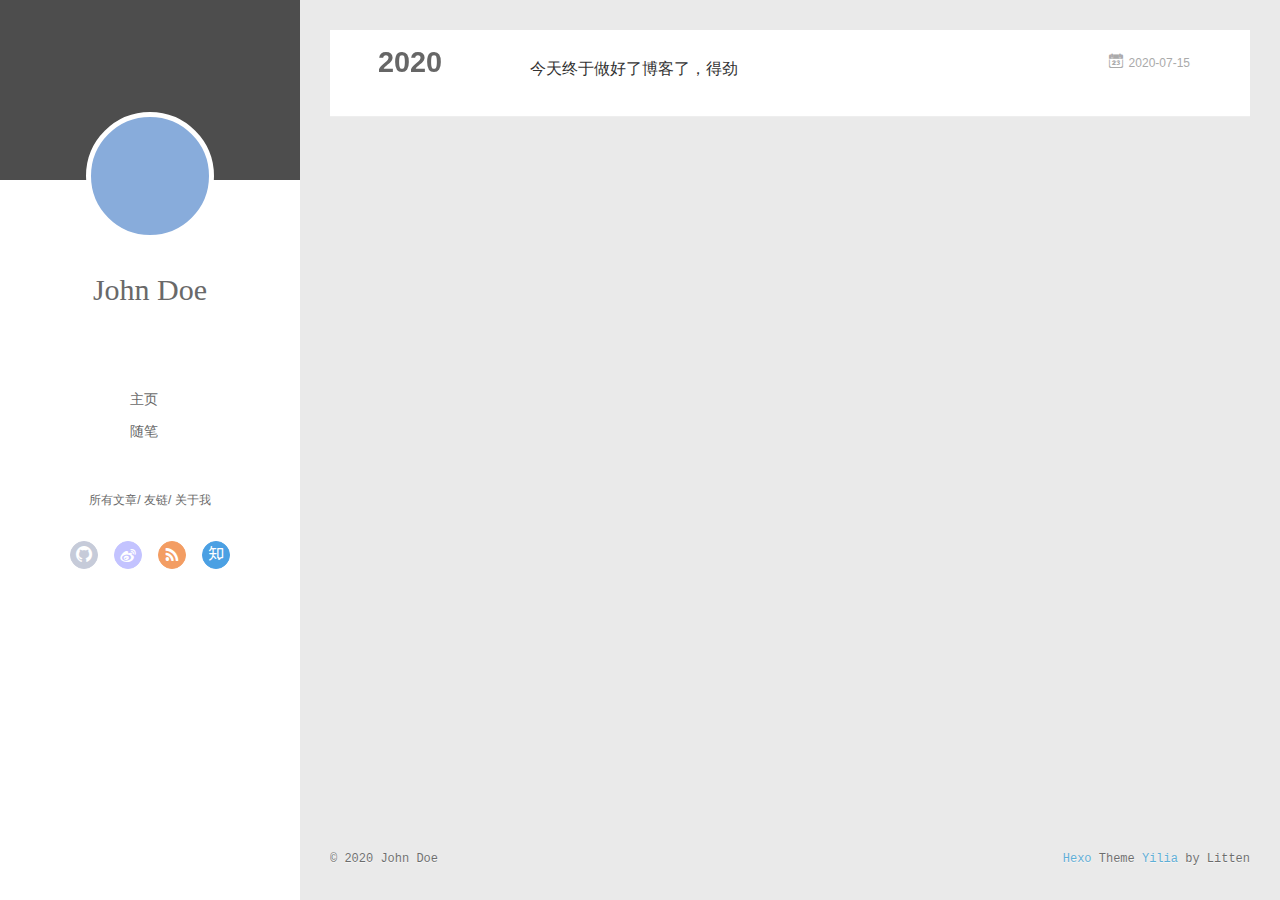
==== archives/index.html @ 11ea71e1 "Site updated: 2020-07-15 20:56:42" ====
<!DOCTYPE html>
<html>
<head>
  <meta charset="utf-8">
  
  <meta name="renderer" content="webkit">
  <meta http-equiv="X-UA-Compatible" content="IE=edge" >
  <link rel="dns-prefetch" href="http://yoursite.com">
  <title>Archives | Hexo</title>
  <meta name="viewport" content="width=device-width, initial-scale=1, maximum-scale=1">
  <meta property="og:type" content="website">
<meta property="og:title" content="Hexo">
<meta property="og:url" content="http://yoursite.com/archives/index.html">
<meta property="og:site_name" content="Hexo">
<meta property="og:locale" content="en_US">
<meta property="article:author" content="John Doe">
<meta name="twitter:card" content="summary">
  
    <link rel="alternative" href="/atom.xml" title="Hexo" type="application/atom+xml">
  
  
    <link rel="icon" href="/favicon.png">
  
  <link rel="stylesheet" type="text/css" href="/./main.0cf68a.css">
  <style type="text/css">
  
    #container.show {
      background: linear-gradient(200deg,#a0cfe4,#e8c37e);
    }
  </style>
  

  

<meta name="generator" content="Hexo 4.2.1"></head>

<body>
  <div id="container" q-class="show:isCtnShow">
    <canvas id="anm-canvas" class="anm-canvas"></canvas>
    <div class="left-col" q-class="show:isShow">
      
<div class="overlay" style="background: #4d4d4d"></div>
<div class="intrude-less">
	<header id="header" class="inner">
		<a href="/" class="profilepic">
			<img src="" class="js-avatar">
		</a>
		<hgroup>
		  <h1 class="header-author"><a href="/">John Doe</a></h1>
		</hgroup>
		

		<nav class="header-menu">
			<ul>
			
				<li><a href="/">主页</a></li>
	        
				<li><a href="/tags/%E9%9A%8F%E7%AC%94/">随笔</a></li>
	        
			</ul>
		</nav>
		<nav class="header-smart-menu">
    		
    			
    			<a q-on="click: openSlider(e, 'innerArchive')" href="javascript:void(0)">所有文章</a>
    			
            
    			
    			<a q-on="click: openSlider(e, 'friends')" href="javascript:void(0)">友链</a>
    			
            
    			
    			<a q-on="click: openSlider(e, 'aboutme')" href="javascript:void(0)">关于我</a>
    			
            
		</nav>
		<nav class="header-nav">
			<div class="social">
				
					<a class="github" target="_blank" href="#" title="github"><i class="icon-github"></i></a>
		        
					<a class="weibo" target="_blank" href="#" title="weibo"><i class="icon-weibo"></i></a>
		        
					<a class="rss" target="_blank" href="#" title="rss"><i class="icon-rss"></i></a>
		        
					<a class="zhihu" target="_blank" href="#" title="zhihu"><i class="icon-zhihu"></i></a>
		        
			</div>
		</nav>
	</header>		
</div>

    </div>
    <div class="mid-col" q-class="show:isShow,hide:isShow|isFalse">
      
<nav id="mobile-nav">
  	<div class="overlay js-overlay" style="background: #4d4d4d"></div>
	<div class="btnctn js-mobile-btnctn">
  		<div class="slider-trigger list" q-on="click: openSlider(e)"><i class="icon icon-sort"></i></div>
	</div>
	<div class="intrude-less">
		<header id="header" class="inner">
			<div class="profilepic">
				<img src="" class="js-avatar">
			</div>
			<hgroup>
			  <h1 class="header-author js-header-author">John Doe</h1>
			</hgroup>
			
			
			
				
			
				
			
			
			
			<nav class="header-nav">
				<div class="social">
					
						<a class="github" target="_blank" href="#" title="github"><i class="icon-github"></i></a>
			        
						<a class="weibo" target="_blank" href="#" title="weibo"><i class="icon-weibo"></i></a>
			        
						<a class="rss" target="_blank" href="#" title="rss"><i class="icon-rss"></i></a>
			        
						<a class="zhihu" target="_blank" href="#" title="zhihu"><i class="icon-zhihu"></i></a>
			        
				</div>
			</nav>

			<nav class="header-menu js-header-menu">
				<ul style="width: 50%">
				
				
					<li style="width: 50%"><a href="/">主页</a></li>
		        
					<li style="width: 50%"><a href="/tags/%E9%9A%8F%E7%AC%94/">随笔</a></li>
		        
				</ul>
			</nav>
		</header>				
	</div>
	<div class="mobile-mask" style="display:none" q-show="isShow"></div>
</nav>

      <div id="wrapper" class="body-wrap">
        <div class="menu-l">
          <div class="canvas-wrap">
            <canvas data-colors="#eaeaea" data-sectionHeight="100" data-contentId="js-content" id="myCanvas1" class="anm-canvas"></canvas>
          </div>
          <div id="js-content" class="content-ll">
            
  
  
    
    
      
      
      <section class="archives-wrap">
        <div class="archive-year-wrap">
          <a href="/archives/2020" class="archive-year">2020</a>
        </div>
        <div class="archives">
    
    <article class="archive-article archive-type-post">
  <div class="archive-article-inner">
    <header class="archive-article-header">
      	<div class="article-meta">
	      	<a href="/2020/07/15/Hello-bz/" class="archive-article-date">
  	<time datetime="2020-07-15T12:44:19.000Z" itemprop="datePublished"><i class="icon-calendar icon"></i>2020-07-15</time>
</a>
        </div>
    	 
  
    <h1 itemprop="name">
      <a class="archive-article-title" href="/2020/07/15/Hello-bz/">今天终于做好了博客了，得劲</a>
    </h1>
  

        <div class="article-info info-on-right">
          
          

        </div>
        <div class="clearfix"></div>
    </header>
  </div>
</article>
  
  
    </div></section>
  

    


          </div>
        </div>
      </div>
      <footer id="footer">
  <div class="outer">
    <div id="footer-info">
    	<div class="footer-left">
    		&copy; 2020 John Doe
    	</div>
      	<div class="footer-right">
      		<a href="http://hexo.io/" target="_blank">Hexo</a>  Theme <a href="https://github.com/litten/hexo-theme-yilia" target="_blank">Yilia</a> by Litten
      	</div>
    </div>
  </div>
</footer>
    </div>
    <script>
	var yiliaConfig = {
		mathjax: false,
		isHome: false,
		isPost: false,
		isArchive: true,
		isTag: false,
		isCategory: false,
		open_in_new: false,
		toc_hide_index: true,
		root: "/",
		innerArchive: true,
		showTags: false
	}
</script>

<script>!function(t){function n(e){if(r[e])return r[e].exports;var i=r[e]={exports:{},id:e,loaded:!1};return t[e].call(i.exports,i,i.exports,n),i.loaded=!0,i.exports}var r={};n.m=t,n.c=r,n.p="./",n(0)}([function(t,n,r){r(195),t.exports=r(191)},function(t,n,r){var e=r(3),i=r(52),o=r(27),u=r(28),c=r(53),f="prototype",a=function(t,n,r){var s,l,h,v,p=t&a.F,d=t&a.G,y=t&a.S,g=t&a.P,b=t&a.B,m=d?e:y?e[n]||(e[n]={}):(e[n]||{})[f],x=d?i:i[n]||(i[n]={}),w=x[f]||(x[f]={});d&&(r=n);for(s in r)l=!p&&m&&void 0!==m[s],h=(l?m:r)[s],v=b&&l?c(h,e):g&&"function"==typeof h?c(Function.call,h):h,m&&u(m,s,h,t&a.U),x[s]!=h&&o(x,s,v),g&&w[s]!=h&&(w[s]=h)};e.core=i,a.F=1,a.G=2,a.S=4,a.P=8,a.B=16,a.W=32,a.U=64,a.R=128,t.exports=a},function(t,n,r){var e=r(6);t.exports=function(t){if(!e(t))throw TypeError(t+" is not an object!");return t}},function(t,n){var r=t.exports="undefined"!=typeof window&&window.Math==Math?window:"undefined"!=typeof self&&self.Math==Math?self:Function("return this")();"number"==typeof __g&&(__g=r)},function(t,n){t.exports=function(t){try{return!!t()}catch(t){return!0}}},function(t,n){var r=t.exports="undefined"!=typeof window&&window.Math==Math?window:"undefined"!=typeof self&&self.Math==Math?self:Function("return this")();"number"==typeof __g&&(__g=r)},function(t,n){t.exports=function(t){return"object"==typeof t?null!==t:"function"==typeof t}},function(t,n,r){var e=r(126)("wks"),i=r(76),o=r(3).Symbol,u="function"==typeof o;(t.exports=function(t){return e[t]||(e[t]=u&&o[t]||(u?o:i)("Symbol."+t))}).store=e},function(t,n){var r={}.hasOwnProperty;t.exports=function(t,n){return r.call(t,n)}},function(t,n,r){var e=r(94),i=r(33);t.exports=function(t){return e(i(t))}},function(t,n,r){t.exports=!r(4)(function(){return 7!=Object.defineProperty({},"a",{get:function(){return 7}}).a})},function(t,n,r){var e=r(2),i=r(167),o=r(50),u=Object.defineProperty;n.f=r(10)?Object.defineProperty:function(t,n,r){if(e(t),n=o(n,!0),e(r),i)try{return u(t,n,r)}catch(t){}if("get"in r||"set"in r)throw TypeError("Accessors not supported!");return"value"in r&&(t[n]=r.value),t}},function(t,n,r){t.exports=!r(18)(function(){return 7!=Object.defineProperty({},"a",{get:function(){return 7}}).a})},function(t,n,r){var e=r(14),i=r(22);t.exports=r(12)?function(t,n,r){return e.f(t,n,i(1,r))}:function(t,n,r){return t[n]=r,t}},function(t,n,r){var e=r(20),i=r(58),o=r(42),u=Object.defineProperty;n.f=r(12)?Object.defineProperty:function(t,n,r){if(e(t),n=o(n,!0),e(r),i)try{return u(t,n,r)}catch(t){}if("get"in r||"set"in r)throw TypeError("Accessors not supported!");return"value"in r&&(t[n]=r.value),t}},function(t,n,r){var e=r(40)("wks"),i=r(23),o=r(5).Symbol,u="function"==typeof o;(t.exports=function(t){return e[t]||(e[t]=u&&o[t]||(u?o:i)("Symbol."+t))}).store=e},function(t,n,r){var e=r(67),i=Math.min;t.exports=function(t){return t>0?i(e(t),9007199254740991):0}},function(t,n,r){var e=r(46);t.exports=function(t){return Object(e(t))}},function(t,n){t.exports=function(t){try{return!!t()}catch(t){return!0}}},function(t,n,r){var e=r(63),i=r(34);t.exports=Object.keys||function(t){return e(t,i)}},function(t,n,r){var e=r(21);t.exports=function(t){if(!e(t))throw TypeError(t+" is not an object!");return t}},function(t,n){t.exports=function(t){return"object"==typeof t?null!==t:"function"==typeof t}},function(t,n){t.exports=function(t,n){return{enumerable:!(1&t),configurable:!(2&t),writable:!(4&t),value:n}}},function(t,n){var r=0,e=Math.random();t.exports=function(t){return"Symbol(".concat(void 0===t?"":t,")_",(++r+e).toString(36))}},function(t,n){var r={}.hasOwnProperty;t.exports=function(t,n){return r.call(t,n)}},function(t,n){var r=t.exports={version:"2.4.0"};"number"==typeof __e&&(__e=r)},function(t,n){t.exports=function(t){if("function"!=typeof t)throw TypeError(t+" is not a function!");return t}},function(t,n,r){var e=r(11),i=r(66);t.exports=r(10)?function(t,n,r){return e.f(t,n,i(1,r))}:function(t,n,r){return t[n]=r,t}},function(t,n,r){var e=r(3),i=r(27),o=r(24),u=r(76)("src"),c="toString",f=Function[c],a=(""+f).split(c);r(52).inspectSource=function(t){return f.call(t)},(t.exports=function(t,n,r,c){var f="function"==typeof r;f&&(o(r,"name")||i(r,"name",n)),t[n]!==r&&(f&&(o(r,u)||i(r,u,t[n]?""+t[n]:a.join(String(n)))),t===e?t[n]=r:c?t[n]?t[n]=r:i(t,n,r):(delete t[n],i(t,n,r)))})(Function.prototype,c,function(){return"function"==typeof this&&this[u]||f.call(this)})},function(t,n,r){var e=r(1),i=r(4),o=r(46),u=function(t,n,r,e){var i=String(o(t)),u="<"+n;return""!==r&&(u+=" "+r+'="'+String(e).replace(/"/g,"&quot;")+'"'),u+">"+i+"</"+n+">"};t.exports=function(t,n){var r={};r[t]=n(u),e(e.P+e.F*i(function(){var n=""[t]('"');return n!==n.toLowerCase()||n.split('"').length>3}),"String",r)}},function(t,n,r){var e=r(115),i=r(46);t.exports=function(t){return e(i(t))}},function(t,n,r){var e=r(116),i=r(66),o=r(30),u=r(50),c=r(24),f=r(167),a=Object.getOwnPropertyDescriptor;n.f=r(10)?a:function(t,n){if(t=o(t),n=u(n,!0),f)try{return a(t,n)}catch(t){}if(c(t,n))return i(!e.f.call(t,n),t[n])}},function(t,n,r){var e=r(24),i=r(17),o=r(145)("IE_PROTO"),u=Object.prototype;t.exports=Object.getPrototypeOf||function(t){return t=i(t),e(t,o)?t[o]:"function"==typeof t.constructor&&t instanceof t.constructor?t.constructor.prototype:t instanceof Object?u:null}},function(t,n){t.exports=function(t){if(void 0==t)throw TypeError("Can't call method on  "+t);return t}},function(t,n){t.exports="constructor,hasOwnProperty,isPrototypeOf,propertyIsEnumerable,toLocaleString,toString,valueOf".split(",")},function(t,n){t.exports={}},function(t,n){t.exports=!0},function(t,n){n.f={}.propertyIsEnumerable},function(t,n,r){var e=r(14).f,i=r(8),o=r(15)("toStringTag");t.exports=function(t,n,r){t&&!i(t=r?t:t.prototype,o)&&e(t,o,{configurable:!0,value:n})}},function(t,n,r){var e=r(40)("keys"),i=r(23);t.exports=function(t){return e[t]||(e[t]=i(t))}},function(t,n,r){var e=r(5),i="__core-js_shared__",o=e[i]||(e[i]={});t.exports=function(t){return o[t]||(o[t]={})}},function(t,n){var r=Math.ceil,e=Math.floor;t.exports=function(t){return isNaN(t=+t)?0:(t>0?e:r)(t)}},function(t,n,r){var e=r(21);t.exports=function(t,n){if(!e(t))return t;var r,i;if(n&&"function"==typeof(r=t.toString)&&!e(i=r.call(t)))return i;if("function"==typeof(r=t.valueOf)&&!e(i=r.call(t)))return i;if(!n&&"function"==typeof(r=t.toString)&&!e(i=r.call(t)))return i;throw TypeError("Can't convert object to primitive value")}},function(t,n,r){var e=r(5),i=r(25),o=r(36),u=r(44),c=r(14).f;t.exports=function(t){var n=i.Symbol||(i.Symbol=o?{}:e.Symbol||{});"_"==t.charAt(0)||t in n||c(n,t,{value:u.f(t)})}},function(t,n,r){n.f=r(15)},function(t,n){var r={}.toString;t.exports=function(t){return r.call(t).slice(8,-1)}},function(t,n){t.exports=function(t){if(void 0==t)throw TypeError("Can't call method on  "+t);return t}},function(t,n,r){var e=r(4);t.exports=function(t,n){return!!t&&e(function(){n?t.call(null,function(){},1):t.call(null)})}},function(t,n,r){var e=r(53),i=r(115),o=r(17),u=r(16),c=r(203);t.exports=function(t,n){var r=1==t,f=2==t,a=3==t,s=4==t,l=6==t,h=5==t||l,v=n||c;return function(n,c,p){for(var d,y,g=o(n),b=i(g),m=e(c,p,3),x=u(b.length),w=0,S=r?v(n,x):f?v(n,0):void 0;x>w;w++)if((h||w in b)&&(d=b[w],y=m(d,w,g),t))if(r)S[w]=y;else if(y)switch(t){case 3:return!0;case 5:return d;case 6:return w;case 2:S.push(d)}else if(s)return!1;return l?-1:a||s?s:S}}},function(t,n,r){var e=r(1),i=r(52),o=r(4);t.exports=function(t,n){var r=(i.Object||{})[t]||Object[t],u={};u[t]=n(r),e(e.S+e.F*o(function(){r(1)}),"Object",u)}},function(t,n,r){var e=r(6);t.exports=function(t,n){if(!e(t))return t;var r,i;if(n&&"function"==typeof(r=t.toString)&&!e(i=r.call(t)))return i;if("function"==typeof(r=t.valueOf)&&!e(i=r.call(t)))return i;if(!n&&"function"==typeof(r=t.toString)&&!e(i=r.call(t)))return i;throw TypeError("Can't convert object to primitive value")}},function(t,n,r){var e=r(5),i=r(25),o=r(91),u=r(13),c="prototype",f=function(t,n,r){var a,s,l,h=t&f.F,v=t&f.G,p=t&f.S,d=t&f.P,y=t&f.B,g=t&f.W,b=v?i:i[n]||(i[n]={}),m=b[c],x=v?e:p?e[n]:(e[n]||{})[c];v&&(r=n);for(a in r)(s=!h&&x&&void 0!==x[a])&&a in b||(l=s?x[a]:r[a],b[a]=v&&"function"!=typeof x[a]?r[a]:y&&s?o(l,e):g&&x[a]==l?function(t){var n=function(n,r,e){if(this instanceof t){switch(arguments.length){case 0:return new t;case 1:return new t(n);case 2:return new t(n,r)}return new t(n,r,e)}return t.apply(this,arguments)};return n[c]=t[c],n}(l):d&&"function"==typeof l?o(Function.call,l):l,d&&((b.virtual||(b.virtual={}))[a]=l,t&f.R&&m&&!m[a]&&u(m,a,l)))};f.F=1,f.G=2,f.S=4,f.P=8,f.B=16,f.W=32,f.U=64,f.R=128,t.exports=f},function(t,n){var r=t.exports={version:"2.4.0"};"number"==typeof __e&&(__e=r)},function(t,n,r){var e=r(26);t.exports=function(t,n,r){if(e(t),void 0===n)return t;switch(r){case 1:return function(r){return t.call(n,r)};case 2:return function(r,e){return t.call(n,r,e)};case 3:return function(r,e,i){return t.call(n,r,e,i)}}return function(){return t.apply(n,arguments)}}},function(t,n,r){var e=r(183),i=r(1),o=r(126)("metadata"),u=o.store||(o.store=new(r(186))),c=function(t,n,r){var i=u.get(t);if(!i){if(!r)return;u.set(t,i=new e)}var o=i.get(n);if(!o){if(!r)return;i.set(n,o=new e)}return o},f=function(t,n,r){var e=c(n,r,!1);return void 0!==e&&e.has(t)},a=function(t,n,r){var e=c(n,r,!1);return void 0===e?void 0:e.get(t)},s=function(t,n,r,e){c(r,e,!0).set(t,n)},l=function(t,n){var r=c(t,n,!1),e=[];return r&&r.forEach(function(t,n){e.push(n)}),e},h=function(t){return void 0===t||"symbol"==typeof t?t:String(t)},v=function(t){i(i.S,"Reflect",t)};t.exports={store:u,map:c,has:f,get:a,set:s,keys:l,key:h,exp:v}},function(t,n,r){"use strict";if(r(10)){var e=r(69),i=r(3),o=r(4),u=r(1),c=r(127),f=r(152),a=r(53),s=r(68),l=r(66),h=r(27),v=r(73),p=r(67),d=r(16),y=r(75),g=r(50),b=r(24),m=r(180),x=r(114),w=r(6),S=r(17),_=r(137),O=r(70),E=r(32),P=r(71).f,j=r(154),F=r(76),M=r(7),A=r(48),N=r(117),T=r(146),I=r(155),k=r(80),L=r(123),R=r(74),C=r(130),D=r(160),U=r(11),W=r(31),G=U.f,B=W.f,V=i.RangeError,z=i.TypeError,q=i.Uint8Array,K="ArrayBuffer",J="Shared"+K,Y="BYTES_PER_ELEMENT",H="prototype",$=Array[H],X=f.ArrayBuffer,Q=f.DataView,Z=A(0),tt=A(2),nt=A(3),rt=A(4),et=A(5),it=A(6),ot=N(!0),ut=N(!1),ct=I.values,ft=I.keys,at=I.entries,st=$.lastIndexOf,lt=$.reduce,ht=$.reduceRight,vt=$.join,pt=$.sort,dt=$.slice,yt=$.toString,gt=$.toLocaleString,bt=M("iterator"),mt=M("toStringTag"),xt=F("typed_constructor"),wt=F("def_constructor"),St=c.CONSTR,_t=c.TYPED,Ot=c.VIEW,Et="Wrong length!",Pt=A(1,function(t,n){return Tt(T(t,t[wt]),n)}),jt=o(function(){return 1===new q(new Uint16Array([1]).buffer)[0]}),Ft=!!q&&!!q[H].set&&o(function(){new q(1).set({})}),Mt=function(t,n){if(void 0===t)throw z(Et);var r=+t,e=d(t);if(n&&!m(r,e))throw V(Et);return e},At=function(t,n){var r=p(t);if(r<0||r%n)throw V("Wrong offset!");return r},Nt=function(t){if(w(t)&&_t in t)return t;throw z(t+" is not a typed array!")},Tt=function(t,n){if(!(w(t)&&xt in t))throw z("It is not a typed array constructor!");return new t(n)},It=function(t,n){return kt(T(t,t[wt]),n)},kt=function(t,n){for(var r=0,e=n.length,i=Tt(t,e);e>r;)i[r]=n[r++];return i},Lt=function(t,n,r){G(t,n,{get:function(){return this._d[r]}})},Rt=function(t){var n,r,e,i,o,u,c=S(t),f=arguments.length,s=f>1?arguments[1]:void 0,l=void 0!==s,h=j(c);if(void 0!=h&&!_(h)){for(u=h.call(c),e=[],n=0;!(o=u.next()).done;n++)e.push(o.value);c=e}for(l&&f>2&&(s=a(s,arguments[2],2)),n=0,r=d(c.length),i=Tt(this,r);r>n;n++)i[n]=l?s(c[n],n):c[n];return i},Ct=function(){for(var t=0,n=arguments.length,r=Tt(this,n);n>t;)r[t]=arguments[t++];return r},Dt=!!q&&o(function(){gt.call(new q(1))}),Ut=function(){return gt.apply(Dt?dt.call(Nt(this)):Nt(this),arguments)},Wt={copyWithin:function(t,n){return D.call(Nt(this),t,n,arguments.length>2?arguments[2]:void 0)},every:function(t){return rt(Nt(this),t,arguments.length>1?arguments[1]:void 0)},fill:function(t){return C.apply(Nt(this),arguments)},filter:function(t){return It(this,tt(Nt(this),t,arguments.length>1?arguments[1]:void 0))},find:function(t){return et(Nt(this),t,arguments.length>1?arguments[1]:void 0)},findIndex:function(t){return it(Nt(this),t,arguments.length>1?arguments[1]:void 0)},forEach:function(t){Z(Nt(this),t,arguments.length>1?arguments[1]:void 0)},indexOf:function(t){return ut(Nt(this),t,arguments.length>1?arguments[1]:void 0)},includes:function(t){return ot(Nt(this),t,arguments.length>1?arguments[1]:void 0)},join:function(t){return vt.apply(Nt(this),arguments)},lastIndexOf:function(t){return st.apply(Nt(this),arguments)},map:function(t){return Pt(Nt(this),t,arguments.length>1?arguments[1]:void 0)},reduce:function(t){return lt.apply(Nt(this),arguments)},reduceRight:function(t){return ht.apply(Nt(this),arguments)},reverse:function(){for(var t,n=this,r=Nt(n).length,e=Math.floor(r/2),i=0;i<e;)t=n[i],n[i++]=n[--r],n[r]=t;return n},some:function(t){return nt(Nt(this),t,arguments.length>1?arguments[1]:void 0)},sort:function(t){return pt.call(Nt(this),t)},subarray:function(t,n){var r=Nt(this),e=r.length,i=y(t,e);return new(T(r,r[wt]))(r.buffer,r.byteOffset+i*r.BYTES_PER_ELEMENT,d((void 0===n?e:y(n,e))-i))}},Gt=function(t,n){return It(this,dt.call(Nt(this),t,n))},Bt=function(t){Nt(this);var n=At(arguments[1],1),r=this.length,e=S(t),i=d(e.length),o=0;if(i+n>r)throw V(Et);for(;o<i;)this[n+o]=e[o++]},Vt={entries:function(){return at.call(Nt(this))},keys:function(){return ft.call(Nt(this))},values:function(){return ct.call(Nt(this))}},zt=function(t,n){return w(t)&&t[_t]&&"symbol"!=typeof n&&n in t&&String(+n)==String(n)},qt=function(t,n){return zt(t,n=g(n,!0))?l(2,t[n]):B(t,n)},Kt=function(t,n,r){return!(zt(t,n=g(n,!0))&&w(r)&&b(r,"value"))||b(r,"get")||b(r,"set")||r.configurable||b(r,"writable")&&!r.writable||b(r,"enumerable")&&!r.enumerable?G(t,n,r):(t[n]=r.value,t)};St||(W.f=qt,U.f=Kt),u(u.S+u.F*!St,"Object",{getOwnPropertyDescriptor:qt,defineProperty:Kt}),o(function(){yt.call({})})&&(yt=gt=function(){return vt.call(this)});var Jt=v({},Wt);v(Jt,Vt),h(Jt,bt,Vt.values),v(Jt,{slice:Gt,set:Bt,constructor:function(){},toString:yt,toLocaleString:Ut}),Lt(Jt,"buffer","b"),Lt(Jt,"byteOffset","o"),Lt(Jt,"byteLength","l"),Lt(Jt,"length","e"),G(Jt,mt,{get:function(){return this[_t]}}),t.exports=function(t,n,r,f){f=!!f;var a=t+(f?"Clamped":"")+"Array",l="Uint8Array"!=a,v="get"+t,p="set"+t,y=i[a],g=y||{},b=y&&E(y),m=!y||!c.ABV,S={},_=y&&y[H],j=function(t,r){var e=t._d;return e.v[v](r*n+e.o,jt)},F=function(t,r,e){var i=t._d;f&&(e=(e=Math.round(e))<0?0:e>255?255:255&e),i.v[p](r*n+i.o,e,jt)},M=function(t,n){G(t,n,{get:function(){return j(this,n)},set:function(t){return F(this,n,t)},enumerable:!0})};m?(y=r(function(t,r,e,i){s(t,y,a,"_d");var o,u,c,f,l=0,v=0;if(w(r)){if(!(r instanceof X||(f=x(r))==K||f==J))return _t in r?kt(y,r):Rt.call(y,r);o=r,v=At(e,n);var p=r.byteLength;if(void 0===i){if(p%n)throw V(Et);if((u=p-v)<0)throw V(Et)}else if((u=d(i)*n)+v>p)throw V(Et);c=u/n}else c=Mt(r,!0),u=c*n,o=new X(u);for(h(t,"_d",{b:o,o:v,l:u,e:c,v:new Q(o)});l<c;)M(t,l++)}),_=y[H]=O(Jt),h(_,"constructor",y)):L(function(t){new y(null),new y(t)},!0)||(y=r(function(t,r,e,i){s(t,y,a);var o;return w(r)?r instanceof X||(o=x(r))==K||o==J?void 0!==i?new g(r,At(e,n),i):void 0!==e?new g(r,At(e,n)):new g(r):_t in r?kt(y,r):Rt.call(y,r):new g(Mt(r,l))}),Z(b!==Function.prototype?P(g).concat(P(b)):P(g),function(t){t in y||h(y,t,g[t])}),y[H]=_,e||(_.constructor=y));var A=_[bt],N=!!A&&("values"==A.name||void 0==A.name),T=Vt.values;h(y,xt,!0),h(_,_t,a),h(_,Ot,!0),h(_,wt,y),(f?new y(1)[mt]==a:mt in _)||G(_,mt,{get:function(){return a}}),S[a]=y,u(u.G+u.W+u.F*(y!=g),S),u(u.S,a,{BYTES_PER_ELEMENT:n,from:Rt,of:Ct}),Y in _||h(_,Y,n),u(u.P,a,Wt),R(a),u(u.P+u.F*Ft,a,{set:Bt}),u(u.P+u.F*!N,a,Vt),u(u.P+u.F*(_.toString!=yt),a,{toString:yt}),u(u.P+u.F*o(function(){new y(1).slice()}),a,{slice:Gt}),u(u.P+u.F*(o(function(){return[1,2].toLocaleString()!=new y([1,2]).toLocaleString()})||!o(function(){_.toLocaleString.call([1,2])})),a,{toLocaleString:Ut}),k[a]=N?A:T,e||N||h(_,bt,T)}}else t.exports=function(){}},function(t,n){var r={}.toString;t.exports=function(t){return r.call(t).slice(8,-1)}},function(t,n,r){var e=r(21),i=r(5).document,o=e(i)&&e(i.createElement);t.exports=function(t){return o?i.createElement(t):{}}},function(t,n,r){t.exports=!r(12)&&!r(18)(function(){return 7!=Object.defineProperty(r(57)("div"),"a",{get:function(){return 7}}).a})},function(t,n,r){"use strict";var e=r(36),i=r(51),o=r(64),u=r(13),c=r(8),f=r(35),a=r(96),s=r(38),l=r(103),h=r(15)("iterator"),v=!([].keys&&"next"in[].keys()),p="keys",d="values",y=function(){return this};t.exports=function(t,n,r,g,b,m,x){a(r,n,g);var w,S,_,O=function(t){if(!v&&t in F)return F[t];switch(t){case p:case d:return function(){return new r(this,t)}}return function(){return new r(this,t)}},E=n+" Iterator",P=b==d,j=!1,F=t.prototype,M=F[h]||F["@@iterator"]||b&&F[b],A=M||O(b),N=b?P?O("entries"):A:void 0,T="Array"==n?F.entries||M:M;if(T&&(_=l(T.call(new t)))!==Object.prototype&&(s(_,E,!0),e||c(_,h)||u(_,h,y)),P&&M&&M.name!==d&&(j=!0,A=function(){return M.call(this)}),e&&!x||!v&&!j&&F[h]||u(F,h,A),f[n]=A,f[E]=y,b)if(w={values:P?A:O(d),keys:m?A:O(p),entries:N},x)for(S in w)S in F||o(F,S,w[S]);else i(i.P+i.F*(v||j),n,w);return w}},function(t,n,r){var e=r(20),i=r(100),o=r(34),u=r(39)("IE_PROTO"),c=function(){},f="prototype",a=function(){var t,n=r(57)("iframe"),e=o.length;for(n.style.display="none",r(93).appendChild(n),n.src="javascript:",t=n.contentWindow.document,t.open(),t.write("<script>document.F=Object<\/script>"),t.close(),a=t.F;e--;)delete a[f][o[e]];return a()};t.exports=Object.create||function(t,n){var r;return null!==t?(c[f]=e(t),r=new c,c[f]=null,r[u]=t):r=a(),void 0===n?r:i(r,n)}},function(t,n,r){var e=r(63),i=r(34).concat("length","prototype");n.f=Object.getOwnPropertyNames||function(t){return e(t,i)}},function(t,n){n.f=Object.getOwnPropertySymbols},function(t,n,r){var e=r(8),i=r(9),o=r(90)(!1),u=r(39)("IE_PROTO");t.exports=function(t,n){var r,c=i(t),f=0,a=[];for(r in c)r!=u&&e(c,r)&&a.push(r);for(;n.length>f;)e(c,r=n[f++])&&(~o(a,r)||a.push(r));return a}},function(t,n,r){t.exports=r(13)},function(t,n,r){var e=r(76)("meta"),i=r(6),o=r(24),u=r(11).f,c=0,f=Object.isExtensible||function(){return!0},a=!r(4)(function(){return f(Object.preventExtensions({}))}),s=function(t){u(t,e,{value:{i:"O"+ ++c,w:{}}})},l=function(t,n){if(!i(t))return"symbol"==typeof t?t:("string"==typeof t?"S":"P")+t;if(!o(t,e)){if(!f(t))return"F";if(!n)return"E";s(t)}return t[e].i},h=function(t,n){if(!o(t,e)){if(!f(t))return!0;if(!n)return!1;s(t)}return t[e].w},v=function(t){return a&&p.NEED&&f(t)&&!o(t,e)&&s(t),t},p=t.exports={KEY:e,NEED:!1,fastKey:l,getWeak:h,onFreeze:v}},function(t,n){t.exports=function(t,n){return{enumerable:!(1&t),configurable:!(2&t),writable:!(4&t),value:n}}},function(t,n){var r=Math.ceil,e=Math.floor;t.exports=function(t){return isNaN(t=+t)?0:(t>0?e:r)(t)}},function(t,n){t.exports=function(t,n,r,e){if(!(t instanceof n)||void 0!==e&&e in t)throw TypeError(r+": incorrect invocation!");return t}},function(t,n){t.exports=!1},function(t,n,r){var e=r(2),i=r(173),o=r(133),u=r(145)("IE_PROTO"),c=function(){},f="prototype",a=function(){var t,n=r(132)("iframe"),e=o.length;for(n.style.display="none",r(135).appendChild(n),n.src="javascript:",t=n.contentWindow.document,t.open(),t.write("<script>document.F=Object<\/script>"),t.close(),a=t.F;e--;)delete a[f][o[e]];return a()};t.exports=Object.create||function(t,n){var r;return null!==t?(c[f]=e(t),r=new c,c[f]=null,r[u]=t):r=a(),void 0===n?r:i(r,n)}},function(t,n,r){var e=r(175),i=r(133).concat("length","prototype");n.f=Object.getOwnPropertyNames||function(t){return e(t,i)}},function(t,n,r){var e=r(175),i=r(133);t.exports=Object.keys||function(t){return e(t,i)}},function(t,n,r){var e=r(28);t.exports=function(t,n,r){for(var i in n)e(t,i,n[i],r);return t}},function(t,n,r){"use strict";var e=r(3),i=r(11),o=r(10),u=r(7)("species");t.exports=function(t){var n=e[t];o&&n&&!n[u]&&i.f(n,u,{configurable:!0,get:function(){return this}})}},function(t,n,r){var e=r(67),i=Math.max,o=Math.min;t.exports=function(t,n){return t=e(t),t<0?i(t+n,0):o(t,n)}},function(t,n){var r=0,e=Math.random();t.exports=function(t){return"Symbol(".concat(void 0===t?"":t,")_",(++r+e).toString(36))}},function(t,n,r){var e=r(33);t.exports=function(t){return Object(e(t))}},function(t,n,r){var e=r(7)("unscopables"),i=Array.prototype;void 0==i[e]&&r(27)(i,e,{}),t.exports=function(t){i[e][t]=!0}},function(t,n,r){var e=r(53),i=r(169),o=r(137),u=r(2),c=r(16),f=r(154),a={},s={},n=t.exports=function(t,n,r,l,h){var v,p,d,y,g=h?function(){return t}:f(t),b=e(r,l,n?2:1),m=0;if("function"!=typeof g)throw TypeError(t+" is not iterable!");if(o(g)){for(v=c(t.length);v>m;m++)if((y=n?b(u(p=t[m])[0],p[1]):b(t[m]))===a||y===s)return y}else for(d=g.call(t);!(p=d.next()).done;)if((y=i(d,b,p.value,n))===a||y===s)return y};n.BREAK=a,n.RETURN=s},function(t,n){t.exports={}},function(t,n,r){var e=r(11).f,i=r(24),o=r(7)("toStringTag");t.exports=function(t,n,r){t&&!i(t=r?t:t.prototype,o)&&e(t,o,{configurable:!0,value:n})}},function(t,n,r){var e=r(1),i=r(46),o=r(4),u=r(150),c="["+u+"]",f="​",a=RegExp("^"+c+c+"*"),s=RegExp(c+c+"*$"),l=function(t,n,r){var i={},c=o(function(){return!!u[t]()||f[t]()!=f}),a=i[t]=c?n(h):u[t];r&&(i[r]=a),e(e.P+e.F*c,"String",i)},h=l.trim=function(t,n){return t=String(i(t)),1&n&&(t=t.replace(a,"")),2&n&&(t=t.replace(s,"")),t};t.exports=l},function(t,n,r){t.exports={default:r(86),__esModule:!0}},function(t,n,r){t.exports={default:r(87),__esModule:!0}},function(t,n,r){"use strict";function e(t){return t&&t.__esModule?t:{default:t}}n.__esModule=!0;var i=r(84),o=e(i),u=r(83),c=e(u),f="function"==typeof c.default&&"symbol"==typeof o.default?function(t){return typeof t}:function(t){return t&&"function"==typeof c.default&&t.constructor===c.default&&t!==c.default.prototype?"symbol":typeof t};n.default="function"==typeof c.default&&"symbol"===f(o.default)?function(t){return void 0===t?"undefined":f(t)}:function(t){return t&&"function"==typeof c.default&&t.constructor===c.default&&t!==c.default.prototype?"symbol":void 0===t?"undefined":f(t)}},function(t,n,r){r(110),r(108),r(111),r(112),t.exports=r(25).Symbol},function(t,n,r){r(109),r(113),t.exports=r(44).f("iterator")},function(t,n){t.exports=function(t){if("function"!=typeof t)throw TypeError(t+" is not a function!");return t}},function(t,n){t.exports=function(){}},function(t,n,r){var e=r(9),i=r(106),o=r(105);t.exports=function(t){return function(n,r,u){var c,f=e(n),a=i(f.length),s=o(u,a);if(t&&r!=r){for(;a>s;)if((c=f[s++])!=c)return!0}else for(;a>s;s++)if((t||s in f)&&f[s]===r)return t||s||0;return!t&&-1}}},function(t,n,r){var e=r(88);t.exports=function(t,n,r){if(e(t),void 0===n)return t;switch(r){case 1:return function(r){return t.call(n,r)};case 2:return function(r,e){return t.call(n,r,e)};case 3:return function(r,e,i){return t.call(n,r,e,i)}}return function(){return t.apply(n,arguments)}}},function(t,n,r){var e=r(19),i=r(62),o=r(37);t.exports=function(t){var n=e(t),r=i.f;if(r)for(var u,c=r(t),f=o.f,a=0;c.length>a;)f.call(t,u=c[a++])&&n.push(u);return n}},function(t,n,r){t.exports=r(5).document&&document.documentElement},function(t,n,r){var e=r(56);t.exports=Object("z").propertyIsEnumerable(0)?Object:function(t){return"String"==e(t)?t.split(""):Object(t)}},function(t,n,r){var e=r(56);t.exports=Array.isArray||function(t){return"Array"==e(t)}},function(t,n,r){"use strict";var e=r(60),i=r(22),o=r(38),u={};r(13)(u,r(15)("iterator"),function(){return this}),t.exports=function(t,n,r){t.prototype=e(u,{next:i(1,r)}),o(t,n+" Iterator")}},function(t,n){t.exports=function(t,n){return{value:n,done:!!t}}},function(t,n,r){var e=r(19),i=r(9);t.exports=function(t,n){for(var r,o=i(t),u=e(o),c=u.length,f=0;c>f;)if(o[r=u[f++]]===n)return r}},function(t,n,r){var e=r(23)("meta"),i=r(21),o=r(8),u=r(14).f,c=0,f=Object.isExtensible||function(){return!0},a=!r(18)(function(){return f(Object.preventExtensions({}))}),s=function(t){u(t,e,{value:{i:"O"+ ++c,w:{}}})},l=function(t,n){if(!i(t))return"symbol"==typeof t?t:("string"==typeof t?"S":"P")+t;if(!o(t,e)){if(!f(t))return"F";if(!n)return"E";s(t)}return t[e].i},h=function(t,n){if(!o(t,e)){if(!f(t))return!0;if(!n)return!1;s(t)}return t[e].w},v=function(t){return a&&p.NEED&&f(t)&&!o(t,e)&&s(t),t},p=t.exports={KEY:e,NEED:!1,fastKey:l,getWeak:h,onFreeze:v}},function(t,n,r){var e=r(14),i=r(20),o=r(19);t.exports=r(12)?Object.defineProperties:function(t,n){i(t);for(var r,u=o(n),c=u.length,f=0;c>f;)e.f(t,r=u[f++],n[r]);return t}},function(t,n,r){var e=r(37),i=r(22),o=r(9),u=r(42),c=r(8),f=r(58),a=Object.getOwnPropertyDescriptor;n.f=r(12)?a:function(t,n){if(t=o(t),n=u(n,!0),f)try{return a(t,n)}catch(t){}if(c(t,n))return i(!e.f.call(t,n),t[n])}},function(t,n,r){var e=r(9),i=r(61).f,o={}.toString,u="object"==typeof window&&window&&Object.getOwnPropertyNames?Object.getOwnPropertyNames(window):[],c=function(t){try{return i(t)}catch(t){return u.slice()}};t.exports.f=function(t){return u&&"[object Window]"==o.call(t)?c(t):i(e(t))}},function(t,n,r){var e=r(8),i=r(77),o=r(39)("IE_PROTO"),u=Object.prototype;t.exports=Object.getPrototypeOf||function(t){return t=i(t),e(t,o)?t[o]:"function"==typeof t.constructor&&t instanceof t.constructor?t.constructor.prototype:t instanceof Object?u:null}},function(t,n,r){var e=r(41),i=r(33);t.exports=function(t){return function(n,r){var o,u,c=String(i(n)),f=e(r),a=c.length;return f<0||f>=a?t?"":void 0:(o=c.charCodeAt(f),o<55296||o>56319||f+1===a||(u=c.charCodeAt(f+1))<56320||u>57343?t?c.charAt(f):o:t?c.slice(f,f+2):u-56320+(o-55296<<10)+65536)}}},function(t,n,r){var e=r(41),i=Math.max,o=Math.min;t.exports=function(t,n){return t=e(t),t<0?i(t+n,0):o(t,n)}},function(t,n,r){var e=r(41),i=Math.min;t.exports=function(t){return t>0?i(e(t),9007199254740991):0}},function(t,n,r){"use strict";var e=r(89),i=r(97),o=r(35),u=r(9);t.exports=r(59)(Array,"Array",function(t,n){this._t=u(t),this._i=0,this._k=n},function(){var t=this._t,n=this._k,r=this._i++;return!t||r>=t.length?(this._t=void 0,i(1)):"keys"==n?i(0,r):"values"==n?i(0,t[r]):i(0,[r,t[r]])},"values"),o.Arguments=o.Array,e("keys"),e("values"),e("entries")},function(t,n){},function(t,n,r){"use strict";var e=r(104)(!0);r(59)(String,"String",function(t){this._t=String(t),this._i=0},function(){var t,n=this._t,r=this._i;return r>=n.length?{value:void 0,done:!0}:(t=e(n,r),this._i+=t.length,{value:t,done:!1})})},function(t,n,r){"use strict";var e=r(5),i=r(8),o=r(12),u=r(51),c=r(64),f=r(99).KEY,a=r(18),s=r(40),l=r(38),h=r(23),v=r(15),p=r(44),d=r(43),y=r(98),g=r(92),b=r(95),m=r(20),x=r(9),w=r(42),S=r(22),_=r(60),O=r(102),E=r(101),P=r(14),j=r(19),F=E.f,M=P.f,A=O.f,N=e.Symbol,T=e.JSON,I=T&&T.stringify,k="prototype",L=v("_hidden"),R=v("toPrimitive"),C={}.propertyIsEnumerable,D=s("symbol-registry"),U=s("symbols"),W=s("op-symbols"),G=Object[k],B="function"==typeof N,V=e.QObject,z=!V||!V[k]||!V[k].findChild,q=o&&a(function(){return 7!=_(M({},"a",{get:function(){return M(this,"a",{value:7}).a}})).a})?function(t,n,r){var e=F(G,n);e&&delete G[n],M(t,n,r),e&&t!==G&&M(G,n,e)}:M,K=function(t){var n=U[t]=_(N[k]);return n._k=t,n},J=B&&"symbol"==typeof N.iterator?function(t){return"symbol"==typeof t}:function(t){return t instanceof N},Y=function(t,n,r){return t===G&&Y(W,n,r),m(t),n=w(n,!0),m(r),i(U,n)?(r.enumerable?(i(t,L)&&t[L][n]&&(t[L][n]=!1),r=_(r,{enumerable:S(0,!1)})):(i(t,L)||M(t,L,S(1,{})),t[L][n]=!0),q(t,n,r)):M(t,n,r)},H=function(t,n){m(t);for(var r,e=g(n=x(n)),i=0,o=e.length;o>i;)Y(t,r=e[i++],n[r]);return t},$=function(t,n){return void 0===n?_(t):H(_(t),n)},X=function(t){var n=C.call(this,t=w(t,!0));return!(this===G&&i(U,t)&&!i(W,t))&&(!(n||!i(this,t)||!i(U,t)||i(this,L)&&this[L][t])||n)},Q=function(t,n){if(t=x(t),n=w(n,!0),t!==G||!i(U,n)||i(W,n)){var r=F(t,n);return!r||!i(U,n)||i(t,L)&&t[L][n]||(r.enumerable=!0),r}},Z=function(t){for(var n,r=A(x(t)),e=[],o=0;r.length>o;)i(U,n=r[o++])||n==L||n==f||e.push(n);return e},tt=function(t){for(var n,r=t===G,e=A(r?W:x(t)),o=[],u=0;e.length>u;)!i(U,n=e[u++])||r&&!i(G,n)||o.push(U[n]);return o};B||(N=function(){if(this instanceof N)throw TypeError("Symbol is not a constructor!");var t=h(arguments.length>0?arguments[0]:void 0),n=function(r){this===G&&n.call(W,r),i(this,L)&&i(this[L],t)&&(this[L][t]=!1),q(this,t,S(1,r))};return o&&z&&q(G,t,{configurable:!0,set:n}),K(t)},c(N[k],"toString",function(){return this._k}),E.f=Q,P.f=Y,r(61).f=O.f=Z,r(37).f=X,r(62).f=tt,o&&!r(36)&&c(G,"propertyIsEnumerable",X,!0),p.f=function(t){return K(v(t))}),u(u.G+u.W+u.F*!B,{Symbol:N});for(var nt="hasInstance,isConcatSpreadable,iterator,match,replace,search,species,split,toPrimitive,toStringTag,unscopables".split(","),rt=0;nt.length>rt;)v(nt[rt++]);for(var nt=j(v.store),rt=0;nt.length>rt;)d(nt[rt++]);u(u.S+u.F*!B,"Symbol",{for:function(t){return i(D,t+="")?D[t]:D[t]=N(t)},keyFor:function(t){if(J(t))return y(D,t);throw TypeError(t+" is not a symbol!")},useSetter:function(){z=!0},useSimple:function(){z=!1}}),u(u.S+u.F*!B,"Object",{create:$,defineProperty:Y,defineProperties:H,getOwnPropertyDescriptor:Q,getOwnPropertyNames:Z,getOwnPropertySymbols:tt}),T&&u(u.S+u.F*(!B||a(function(){var t=N();return"[null]"!=I([t])||"{}"!=I({a:t})||"{}"!=I(Object(t))})),"JSON",{stringify:function(t){if(void 0!==t&&!J(t)){for(var n,r,e=[t],i=1;arguments.length>i;)e.push(arguments[i++]);return n=e[1],"function"==typeof n&&(r=n),!r&&b(n)||(n=function(t,n){if(r&&(n=r.call(this,t,n)),!J(n))return n}),e[1]=n,I.apply(T,e)}}}),N[k][R]||r(13)(N[k],R,N[k].valueOf),l(N,"Symbol"),l(Math,"Math",!0),l(e.JSON,"JSON",!0)},function(t,n,r){r(43)("asyncIterator")},function(t,n,r){r(43)("observable")},function(t,n,r){r(107);for(var e=r(5),i=r(13),o=r(35),u=r(15)("toStringTag"),c=["NodeList","DOMTokenList","MediaList","StyleSheetList","CSSRuleList"],f=0;f<5;f++){var a=c[f],s=e[a],l=s&&s.prototype;l&&!l[u]&&i(l,u,a),o[a]=o.Array}},function(t,n,r){var e=r(45),i=r(7)("toStringTag"),o="Arguments"==e(function(){return arguments}()),u=function(t,n){try{return t[n]}catch(t){}};t.exports=function(t){var n,r,c;return void 0===t?"Undefined":null===t?"Null":"string"==typeof(r=u(n=Object(t),i))?r:o?e(n):"Object"==(c=e(n))&&"function"==typeof n.callee?"Arguments":c}},function(t,n,r){var e=r(45);t.exports=Object("z").propertyIsEnumerable(0)?Object:function(t){return"String"==e(t)?t.split(""):Object(t)}},function(t,n){n.f={}.propertyIsEnumerable},function(t,n,r){var e=r(30),i=r(16),o=r(75);t.exports=function(t){return function(n,r,u){var c,f=e(n),a=i(f.length),s=o(u,a);if(t&&r!=r){for(;a>s;)if((c=f[s++])!=c)return!0}else for(;a>s;s++)if((t||s in f)&&f[s]===r)return t||s||0;return!t&&-1}}},function(t,n,r){"use strict";var e=r(3),i=r(1),o=r(28),u=r(73),c=r(65),f=r(79),a=r(68),s=r(6),l=r(4),h=r(123),v=r(81),p=r(136);t.exports=function(t,n,r,d,y,g){var b=e[t],m=b,x=y?"set":"add",w=m&&m.prototype,S={},_=function(t){var n=w[t];o(w,t,"delete"==t?function(t){return!(g&&!s(t))&&n.call(this,0===t?0:t)}:"has"==t?function(t){return!(g&&!s(t))&&n.call(this,0===t?0:t)}:"get"==t?function(t){return g&&!s(t)?void 0:n.call(this,0===t?0:t)}:"add"==t?function(t){return n.call(this,0===t?0:t),this}:function(t,r){return n.call(this,0===t?0:t,r),this})};if("function"==typeof m&&(g||w.forEach&&!l(function(){(new m).entries().next()}))){var O=new m,E=O[x](g?{}:-0,1)!=O,P=l(function(){O.has(1)}),j=h(function(t){new m(t)}),F=!g&&l(function(){for(var t=new m,n=5;n--;)t[x](n,n);return!t.has(-0)});j||(m=n(function(n,r){a(n,m,t);var e=p(new b,n,m);return void 0!=r&&f(r,y,e[x],e),e}),m.prototype=w,w.constructor=m),(P||F)&&(_("delete"),_("has"),y&&_("get")),(F||E)&&_(x),g&&w.clear&&delete w.clear}else m=d.getConstructor(n,t,y,x),u(m.prototype,r),c.NEED=!0;return v(m,t),S[t]=m,i(i.G+i.W+i.F*(m!=b),S),g||d.setStrong(m,t,y),m}},function(t,n,r){"use strict";var e=r(27),i=r(28),o=r(4),u=r(46),c=r(7);t.exports=function(t,n,r){var f=c(t),a=r(u,f,""[t]),s=a[0],l=a[1];o(function(){var n={};return n[f]=function(){return 7},7!=""[t](n)})&&(i(String.prototype,t,s),e(RegExp.prototype,f,2==n?function(t,n){return l.call(t,this,n)}:function(t){return l.call(t,this)}))}
},function(t,n,r){"use strict";var e=r(2);t.exports=function(){var t=e(this),n="";return t.global&&(n+="g"),t.ignoreCase&&(n+="i"),t.multiline&&(n+="m"),t.unicode&&(n+="u"),t.sticky&&(n+="y"),n}},function(t,n){t.exports=function(t,n,r){var e=void 0===r;switch(n.length){case 0:return e?t():t.call(r);case 1:return e?t(n[0]):t.call(r,n[0]);case 2:return e?t(n[0],n[1]):t.call(r,n[0],n[1]);case 3:return e?t(n[0],n[1],n[2]):t.call(r,n[0],n[1],n[2]);case 4:return e?t(n[0],n[1],n[2],n[3]):t.call(r,n[0],n[1],n[2],n[3])}return t.apply(r,n)}},function(t,n,r){var e=r(6),i=r(45),o=r(7)("match");t.exports=function(t){var n;return e(t)&&(void 0!==(n=t[o])?!!n:"RegExp"==i(t))}},function(t,n,r){var e=r(7)("iterator"),i=!1;try{var o=[7][e]();o.return=function(){i=!0},Array.from(o,function(){throw 2})}catch(t){}t.exports=function(t,n){if(!n&&!i)return!1;var r=!1;try{var o=[7],u=o[e]();u.next=function(){return{done:r=!0}},o[e]=function(){return u},t(o)}catch(t){}return r}},function(t,n,r){t.exports=r(69)||!r(4)(function(){var t=Math.random();__defineSetter__.call(null,t,function(){}),delete r(3)[t]})},function(t,n){n.f=Object.getOwnPropertySymbols},function(t,n,r){var e=r(3),i="__core-js_shared__",o=e[i]||(e[i]={});t.exports=function(t){return o[t]||(o[t]={})}},function(t,n,r){for(var e,i=r(3),o=r(27),u=r(76),c=u("typed_array"),f=u("view"),a=!(!i.ArrayBuffer||!i.DataView),s=a,l=0,h="Int8Array,Uint8Array,Uint8ClampedArray,Int16Array,Uint16Array,Int32Array,Uint32Array,Float32Array,Float64Array".split(",");l<9;)(e=i[h[l++]])?(o(e.prototype,c,!0),o(e.prototype,f,!0)):s=!1;t.exports={ABV:a,CONSTR:s,TYPED:c,VIEW:f}},function(t,n){"use strict";var r={versions:function(){var t=window.navigator.userAgent;return{trident:t.indexOf("Trident")>-1,presto:t.indexOf("Presto")>-1,webKit:t.indexOf("AppleWebKit")>-1,gecko:t.indexOf("Gecko")>-1&&-1==t.indexOf("KHTML"),mobile:!!t.match(/AppleWebKit.*Mobile.*/),ios:!!t.match(/\(i[^;]+;( U;)? CPU.+Mac OS X/),android:t.indexOf("Android")>-1||t.indexOf("Linux")>-1,iPhone:t.indexOf("iPhone")>-1||t.indexOf("Mac")>-1,iPad:t.indexOf("iPad")>-1,webApp:-1==t.indexOf("Safari"),weixin:-1==t.indexOf("MicroMessenger")}}()};t.exports=r},function(t,n,r){"use strict";var e=r(85),i=function(t){return t&&t.__esModule?t:{default:t}}(e),o=function(){function t(t,n,e){return n||e?String.fromCharCode(n||e):r[t]||t}function n(t){return e[t]}var r={"&quot;":'"',"&lt;":"<","&gt;":">","&amp;":"&","&nbsp;":" "},e={};for(var u in r)e[r[u]]=u;return r["&apos;"]="'",e["'"]="&#39;",{encode:function(t){return t?(""+t).replace(/['<> "&]/g,n).replace(/\r?\n/g,"<br/>").replace(/\s/g,"&nbsp;"):""},decode:function(n){return n?(""+n).replace(/<br\s*\/?>/gi,"\n").replace(/&quot;|&lt;|&gt;|&amp;|&nbsp;|&apos;|&#(\d+);|&#(\d+)/g,t).replace(/\u00a0/g," "):""},encodeBase16:function(t){if(!t)return t;t+="";for(var n=[],r=0,e=t.length;e>r;r++)n.push(t.charCodeAt(r).toString(16).toUpperCase());return n.join("")},encodeBase16forJSON:function(t){if(!t)return t;t=t.replace(/[\u4E00-\u9FBF]/gi,function(t){return escape(t).replace("%u","\\u")});for(var n=[],r=0,e=t.length;e>r;r++)n.push(t.charCodeAt(r).toString(16).toUpperCase());return n.join("")},decodeBase16:function(t){if(!t)return t;t+="";for(var n=[],r=0,e=t.length;e>r;r+=2)n.push(String.fromCharCode("0x"+t.slice(r,r+2)));return n.join("")},encodeObject:function(t){if(t instanceof Array)for(var n=0,r=t.length;r>n;n++)t[n]=o.encodeObject(t[n]);else if("object"==(void 0===t?"undefined":(0,i.default)(t)))for(var e in t)t[e]=o.encodeObject(t[e]);else if("string"==typeof t)return o.encode(t);return t},loadScript:function(t){var n=document.createElement("script");document.getElementsByTagName("body")[0].appendChild(n),n.setAttribute("src",t)},addLoadEvent:function(t){var n=window.onload;"function"!=typeof window.onload?window.onload=t:window.onload=function(){n(),t()}}}}();t.exports=o},function(t,n,r){"use strict";var e=r(17),i=r(75),o=r(16);t.exports=function(t){for(var n=e(this),r=o(n.length),u=arguments.length,c=i(u>1?arguments[1]:void 0,r),f=u>2?arguments[2]:void 0,a=void 0===f?r:i(f,r);a>c;)n[c++]=t;return n}},function(t,n,r){"use strict";var e=r(11),i=r(66);t.exports=function(t,n,r){n in t?e.f(t,n,i(0,r)):t[n]=r}},function(t,n,r){var e=r(6),i=r(3).document,o=e(i)&&e(i.createElement);t.exports=function(t){return o?i.createElement(t):{}}},function(t,n){t.exports="constructor,hasOwnProperty,isPrototypeOf,propertyIsEnumerable,toLocaleString,toString,valueOf".split(",")},function(t,n,r){var e=r(7)("match");t.exports=function(t){var n=/./;try{"/./"[t](n)}catch(r){try{return n[e]=!1,!"/./"[t](n)}catch(t){}}return!0}},function(t,n,r){t.exports=r(3).document&&document.documentElement},function(t,n,r){var e=r(6),i=r(144).set;t.exports=function(t,n,r){var o,u=n.constructor;return u!==r&&"function"==typeof u&&(o=u.prototype)!==r.prototype&&e(o)&&i&&i(t,o),t}},function(t,n,r){var e=r(80),i=r(7)("iterator"),o=Array.prototype;t.exports=function(t){return void 0!==t&&(e.Array===t||o[i]===t)}},function(t,n,r){var e=r(45);t.exports=Array.isArray||function(t){return"Array"==e(t)}},function(t,n,r){"use strict";var e=r(70),i=r(66),o=r(81),u={};r(27)(u,r(7)("iterator"),function(){return this}),t.exports=function(t,n,r){t.prototype=e(u,{next:i(1,r)}),o(t,n+" Iterator")}},function(t,n,r){"use strict";var e=r(69),i=r(1),o=r(28),u=r(27),c=r(24),f=r(80),a=r(139),s=r(81),l=r(32),h=r(7)("iterator"),v=!([].keys&&"next"in[].keys()),p="keys",d="values",y=function(){return this};t.exports=function(t,n,r,g,b,m,x){a(r,n,g);var w,S,_,O=function(t){if(!v&&t in F)return F[t];switch(t){case p:case d:return function(){return new r(this,t)}}return function(){return new r(this,t)}},E=n+" Iterator",P=b==d,j=!1,F=t.prototype,M=F[h]||F["@@iterator"]||b&&F[b],A=M||O(b),N=b?P?O("entries"):A:void 0,T="Array"==n?F.entries||M:M;if(T&&(_=l(T.call(new t)))!==Object.prototype&&(s(_,E,!0),e||c(_,h)||u(_,h,y)),P&&M&&M.name!==d&&(j=!0,A=function(){return M.call(this)}),e&&!x||!v&&!j&&F[h]||u(F,h,A),f[n]=A,f[E]=y,b)if(w={values:P?A:O(d),keys:m?A:O(p),entries:N},x)for(S in w)S in F||o(F,S,w[S]);else i(i.P+i.F*(v||j),n,w);return w}},function(t,n){var r=Math.expm1;t.exports=!r||r(10)>22025.465794806718||r(10)<22025.465794806718||-2e-17!=r(-2e-17)?function(t){return 0==(t=+t)?t:t>-1e-6&&t<1e-6?t+t*t/2:Math.exp(t)-1}:r},function(t,n){t.exports=Math.sign||function(t){return 0==(t=+t)||t!=t?t:t<0?-1:1}},function(t,n,r){var e=r(3),i=r(151).set,o=e.MutationObserver||e.WebKitMutationObserver,u=e.process,c=e.Promise,f="process"==r(45)(u);t.exports=function(){var t,n,r,a=function(){var e,i;for(f&&(e=u.domain)&&e.exit();t;){i=t.fn,t=t.next;try{i()}catch(e){throw t?r():n=void 0,e}}n=void 0,e&&e.enter()};if(f)r=function(){u.nextTick(a)};else if(o){var s=!0,l=document.createTextNode("");new o(a).observe(l,{characterData:!0}),r=function(){l.data=s=!s}}else if(c&&c.resolve){var h=c.resolve();r=function(){h.then(a)}}else r=function(){i.call(e,a)};return function(e){var i={fn:e,next:void 0};n&&(n.next=i),t||(t=i,r()),n=i}}},function(t,n,r){var e=r(6),i=r(2),o=function(t,n){if(i(t),!e(n)&&null!==n)throw TypeError(n+": can't set as prototype!")};t.exports={set:Object.setPrototypeOf||("__proto__"in{}?function(t,n,e){try{e=r(53)(Function.call,r(31).f(Object.prototype,"__proto__").set,2),e(t,[]),n=!(t instanceof Array)}catch(t){n=!0}return function(t,r){return o(t,r),n?t.__proto__=r:e(t,r),t}}({},!1):void 0),check:o}},function(t,n,r){var e=r(126)("keys"),i=r(76);t.exports=function(t){return e[t]||(e[t]=i(t))}},function(t,n,r){var e=r(2),i=r(26),o=r(7)("species");t.exports=function(t,n){var r,u=e(t).constructor;return void 0===u||void 0==(r=e(u)[o])?n:i(r)}},function(t,n,r){var e=r(67),i=r(46);t.exports=function(t){return function(n,r){var o,u,c=String(i(n)),f=e(r),a=c.length;return f<0||f>=a?t?"":void 0:(o=c.charCodeAt(f),o<55296||o>56319||f+1===a||(u=c.charCodeAt(f+1))<56320||u>57343?t?c.charAt(f):o:t?c.slice(f,f+2):u-56320+(o-55296<<10)+65536)}}},function(t,n,r){var e=r(122),i=r(46);t.exports=function(t,n,r){if(e(n))throw TypeError("String#"+r+" doesn't accept regex!");return String(i(t))}},function(t,n,r){"use strict";var e=r(67),i=r(46);t.exports=function(t){var n=String(i(this)),r="",o=e(t);if(o<0||o==1/0)throw RangeError("Count can't be negative");for(;o>0;(o>>>=1)&&(n+=n))1&o&&(r+=n);return r}},function(t,n){t.exports="\t\n\v\f\r   ᠎             　\u2028\u2029\ufeff"},function(t,n,r){var e,i,o,u=r(53),c=r(121),f=r(135),a=r(132),s=r(3),l=s.process,h=s.setImmediate,v=s.clearImmediate,p=s.MessageChannel,d=0,y={},g="onreadystatechange",b=function(){var t=+this;if(y.hasOwnProperty(t)){var n=y[t];delete y[t],n()}},m=function(t){b.call(t.data)};h&&v||(h=function(t){for(var n=[],r=1;arguments.length>r;)n.push(arguments[r++]);return y[++d]=function(){c("function"==typeof t?t:Function(t),n)},e(d),d},v=function(t){delete y[t]},"process"==r(45)(l)?e=function(t){l.nextTick(u(b,t,1))}:p?(i=new p,o=i.port2,i.port1.onmessage=m,e=u(o.postMessage,o,1)):s.addEventListener&&"function"==typeof postMessage&&!s.importScripts?(e=function(t){s.postMessage(t+"","*")},s.addEventListener("message",m,!1)):e=g in a("script")?function(t){f.appendChild(a("script"))[g]=function(){f.removeChild(this),b.call(t)}}:function(t){setTimeout(u(b,t,1),0)}),t.exports={set:h,clear:v}},function(t,n,r){"use strict";var e=r(3),i=r(10),o=r(69),u=r(127),c=r(27),f=r(73),a=r(4),s=r(68),l=r(67),h=r(16),v=r(71).f,p=r(11).f,d=r(130),y=r(81),g="ArrayBuffer",b="DataView",m="prototype",x="Wrong length!",w="Wrong index!",S=e[g],_=e[b],O=e.Math,E=e.RangeError,P=e.Infinity,j=S,F=O.abs,M=O.pow,A=O.floor,N=O.log,T=O.LN2,I="buffer",k="byteLength",L="byteOffset",R=i?"_b":I,C=i?"_l":k,D=i?"_o":L,U=function(t,n,r){var e,i,o,u=Array(r),c=8*r-n-1,f=(1<<c)-1,a=f>>1,s=23===n?M(2,-24)-M(2,-77):0,l=0,h=t<0||0===t&&1/t<0?1:0;for(t=F(t),t!=t||t===P?(i=t!=t?1:0,e=f):(e=A(N(t)/T),t*(o=M(2,-e))<1&&(e--,o*=2),t+=e+a>=1?s/o:s*M(2,1-a),t*o>=2&&(e++,o/=2),e+a>=f?(i=0,e=f):e+a>=1?(i=(t*o-1)*M(2,n),e+=a):(i=t*M(2,a-1)*M(2,n),e=0));n>=8;u[l++]=255&i,i/=256,n-=8);for(e=e<<n|i,c+=n;c>0;u[l++]=255&e,e/=256,c-=8);return u[--l]|=128*h,u},W=function(t,n,r){var e,i=8*r-n-1,o=(1<<i)-1,u=o>>1,c=i-7,f=r-1,a=t[f--],s=127&a;for(a>>=7;c>0;s=256*s+t[f],f--,c-=8);for(e=s&(1<<-c)-1,s>>=-c,c+=n;c>0;e=256*e+t[f],f--,c-=8);if(0===s)s=1-u;else{if(s===o)return e?NaN:a?-P:P;e+=M(2,n),s-=u}return(a?-1:1)*e*M(2,s-n)},G=function(t){return t[3]<<24|t[2]<<16|t[1]<<8|t[0]},B=function(t){return[255&t]},V=function(t){return[255&t,t>>8&255]},z=function(t){return[255&t,t>>8&255,t>>16&255,t>>24&255]},q=function(t){return U(t,52,8)},K=function(t){return U(t,23,4)},J=function(t,n,r){p(t[m],n,{get:function(){return this[r]}})},Y=function(t,n,r,e){var i=+r,o=l(i);if(i!=o||o<0||o+n>t[C])throw E(w);var u=t[R]._b,c=o+t[D],f=u.slice(c,c+n);return e?f:f.reverse()},H=function(t,n,r,e,i,o){var u=+r,c=l(u);if(u!=c||c<0||c+n>t[C])throw E(w);for(var f=t[R]._b,a=c+t[D],s=e(+i),h=0;h<n;h++)f[a+h]=s[o?h:n-h-1]},$=function(t,n){s(t,S,g);var r=+n,e=h(r);if(r!=e)throw E(x);return e};if(u.ABV){if(!a(function(){new S})||!a(function(){new S(.5)})){S=function(t){return new j($(this,t))};for(var X,Q=S[m]=j[m],Z=v(j),tt=0;Z.length>tt;)(X=Z[tt++])in S||c(S,X,j[X]);o||(Q.constructor=S)}var nt=new _(new S(2)),rt=_[m].setInt8;nt.setInt8(0,2147483648),nt.setInt8(1,2147483649),!nt.getInt8(0)&&nt.getInt8(1)||f(_[m],{setInt8:function(t,n){rt.call(this,t,n<<24>>24)},setUint8:function(t,n){rt.call(this,t,n<<24>>24)}},!0)}else S=function(t){var n=$(this,t);this._b=d.call(Array(n),0),this[C]=n},_=function(t,n,r){s(this,_,b),s(t,S,b);var e=t[C],i=l(n);if(i<0||i>e)throw E("Wrong offset!");if(r=void 0===r?e-i:h(r),i+r>e)throw E(x);this[R]=t,this[D]=i,this[C]=r},i&&(J(S,k,"_l"),J(_,I,"_b"),J(_,k,"_l"),J(_,L,"_o")),f(_[m],{getInt8:function(t){return Y(this,1,t)[0]<<24>>24},getUint8:function(t){return Y(this,1,t)[0]},getInt16:function(t){var n=Y(this,2,t,arguments[1]);return(n[1]<<8|n[0])<<16>>16},getUint16:function(t){var n=Y(this,2,t,arguments[1]);return n[1]<<8|n[0]},getInt32:function(t){return G(Y(this,4,t,arguments[1]))},getUint32:function(t){return G(Y(this,4,t,arguments[1]))>>>0},getFloat32:function(t){return W(Y(this,4,t,arguments[1]),23,4)},getFloat64:function(t){return W(Y(this,8,t,arguments[1]),52,8)},setInt8:function(t,n){H(this,1,t,B,n)},setUint8:function(t,n){H(this,1,t,B,n)},setInt16:function(t,n){H(this,2,t,V,n,arguments[2])},setUint16:function(t,n){H(this,2,t,V,n,arguments[2])},setInt32:function(t,n){H(this,4,t,z,n,arguments[2])},setUint32:function(t,n){H(this,4,t,z,n,arguments[2])},setFloat32:function(t,n){H(this,4,t,K,n,arguments[2])},setFloat64:function(t,n){H(this,8,t,q,n,arguments[2])}});y(S,g),y(_,b),c(_[m],u.VIEW,!0),n[g]=S,n[b]=_},function(t,n,r){var e=r(3),i=r(52),o=r(69),u=r(182),c=r(11).f;t.exports=function(t){var n=i.Symbol||(i.Symbol=o?{}:e.Symbol||{});"_"==t.charAt(0)||t in n||c(n,t,{value:u.f(t)})}},function(t,n,r){var e=r(114),i=r(7)("iterator"),o=r(80);t.exports=r(52).getIteratorMethod=function(t){if(void 0!=t)return t[i]||t["@@iterator"]||o[e(t)]}},function(t,n,r){"use strict";var e=r(78),i=r(170),o=r(80),u=r(30);t.exports=r(140)(Array,"Array",function(t,n){this._t=u(t),this._i=0,this._k=n},function(){var t=this._t,n=this._k,r=this._i++;return!t||r>=t.length?(this._t=void 0,i(1)):"keys"==n?i(0,r):"values"==n?i(0,t[r]):i(0,[r,t[r]])},"values"),o.Arguments=o.Array,e("keys"),e("values"),e("entries")},function(t,n){function r(t,n){t.classList?t.classList.add(n):t.className+=" "+n}t.exports=r},function(t,n){function r(t,n){if(t.classList)t.classList.remove(n);else{var r=new RegExp("(^|\\b)"+n.split(" ").join("|")+"(\\b|$)","gi");t.className=t.className.replace(r," ")}}t.exports=r},function(t,n){function r(){throw new Error("setTimeout has not been defined")}function e(){throw new Error("clearTimeout has not been defined")}function i(t){if(s===setTimeout)return setTimeout(t,0);if((s===r||!s)&&setTimeout)return s=setTimeout,setTimeout(t,0);try{return s(t,0)}catch(n){try{return s.call(null,t,0)}catch(n){return s.call(this,t,0)}}}function o(t){if(l===clearTimeout)return clearTimeout(t);if((l===e||!l)&&clearTimeout)return l=clearTimeout,clearTimeout(t);try{return l(t)}catch(n){try{return l.call(null,t)}catch(n){return l.call(this,t)}}}function u(){d&&v&&(d=!1,v.length?p=v.concat(p):y=-1,p.length&&c())}function c(){if(!d){var t=i(u);d=!0;for(var n=p.length;n;){for(v=p,p=[];++y<n;)v&&v[y].run();y=-1,n=p.length}v=null,d=!1,o(t)}}function f(t,n){this.fun=t,this.array=n}function a(){}var s,l,h=t.exports={};!function(){try{s="function"==typeof setTimeout?setTimeout:r}catch(t){s=r}try{l="function"==typeof clearTimeout?clearTimeout:e}catch(t){l=e}}();var v,p=[],d=!1,y=-1;h.nextTick=function(t){var n=new Array(arguments.length-1);if(arguments.length>1)for(var r=1;r<arguments.length;r++)n[r-1]=arguments[r];p.push(new f(t,n)),1!==p.length||d||i(c)},f.prototype.run=function(){this.fun.apply(null,this.array)},h.title="browser",h.browser=!0,h.env={},h.argv=[],h.version="",h.versions={},h.on=a,h.addListener=a,h.once=a,h.off=a,h.removeListener=a,h.removeAllListeners=a,h.emit=a,h.prependListener=a,h.prependOnceListener=a,h.listeners=function(t){return[]},h.binding=function(t){throw new Error("process.binding is not supported")},h.cwd=function(){return"/"},h.chdir=function(t){throw new Error("process.chdir is not supported")},h.umask=function(){return 0}},function(t,n,r){var e=r(45);t.exports=function(t,n){if("number"!=typeof t&&"Number"!=e(t))throw TypeError(n);return+t}},function(t,n,r){"use strict";var e=r(17),i=r(75),o=r(16);t.exports=[].copyWithin||function(t,n){var r=e(this),u=o(r.length),c=i(t,u),f=i(n,u),a=arguments.length>2?arguments[2]:void 0,s=Math.min((void 0===a?u:i(a,u))-f,u-c),l=1;for(f<c&&c<f+s&&(l=-1,f+=s-1,c+=s-1);s-- >0;)f in r?r[c]=r[f]:delete r[c],c+=l,f+=l;return r}},function(t,n,r){var e=r(79);t.exports=function(t,n){var r=[];return e(t,!1,r.push,r,n),r}},function(t,n,r){var e=r(26),i=r(17),o=r(115),u=r(16);t.exports=function(t,n,r,c,f){e(n);var a=i(t),s=o(a),l=u(a.length),h=f?l-1:0,v=f?-1:1;if(r<2)for(;;){if(h in s){c=s[h],h+=v;break}if(h+=v,f?h<0:l<=h)throw TypeError("Reduce of empty array with no initial value")}for(;f?h>=0:l>h;h+=v)h in s&&(c=n(c,s[h],h,a));return c}},function(t,n,r){"use strict";var e=r(26),i=r(6),o=r(121),u=[].slice,c={},f=function(t,n,r){if(!(n in c)){for(var e=[],i=0;i<n;i++)e[i]="a["+i+"]";c[n]=Function("F,a","return new F("+e.join(",")+")")}return c[n](t,r)};t.exports=Function.bind||function(t){var n=e(this),r=u.call(arguments,1),c=function(){var e=r.concat(u.call(arguments));return this instanceof c?f(n,e.length,e):o(n,e,t)};return i(n.prototype)&&(c.prototype=n.prototype),c}},function(t,n,r){"use strict";var e=r(11).f,i=r(70),o=r(73),u=r(53),c=r(68),f=r(46),a=r(79),s=r(140),l=r(170),h=r(74),v=r(10),p=r(65).fastKey,d=v?"_s":"size",y=function(t,n){var r,e=p(n);if("F"!==e)return t._i[e];for(r=t._f;r;r=r.n)if(r.k==n)return r};t.exports={getConstructor:function(t,n,r,s){var l=t(function(t,e){c(t,l,n,"_i"),t._i=i(null),t._f=void 0,t._l=void 0,t[d]=0,void 0!=e&&a(e,r,t[s],t)});return o(l.prototype,{clear:function(){for(var t=this,n=t._i,r=t._f;r;r=r.n)r.r=!0,r.p&&(r.p=r.p.n=void 0),delete n[r.i];t._f=t._l=void 0,t[d]=0},delete:function(t){var n=this,r=y(n,t);if(r){var e=r.n,i=r.p;delete n._i[r.i],r.r=!0,i&&(i.n=e),e&&(e.p=i),n._f==r&&(n._f=e),n._l==r&&(n._l=i),n[d]--}return!!r},forEach:function(t){c(this,l,"forEach");for(var n,r=u(t,arguments.length>1?arguments[1]:void 0,3);n=n?n.n:this._f;)for(r(n.v,n.k,this);n&&n.r;)n=n.p},has:function(t){return!!y(this,t)}}),v&&e(l.prototype,"size",{get:function(){return f(this[d])}}),l},def:function(t,n,r){var e,i,o=y(t,n);return o?o.v=r:(t._l=o={i:i=p(n,!0),k:n,v:r,p:e=t._l,n:void 0,r:!1},t._f||(t._f=o),e&&(e.n=o),t[d]++,"F"!==i&&(t._i[i]=o)),t},getEntry:y,setStrong:function(t,n,r){s(t,n,function(t,n){this._t=t,this._k=n,this._l=void 0},function(){for(var t=this,n=t._k,r=t._l;r&&r.r;)r=r.p;return t._t&&(t._l=r=r?r.n:t._t._f)?"keys"==n?l(0,r.k):"values"==n?l(0,r.v):l(0,[r.k,r.v]):(t._t=void 0,l(1))},r?"entries":"values",!r,!0),h(n)}}},function(t,n,r){var e=r(114),i=r(161);t.exports=function(t){return function(){if(e(this)!=t)throw TypeError(t+"#toJSON isn't generic");return i(this)}}},function(t,n,r){"use strict";var e=r(73),i=r(65).getWeak,o=r(2),u=r(6),c=r(68),f=r(79),a=r(48),s=r(24),l=a(5),h=a(6),v=0,p=function(t){return t._l||(t._l=new d)},d=function(){this.a=[]},y=function(t,n){return l(t.a,function(t){return t[0]===n})};d.prototype={get:function(t){var n=y(this,t);if(n)return n[1]},has:function(t){return!!y(this,t)},set:function(t,n){var r=y(this,t);r?r[1]=n:this.a.push([t,n])},delete:function(t){var n=h(this.a,function(n){return n[0]===t});return~n&&this.a.splice(n,1),!!~n}},t.exports={getConstructor:function(t,n,r,o){var a=t(function(t,e){c(t,a,n,"_i"),t._i=v++,t._l=void 0,void 0!=e&&f(e,r,t[o],t)});return e(a.prototype,{delete:function(t){if(!u(t))return!1;var n=i(t);return!0===n?p(this).delete(t):n&&s(n,this._i)&&delete n[this._i]},has:function(t){if(!u(t))return!1;var n=i(t);return!0===n?p(this).has(t):n&&s(n,this._i)}}),a},def:function(t,n,r){var e=i(o(n),!0);return!0===e?p(t).set(n,r):e[t._i]=r,t},ufstore:p}},function(t,n,r){t.exports=!r(10)&&!r(4)(function(){return 7!=Object.defineProperty(r(132)("div"),"a",{get:function(){return 7}}).a})},function(t,n,r){var e=r(6),i=Math.floor;t.exports=function(t){return!e(t)&&isFinite(t)&&i(t)===t}},function(t,n,r){var e=r(2);t.exports=function(t,n,r,i){try{return i?n(e(r)[0],r[1]):n(r)}catch(n){var o=t.return;throw void 0!==o&&e(o.call(t)),n}}},function(t,n){t.exports=function(t,n){return{value:n,done:!!t}}},function(t,n){t.exports=Math.log1p||function(t){return(t=+t)>-1e-8&&t<1e-8?t-t*t/2:Math.log(1+t)}},function(t,n,r){"use strict";var e=r(72),i=r(125),o=r(116),u=r(17),c=r(115),f=Object.assign;t.exports=!f||r(4)(function(){var t={},n={},r=Symbol(),e="abcdefghijklmnopqrst";return t[r]=7,e.split("").forEach(function(t){n[t]=t}),7!=f({},t)[r]||Object.keys(f({},n)).join("")!=e})?function(t,n){for(var r=u(t),f=arguments.length,a=1,s=i.f,l=o.f;f>a;)for(var h,v=c(arguments[a++]),p=s?e(v).concat(s(v)):e(v),d=p.length,y=0;d>y;)l.call(v,h=p[y++])&&(r[h]=v[h]);return r}:f},function(t,n,r){var e=r(11),i=r(2),o=r(72);t.exports=r(10)?Object.defineProperties:function(t,n){i(t);for(var r,u=o(n),c=u.length,f=0;c>f;)e.f(t,r=u[f++],n[r]);return t}},function(t,n,r){var e=r(30),i=r(71).f,o={}.toString,u="object"==typeof window&&window&&Object.getOwnPropertyNames?Object.getOwnPropertyNames(window):[],c=function(t){try{return i(t)}catch(t){return u.slice()}};t.exports.f=function(t){return u&&"[object Window]"==o.call(t)?c(t):i(e(t))}},function(t,n,r){var e=r(24),i=r(30),o=r(117)(!1),u=r(145)("IE_PROTO");t.exports=function(t,n){var r,c=i(t),f=0,a=[];for(r in c)r!=u&&e(c,r)&&a.push(r);for(;n.length>f;)e(c,r=n[f++])&&(~o(a,r)||a.push(r));return a}},function(t,n,r){var e=r(72),i=r(30),o=r(116).f;t.exports=function(t){return function(n){for(var r,u=i(n),c=e(u),f=c.length,a=0,s=[];f>a;)o.call(u,r=c[a++])&&s.push(t?[r,u[r]]:u[r]);return s}}},function(t,n,r){var e=r(71),i=r(125),o=r(2),u=r(3).Reflect;t.exports=u&&u.ownKeys||function(t){var n=e.f(o(t)),r=i.f;return r?n.concat(r(t)):n}},function(t,n,r){var e=r(3).parseFloat,i=r(82).trim;t.exports=1/e(r(150)+"-0")!=-1/0?function(t){var n=i(String(t),3),r=e(n);return 0===r&&"-"==n.charAt(0)?-0:r}:e},function(t,n,r){var e=r(3).parseInt,i=r(82).trim,o=r(150),u=/^[\-+]?0[xX]/;t.exports=8!==e(o+"08")||22!==e(o+"0x16")?function(t,n){var r=i(String(t),3);return e(r,n>>>0||(u.test(r)?16:10))}:e},function(t,n){t.exports=Object.is||function(t,n){return t===n?0!==t||1/t==1/n:t!=t&&n!=n}},function(t,n,r){var e=r(16),i=r(149),o=r(46);t.exports=function(t,n,r,u){var c=String(o(t)),f=c.length,a=void 0===r?" ":String(r),s=e(n);if(s<=f||""==a)return c;var l=s-f,h=i.call(a,Math.ceil(l/a.length));return h.length>l&&(h=h.slice(0,l)),u?h+c:c+h}},function(t,n,r){n.f=r(7)},function(t,n,r){"use strict";var e=r(164);t.exports=r(118)("Map",function(t){return function(){return t(this,arguments.length>0?arguments[0]:void 0)}},{get:function(t){var n=e.getEntry(this,t);return n&&n.v},set:function(t,n){return e.def(this,0===t?0:t,n)}},e,!0)},function(t,n,r){r(10)&&"g"!=/./g.flags&&r(11).f(RegExp.prototype,"flags",{configurable:!0,get:r(120)})},function(t,n,r){"use strict";var e=r(164);t.exports=r(118)("Set",function(t){return function(){return t(this,arguments.length>0?arguments[0]:void 0)}},{add:function(t){return e.def(this,t=0===t?0:t,t)}},e)},function(t,n,r){"use strict";var e,i=r(48)(0),o=r(28),u=r(65),c=r(172),f=r(166),a=r(6),s=u.getWeak,l=Object.isExtensible,h=f.ufstore,v={},p=function(t){return function(){return t(this,arguments.length>0?arguments[0]:void 0)}},d={get:function(t){if(a(t)){var n=s(t);return!0===n?h(this).get(t):n?n[this._i]:void 0}},set:function(t,n){return f.def(this,t,n)}},y=t.exports=r(118)("WeakMap",p,d,f,!0,!0);7!=(new y).set((Object.freeze||Object)(v),7).get(v)&&(e=f.getConstructor(p),c(e.prototype,d),u.NEED=!0,i(["delete","has","get","set"],function(t){var n=y.prototype,r=n[t];o(n,t,function(n,i){if(a(n)&&!l(n)){this._f||(this._f=new e);var o=this._f[t](n,i);return"set"==t?this:o}return r.call(this,n,i)})}))},,,,function(t,n){"use strict";function r(){var t=document.querySelector("#page-nav");if(t&&!document.querySelector("#page-nav .extend.prev")&&(t.innerHTML='<a class="extend prev disabled" rel="prev">&laquo; Prev</a>'+t.innerHTML),t&&!document.querySelector("#page-nav .extend.next")&&(t.innerHTML=t.innerHTML+'<a class="extend next disabled" rel="next">Next &raquo;</a>'),yiliaConfig&&yiliaConfig.open_in_new){document.querySelectorAll(".article-entry a:not(.article-more-a)").forEach(function(t){var n=t.getAttribute("target");n&&""!==n||t.setAttribute("target","_blank")})}if(yiliaConfig&&yiliaConfig.toc_hide_index){document.querySelectorAll(".toc-number").forEach(function(t){t.style.display="none"})}var n=document.querySelector("#js-aboutme");n&&0!==n.length&&(n.innerHTML=n.innerText)}t.exports={init:r}},function(t,n,r){"use strict";function e(t){return t&&t.__esModule?t:{default:t}}function i(t,n){var r=/\/|index.html/g;return t.replace(r,"")===n.replace(r,"")}function o(){for(var t=document.querySelectorAll(".js-header-menu li a"),n=window.location.pathname,r=0,e=t.length;r<e;r++){var o=t[r];i(n,o.getAttribute("href"))&&(0,h.default)(o,"active")}}function u(t){for(var n=t.offsetLeft,r=t.offsetParent;null!==r;)n+=r.offsetLeft,r=r.offsetParent;return n}function c(t){for(var n=t.offsetTop,r=t.offsetParent;null!==r;)n+=r.offsetTop,r=r.offsetParent;return n}function f(t,n,r,e,i){var o=u(t),f=c(t)-n;if(f-r<=i){var a=t.$newDom;a||(a=t.cloneNode(!0),(0,d.default)(t,a),t.$newDom=a,a.style.position="fixed",a.style.top=(r||f)+"px",a.style.left=o+"px",a.style.zIndex=e||2,a.style.width="100%",a.style.color="#fff"),a.style.visibility="visible",t.style.visibility="hidden"}else{t.style.visibility="visible";var s=t.$newDom;s&&(s.style.visibility="hidden")}}function a(){var t=document.querySelector(".js-overlay"),n=document.querySelector(".js-header-menu");f(t,document.body.scrollTop,-63,2,0),f(n,document.body.scrollTop,1,3,0)}function s(){document.querySelector("#container").addEventListener("scroll",function(t){a()}),window.addEventListener("scroll",function(t){a()}),a()}var l=r(156),h=e(l),v=r(157),p=(e(v),r(382)),d=e(p),y=r(128),g=e(y),b=r(190),m=e(b),x=r(129);(function(){g.default.versions.mobile&&window.screen.width<800&&(o(),s())})(),(0,x.addLoadEvent)(function(){m.default.init()}),t.exports={}},,,,function(t,n,r){(function(t){"use strict";function n(t,n,r){t[n]||Object[e](t,n,{writable:!0,configurable:!0,value:r})}if(r(381),r(391),r(198),t._babelPolyfill)throw new Error("only one instance of babel-polyfill is allowed");t._babelPolyfill=!0;var e="defineProperty";n(String.prototype,"padLeft","".padStart),n(String.prototype,"padRight","".padEnd),"pop,reverse,shift,keys,values,entries,indexOf,every,some,forEach,map,filter,find,findIndex,includes,join,slice,concat,push,splice,unshift,sort,lastIndexOf,reduce,reduceRight,copyWithin,fill".split(",").forEach(function(t){[][t]&&n(Array,t,Function.call.bind([][t]))})}).call(n,function(){return this}())},,,function(t,n,r){r(210),t.exports=r(52).RegExp.escape},,,,function(t,n,r){var e=r(6),i=r(138),o=r(7)("species");t.exports=function(t){var n;return i(t)&&(n=t.constructor,"function"!=typeof n||n!==Array&&!i(n.prototype)||(n=void 0),e(n)&&null===(n=n[o])&&(n=void 0)),void 0===n?Array:n}},function(t,n,r){var e=r(202);t.exports=function(t,n){return new(e(t))(n)}},function(t,n,r){"use strict";var e=r(2),i=r(50),o="number";t.exports=function(t){if("string"!==t&&t!==o&&"default"!==t)throw TypeError("Incorrect hint");return i(e(this),t!=o)}},function(t,n,r){var e=r(72),i=r(125),o=r(116);t.exports=function(t){var n=e(t),r=i.f;if(r)for(var u,c=r(t),f=o.f,a=0;c.length>a;)f.call(t,u=c[a++])&&n.push(u);return n}},function(t,n,r){var e=r(72),i=r(30);t.exports=function(t,n){for(var r,o=i(t),u=e(o),c=u.length,f=0;c>f;)if(o[r=u[f++]]===n)return r}},function(t,n,r){"use strict";var e=r(208),i=r(121),o=r(26);t.exports=function(){for(var t=o(this),n=arguments.length,r=Array(n),u=0,c=e._,f=!1;n>u;)(r[u]=arguments[u++])===c&&(f=!0);return function(){var e,o=this,u=arguments.length,a=0,s=0;if(!f&&!u)return i(t,r,o);if(e=r.slice(),f)for(;n>a;a++)e[a]===c&&(e[a]=arguments[s++]);for(;u>s;)e.push(arguments[s++]);return i(t,e,o)}}},function(t,n,r){t.exports=r(3)},function(t,n){t.exports=function(t,n){var r=n===Object(n)?function(t){return n[t]}:n;return function(n){return String(n).replace(t,r)}}},function(t,n,r){var e=r(1),i=r(209)(/[\\^$*+?.()|[\]{}]/g,"\\$&");e(e.S,"RegExp",{escape:function(t){return i(t)}})},function(t,n,r){var e=r(1);e(e.P,"Array",{copyWithin:r(160)}),r(78)("copyWithin")},function(t,n,r){"use strict";var e=r(1),i=r(48)(4);e(e.P+e.F*!r(47)([].every,!0),"Array",{every:function(t){return i(this,t,arguments[1])}})},function(t,n,r){var e=r(1);e(e.P,"Array",{fill:r(130)}),r(78)("fill")},function(t,n,r){"use strict";var e=r(1),i=r(48)(2);e(e.P+e.F*!r(47)([].filter,!0),"Array",{filter:function(t){return i(this,t,arguments[1])}})},function(t,n,r){"use strict";var e=r(1),i=r(48)(6),o="findIndex",u=!0;o in[]&&Array(1)[o](function(){u=!1}),e(e.P+e.F*u,"Array",{findIndex:function(t){return i(this,t,arguments.length>1?arguments[1]:void 0)}}),r(78)(o)},function(t,n,r){"use strict";var e=r(1),i=r(48)(5),o="find",u=!0;o in[]&&Array(1)[o](function(){u=!1}),e(e.P+e.F*u,"Array",{find:function(t){return i(this,t,arguments.length>1?arguments[1]:void 0)}}),r(78)(o)},function(t,n,r){"use strict";var e=r(1),i=r(48)(0),o=r(47)([].forEach,!0);e(e.P+e.F*!o,"Array",{forEach:function(t){return i(this,t,arguments[1])}})},function(t,n,r){"use strict";var e=r(53),i=r(1),o=r(17),u=r(169),c=r(137),f=r(16),a=r(131),s=r(154);i(i.S+i.F*!r(123)(function(t){Array.from(t)}),"Array",{from:function(t){var n,r,i,l,h=o(t),v="function"==typeof this?this:Array,p=arguments.length,d=p>1?arguments[1]:void 0,y=void 0!==d,g=0,b=s(h);if(y&&(d=e(d,p>2?arguments[2]:void 0,2)),void 0==b||v==Array&&c(b))for(n=f(h.length),r=new v(n);n>g;g++)a(r,g,y?d(h[g],g):h[g]);else for(l=b.call(h),r=new v;!(i=l.next()).done;g++)a(r,g,y?u(l,d,[i.value,g],!0):i.value);return r.length=g,r}})},function(t,n,r){"use strict";var e=r(1),i=r(117)(!1),o=[].indexOf,u=!!o&&1/[1].indexOf(1,-0)<0;e(e.P+e.F*(u||!r(47)(o)),"Array",{indexOf:function(t){return u?o.apply(this,arguments)||0:i(this,t,arguments[1])}})},function(t,n,r){var e=r(1);e(e.S,"Array",{isArray:r(138)})},function(t,n,r){"use strict";var e=r(1),i=r(30),o=[].join;e(e.P+e.F*(r(115)!=Object||!r(47)(o)),"Array",{join:function(t){return o.call(i(this),void 0===t?",":t)}})},function(t,n,r){"use strict";var e=r(1),i=r(30),o=r(67),u=r(16),c=[].lastIndexOf,f=!!c&&1/[1].lastIndexOf(1,-0)<0;e(e.P+e.F*(f||!r(47)(c)),"Array",{lastIndexOf:function(t){if(f)return c.apply(this,arguments)||0;var n=i(this),r=u(n.length),e=r-1;for(arguments.length>1&&(e=Math.min(e,o(arguments[1]))),e<0&&(e=r+e);e>=0;e--)if(e in n&&n[e]===t)return e||0;return-1}})},function(t,n,r){"use strict";var e=r(1),i=r(48)(1);e(e.P+e.F*!r(47)([].map,!0),"Array",{map:function(t){return i(this,t,arguments[1])}})},function(t,n,r){"use strict";var e=r(1),i=r(131);e(e.S+e.F*r(4)(function(){function t(){}return!(Array.of.call(t)instanceof t)}),"Array",{of:function(){for(var t=0,n=arguments.length,r=new("function"==typeof this?this:Array)(n);n>t;)i(r,t,arguments[t++]);return r.length=n,r}})},function(t,n,r){"use strict";var e=r(1),i=r(162);e(e.P+e.F*!r(47)([].reduceRight,!0),"Array",{reduceRight:function(t){return i(this,t,arguments.length,arguments[1],!0)}})},function(t,n,r){"use strict";var e=r(1),i=r(162);e(e.P+e.F*!r(47)([].reduce,!0),"Array",{reduce:function(t){return i(this,t,arguments.length,arguments[1],!1)}})},function(t,n,r){"use strict";var e=r(1),i=r(135),o=r(45),u=r(75),c=r(16),f=[].slice;e(e.P+e.F*r(4)(function(){i&&f.call(i)}),"Array",{slice:function(t,n){var r=c(this.length),e=o(this);if(n=void 0===n?r:n,"Array"==e)return f.call(this,t,n);for(var i=u(t,r),a=u(n,r),s=c(a-i),l=Array(s),h=0;h<s;h++)l[h]="String"==e?this.charAt(i+h):this[i+h];return l}})},function(t,n,r){"use strict";var e=r(1),i=r(48)(3);e(e.P+e.F*!r(47)([].some,!0),"Array",{some:function(t){return i(this,t,arguments[1])}})},function(t,n,r){"use strict";var e=r(1),i=r(26),o=r(17),u=r(4),c=[].sort,f=[1,2,3];e(e.P+e.F*(u(function(){f.sort(void 0)})||!u(function(){f.sort(null)})||!r(47)(c)),"Array",{sort:function(t){return void 0===t?c.call(o(this)):c.call(o(this),i(t))}})},function(t,n,r){r(74)("Array")},function(t,n,r){var e=r(1);e(e.S,"Date",{now:function(){return(new Date).getTime()}})},function(t,n,r){"use strict";var e=r(1),i=r(4),o=Date.prototype.getTime,u=function(t){return t>9?t:"0"+t};e(e.P+e.F*(i(function(){return"0385-07-25T07:06:39.999Z"!=new Date(-5e13-1).toISOString()})||!i(function(){new Date(NaN).toISOString()})),"Date",{toISOString:function(){
if(!isFinite(o.call(this)))throw RangeError("Invalid time value");var t=this,n=t.getUTCFullYear(),r=t.getUTCMilliseconds(),e=n<0?"-":n>9999?"+":"";return e+("00000"+Math.abs(n)).slice(e?-6:-4)+"-"+u(t.getUTCMonth()+1)+"-"+u(t.getUTCDate())+"T"+u(t.getUTCHours())+":"+u(t.getUTCMinutes())+":"+u(t.getUTCSeconds())+"."+(r>99?r:"0"+u(r))+"Z"}})},function(t,n,r){"use strict";var e=r(1),i=r(17),o=r(50);e(e.P+e.F*r(4)(function(){return null!==new Date(NaN).toJSON()||1!==Date.prototype.toJSON.call({toISOString:function(){return 1}})}),"Date",{toJSON:function(t){var n=i(this),r=o(n);return"number"!=typeof r||isFinite(r)?n.toISOString():null}})},function(t,n,r){var e=r(7)("toPrimitive"),i=Date.prototype;e in i||r(27)(i,e,r(204))},function(t,n,r){var e=Date.prototype,i="Invalid Date",o="toString",u=e[o],c=e.getTime;new Date(NaN)+""!=i&&r(28)(e,o,function(){var t=c.call(this);return t===t?u.call(this):i})},function(t,n,r){var e=r(1);e(e.P,"Function",{bind:r(163)})},function(t,n,r){"use strict";var e=r(6),i=r(32),o=r(7)("hasInstance"),u=Function.prototype;o in u||r(11).f(u,o,{value:function(t){if("function"!=typeof this||!e(t))return!1;if(!e(this.prototype))return t instanceof this;for(;t=i(t);)if(this.prototype===t)return!0;return!1}})},function(t,n,r){var e=r(11).f,i=r(66),o=r(24),u=Function.prototype,c="name",f=Object.isExtensible||function(){return!0};c in u||r(10)&&e(u,c,{configurable:!0,get:function(){try{var t=this,n=(""+t).match(/^\s*function ([^ (]*)/)[1];return o(t,c)||!f(t)||e(t,c,i(5,n)),n}catch(t){return""}}})},function(t,n,r){var e=r(1),i=r(171),o=Math.sqrt,u=Math.acosh;e(e.S+e.F*!(u&&710==Math.floor(u(Number.MAX_VALUE))&&u(1/0)==1/0),"Math",{acosh:function(t){return(t=+t)<1?NaN:t>94906265.62425156?Math.log(t)+Math.LN2:i(t-1+o(t-1)*o(t+1))}})},function(t,n,r){function e(t){return isFinite(t=+t)&&0!=t?t<0?-e(-t):Math.log(t+Math.sqrt(t*t+1)):t}var i=r(1),o=Math.asinh;i(i.S+i.F*!(o&&1/o(0)>0),"Math",{asinh:e})},function(t,n,r){var e=r(1),i=Math.atanh;e(e.S+e.F*!(i&&1/i(-0)<0),"Math",{atanh:function(t){return 0==(t=+t)?t:Math.log((1+t)/(1-t))/2}})},function(t,n,r){var e=r(1),i=r(142);e(e.S,"Math",{cbrt:function(t){return i(t=+t)*Math.pow(Math.abs(t),1/3)}})},function(t,n,r){var e=r(1);e(e.S,"Math",{clz32:function(t){return(t>>>=0)?31-Math.floor(Math.log(t+.5)*Math.LOG2E):32}})},function(t,n,r){var e=r(1),i=Math.exp;e(e.S,"Math",{cosh:function(t){return(i(t=+t)+i(-t))/2}})},function(t,n,r){var e=r(1),i=r(141);e(e.S+e.F*(i!=Math.expm1),"Math",{expm1:i})},function(t,n,r){var e=r(1),i=r(142),o=Math.pow,u=o(2,-52),c=o(2,-23),f=o(2,127)*(2-c),a=o(2,-126),s=function(t){return t+1/u-1/u};e(e.S,"Math",{fround:function(t){var n,r,e=Math.abs(t),o=i(t);return e<a?o*s(e/a/c)*a*c:(n=(1+c/u)*e,r=n-(n-e),r>f||r!=r?o*(1/0):o*r)}})},function(t,n,r){var e=r(1),i=Math.abs;e(e.S,"Math",{hypot:function(t,n){for(var r,e,o=0,u=0,c=arguments.length,f=0;u<c;)r=i(arguments[u++]),f<r?(e=f/r,o=o*e*e+1,f=r):r>0?(e=r/f,o+=e*e):o+=r;return f===1/0?1/0:f*Math.sqrt(o)}})},function(t,n,r){var e=r(1),i=Math.imul;e(e.S+e.F*r(4)(function(){return-5!=i(4294967295,5)||2!=i.length}),"Math",{imul:function(t,n){var r=65535,e=+t,i=+n,o=r&e,u=r&i;return 0|o*u+((r&e>>>16)*u+o*(r&i>>>16)<<16>>>0)}})},function(t,n,r){var e=r(1);e(e.S,"Math",{log10:function(t){return Math.log(t)/Math.LN10}})},function(t,n,r){var e=r(1);e(e.S,"Math",{log1p:r(171)})},function(t,n,r){var e=r(1);e(e.S,"Math",{log2:function(t){return Math.log(t)/Math.LN2}})},function(t,n,r){var e=r(1);e(e.S,"Math",{sign:r(142)})},function(t,n,r){var e=r(1),i=r(141),o=Math.exp;e(e.S+e.F*r(4)(function(){return-2e-17!=!Math.sinh(-2e-17)}),"Math",{sinh:function(t){return Math.abs(t=+t)<1?(i(t)-i(-t))/2:(o(t-1)-o(-t-1))*(Math.E/2)}})},function(t,n,r){var e=r(1),i=r(141),o=Math.exp;e(e.S,"Math",{tanh:function(t){var n=i(t=+t),r=i(-t);return n==1/0?1:r==1/0?-1:(n-r)/(o(t)+o(-t))}})},function(t,n,r){var e=r(1);e(e.S,"Math",{trunc:function(t){return(t>0?Math.floor:Math.ceil)(t)}})},function(t,n,r){"use strict";var e=r(3),i=r(24),o=r(45),u=r(136),c=r(50),f=r(4),a=r(71).f,s=r(31).f,l=r(11).f,h=r(82).trim,v="Number",p=e[v],d=p,y=p.prototype,g=o(r(70)(y))==v,b="trim"in String.prototype,m=function(t){var n=c(t,!1);if("string"==typeof n&&n.length>2){n=b?n.trim():h(n,3);var r,e,i,o=n.charCodeAt(0);if(43===o||45===o){if(88===(r=n.charCodeAt(2))||120===r)return NaN}else if(48===o){switch(n.charCodeAt(1)){case 66:case 98:e=2,i=49;break;case 79:case 111:e=8,i=55;break;default:return+n}for(var u,f=n.slice(2),a=0,s=f.length;a<s;a++)if((u=f.charCodeAt(a))<48||u>i)return NaN;return parseInt(f,e)}}return+n};if(!p(" 0o1")||!p("0b1")||p("+0x1")){p=function(t){var n=arguments.length<1?0:t,r=this;return r instanceof p&&(g?f(function(){y.valueOf.call(r)}):o(r)!=v)?u(new d(m(n)),r,p):m(n)};for(var x,w=r(10)?a(d):"MAX_VALUE,MIN_VALUE,NaN,NEGATIVE_INFINITY,POSITIVE_INFINITY,EPSILON,isFinite,isInteger,isNaN,isSafeInteger,MAX_SAFE_INTEGER,MIN_SAFE_INTEGER,parseFloat,parseInt,isInteger".split(","),S=0;w.length>S;S++)i(d,x=w[S])&&!i(p,x)&&l(p,x,s(d,x));p.prototype=y,y.constructor=p,r(28)(e,v,p)}},function(t,n,r){var e=r(1);e(e.S,"Number",{EPSILON:Math.pow(2,-52)})},function(t,n,r){var e=r(1),i=r(3).isFinite;e(e.S,"Number",{isFinite:function(t){return"number"==typeof t&&i(t)}})},function(t,n,r){var e=r(1);e(e.S,"Number",{isInteger:r(168)})},function(t,n,r){var e=r(1);e(e.S,"Number",{isNaN:function(t){return t!=t}})},function(t,n,r){var e=r(1),i=r(168),o=Math.abs;e(e.S,"Number",{isSafeInteger:function(t){return i(t)&&o(t)<=9007199254740991}})},function(t,n,r){var e=r(1);e(e.S,"Number",{MAX_SAFE_INTEGER:9007199254740991})},function(t,n,r){var e=r(1);e(e.S,"Number",{MIN_SAFE_INTEGER:-9007199254740991})},function(t,n,r){var e=r(1),i=r(178);e(e.S+e.F*(Number.parseFloat!=i),"Number",{parseFloat:i})},function(t,n,r){var e=r(1),i=r(179);e(e.S+e.F*(Number.parseInt!=i),"Number",{parseInt:i})},function(t,n,r){"use strict";var e=r(1),i=r(67),o=r(159),u=r(149),c=1..toFixed,f=Math.floor,a=[0,0,0,0,0,0],s="Number.toFixed: incorrect invocation!",l="0",h=function(t,n){for(var r=-1,e=n;++r<6;)e+=t*a[r],a[r]=e%1e7,e=f(e/1e7)},v=function(t){for(var n=6,r=0;--n>=0;)r+=a[n],a[n]=f(r/t),r=r%t*1e7},p=function(){for(var t=6,n="";--t>=0;)if(""!==n||0===t||0!==a[t]){var r=String(a[t]);n=""===n?r:n+u.call(l,7-r.length)+r}return n},d=function(t,n,r){return 0===n?r:n%2==1?d(t,n-1,r*t):d(t*t,n/2,r)},y=function(t){for(var n=0,r=t;r>=4096;)n+=12,r/=4096;for(;r>=2;)n+=1,r/=2;return n};e(e.P+e.F*(!!c&&("0.000"!==8e-5.toFixed(3)||"1"!==.9.toFixed(0)||"1.25"!==1.255.toFixed(2)||"1000000000000000128"!==(0xde0b6b3a7640080).toFixed(0))||!r(4)(function(){c.call({})})),"Number",{toFixed:function(t){var n,r,e,c,f=o(this,s),a=i(t),g="",b=l;if(a<0||a>20)throw RangeError(s);if(f!=f)return"NaN";if(f<=-1e21||f>=1e21)return String(f);if(f<0&&(g="-",f=-f),f>1e-21)if(n=y(f*d(2,69,1))-69,r=n<0?f*d(2,-n,1):f/d(2,n,1),r*=4503599627370496,(n=52-n)>0){for(h(0,r),e=a;e>=7;)h(1e7,0),e-=7;for(h(d(10,e,1),0),e=n-1;e>=23;)v(1<<23),e-=23;v(1<<e),h(1,1),v(2),b=p()}else h(0,r),h(1<<-n,0),b=p()+u.call(l,a);return a>0?(c=b.length,b=g+(c<=a?"0."+u.call(l,a-c)+b:b.slice(0,c-a)+"."+b.slice(c-a))):b=g+b,b}})},function(t,n,r){"use strict";var e=r(1),i=r(4),o=r(159),u=1..toPrecision;e(e.P+e.F*(i(function(){return"1"!==u.call(1,void 0)})||!i(function(){u.call({})})),"Number",{toPrecision:function(t){var n=o(this,"Number#toPrecision: incorrect invocation!");return void 0===t?u.call(n):u.call(n,t)}})},function(t,n,r){var e=r(1);e(e.S+e.F,"Object",{assign:r(172)})},function(t,n,r){var e=r(1);e(e.S,"Object",{create:r(70)})},function(t,n,r){var e=r(1);e(e.S+e.F*!r(10),"Object",{defineProperties:r(173)})},function(t,n,r){var e=r(1);e(e.S+e.F*!r(10),"Object",{defineProperty:r(11).f})},function(t,n,r){var e=r(6),i=r(65).onFreeze;r(49)("freeze",function(t){return function(n){return t&&e(n)?t(i(n)):n}})},function(t,n,r){var e=r(30),i=r(31).f;r(49)("getOwnPropertyDescriptor",function(){return function(t,n){return i(e(t),n)}})},function(t,n,r){r(49)("getOwnPropertyNames",function(){return r(174).f})},function(t,n,r){var e=r(17),i=r(32);r(49)("getPrototypeOf",function(){return function(t){return i(e(t))}})},function(t,n,r){var e=r(6);r(49)("isExtensible",function(t){return function(n){return!!e(n)&&(!t||t(n))}})},function(t,n,r){var e=r(6);r(49)("isFrozen",function(t){return function(n){return!e(n)||!!t&&t(n)}})},function(t,n,r){var e=r(6);r(49)("isSealed",function(t){return function(n){return!e(n)||!!t&&t(n)}})},function(t,n,r){var e=r(1);e(e.S,"Object",{is:r(180)})},function(t,n,r){var e=r(17),i=r(72);r(49)("keys",function(){return function(t){return i(e(t))}})},function(t,n,r){var e=r(6),i=r(65).onFreeze;r(49)("preventExtensions",function(t){return function(n){return t&&e(n)?t(i(n)):n}})},function(t,n,r){var e=r(6),i=r(65).onFreeze;r(49)("seal",function(t){return function(n){return t&&e(n)?t(i(n)):n}})},function(t,n,r){var e=r(1);e(e.S,"Object",{setPrototypeOf:r(144).set})},function(t,n,r){"use strict";var e=r(114),i={};i[r(7)("toStringTag")]="z",i+""!="[object z]"&&r(28)(Object.prototype,"toString",function(){return"[object "+e(this)+"]"},!0)},function(t,n,r){var e=r(1),i=r(178);e(e.G+e.F*(parseFloat!=i),{parseFloat:i})},function(t,n,r){var e=r(1),i=r(179);e(e.G+e.F*(parseInt!=i),{parseInt:i})},function(t,n,r){"use strict";var e,i,o,u=r(69),c=r(3),f=r(53),a=r(114),s=r(1),l=r(6),h=r(26),v=r(68),p=r(79),d=r(146),y=r(151).set,g=r(143)(),b="Promise",m=c.TypeError,x=c.process,w=c[b],x=c.process,S="process"==a(x),_=function(){},O=!!function(){try{var t=w.resolve(1),n=(t.constructor={})[r(7)("species")]=function(t){t(_,_)};return(S||"function"==typeof PromiseRejectionEvent)&&t.then(_)instanceof n}catch(t){}}(),E=function(t,n){return t===n||t===w&&n===o},P=function(t){var n;return!(!l(t)||"function"!=typeof(n=t.then))&&n},j=function(t){return E(w,t)?new F(t):new i(t)},F=i=function(t){var n,r;this.promise=new t(function(t,e){if(void 0!==n||void 0!==r)throw m("Bad Promise constructor");n=t,r=e}),this.resolve=h(n),this.reject=h(r)},M=function(t){try{t()}catch(t){return{error:t}}},A=function(t,n){if(!t._n){t._n=!0;var r=t._c;g(function(){for(var e=t._v,i=1==t._s,o=0;r.length>o;)!function(n){var r,o,u=i?n.ok:n.fail,c=n.resolve,f=n.reject,a=n.domain;try{u?(i||(2==t._h&&I(t),t._h=1),!0===u?r=e:(a&&a.enter(),r=u(e),a&&a.exit()),r===n.promise?f(m("Promise-chain cycle")):(o=P(r))?o.call(r,c,f):c(r)):f(e)}catch(t){f(t)}}(r[o++]);t._c=[],t._n=!1,n&&!t._h&&N(t)})}},N=function(t){y.call(c,function(){var n,r,e,i=t._v;if(T(t)&&(n=M(function(){S?x.emit("unhandledRejection",i,t):(r=c.onunhandledrejection)?r({promise:t,reason:i}):(e=c.console)&&e.error&&e.error("Unhandled promise rejection",i)}),t._h=S||T(t)?2:1),t._a=void 0,n)throw n.error})},T=function(t){if(1==t._h)return!1;for(var n,r=t._a||t._c,e=0;r.length>e;)if(n=r[e++],n.fail||!T(n.promise))return!1;return!0},I=function(t){y.call(c,function(){var n;S?x.emit("rejectionHandled",t):(n=c.onrejectionhandled)&&n({promise:t,reason:t._v})})},k=function(t){var n=this;n._d||(n._d=!0,n=n._w||n,n._v=t,n._s=2,n._a||(n._a=n._c.slice()),A(n,!0))},L=function(t){var n,r=this;if(!r._d){r._d=!0,r=r._w||r;try{if(r===t)throw m("Promise can't be resolved itself");(n=P(t))?g(function(){var e={_w:r,_d:!1};try{n.call(t,f(L,e,1),f(k,e,1))}catch(t){k.call(e,t)}}):(r._v=t,r._s=1,A(r,!1))}catch(t){k.call({_w:r,_d:!1},t)}}};O||(w=function(t){v(this,w,b,"_h"),h(t),e.call(this);try{t(f(L,this,1),f(k,this,1))}catch(t){k.call(this,t)}},e=function(t){this._c=[],this._a=void 0,this._s=0,this._d=!1,this._v=void 0,this._h=0,this._n=!1},e.prototype=r(73)(w.prototype,{then:function(t,n){var r=j(d(this,w));return r.ok="function"!=typeof t||t,r.fail="function"==typeof n&&n,r.domain=S?x.domain:void 0,this._c.push(r),this._a&&this._a.push(r),this._s&&A(this,!1),r.promise},catch:function(t){return this.then(void 0,t)}}),F=function(){var t=new e;this.promise=t,this.resolve=f(L,t,1),this.reject=f(k,t,1)}),s(s.G+s.W+s.F*!O,{Promise:w}),r(81)(w,b),r(74)(b),o=r(52)[b],s(s.S+s.F*!O,b,{reject:function(t){var n=j(this);return(0,n.reject)(t),n.promise}}),s(s.S+s.F*(u||!O),b,{resolve:function(t){if(t instanceof w&&E(t.constructor,this))return t;var n=j(this);return(0,n.resolve)(t),n.promise}}),s(s.S+s.F*!(O&&r(123)(function(t){w.all(t).catch(_)})),b,{all:function(t){var n=this,r=j(n),e=r.resolve,i=r.reject,o=M(function(){var r=[],o=0,u=1;p(t,!1,function(t){var c=o++,f=!1;r.push(void 0),u++,n.resolve(t).then(function(t){f||(f=!0,r[c]=t,--u||e(r))},i)}),--u||e(r)});return o&&i(o.error),r.promise},race:function(t){var n=this,r=j(n),e=r.reject,i=M(function(){p(t,!1,function(t){n.resolve(t).then(r.resolve,e)})});return i&&e(i.error),r.promise}})},function(t,n,r){var e=r(1),i=r(26),o=r(2),u=(r(3).Reflect||{}).apply,c=Function.apply;e(e.S+e.F*!r(4)(function(){u(function(){})}),"Reflect",{apply:function(t,n,r){var e=i(t),f=o(r);return u?u(e,n,f):c.call(e,n,f)}})},function(t,n,r){var e=r(1),i=r(70),o=r(26),u=r(2),c=r(6),f=r(4),a=r(163),s=(r(3).Reflect||{}).construct,l=f(function(){function t(){}return!(s(function(){},[],t)instanceof t)}),h=!f(function(){s(function(){})});e(e.S+e.F*(l||h),"Reflect",{construct:function(t,n){o(t),u(n);var r=arguments.length<3?t:o(arguments[2]);if(h&&!l)return s(t,n,r);if(t==r){switch(n.length){case 0:return new t;case 1:return new t(n[0]);case 2:return new t(n[0],n[1]);case 3:return new t(n[0],n[1],n[2]);case 4:return new t(n[0],n[1],n[2],n[3])}var e=[null];return e.push.apply(e,n),new(a.apply(t,e))}var f=r.prototype,v=i(c(f)?f:Object.prototype),p=Function.apply.call(t,v,n);return c(p)?p:v}})},function(t,n,r){var e=r(11),i=r(1),o=r(2),u=r(50);i(i.S+i.F*r(4)(function(){Reflect.defineProperty(e.f({},1,{value:1}),1,{value:2})}),"Reflect",{defineProperty:function(t,n,r){o(t),n=u(n,!0),o(r);try{return e.f(t,n,r),!0}catch(t){return!1}}})},function(t,n,r){var e=r(1),i=r(31).f,o=r(2);e(e.S,"Reflect",{deleteProperty:function(t,n){var r=i(o(t),n);return!(r&&!r.configurable)&&delete t[n]}})},function(t,n,r){"use strict";var e=r(1),i=r(2),o=function(t){this._t=i(t),this._i=0;var n,r=this._k=[];for(n in t)r.push(n)};r(139)(o,"Object",function(){var t,n=this,r=n._k;do{if(n._i>=r.length)return{value:void 0,done:!0}}while(!((t=r[n._i++])in n._t));return{value:t,done:!1}}),e(e.S,"Reflect",{enumerate:function(t){return new o(t)}})},function(t,n,r){var e=r(31),i=r(1),o=r(2);i(i.S,"Reflect",{getOwnPropertyDescriptor:function(t,n){return e.f(o(t),n)}})},function(t,n,r){var e=r(1),i=r(32),o=r(2);e(e.S,"Reflect",{getPrototypeOf:function(t){return i(o(t))}})},function(t,n,r){function e(t,n){var r,c,s=arguments.length<3?t:arguments[2];return a(t)===s?t[n]:(r=i.f(t,n))?u(r,"value")?r.value:void 0!==r.get?r.get.call(s):void 0:f(c=o(t))?e(c,n,s):void 0}var i=r(31),o=r(32),u=r(24),c=r(1),f=r(6),a=r(2);c(c.S,"Reflect",{get:e})},function(t,n,r){var e=r(1);e(e.S,"Reflect",{has:function(t,n){return n in t}})},function(t,n,r){var e=r(1),i=r(2),o=Object.isExtensible;e(e.S,"Reflect",{isExtensible:function(t){return i(t),!o||o(t)}})},function(t,n,r){var e=r(1);e(e.S,"Reflect",{ownKeys:r(177)})},function(t,n,r){var e=r(1),i=r(2),o=Object.preventExtensions;e(e.S,"Reflect",{preventExtensions:function(t){i(t);try{return o&&o(t),!0}catch(t){return!1}}})},function(t,n,r){var e=r(1),i=r(144);i&&e(e.S,"Reflect",{setPrototypeOf:function(t,n){i.check(t,n);try{return i.set(t,n),!0}catch(t){return!1}}})},function(t,n,r){function e(t,n,r){var f,h,v=arguments.length<4?t:arguments[3],p=o.f(s(t),n);if(!p){if(l(h=u(t)))return e(h,n,r,v);p=a(0)}return c(p,"value")?!(!1===p.writable||!l(v)||(f=o.f(v,n)||a(0),f.value=r,i.f(v,n,f),0)):void 0!==p.set&&(p.set.call(v,r),!0)}var i=r(11),o=r(31),u=r(32),c=r(24),f=r(1),a=r(66),s=r(2),l=r(6);f(f.S,"Reflect",{set:e})},function(t,n,r){var e=r(3),i=r(136),o=r(11).f,u=r(71).f,c=r(122),f=r(120),a=e.RegExp,s=a,l=a.prototype,h=/a/g,v=/a/g,p=new a(h)!==h;if(r(10)&&(!p||r(4)(function(){return v[r(7)("match")]=!1,a(h)!=h||a(v)==v||"/a/i"!=a(h,"i")}))){a=function(t,n){var r=this instanceof a,e=c(t),o=void 0===n;return!r&&e&&t.constructor===a&&o?t:i(p?new s(e&&!o?t.source:t,n):s((e=t instanceof a)?t.source:t,e&&o?f.call(t):n),r?this:l,a)};for(var d=u(s),y=0;d.length>y;)!function(t){t in a||o(a,t,{configurable:!0,get:function(){return s[t]},set:function(n){s[t]=n}})}(d[y++]);l.constructor=a,a.prototype=l,r(28)(e,"RegExp",a)}r(74)("RegExp")},function(t,n,r){r(119)("match",1,function(t,n,r){return[function(r){"use strict";var e=t(this),i=void 0==r?void 0:r[n];return void 0!==i?i.call(r,e):new RegExp(r)[n](String(e))},r]})},function(t,n,r){r(119)("replace",2,function(t,n,r){return[function(e,i){"use strict";var o=t(this),u=void 0==e?void 0:e[n];return void 0!==u?u.call(e,o,i):r.call(String(o),e,i)},r]})},function(t,n,r){r(119)("search",1,function(t,n,r){return[function(r){"use strict";var e=t(this),i=void 0==r?void 0:r[n];return void 0!==i?i.call(r,e):new RegExp(r)[n](String(e))},r]})},function(t,n,r){r(119)("split",2,function(t,n,e){"use strict";var i=r(122),o=e,u=[].push,c="split",f="length",a="lastIndex";if("c"=="abbc"[c](/(b)*/)[1]||4!="test"[c](/(?:)/,-1)[f]||2!="ab"[c](/(?:ab)*/)[f]||4!="."[c](/(.?)(.?)/)[f]||"."[c](/()()/)[f]>1||""[c](/.?/)[f]){var s=void 0===/()??/.exec("")[1];e=function(t,n){var r=String(this);if(void 0===t&&0===n)return[];if(!i(t))return o.call(r,t,n);var e,c,l,h,v,p=[],d=(t.ignoreCase?"i":"")+(t.multiline?"m":"")+(t.unicode?"u":"")+(t.sticky?"y":""),y=0,g=void 0===n?4294967295:n>>>0,b=new RegExp(t.source,d+"g");for(s||(e=new RegExp("^"+b.source+"$(?!\\s)",d));(c=b.exec(r))&&!((l=c.index+c[0][f])>y&&(p.push(r.slice(y,c.index)),!s&&c[f]>1&&c[0].replace(e,function(){for(v=1;v<arguments[f]-2;v++)void 0===arguments[v]&&(c[v]=void 0)}),c[f]>1&&c.index<r[f]&&u.apply(p,c.slice(1)),h=c[0][f],y=l,p[f]>=g));)b[a]===c.index&&b[a]++;return y===r[f]?!h&&b.test("")||p.push(""):p.push(r.slice(y)),p[f]>g?p.slice(0,g):p}}else"0"[c](void 0,0)[f]&&(e=function(t,n){return void 0===t&&0===n?[]:o.call(this,t,n)});return[function(r,i){var o=t(this),u=void 0==r?void 0:r[n];return void 0!==u?u.call(r,o,i):e.call(String(o),r,i)},e]})},function(t,n,r){"use strict";r(184);var e=r(2),i=r(120),o=r(10),u="toString",c=/./[u],f=function(t){r(28)(RegExp.prototype,u,t,!0)};r(4)(function(){return"/a/b"!=c.call({source:"a",flags:"b"})})?f(function(){var t=e(this);return"/".concat(t.source,"/","flags"in t?t.flags:!o&&t instanceof RegExp?i.call(t):void 0)}):c.name!=u&&f(function(){return c.call(this)})},function(t,n,r){"use strict";r(29)("anchor",function(t){return function(n){return t(this,"a","name",n)}})},function(t,n,r){"use strict";r(29)("big",function(t){return function(){return t(this,"big","","")}})},function(t,n,r){"use strict";r(29)("blink",function(t){return function(){return t(this,"blink","","")}})},function(t,n,r){"use strict";r(29)("bold",function(t){return function(){return t(this,"b","","")}})},function(t,n,r){"use strict";var e=r(1),i=r(147)(!1);e(e.P,"String",{codePointAt:function(t){return i(this,t)}})},function(t,n,r){"use strict";var e=r(1),i=r(16),o=r(148),u="endsWith",c=""[u];e(e.P+e.F*r(134)(u),"String",{endsWith:function(t){var n=o(this,t,u),r=arguments.length>1?arguments[1]:void 0,e=i(n.length),f=void 0===r?e:Math.min(i(r),e),a=String(t);return c?c.call(n,a,f):n.slice(f-a.length,f)===a}})},function(t,n,r){"use strict";r(29)("fixed",function(t){return function(){return t(this,"tt","","")}})},function(t,n,r){"use strict";r(29)("fontcolor",function(t){return function(n){return t(this,"font","color",n)}})},function(t,n,r){"use strict";r(29)("fontsize",function(t){return function(n){return t(this,"font","size",n)}})},function(t,n,r){var e=r(1),i=r(75),o=String.fromCharCode,u=String.fromCodePoint;e(e.S+e.F*(!!u&&1!=u.length),"String",{fromCodePoint:function(t){for(var n,r=[],e=arguments.length,u=0;e>u;){if(n=+arguments[u++],i(n,1114111)!==n)throw RangeError(n+" is not a valid code point");r.push(n<65536?o(n):o(55296+((n-=65536)>>10),n%1024+56320))}return r.join("")}})},function(t,n,r){"use strict";var e=r(1),i=r(148),o="includes";e(e.P+e.F*r(134)(o),"String",{includes:function(t){return!!~i(this,t,o).indexOf(t,arguments.length>1?arguments[1]:void 0)}})},function(t,n,r){"use strict";r(29)("italics",function(t){return function(){return t(this,"i","","")}})},function(t,n,r){"use strict";var e=r(147)(!0);r(140)(String,"String",function(t){this._t=String(t),this._i=0},function(){var t,n=this._t,r=this._i;return r>=n.length?{value:void 0,done:!0}:(t=e(n,r),this._i+=t.length,{value:t,done:!1})})},function(t,n,r){"use strict";r(29)("link",function(t){return function(n){return t(this,"a","href",n)}})},function(t,n,r){var e=r(1),i=r(30),o=r(16);e(e.S,"String",{raw:function(t){for(var n=i(t.raw),r=o(n.length),e=arguments.length,u=[],c=0;r>c;)u.push(String(n[c++])),c<e&&u.push(String(arguments[c]));return u.join("")}})},function(t,n,r){var e=r(1);e(e.P,"String",{repeat:r(149)})},function(t,n,r){"use strict";r(29)("small",function(t){return function(){return t(this,"small","","")}})},function(t,n,r){"use strict";var e=r(1),i=r(16),o=r(148),u="startsWith",c=""[u];e(e.P+e.F*r(134)(u),"String",{startsWith:function(t){var n=o(this,t,u),r=i(Math.min(arguments.length>1?arguments[1]:void 0,n.length)),e=String(t);return c?c.call(n,e,r):n.slice(r,r+e.length)===e}})},function(t,n,r){"use strict";r(29)("strike",function(t){return function(){return t(this,"strike","","")}})},function(t,n,r){"use strict";r(29)("sub",function(t){return function(){return t(this,"sub","","")}})},function(t,n,r){"use strict";r(29)("sup",function(t){return function(){return t(this,"sup","","")}})},function(t,n,r){"use strict";r(82)("trim",function(t){return function(){return t(this,3)}})},function(t,n,r){"use strict";var e=r(3),i=r(24),o=r(10),u=r(1),c=r(28),f=r(65).KEY,a=r(4),s=r(126),l=r(81),h=r(76),v=r(7),p=r(182),d=r(153),y=r(206),g=r(205),b=r(138),m=r(2),x=r(30),w=r(50),S=r(66),_=r(70),O=r(174),E=r(31),P=r(11),j=r(72),F=E.f,M=P.f,A=O.f,N=e.Symbol,T=e.JSON,I=T&&T.stringify,k="prototype",L=v("_hidden"),R=v("toPrimitive"),C={}.propertyIsEnumerable,D=s("symbol-registry"),U=s("symbols"),W=s("op-symbols"),G=Object[k],B="function"==typeof N,V=e.QObject,z=!V||!V[k]||!V[k].findChild,q=o&&a(function(){return 7!=_(M({},"a",{get:function(){return M(this,"a",{value:7}).a}})).a})?function(t,n,r){var e=F(G,n);e&&delete G[n],M(t,n,r),e&&t!==G&&M(G,n,e)}:M,K=function(t){var n=U[t]=_(N[k]);return n._k=t,n},J=B&&"symbol"==typeof N.iterator?function(t){return"symbol"==typeof t}:function(t){return t instanceof N},Y=function(t,n,r){return t===G&&Y(W,n,r),m(t),n=w(n,!0),m(r),i(U,n)?(r.enumerable?(i(t,L)&&t[L][n]&&(t[L][n]=!1),r=_(r,{enumerable:S(0,!1)})):(i(t,L)||M(t,L,S(1,{})),t[L][n]=!0),q(t,n,r)):M(t,n,r)},H=function(t,n){m(t);for(var r,e=g(n=x(n)),i=0,o=e.length;o>i;)Y(t,r=e[i++],n[r]);return t},$=function(t,n){return void 0===n?_(t):H(_(t),n)},X=function(t){var n=C.call(this,t=w(t,!0));return!(this===G&&i(U,t)&&!i(W,t))&&(!(n||!i(this,t)||!i(U,t)||i(this,L)&&this[L][t])||n)},Q=function(t,n){if(t=x(t),n=w(n,!0),t!==G||!i(U,n)||i(W,n)){var r=F(t,n);return!r||!i(U,n)||i(t,L)&&t[L][n]||(r.enumerable=!0),r}},Z=function(t){for(var n,r=A(x(t)),e=[],o=0;r.length>o;)i(U,n=r[o++])||n==L||n==f||e.push(n);return e},tt=function(t){for(var n,r=t===G,e=A(r?W:x(t)),o=[],u=0;e.length>u;)!i(U,n=e[u++])||r&&!i(G,n)||o.push(U[n]);return o};B||(N=function(){if(this instanceof N)throw TypeError("Symbol is not a constructor!");var t=h(arguments.length>0?arguments[0]:void 0),n=function(r){this===G&&n.call(W,r),i(this,L)&&i(this[L],t)&&(this[L][t]=!1),q(this,t,S(1,r))};return o&&z&&q(G,t,{configurable:!0,set:n}),K(t)},c(N[k],"toString",function(){return this._k}),E.f=Q,P.f=Y,r(71).f=O.f=Z,r(116).f=X,r(125).f=tt,o&&!r(69)&&c(G,"propertyIsEnumerable",X,!0),p.f=function(t){return K(v(t))}),u(u.G+u.W+u.F*!B,{Symbol:N});for(var nt="hasInstance,isConcatSpreadable,iterator,match,replace,search,species,split,toPrimitive,toStringTag,unscopables".split(","),rt=0;nt.length>rt;)v(nt[rt++]);for(var nt=j(v.store),rt=0;nt.length>rt;)d(nt[rt++]);u(u.S+u.F*!B,"Symbol",{for:function(t){return i(D,t+="")?D[t]:D[t]=N(t)},keyFor:function(t){if(J(t))return y(D,t);throw TypeError(t+" is not a symbol!")},useSetter:function(){z=!0},useSimple:function(){z=!1}}),u(u.S+u.F*!B,"Object",{create:$,defineProperty:Y,defineProperties:H,getOwnPropertyDescriptor:Q,getOwnPropertyNames:Z,getOwnPropertySymbols:tt}),T&&u(u.S+u.F*(!B||a(function(){var t=N();return"[null]"!=I([t])||"{}"!=I({a:t})||"{}"!=I(Object(t))})),"JSON",{stringify:function(t){if(void 0!==t&&!J(t)){for(var n,r,e=[t],i=1;arguments.length>i;)e.push(arguments[i++]);return n=e[1],"function"==typeof n&&(r=n),!r&&b(n)||(n=function(t,n){if(r&&(n=r.call(this,t,n)),!J(n))return n}),e[1]=n,I.apply(T,e)}}}),N[k][R]||r(27)(N[k],R,N[k].valueOf),l(N,"Symbol"),l(Math,"Math",!0),l(e.JSON,"JSON",!0)},function(t,n,r){"use strict";var e=r(1),i=r(127),o=r(152),u=r(2),c=r(75),f=r(16),a=r(6),s=r(3).ArrayBuffer,l=r(146),h=o.ArrayBuffer,v=o.DataView,p=i.ABV&&s.isView,d=h.prototype.slice,y=i.VIEW,g="ArrayBuffer";e(e.G+e.W+e.F*(s!==h),{ArrayBuffer:h}),e(e.S+e.F*!i.CONSTR,g,{isView:function(t){return p&&p(t)||a(t)&&y in t}}),e(e.P+e.U+e.F*r(4)(function(){return!new h(2).slice(1,void 0).byteLength}),g,{slice:function(t,n){if(void 0!==d&&void 0===n)return d.call(u(this),t);for(var r=u(this).byteLength,e=c(t,r),i=c(void 0===n?r:n,r),o=new(l(this,h))(f(i-e)),a=new v(this),s=new v(o),p=0;e<i;)s.setUint8(p++,a.getUint8(e++));return o}}),r(74)(g)},function(t,n,r){var e=r(1);e(e.G+e.W+e.F*!r(127).ABV,{DataView:r(152).DataView})},function(t,n,r){r(55)("Float32",4,function(t){return function(n,r,e){return t(this,n,r,e)}})},function(t,n,r){r(55)("Float64",8,function(t){return function(n,r,e){return t(this,n,r,e)}})},function(t,n,r){r(55)("Int16",2,function(t){return function(n,r,e){return t(this,n,r,e)}})},function(t,n,r){r(55)("Int32",4,function(t){return function(n,r,e){return t(this,n,r,e)}})},function(t,n,r){r(55)("Int8",1,function(t){return function(n,r,e){return t(this,n,r,e)}})},function(t,n,r){r(55)("Uint16",2,function(t){return function(n,r,e){return t(this,n,r,e)}})},function(t,n,r){r(55)("Uint32",4,function(t){return function(n,r,e){return t(this,n,r,e)}})},function(t,n,r){r(55)("Uint8",1,function(t){return function(n,r,e){return t(this,n,r,e)}})},function(t,n,r){r(55)("Uint8",1,function(t){return function(n,r,e){return t(this,n,r,e)}},!0)},function(t,n,r){"use strict";var e=r(166);r(118)("WeakSet",function(t){return function(){return t(this,arguments.length>0?arguments[0]:void 0)}},{add:function(t){return e.def(this,t,!0)}},e,!1,!0)},function(t,n,r){"use strict";var e=r(1),i=r(117)(!0);e(e.P,"Array",{includes:function(t){return i(this,t,arguments.length>1?arguments[1]:void 0)}}),r(78)("includes")},function(t,n,r){var e=r(1),i=r(143)(),o=r(3).process,u="process"==r(45)(o);e(e.G,{asap:function(t){var n=u&&o.domain;i(n?n.bind(t):t)}})},function(t,n,r){var e=r(1),i=r(45);e(e.S,"Error",{isError:function(t){return"Error"===i(t)}})},function(t,n,r){var e=r(1);e(e.P+e.R,"Map",{toJSON:r(165)("Map")})},function(t,n,r){var e=r(1);e(e.S,"Math",{iaddh:function(t,n,r,e){var i=t>>>0,o=n>>>0,u=r>>>0;return o+(e>>>0)+((i&u|(i|u)&~(i+u>>>0))>>>31)|0}})},function(t,n,r){var e=r(1);e(e.S,"Math",{imulh:function(t,n){var r=65535,e=+t,i=+n,o=e&r,u=i&r,c=e>>16,f=i>>16,a=(c*u>>>0)+(o*u>>>16);return c*f+(a>>16)+((o*f>>>0)+(a&r)>>16)}})},function(t,n,r){var e=r(1);e(e.S,"Math",{isubh:function(t,n,r,e){var i=t>>>0,o=n>>>0,u=r>>>0;return o-(e>>>0)-((~i&u|~(i^u)&i-u>>>0)>>>31)|0}})},function(t,n,r){var e=r(1);e(e.S,"Math",{umulh:function(t,n){var r=65535,e=+t,i=+n,o=e&r,u=i&r,c=e>>>16,f=i>>>16,a=(c*u>>>0)+(o*u>>>16);return c*f+(a>>>16)+((o*f>>>0)+(a&r)>>>16)}})},function(t,n,r){"use strict";var e=r(1),i=r(17),o=r(26),u=r(11);r(10)&&e(e.P+r(124),"Object",{__defineGetter__:function(t,n){u.f(i(this),t,{get:o(n),enumerable:!0,configurable:!0})}})},function(t,n,r){"use strict";var e=r(1),i=r(17),o=r(26),u=r(11);r(10)&&e(e.P+r(124),"Object",{__defineSetter__:function(t,n){u.f(i(this),t,{set:o(n),enumerable:!0,configurable:!0})}})},function(t,n,r){var e=r(1),i=r(176)(!0);e(e.S,"Object",{entries:function(t){return i(t)}})},function(t,n,r){var e=r(1),i=r(177),o=r(30),u=r(31),c=r(131);e(e.S,"Object",{getOwnPropertyDescriptors:function(t){for(var n,r=o(t),e=u.f,f=i(r),a={},s=0;f.length>s;)c(a,n=f[s++],e(r,n));return a}})},function(t,n,r){"use strict";var e=r(1),i=r(17),o=r(50),u=r(32),c=r(31).f;r(10)&&e(e.P+r(124),"Object",{__lookupGetter__:function(t){var n,r=i(this),e=o(t,!0);do{if(n=c(r,e))return n.get}while(r=u(r))}})},function(t,n,r){"use strict";var e=r(1),i=r(17),o=r(50),u=r(32),c=r(31).f;r(10)&&e(e.P+r(124),"Object",{__lookupSetter__:function(t){var n,r=i(this),e=o(t,!0);do{if(n=c(r,e))return n.set}while(r=u(r))}})},function(t,n,r){var e=r(1),i=r(176)(!1);e(e.S,"Object",{values:function(t){return i(t)}})},function(t,n,r){"use strict";var e=r(1),i=r(3),o=r(52),u=r(143)(),c=r(7)("observable"),f=r(26),a=r(2),s=r(68),l=r(73),h=r(27),v=r(79),p=v.RETURN,d=function(t){return null==t?void 0:f(t)},y=function(t){var n=t._c;n&&(t._c=void 0,n())},g=function(t){return void 0===t._o},b=function(t){g(t)||(t._o=void 0,y(t))},m=function(t,n){a(t),this._c=void 0,this._o=t,t=new x(this);try{var r=n(t),e=r;null!=r&&("function"==typeof r.unsubscribe?r=function(){e.unsubscribe()}:f(r),this._c=r)}catch(n){return void t.error(n)}g(this)&&y(this)};m.prototype=l({},{unsubscribe:function(){b(this)}});var x=function(t){this._s=t};x.prototype=l({},{next:function(t){var n=this._s;if(!g(n)){var r=n._o;try{var e=d(r.next);if(e)return e.call(r,t)}catch(t){try{b(n)}finally{throw t}}}},error:function(t){var n=this._s;if(g(n))throw t;var r=n._o;n._o=void 0;try{var e=d(r.error);if(!e)throw t;t=e.call(r,t)}catch(t){try{y(n)}finally{throw t}}return y(n),t},complete:function(t){var n=this._s;if(!g(n)){var r=n._o;n._o=void 0;try{var e=d(r.complete);t=e?e.call(r,t):void 0}catch(t){try{y(n)}finally{throw t}}return y(n),t}}});var w=function(t){s(this,w,"Observable","_f")._f=f(t)};l(w.prototype,{subscribe:function(t){return new m(t,this._f)},forEach:function(t){var n=this;return new(o.Promise||i.Promise)(function(r,e){f(t);var i=n.subscribe({next:function(n){try{return t(n)}catch(t){e(t),i.unsubscribe()}},error:e,complete:r})})}}),l(w,{from:function(t){var n="function"==typeof this?this:w,r=d(a(t)[c]);if(r){var e=a(r.call(t));return e.constructor===n?e:new n(function(t){return e.subscribe(t)})}return new n(function(n){var r=!1;return u(function(){if(!r){try{if(v(t,!1,function(t){if(n.next(t),r)return p})===p)return}catch(t){if(r)throw t;return void n.error(t)}n.complete()}}),function(){r=!0}})},of:function(){for(var t=0,n=arguments.length,r=Array(n);t<n;)r[t]=arguments[t++];return new("function"==typeof this?this:w)(function(t){var n=!1;return u(function(){if(!n){for(var e=0;e<r.length;++e)if(t.next(r[e]),n)return;t.complete()}}),function(){n=!0}})}}),h(w.prototype,c,function(){return this}),e(e.G,{Observable:w}),r(74)("Observable")},function(t,n,r){var e=r(54),i=r(2),o=e.key,u=e.set;e.exp({defineMetadata:function(t,n,r,e){u(t,n,i(r),o(e))}})},function(t,n,r){var e=r(54),i=r(2),o=e.key,u=e.map,c=e.store;e.exp({deleteMetadata:function(t,n){var r=arguments.length<3?void 0:o(arguments[2]),e=u(i(n),r,!1);if(void 0===e||!e.delete(t))return!1;if(e.size)return!0;var f=c.get(n);return f.delete(r),!!f.size||c.delete(n)}})},function(t,n,r){var e=r(185),i=r(161),o=r(54),u=r(2),c=r(32),f=o.keys,a=o.key,s=function(t,n){var r=f(t,n),o=c(t);if(null===o)return r;var u=s(o,n);return u.length?r.length?i(new e(r.concat(u))):u:r};o.exp({getMetadataKeys:function(t){return s(u(t),arguments.length<2?void 0:a(arguments[1]))}})},function(t,n,r){var e=r(54),i=r(2),o=r(32),u=e.has,c=e.get,f=e.key,a=function(t,n,r){if(u(t,n,r))return c(t,n,r);var e=o(n);return null!==e?a(t,e,r):void 0};e.exp({getMetadata:function(t,n){return a(t,i(n),arguments.length<3?void 0:f(arguments[2]))}})},function(t,n,r){var e=r(54),i=r(2),o=e.keys,u=e.key;e.exp({getOwnMetadataKeys:function(t){
return o(i(t),arguments.length<2?void 0:u(arguments[1]))}})},function(t,n,r){var e=r(54),i=r(2),o=e.get,u=e.key;e.exp({getOwnMetadata:function(t,n){return o(t,i(n),arguments.length<3?void 0:u(arguments[2]))}})},function(t,n,r){var e=r(54),i=r(2),o=r(32),u=e.has,c=e.key,f=function(t,n,r){if(u(t,n,r))return!0;var e=o(n);return null!==e&&f(t,e,r)};e.exp({hasMetadata:function(t,n){return f(t,i(n),arguments.length<3?void 0:c(arguments[2]))}})},function(t,n,r){var e=r(54),i=r(2),o=e.has,u=e.key;e.exp({hasOwnMetadata:function(t,n){return o(t,i(n),arguments.length<3?void 0:u(arguments[2]))}})},function(t,n,r){var e=r(54),i=r(2),o=r(26),u=e.key,c=e.set;e.exp({metadata:function(t,n){return function(r,e){c(t,n,(void 0!==e?i:o)(r),u(e))}}})},function(t,n,r){var e=r(1);e(e.P+e.R,"Set",{toJSON:r(165)("Set")})},function(t,n,r){"use strict";var e=r(1),i=r(147)(!0);e(e.P,"String",{at:function(t){return i(this,t)}})},function(t,n,r){"use strict";var e=r(1),i=r(46),o=r(16),u=r(122),c=r(120),f=RegExp.prototype,a=function(t,n){this._r=t,this._s=n};r(139)(a,"RegExp String",function(){var t=this._r.exec(this._s);return{value:t,done:null===t}}),e(e.P,"String",{matchAll:function(t){if(i(this),!u(t))throw TypeError(t+" is not a regexp!");var n=String(this),r="flags"in f?String(t.flags):c.call(t),e=new RegExp(t.source,~r.indexOf("g")?r:"g"+r);return e.lastIndex=o(t.lastIndex),new a(e,n)}})},function(t,n,r){"use strict";var e=r(1),i=r(181);e(e.P,"String",{padEnd:function(t){return i(this,t,arguments.length>1?arguments[1]:void 0,!1)}})},function(t,n,r){"use strict";var e=r(1),i=r(181);e(e.P,"String",{padStart:function(t){return i(this,t,arguments.length>1?arguments[1]:void 0,!0)}})},function(t,n,r){"use strict";r(82)("trimLeft",function(t){return function(){return t(this,1)}},"trimStart")},function(t,n,r){"use strict";r(82)("trimRight",function(t){return function(){return t(this,2)}},"trimEnd")},function(t,n,r){r(153)("asyncIterator")},function(t,n,r){r(153)("observable")},function(t,n,r){var e=r(1);e(e.S,"System",{global:r(3)})},function(t,n,r){for(var e=r(155),i=r(28),o=r(3),u=r(27),c=r(80),f=r(7),a=f("iterator"),s=f("toStringTag"),l=c.Array,h=["NodeList","DOMTokenList","MediaList","StyleSheetList","CSSRuleList"],v=0;v<5;v++){var p,d=h[v],y=o[d],g=y&&y.prototype;if(g){g[a]||u(g,a,l),g[s]||u(g,s,d),c[d]=l;for(p in e)g[p]||i(g,p,e[p],!0)}}},function(t,n,r){var e=r(1),i=r(151);e(e.G+e.B,{setImmediate:i.set,clearImmediate:i.clear})},function(t,n,r){var e=r(3),i=r(1),o=r(121),u=r(207),c=e.navigator,f=!!c&&/MSIE .\./.test(c.userAgent),a=function(t){return f?function(n,r){return t(o(u,[].slice.call(arguments,2),"function"==typeof n?n:Function(n)),r)}:t};i(i.G+i.B+i.F*f,{setTimeout:a(e.setTimeout),setInterval:a(e.setInterval)})},function(t,n,r){r(330),r(269),r(271),r(270),r(273),r(275),r(280),r(274),r(272),r(282),r(281),r(277),r(278),r(276),r(268),r(279),r(283),r(284),r(236),r(238),r(237),r(286),r(285),r(256),r(266),r(267),r(257),r(258),r(259),r(260),r(261),r(262),r(263),r(264),r(265),r(239),r(240),r(241),r(242),r(243),r(244),r(245),r(246),r(247),r(248),r(249),r(250),r(251),r(252),r(253),r(254),r(255),r(317),r(322),r(329),r(320),r(312),r(313),r(318),r(323),r(325),r(308),r(309),r(310),r(311),r(314),r(315),r(316),r(319),r(321),r(324),r(326),r(327),r(328),r(231),r(233),r(232),r(235),r(234),r(220),r(218),r(224),r(221),r(227),r(229),r(217),r(223),r(214),r(228),r(212),r(226),r(225),r(219),r(222),r(211),r(213),r(216),r(215),r(230),r(155),r(302),r(307),r(184),r(303),r(304),r(305),r(306),r(287),r(183),r(185),r(186),r(342),r(331),r(332),r(337),r(340),r(341),r(335),r(338),r(336),r(339),r(333),r(334),r(288),r(289),r(290),r(291),r(292),r(295),r(293),r(294),r(296),r(297),r(298),r(299),r(301),r(300),r(343),r(369),r(372),r(371),r(373),r(374),r(370),r(375),r(376),r(354),r(357),r(353),r(351),r(352),r(355),r(356),r(346),r(368),r(377),r(345),r(347),r(349),r(348),r(350),r(359),r(360),r(362),r(361),r(364),r(363),r(365),r(366),r(367),r(344),r(358),r(380),r(379),r(378),t.exports=r(52)},function(t,n){function r(t,n){if("string"==typeof n)return t.insertAdjacentHTML("afterend",n);var r=t.nextSibling;return r?t.parentNode.insertBefore(n,r):t.parentNode.appendChild(n)}t.exports=r},,,,,,,,,function(t,n,r){(function(n,r){!function(n){"use strict";function e(t,n,r,e){var i=n&&n.prototype instanceof o?n:o,u=Object.create(i.prototype),c=new p(e||[]);return u._invoke=s(t,r,c),u}function i(t,n,r){try{return{type:"normal",arg:t.call(n,r)}}catch(t){return{type:"throw",arg:t}}}function o(){}function u(){}function c(){}function f(t){["next","throw","return"].forEach(function(n){t[n]=function(t){return this._invoke(n,t)}})}function a(t){function n(r,e,o,u){var c=i(t[r],t,e);if("throw"!==c.type){var f=c.arg,a=f.value;return a&&"object"==typeof a&&m.call(a,"__await")?Promise.resolve(a.__await).then(function(t){n("next",t,o,u)},function(t){n("throw",t,o,u)}):Promise.resolve(a).then(function(t){f.value=t,o(f)},u)}u(c.arg)}function e(t,r){function e(){return new Promise(function(e,i){n(t,r,e,i)})}return o=o?o.then(e,e):e()}"object"==typeof r&&r.domain&&(n=r.domain.bind(n));var o;this._invoke=e}function s(t,n,r){var e=P;return function(o,u){if(e===F)throw new Error("Generator is already running");if(e===M){if("throw"===o)throw u;return y()}for(r.method=o,r.arg=u;;){var c=r.delegate;if(c){var f=l(c,r);if(f){if(f===A)continue;return f}}if("next"===r.method)r.sent=r._sent=r.arg;else if("throw"===r.method){if(e===P)throw e=M,r.arg;r.dispatchException(r.arg)}else"return"===r.method&&r.abrupt("return",r.arg);e=F;var a=i(t,n,r);if("normal"===a.type){if(e=r.done?M:j,a.arg===A)continue;return{value:a.arg,done:r.done}}"throw"===a.type&&(e=M,r.method="throw",r.arg=a.arg)}}}function l(t,n){var r=t.iterator[n.method];if(r===g){if(n.delegate=null,"throw"===n.method){if(t.iterator.return&&(n.method="return",n.arg=g,l(t,n),"throw"===n.method))return A;n.method="throw",n.arg=new TypeError("The iterator does not provide a 'throw' method")}return A}var e=i(r,t.iterator,n.arg);if("throw"===e.type)return n.method="throw",n.arg=e.arg,n.delegate=null,A;var o=e.arg;return o?o.done?(n[t.resultName]=o.value,n.next=t.nextLoc,"return"!==n.method&&(n.method="next",n.arg=g),n.delegate=null,A):o:(n.method="throw",n.arg=new TypeError("iterator result is not an object"),n.delegate=null,A)}function h(t){var n={tryLoc:t[0]};1 in t&&(n.catchLoc=t[1]),2 in t&&(n.finallyLoc=t[2],n.afterLoc=t[3]),this.tryEntries.push(n)}function v(t){var n=t.completion||{};n.type="normal",delete n.arg,t.completion=n}function p(t){this.tryEntries=[{tryLoc:"root"}],t.forEach(h,this),this.reset(!0)}function d(t){if(t){var n=t[w];if(n)return n.call(t);if("function"==typeof t.next)return t;if(!isNaN(t.length)){var r=-1,e=function n(){for(;++r<t.length;)if(m.call(t,r))return n.value=t[r],n.done=!1,n;return n.value=g,n.done=!0,n};return e.next=e}}return{next:y}}function y(){return{value:g,done:!0}}var g,b=Object.prototype,m=b.hasOwnProperty,x="function"==typeof Symbol?Symbol:{},w=x.iterator||"@@iterator",S=x.asyncIterator||"@@asyncIterator",_=x.toStringTag||"@@toStringTag",O="object"==typeof t,E=n.regeneratorRuntime;if(E)return void(O&&(t.exports=E));E=n.regeneratorRuntime=O?t.exports:{},E.wrap=e;var P="suspendedStart",j="suspendedYield",F="executing",M="completed",A={},N={};N[w]=function(){return this};var T=Object.getPrototypeOf,I=T&&T(T(d([])));I&&I!==b&&m.call(I,w)&&(N=I);var k=c.prototype=o.prototype=Object.create(N);u.prototype=k.constructor=c,c.constructor=u,c[_]=u.displayName="GeneratorFunction",E.isGeneratorFunction=function(t){var n="function"==typeof t&&t.constructor;return!!n&&(n===u||"GeneratorFunction"===(n.displayName||n.name))},E.mark=function(t){return Object.setPrototypeOf?Object.setPrototypeOf(t,c):(t.__proto__=c,_ in t||(t[_]="GeneratorFunction")),t.prototype=Object.create(k),t},E.awrap=function(t){return{__await:t}},f(a.prototype),a.prototype[S]=function(){return this},E.AsyncIterator=a,E.async=function(t,n,r,i){var o=new a(e(t,n,r,i));return E.isGeneratorFunction(n)?o:o.next().then(function(t){return t.done?t.value:o.next()})},f(k),k[_]="Generator",k.toString=function(){return"[object Generator]"},E.keys=function(t){var n=[];for(var r in t)n.push(r);return n.reverse(),function r(){for(;n.length;){var e=n.pop();if(e in t)return r.value=e,r.done=!1,r}return r.done=!0,r}},E.values=d,p.prototype={constructor:p,reset:function(t){if(this.prev=0,this.next=0,this.sent=this._sent=g,this.done=!1,this.delegate=null,this.method="next",this.arg=g,this.tryEntries.forEach(v),!t)for(var n in this)"t"===n.charAt(0)&&m.call(this,n)&&!isNaN(+n.slice(1))&&(this[n]=g)},stop:function(){this.done=!0;var t=this.tryEntries[0],n=t.completion;if("throw"===n.type)throw n.arg;return this.rval},dispatchException:function(t){function n(n,e){return o.type="throw",o.arg=t,r.next=n,e&&(r.method="next",r.arg=g),!!e}if(this.done)throw t;for(var r=this,e=this.tryEntries.length-1;e>=0;--e){var i=this.tryEntries[e],o=i.completion;if("root"===i.tryLoc)return n("end");if(i.tryLoc<=this.prev){var u=m.call(i,"catchLoc"),c=m.call(i,"finallyLoc");if(u&&c){if(this.prev<i.catchLoc)return n(i.catchLoc,!0);if(this.prev<i.finallyLoc)return n(i.finallyLoc)}else if(u){if(this.prev<i.catchLoc)return n(i.catchLoc,!0)}else{if(!c)throw new Error("try statement without catch or finally");if(this.prev<i.finallyLoc)return n(i.finallyLoc)}}}},abrupt:function(t,n){for(var r=this.tryEntries.length-1;r>=0;--r){var e=this.tryEntries[r];if(e.tryLoc<=this.prev&&m.call(e,"finallyLoc")&&this.prev<e.finallyLoc){var i=e;break}}i&&("break"===t||"continue"===t)&&i.tryLoc<=n&&n<=i.finallyLoc&&(i=null);var o=i?i.completion:{};return o.type=t,o.arg=n,i?(this.method="next",this.next=i.finallyLoc,A):this.complete(o)},complete:function(t,n){if("throw"===t.type)throw t.arg;return"break"===t.type||"continue"===t.type?this.next=t.arg:"return"===t.type?(this.rval=this.arg=t.arg,this.method="return",this.next="end"):"normal"===t.type&&n&&(this.next=n),A},finish:function(t){for(var n=this.tryEntries.length-1;n>=0;--n){var r=this.tryEntries[n];if(r.finallyLoc===t)return this.complete(r.completion,r.afterLoc),v(r),A}},catch:function(t){for(var n=this.tryEntries.length-1;n>=0;--n){var r=this.tryEntries[n];if(r.tryLoc===t){var e=r.completion;if("throw"===e.type){var i=e.arg;v(r)}return i}}throw new Error("illegal catch attempt")},delegateYield:function(t,n,r){return this.delegate={iterator:d(t),resultName:n,nextLoc:r},"next"===this.method&&(this.arg=g),A}}}("object"==typeof n?n:"object"==typeof window?window:"object"==typeof self?self:this)}).call(n,function(){return this}(),r(158))}])</script><script src="/./main.0cf68a.js"></script><script>!function(){!function(e){var t=document.createElement("script");document.getElementsByTagName("body")[0].appendChild(t),t.setAttribute("src",e)}("/slider.e37972.js")}()</script>


    
<div class="tools-col" q-class="show:isShow,hide:isShow|isFalse" q-on="click:stop(e)">
  <div class="tools-nav header-menu">
    
    
      
      
      
    
      
      
      
    
      
      
      
    
    

    <ul style="width: 70%">
    
    
      
      <li style="width: 33.333333333333336%" q-on="click: openSlider(e, 'innerArchive')"><a href="javascript:void(0)" q-class="active:innerArchive">所有文章</a></li>
      
        
      
      <li style="width: 33.333333333333336%" q-on="click: openSlider(e, 'friends')"><a href="javascript:void(0)" q-class="active:friends">友链</a></li>
      
        
      
      <li style="width: 33.333333333333336%" q-on="click: openSlider(e, 'aboutme')"><a href="javascript:void(0)" q-class="active:aboutme">关于我</a></li>
      
        
    </ul>
  </div>
  <div class="tools-wrap">
    
    	<section class="tools-section tools-section-all" q-show="innerArchive">
        <div class="search-wrap">
          <input class="search-ipt" q-model="search" type="text" placeholder="find something…">
          <i class="icon-search icon" q-show="search|isEmptyStr"></i>
          <i class="icon-close icon" q-show="search|isNotEmptyStr" q-on="click:clearChose(e)"></i>
        </div>
        <div class="widget tagcloud search-tag">
          <p class="search-tag-wording">tag:</p>
          <label class="search-switch">
            <input type="checkbox" q-on="click:toggleTag(e)" q-attr="checked:showTags">
          </label>
          <ul class="article-tag-list" q-show="showTags">
            
            <div class="clearfix"></div>
          </ul>
        </div>
        <ul class="search-ul">
          <p q-show="jsonFail" style="padding: 20px; font-size: 12px;">
            缺失模块。<br/>1、请确保node版本大于6.2<br/>2、在博客根目录（注意不是yilia根目录）执行以下命令：<br/> npm i hexo-generator-json-content --save<br/><br/>
            3、在根目录_config.yml里添加配置：
<pre style="font-size: 12px;" q-show="jsonFail">
  jsonContent:
    meta: false
    pages: false
    posts:
      title: true
      date: true
      path: true
      text: false
      raw: false
      content: false
      slug: false
      updated: false
      comments: false
      link: false
      permalink: false
      excerpt: false
      categories: false
      tags: true
</pre>
          </p>
          <li class="search-li" q-repeat="items" q-show="isShow">
            <a q-attr="href:path|urlformat" class="search-title"><i class="icon-quo-left icon"></i><span q-text="title"></span></a>
            <p class="search-time">
              <i class="icon-calendar icon"></i>
              <span q-text="date|dateformat"></span>
            </p>
            <p class="search-tag">
              <i class="icon-price-tags icon"></i>
              <span q-repeat="tags" q-on="click:choseTag(e, name)" q-text="name|tagformat"></span>
            </p>
          </li>
        </ul>
    	</section>
    

    
    	<section class="tools-section tools-section-friends" q-show="friends">
  		
        <ul class="search-ul">
          
            <li class="search-li">
              <a href="http://localhost:4000/" target="_blank" class="search-title"><i class="icon-quo-left icon"></i>友情链接1</a>
            </li>
          
            <li class="search-li">
              <a href="http://localhost:4000/" target="_blank" class="search-title"><i class="icon-quo-left icon"></i>友情链接2</a>
            </li>
          
            <li class="search-li">
              <a href="http://localhost:4000/" target="_blank" class="search-title"><i class="icon-quo-left icon"></i>友情链接3</a>
            </li>
          
            <li class="search-li">
              <a href="http://localhost:4000/" target="_blank" class="search-title"><i class="icon-quo-left icon"></i>友情链接4</a>
            </li>
          
            <li class="search-li">
              <a href="http://localhost:4000/" target="_blank" class="search-title"><i class="icon-quo-left icon"></i>友情链接5</a>
            </li>
          
            <li class="search-li">
              <a href="http://localhost:4000/" target="_blank" class="search-title"><i class="icon-quo-left icon"></i>友情链接6</a>
            </li>
          
        </ul>
  		
    	</section>
    

    
    	<section class="tools-section tools-section-me" q-show="aboutme">
  	  	
  	  		<div class="aboutme-wrap" id="js-aboutme">很惭愧&lt;br&gt;&lt;br&gt;只做了一点微小的工作&lt;br&gt;谢谢大家</div>
  	  	
    	</section>
    
  </div>
  
</div>
    <!-- Root element of PhotoSwipe. Must have class pswp. -->
<div class="pswp" tabindex="-1" role="dialog" aria-hidden="true">

    <!-- Background of PhotoSwipe. 
         It's a separate element as animating opacity is faster than rgba(). -->
    <div class="pswp__bg"></div>

    <!-- Slides wrapper with overflow:hidden. -->
    <div class="pswp__scroll-wrap">

        <!-- Container that holds slides. 
            PhotoSwipe keeps only 3 of them in the DOM to save memory.
            Don't modify these 3 pswp__item elements, data is added later on. -->
        <div class="pswp__container">
            <div class="pswp__item"></div>
            <div class="pswp__item"></div>
            <div class="pswp__item"></div>
        </div>

        <!-- Default (PhotoSwipeUI_Default) interface on top of sliding area. Can be changed. -->
        <div class="pswp__ui pswp__ui--hidden">

            <div class="pswp__top-bar">

                <!--  Controls are self-explanatory. Order can be changed. -->

                <div class="pswp__counter"></div>

                <button class="pswp__button pswp__button--close" title="Close (Esc)"></button>

                <button class="pswp__button pswp__button--share" style="display:none" title="Share"></button>

                <button class="pswp__button pswp__button--fs" title="Toggle fullscreen"></button>

                <button class="pswp__button pswp__button--zoom" title="Zoom in/out"></button>

                <!-- Preloader demo http://codepen.io/dimsemenov/pen/yyBWoR -->
                <!-- element will get class pswp__preloader--active when preloader is running -->
                <div class="pswp__preloader">
                    <div class="pswp__preloader__icn">
                      <div class="pswp__preloader__cut">
                        <div class="pswp__preloader__donut"></div>
                      </div>
                    </div>
                </div>
            </div>

            <div class="pswp__share-modal pswp__share-modal--hidden pswp__single-tap">
                <div class="pswp__share-tooltip"></div> 
            </div>

            <button class="pswp__button pswp__button--arrow--left" title="Previous (arrow left)">
            </button>

            <button class="pswp__button pswp__button--arrow--right" title="Next (arrow right)">
            </button>

            <div class="pswp__caption">
                <div class="pswp__caption__center"></div>
            </div>

        </div>

    </div>

</div>
  </div>
</body>
</html>
---- main.0cf68a.css ----
.clearfix:after,.clearfix:before{content:"";display:table}.clearfix:after{clear:both}.left-col.show{box-shadow:0 0 6px 0 rgba(0,0,0,.75)}.mid-col,.mid-col.show .article,.tools-col,.tools-col .tools-section .search-tag.tagcloud .article-tag-list,.tools-col .tools-section .search-ul .search-tag span:hover,.tools-col .tools-section .search-ul .search-time span:hover,.tools-col .tools-section .search-ul .search-title:hover,.tools-col .tools-section .search-wrap .icon{transition:all .2s ease-in;-ms-transition:all .2s ease-in}@-webkit-keyframes leftIn{0%,60%,75%,90%,to{-webkit-animation-timing-function:cubic-bezier(.215,.61,.355,1);animation-timing-function:cubic-bezier(.215,.61,.355,1)}0%{-webkit-transform:translateZ(0);transform:translateZ(0)}60%{-webkit-transform:translate3d(358px,0,0);transform:translate3d(358px,0,0)}75%{-webkit-transform:translate3d(323px,0,0);transform:translate3d(323px,0,0)}90%{-webkit-transform:translate3d(338px,0,0);transform:translate3d(338px,0,0)}to{-webkit-transform:translate3d(333px,0,0);transform:translate3d(333px,0,0)}}@keyframes leftIn{0%,60%,75%,90%,to{-webkit-animation-timing-function:cubic-bezier(.215,.61,.355,1);animation-timing-function:cubic-bezier(.215,.61,.355,1)}0%{-webkit-transform:translateZ(0);transform:translateZ(0)}60%{-webkit-transform:translate3d(358px,0,0);transform:translate3d(358px,0,0)}75%{-webkit-transform:translate3d(323px,0,0);transform:translate3d(323px,0,0)}90%{-webkit-transform:translate3d(338px,0,0);transform:translate3d(338px,0,0)}to{-webkit-transform:translate3d(333px,0,0);transform:translate3d(333px,0,0)}}.mid-col.show{-webkit-animation-duration:.8s;animation-duration:.8s;-webkit-animation-fill-mode:both;animation-fill-mode:both;-webkit-animation-name:leftIn;animation-name:leftIn}@-webkit-keyframes leftOut{0%,60%,75%,90%,to{-webkit-animation-timing-function:cubic-bezier(.215,.61,.355,1);animation-timing-function:cubic-bezier(.215,.61,.355,1)}0%{-webkit-transform:translate3d(333px,0,0);transform:translate3d(333px,0,0)}60%{-webkit-transform:translate3d(-25px,0,0);transform:translate3d(-25px,0,0)}75%{-webkit-transform:translate3d(10px,0,0);transform:translate3d(10px,0,0)}90%{-webkit-transform:translate3d(-5px,0,0);transform:translate3d(-5px,0,0)}to{-webkit-transform:translateZ(0);transform:translateZ(0)}}@keyframes leftOut{0%,60%,75%,90%,to{-webkit-animation-timing-function:cubic-bezier(.215,.61,.355,1);animation-timing-function:cubic-bezier(.215,.61,.355,1)}0%{-webkit-transform:translate3d(333px,0,0);transform:translate3d(333px,0,0)}60%{-webkit-transform:translate3d(-25px,0,0);transform:translate3d(-25px,0,0)}75%{-webkit-transform:translate3d(10px,0,0);transform:translate3d(10px,0,0)}90%{-webkit-transform:translate3d(-5px,0,0);transform:translate3d(-5px,0,0)}to{-webkit-transform:translateZ(0);transform:translateZ(0)}}.mid-col.hide{-webkit-animation-duration:.8s;animation-duration:.8s;-webkit-animation-name:leftOut;animation-name:leftOut}@-webkit-keyframes smallLeftIn{0%,60%,75%,90%,to{-webkit-animation-timing-function:cubic-bezier(.215,.61,.355,1);animation-timing-function:cubic-bezier(.215,.61,.355,1)}0%{-webkit-transform:translateZ(0);transform:translateZ(0)}60%{-webkit-transform:translate3d(325px,0,0);transform:translate3d(325px,0,0)}75%{-webkit-transform:translate3d(290px,0,0);transform:translate3d(290px,0,0)}90%{-webkit-transform:translate3d(305px,0,0);transform:translate3d(305px,0,0)}to{-webkit-transform:translate3d(300px,0,0);transform:translate3d(300px,0,0)}}@keyframes smallLeftIn{0%,60%,75%,90%,to{-webkit-animation-timing-function:cubic-bezier(.215,.61,.355,1);animation-timing-function:cubic-bezier(.215,.61,.355,1)}0%{-webkit-transform:translateZ(0);transform:translateZ(0)}60%{-webkit-transform:translate3d(325px,0,0);transform:translate3d(325px,0,0)}75%{-webkit-transform:translate3d(290px,0,0);transform:translate3d(290px,0,0)}90%{-webkit-transform:translate3d(305px,0,0);transform:translate3d(305px,0,0)}to{-webkit-transform:translate3d(300px,0,0);transform:translate3d(300px,0,0)}}.tools-col.show{-webkit-animation-duration:.8s;animation-duration:.8s;-webkit-animation-fill-mode:both;animation-fill-mode:both;-webkit-animation-name:smallLeftIn;animation-name:smallLeftIn}@-webkit-keyframes smallleftOut{0%,60%,75%,90%,to{-webkit-animation-timing-function:cubic-bezier(.215,.61,.355,1);animation-timing-function:cubic-bezier(.215,.61,.355,1)}0%{-webkit-transform:translate3d(333px,0,0);transform:translate3d(333px,0,0)}60%{-webkit-transform:translate3d(-25px,0,0);transform:translate3d(-25px,0,0)}75%{-webkit-transform:translate3d(10px,0,0);transform:translate3d(10px,0,0)}90%{-webkit-transform:translate3d(-5px,0,0);transform:translate3d(-5px,0,0)}to{-webkit-transform:translateZ(0);transform:translateZ(0)}}@keyframes smallleftOut{0%,60%,75%,90%,to{-webkit-animation-timing-function:cubic-bezier(.215,.61,.355,1);animation-timing-function:cubic-bezier(.215,.61,.355,1)}0%{-webkit-transform:translate3d(333px,0,0);transform:translate3d(333px,0,0)}60%{-webkit-transform:translate3d(-25px,0,0);transform:translate3d(-25px,0,0)}75%{-webkit-transform:translate3d(10px,0,0);transform:translate3d(10px,0,0)}90%{-webkit-transform:translate3d(-5px,0,0);transform:translate3d(-5px,0,0)}to{-webkit-transform:translateZ(0);transform:translateZ(0)}}.tools-col.hide{-webkit-animation-duration:.8s;animation-duration:.8s;-webkit-animation-fill-mode:both;animation-fill-mode:both;-webkit-animation-name:smallleftOut;animation-name:smallleftOut}html{-ms-text-size-adjust:100%;-webkit-text-size-adjust:100%;-webkit-tap-highlight-color:transparent;height:100%}body{margin:0;font-size:14px;font-family:Helvetica Neue,Helvetica,STHeiTi,Arial,sans-serif;line-height:1.5;color:#333;background-color:#fff;min-height:100%}article,aside,details,figcaption,figure,footer,header,hgroup,main,menu,nav,section,summary{display:block}audio,canvas,progress,video{display:inline-block}audio:not([controls]){display:none;height:0}progress{vertical-align:baseline}[hidden],template{display:none}a{background:transparent;text-decoration:none;color:#08c}a:active{outline:0}abbr[title]{border-bottom:1px dotted}b,strong{font-weight:700}dfn{font-style:italic}mark{background:#ff0;color:#000}small{font-size:80%}sub,sup{font-size:75%;line-height:0;position:relative;vertical-align:baseline}sup{top:-.5em}sub{bottom:-.25em}img{border:0;vertical-align:middle;max-width:100%}svg:not(:root){overflow:hidden}pre{overflow:auto;white-space:pre;white-space:pre-wrap;word-wrap:break-word}code,kbd,pre,samp{font-family:monospace,monospace;font-size:1em}button,input,optgroup,select,textarea{color:inherit;font:inherit;margin:0;vertical-align:middle}button,input,select{overflow:visible}button,select{text-transform:none}button,html input[type=button],input[type=reset],input[type=submit]{-webkit-appearance:button;cursor:pointer}[disabled]{cursor:default}button::-moz-focus-inner,input::-moz-focus-inner{border:0;padding:0}input{line-height:normal}input[type=checkbox],input[type=radio]{box-sizing:border-box;padding:0}input[type=number]::-webkit-inner-spin-button,input[type=number]::-webkit-outer-spin-button{height:auto}input[type=search]{-webkit-appearance:textfield;box-sizing:border-box}input[type=search]::-webkit-search-cancel-button,input[type=search]::-webkit-search-decoration{-webkit-appearance:none}fieldset{border:1px solid silver;margin:0 2px;padding:.35em .625em .75em}legend{border:0;padding:0}textarea{overflow:auto;resize:vertical;vertical-align:top}optgroup{font-weight:700}button,input,select,textarea{outline:0}input,textarea{-webkit-user-modify:read-write-plaintext-only}input::-ms-clear,input::-ms-reveal{display:none}input::-moz-placeholder,textarea::-moz-placeholder{color:#999}input:-ms-input-placeholder,textarea:-ms-input-placeholder{color:#999}input::-webkit-input-placeholder,textarea::-webkit-input-placeholder{color:#999}.placeholder{color:#999}table{border-collapse:collapse;border-spacing:0}td,th{padding:0}blockquote,figure,form,h1,h2,h3,h4,h5,h6,p{margin:0}dd,dl,li,ol,ul{margin:0;padding:0}ol,ul{list-style:none outside none}h1,h2,h3{line-height:2;font-weight:400}h1{font-size:18px}h2{font-size:16px}h3{font-size:14px}i{font-style:normal}*{box-sizing:border-box}@font-face{font-family:iconfont;src:url(./fonts/iconfont.b322fa.eot);src:url(./fonts/iconfont.b322fa.eot#iefix) format("embedded-opentype"),url(./fonts/iconfont.8c627f.woff) format("woff"),url(./fonts/iconfont.16acc2.ttf) format("truetype"),url(./fonts/iconfont.45d7ee.svg#iconfont) format("svg")}[class*=" icon-"],[class^=icon-]{font-family:iconfont!important;speak:none;font-size:16px;font-style:normal;font-weight:400;font-variant:normal;text-transform:none;line-height:1;-webkit-font-smoothing:antialiased;-moz-osx-font-smoothing:grayscale}.icon-twitter:before{content:"\E600"}.icon-facebook:before{content:"\E601"}.icon-clock:before{content:"\E602"}.icon-mail:before{content:"\E609"}.icon-link:before{content:"\E6AB"}.icon-search:before{content:"\E65B"}.icon-smile:before{content:"\E64A"}.icon-roundrightfill:before{content:"\E65A"}.icon-list:before{content:"\E682"}.icon-book:before{content:"\E6FE"}.icon-home:before{content:"\E6BB"}.icon-share:before{content:"\E618"}.icon-back:before{content:"\E625"}.icon-qq:before{content:"\E62D"}.icon-weibo:before{content:"\E619"}.icon-segmentfault:before{content:"\E603"}.icon-sort:before{content:"\E700"}.icon-jianshu:before{content:"\E613"}.icon-circle-left:before{content:"\E71F"}.icon-circle-right:before{content:"\E720"}.icon-loading:before{content:"\E614"}.icon-acfun:before{content:"\E604"}.icon-close:before{content:"\E60C"}.icon-tumblr:before{content:"\E6B0"}.icon-calendar:before{content:"\E667"}.icon-rss:before{content:"\E877"}.icon-price-tags:before{content:"\E6F9"}.icon-quo-left:before{content:"\E7F5"}.icon-quo-right:before{content:"\E7F6"}.icon-back1:before{content:"\E64E"}.icon-github:before{content:"\E735"}.icon-film:before{content:"\E7B7"}.icon-weixin:before{content:"\E61F"}.icon-qzone:before{content:"\E680"}.icon-category:before{content:"\E605"}.icon-douban:before{content:"\E64C"}.icon-roundleftfill:before{content:"\E799"}.icon-tuding:before{content:"\E651"}.icon-zhihu:before{content:"\E61B"}.icon-linkedin:before{content:"\E6D4"}.icon-google:before{content:"\E635"}.icon-plane:before{content:"\E62F"}.icon-bilibili:before{content:"\E622"}.icon-psn:before{content:"\E6C7"}body,button,input,select,textarea{color:#1a1a1a;font-family:lucida grande,lucida sans unicode,lucida,helvetica,Hiragino Sans GB,Microsoft YaHei,WenQuanYi Micro Hei,sans-serif;font-size:16px;font-size:1rem;line-height:1.75}body{overflow-y:hidden;background:#eaeaea}#container,body,html{height:100%;overflow-x:hidden;overflow-y:auto}#mobile-nav{display:none}#container{position:relative;min-height:100%}#container .anm-canvas{display:none}#container.show .anm-canvas{display:block;position:fixed}.body-wrap{margin-bottom:80px}.mid-col{position:absolute;right:0;min-height:100%;background:#eaeaea;left:300px;width:auto}.mid-col.show{background:none;opacity:.9}.mid-col.show .article{background:hsla(0,0%,100%,.3)}.left-col{background:#fff;width:300px;position:fixed;opacity:1;transition:all .2s ease-in;height:100%;z-index:999}.left-col .overlay{width:100%;height:180px;position:absolute}.left-col .intrude-less{width:76%;text-align:center;margin:112px auto 0}.left-col #header{width:100%;height:300px;position:relative;border-bottom:1px solid color-border}.left-col #header a{color:#696969}.left-col #header a:hover{color:#b0a0aa}.left-col #header .header-subtitle{text-align:center;color:#999;font-size:14px;line-height:25px;overflow:hidden;text-overflow:ellipsis;display:-webkit-box;-webkit-line-clamp:2;-webkit-box-orient:vertical}.left-col #header .header-menu{font-weight:300;line-height:31px;text-transform:uppercase;float:none;min-height:150px;margin-left:-12px;text-align:center;display:-webkit-box;-webkit-box-orient:horizontal;-webkit-box-pack:center;-webkit-box-align:center}.left-col #header .header-menu li{cursor:default}.left-col #header .header-menu li a{font-size:14px;min-width:300px}.left-col #header .header-smart-menu{font-size:12px;margin-bottom:20px}.left-col #header .header-smart-menu a:after{content:"/"}.left-col #header .header-smart-menu a:last-child:after{content:""}.left-col #header .profilepic{display:block;border:5px solid #fff;border-radius:300px;width:128px;height:128px;margin:0 auto;position:relative;overflow:hidden;background:#88acdb;-webkit-transition:all .2s ease-in;display:-webkit-box;-webkit-box-orient:horizontal;-webkit-box-pack:center;-webkit-box-align:center;text-align:center}.left-col #header .profilepic img{border-radius:300px;opacity:1;-webkit-transition:all .2s ease-in}.left-col #header .profilepic img.show{width:100%;height:100%;opacity:1}.left-col #header .header-author{text-align:center;margin:.67em 0;font-family:Roboto,serif;font-size:30px;transition:.3s}::-webkit-scrollbar{width:10px;height:10px}::-webkit-scrollbar-button{width:0;height:0}::-webkit-scrollbar-button:end:decrement,::-webkit-scrollbar-button:start:increment{display:none}::-webkit-scrollbar-corner{display:block}::-webkit-scrollbar-thumb{border-radius:8px;background-color:rgba(0,0,0,.2)}::-webkit-scrollbar-thumb:hover{border-radius:8px;background-color:rgba(0,0,0,.5)}::-webkit-scrollbar-thumb,::-webkit-scrollbar-track{border-right:1px solid transparent;border-left:1px solid transparent}::-webkit-scrollbar-track:hover{background-color:rgba(0,0,0,.15)}::-webkit-scrollbar-button:start{width:10px;height:10px;background:url(./img/scrollbar_arrow.png) no-repeat 0 0}::-webkit-scrollbar-button:start:hover{background:url(./img/scrollbar_arrow.png) no-repeat -15px 0}::-webkit-scrollbar-button:start:active{background:url(./img/scrollbar_arrow.png) no-repeat -30px 0}::-webkit-scrollbar-button:end{width:10px;height:10px;background:url(./img/scrollbar_arrow.png) no-repeat 0 -18px}::-webkit-scrollbar-button:end:hover{background:url(./img/scrollbar_arrow.png) no-repeat -15px -18px}::-webkit-scrollbar-button:end:active{background:url(./img/scrollbar_arrow.png) no-repeat -30px -18px}.article-entry .highlight,.article-entry pre{background:#272822;margin:10px 0;padding:10px;overflow:auto;color:#fff;font-size:.9em;line-height:22.400000000000002px}.article-entry .gist .gist-file .gist-data .line-numbers,.article-entry .highlight .gutter pre,.article-entry .highlight .gutter pre .line{color:#666}.article-entry code,.article-entry pre{font-family:Source Code Pro,Consolas,Monaco,Menlo,monospace}.article-entry code{background:#eee;padding:0 .3em;border:none}.article-entry pre code{background:none;text-shadow:none;padding:0;color:#fff}.article-entry .highlight{border-radius:4px}.article-entry .highlight pre{border:none;margin:0;padding:0}.article-entry .highlight table{margin:0;width:auto}.article-entry .highlight td{border:none;padding:0}.article-entry .highlight figcaption{color:highlight-comment;line-height:1em;margin-bottom:1em}.article-entry .highlight figcaption:after,.article-entry .highlight figcaption:before{content:"";display:table}.article-entry .highlight figcaption:after{clear:both}.article-entry .highlight figcaption a{float:right}.article-entry .highlight .gutter pre{text-align:right;padding-right:20px}.article-entry .highlight .gutter pre .line{text-shadow:none}.article-entry .highlight .line{color:#fff;min-height:19px}.article-entry .gist{margin:0 -20px;border-style:solid;border-color:#ddd;border-width:1px 0;background:#272822;padding:15px 20px 15px 0}.article-entry .gist .gist-file{border:none;font-family:Source Code Pro,Consolas,Monaco,Menlo,monospace;margin:0}.article-entry .gist .gist-file .gist-data{background:none;border:none}.article-entry .gist .gist-file .gist-data .line-numbers{background:none;border:none;padding:0 20px 0 0}.article-entry .gist .gist-file .gist-data .line-data{padding:0!important}.article-entry .gist .gist-file .highlight{margin:0;padding:0;border:none}.article-entry .gist .gist-file .gist-meta{background:#272822;color:highlight-comment;font:.85em Helvetica Neue,Helvetica,Arial,sans-serif;text-shadow:0 0;padding:0;margin-top:1em;margin-left:20px}.article-entry .gist .gist-file .gist-meta a{color:#258fb8;font-weight:400}.article-entry .gist .gist-file .gist-meta a:hover{text-decoration:underline}pre .comment{color:#75715e}pre .class .params,pre .function .keyword,pre .keyword{color:#66d9ef}pre .css .value,pre .doctype,pre .function,pre .params,pre .tag{color:#fff}pre .at_rule,pre .at_rule .keyword,pre .css~* .tag,pre .preprocessor,pre .preprocessor .keyword,pre .title{color:#f92672}pre .attribute,pre .built_in,pre .class,pre .css~* .class,pre .function .title{color:#a6e22e}pre .string,pre .value{color:#e6db74}pre .number{color:#7163d7}pre .css~* .id,pre .id{color:#fd971f}#header .tagcloud a{color:#fff}.tagcloud a{display:inline-block;text-decoration:none;font-weight:400;font-size:10px;color:#fff;height:18px;line-height:18px;float:left;padding:0 5px 0 10px;position:relative;border-radius:0 5px 5px 0;margin:5px 9px 5px 8px;font-family:Menlo,Monaco,Andale Mono,lucida console,Courier New,monospace}.tagcloud a:hover{opacity:.8}.tagcloud a:before{content:" ";width:0;height:0;position:absolute;top:0;left:-18px;border:9px solid transparent}.tagcloud a:after{content:" ";width:4px;height:4px;background-color:#fff;border-radius:4px;box-shadow:0 0 0 1px rgba(0,0,0,.3);position:absolute;top:7px;left:2px}.tagcloud a.color1{background:#ff945c}.tagcloud a.color1:before{border-right-color:#ff945c}.tagcloud a.color2{background:#cc8167}.tagcloud a.color2:before{border-right-color:#cc8167}.tagcloud a.color3{background:#ba8f6c}.tagcloud a.color3:before{border-right-color:#ba8f6c}.tagcloud a.color4{background:#94635c}.tagcloud a.color4:before{border-right-color:#94635c}.tagcloud a.color5{background:#7b5d5f}.tagcloud a.color5:before{border-right-color:#7b5d5f}.article-tag-list .article-tag-list-item{float:left}.article-pop-out .icon-tuding{color:#999;float:left;margin-right:10px;margin-top:6px}.article-category,.article-category .article-tag-list,.article-tag,.article-tag .article-tag-list{float:left}.article-category .icon,.article-tag .icon{color:#999;float:left;margin-right:10px;margin-top:6px}.article-pop-out{float:left}.archive-article-date{color:#999;margin-right:7.6923%;float:right}.archive-article-date .icon{margin:5px 5px 5px 0}.glass{background-color:rgba(54,70,93,.9);z-index:998;transition:opacity .15s;width:100%;height:100%;display:none}.glass,.tagcloud-ctn{left:0;opacity:1;bottom:0;position:fixed;right:0;top:0}.tagcloud-ctn{z-index:90120;background-size:100% 100%}.tagcloud-ctn .tagcloud-global{position:fixed;top:50%;left:50%;margin-top:-115px;margin-left:-315px;width:630px}.tagcloud-ctn .tagcloud-global a{width:80px;height:80px;border-radius:50%;background:#f2992e;color:#fff;display:block;float:left;line-height:80px;text-align:center}.tagcloud-ctn .tagcloud-global .tab-post-types .tab-post-type:first-child .post-type-icon{background:#f2992e}.tagcloud-ctn .tagcloud-global .tab-post-types .tab-post-type:nth-child(2) .post-type-icon{background:#56bc8a}.tagcloud-ctn .tagcloud-global .tab-post-types .tab-post-type:nth-child(3) .post-type-icon{background:#4aa8d8}.tagcloud-ctn .tagcloud-global .tab-post-types .tab-post-type:nth-child(4) .post-type-icon{background:#a77dc2}.tagcloud-ctn .tagcloud-global .tab-post-types .tab-post-type:nth-child(5) .post-type-icon{background:#dd765d}#header .header-nav{width:100%;position:absolute;transition:-webkit-transform .3s ease-in;transition:transform .3s ease-in;transition:transform .3s ease-in,-webkit-transform .3s ease-in}#header .header-nav .social{margin-top:10px;text-align:center;display:-webkit-box;display:-ms-flexbox;display:flex;-ms-flex-wrap:wrap;flex-wrap:wrap;-webkit-box-pack:center;-ms-flex-pack:center;justify-content:center}#header .header-nav .social a{border-radius:50%;display:-moz-inline-stack;display:inline-block;vertical-align:middle;*vertical-align:auto;zoom:1;*display:inline;margin:0 8px 15px;transition:.3s;text-align:center;color:#fff;opacity:.7;width:28px;height:28px;line-height:26px}#header .header-nav .social a:hover{opacity:1}#header .header-nav .social a.weibo{background:#aaf;border:1px solid #aaf}#header .header-nav .social a.weibo:hover{border:1px solid #aaf}#header .header-nav .social a.segmentfault{background:#009a61;border:1px solid #009a61}#header .header-nav .social a.segmentfault:hover{border:1px solid #009a61}#header .header-nav .social a.rss{background:#ef7522;border:1px solid #ef7522}#header .header-nav .social a.rss:hover{border:1px solid #cf5d0f}#header .header-nav .social a.github{background:#afb6ca;border:1px solid #afb6ca}#header .header-nav .social a.github:hover{border:1px solid #909ab6}#header .header-nav .social a.facebook{background:#3b5998;border:1px solid #3b5998}#header .header-nav .social a.facebook:hover{border:1px solid #2d4373}#header .header-nav .social a.google{background:#c83d20;border:1px solid #c83d20}#header .header-nav .social a.google:hover{border:1px solid #9c3019}#header .header-nav .social a.twitter{background:#55cff8;border:1px solid #55cff8}#header .header-nav .social a.twitter:hover{border:1px solid #24c1f6}#header .header-nav .social a.linkedin{background:#005a87;border:1px solid #005a87}#header .header-nav .social a.linkedin:hover{border:1px solid #006b98}#header .header-nav .social a.acfun{background:#fd4c5d;border:1px solid #fd4c5d}#header .header-nav .social a.acfun:hover{border:1px solid #fd4c5d}#header .header-nav .social a.bilibili{background:#e15280;border:1px solid #e15280}#header .header-nav .social a.bilibili:hover{border:1px solid #e15280}#header .header-nav .social a.zhihu{background:#0078d8;border:1px solid #0078d8}#header .header-nav .social a.zhihu:hover{border:1px solid #0078d8}#header .header-nav .social a.douban{background:#06c611;border:1px solid #06c611}#header .header-nav .social a.douban:hover{border:1px solid #06c611}#header .header-nav .social a.mail{background:#005a87;border:1px solid #005a87}#header .header-nav .social a.mail:hover{border:1px solid #006b98}#header .header-nav .social a.jianshu{background:#ff5722;border:1px solid #ff5722}#header .header-nav .social a.jianshu:hover{border:1px solid #ff5722}#header .header-nav .social a.weixin{background:#4caf50;border:1px solid #4caf50}#header .header-nav .social a.weixin:hover{border:1px solid #4caf50}#header .header-nav .social a.qq{background:#34baad;border:1px solid #34baad}#header .header-nav .social a.qq:hover{border:1px solid #34baad}#header .header-nav .social a.psn{background:#086ef6;border:1px solid #086ef6}#header .header-nav .social a.psn:hover{border:1px solid #086ef6}#page-nav{text-align:center;margin-top:30px}#page-nav .page-number{width:20px;height:25px;background:#4d4d4d;display:inline-block;color:#fff;line-height:25px;font-size:12px;margin:0 5px 30px;border-radius:2px}#page-nav .page-number:hover{background:#5e5e5e}#page-nav .current{background:#88acdb;cursor:default}#page-nav .current:hover{background:#88acdb}#page-nav .extend{color:#4d4d4d;margin:0 27px;opacity:1}#page-nav .extend:hover{color:#5e5e5e}#page-nav:hover .extend{opacity:1}.archives-wrap{position:relative;margin:0 30px;padding-right:60px;border-bottom:1px solid #eee;background:#fff}.archives-wrap:first-child{margin-top:30px}.archives-wrap:last-child{margin-bottom:80px}.archives-wrap .archive-year-wrap{line-height:35px;width:200px;position:absolute;padding-top:15px;font-size:1.8em;z-index:1}.archives-wrap .archive-year-wrap a{color:#666;font-weight:700;padding-left:48px}.archives{position:relative}.archives .article-info{border:none}.archives .archive-article{margin-left:200px;padding:20px 0;border-bottom:1px solid #eee;border-top:1px solid #fff;position:relative}.archives .archive-article:first-child{border-top:none}.archives .archive-article:last-child{border-bottom:none}.archives .archive-article-title{font-size:16px;color:#333;transition:color .3s}.archives .archive-article-title:hover{color:#657b83}.archives .archive-article-title span{display:block;color:#a8a8a8;font-size:12px;line-height:14px;height:7px;padding-left:2px}.archives .archive-article-title span:before{display:inline-block;content:"\201C";font-family:serif;font-size:30px;float:left;margin:4px 4px 0 -12px;color:#c8c8c8}.archive-article-inner .icon-clock{margin-right:5px}.archive-article-inner .archive-article-header{position:relative;min-height:36px}.archive-article-inner .article-meta{position:relative;float:right;margin-top:-10px;color:#555;background:none;text-align:right;width:auto}.archive-article-inner .article-meta .article-date time{color:#aaa}.archive-article-inner .article-meta .archive-article-date,.archive-article-inner .article-meta .article-tag-list{margin-right:30px;display:-moz-inline-stack;display:inline-block;vertical-align:middle;zoom:1;color:#666;font-size:14px}.archive-article-inner .article-meta .archive-article-date{cursor:default;font-size:12px;margin-bottom:5px;margin-top:-10px;margin-right:0}.archive-article-inner .article-meta .article-category:before{float:left;margin-top:1px;left:15px}.archive-article-inner .article-meta .article-category .article-category-link{width:auto;max-width:83px;padding-left:10px}.archive-article-inner .article-meta .article-tag-list{margin-top:0}.archive-article-inner .article-meta .article-tag-list:before{left:15px}.archive-article-inner .article-meta .article-tag-list .article-tag-list-item{display:inline-block;width:auto;max-width:83px;padding-left:8px;font-size:12px}.tools-col{width:300px;height:100%;position:fixed;left:0;top:0;z-index:0;padding:0;opacity:0;-webkit-overflow-scrolling:touch;overflow-scrolling:touch}.tools-col.show{opacity:1}.tools-col.hide{z-index:0}.tools-col .tools-nav{display:none}.tools-col .tools-section,.tools-col .tools-wrap{height:100%;color:#e5e5e5;width:360px;overflow:hidden;overflow-y:auto}.tools-col .tools-section ::-webkit-scrollbar,.tools-col .tools-wrap ::-webkit-scrollbar{display:none}.tools-col .tools-section .search-wrap{width:310px;margin:20px 20px 10px;position:relative}.tools-col .tools-section .search-wrap .search-ipt{width:310px;color:#fff;background:none;border:none;border-bottom:2px solid #fff;font-family:Roboto,serif}.tools-col .tools-section .search-wrap .icon{position:absolute;right:0;top:7px;color:#fff;cursor:pointer}.tools-col .tools-section .search-wrap .icon:hover{-webkit-transform:scale(1.2);transform:scale(1.2)}.tools-col .tools-section .search-wrap ::-webkit-input-placeholder{color:#ededed}.tools-col .tools-section .search-tag.tagcloud{text-align:center;position:relative}.tools-col .tools-section .search-tag.tagcloud .search-tag-wording{font-size:12px;float:right;margin:4px 75px 0 0}.tools-col .tools-section .search-tag.tagcloud .search-switch{width:40px;height:25px;display:block}.tools-col .tools-section .search-tag.tagcloud .search-switch input{width:40px;height:14px;position:absolute;top:0;right:30px;z-index:2;border:0;background:0 0;-webkit-appearance:none;outline:0}.tools-col .tools-section .search-tag.tagcloud .search-switch input:before{content:"";width:40px;height:14px;border:1px solid #bdcabc;background-color:#fdfdfd;border-radius:20px;cursor:pointer;display:inline-block;position:relative;vertical-align:middle;box-sizing:content-box;box-shadow:inset 0 0 0 0 #dfdfdf;transition:border .4s,box-shadow .4s;background-clip:content-box}.tools-col .tools-section .search-tag.tagcloud .search-switch input:checked:before{border-color:#64bd63;box-shadow:inset 0 0 0 .16rem #64bd63;background-color:#64bd63;transition:border .4s,box-shadow .4s,background-color 1.2s}.tools-col .tools-section .search-tag.tagcloud .search-switch input:checked:after{left:27px;background:#fff}.tools-col .tools-section .search-tag.tagcloud .search-switch input:after{content:"";width:14px;height:14px;position:absolute;top:16px;left:2px;-webkit-transform:translateY(-50%);border-radius:100%;background-color:#91c0f1;box-shadow:0 1px 1px rgba(0,0,0,.4);transition:left .2s;cursor:pointer}.tools-col .tools-section .search-tag.tagcloud .article-tag-list{display:none;margin:15px 10px 0;padding:10px;background:hsla(0,0%,100%,.2)}.tools-col .tools-section .search-tag.tagcloud .article-tag-list.show{display:block}.tools-col .tools-section .search-tag.tagcloud .a{float:none}.tools-col .tools-section .search-ul{margin-top:10px;color:rgba(77,77,77,.75);-webkit-overflow-scrolling:touch;overflow-scrolling:touch;overflow-y:auto}.tools-col .tools-section .search-ul .search-li{padding:10px 20px;border-bottom:1px dotted #dcdcdc}.tools-col .tools-section .search-ul .search-li:hover{background:hsla(0,0%,100%,.2)}.tools-col .tools-section .search-ul .search-title{overflow:hidden;white-space:nowrap;text-overflow:ellipsis;display:block;color:#fffff8;text-shadow:1px 1px rgba(77,77,77,.25)}.tools-col .tools-section .search-ul .search-title .icon{margin-right:10px;color:#fffdd8}.tools-col .tools-section .search-ul .search-title:hover{color:#fff}.tools-col .tools-section .search-ul .search-tag,.tools-col .tools-section .search-ul .search-time{font-size:12px;color:#fffdd8;margin-right:10px}.tools-col .tools-section .search-ul .search-tag .icon,.tools-col .tools-section .search-ul .search-time .icon{margin-right:0}.tools-col .tools-section .search-ul .search-tag span,.tools-col .tools-section .search-ul .search-time span{cursor:pointer}.tools-col .tools-section .search-ul .search-tag span:hover,.tools-col .tools-section .search-ul .search-time span:hover{color:#fff}.tools-col .tools-section .search-ul .search-time{float:left}.tools-col .tools-section .search-ul .search-tag span{margin-right:5px}.tools-col .tools-section-friends{padding-top:30px}.tools-col .aboutme-wrap{display:-webkit-box;display:-ms-flexbox;display:flex;-webkit-box-align:center;-ms-flex-align:center;align-items:center;-webkit-box-pack:center;-ms-flex-pack:center;justify-content:center;width:100%;height:100%;color:#fffdd8;text-shadow:1px 1px rgba(77,77,77,.45)}.body-wrap>article{position:relative}@-webkit-keyframes cd-bounce-1{0%{opacity:0;-webkit-transform:scale(1)}60%{opacity:1;-webkit-transform:scale(1.01)}to{-webkit-transform:scale(1)}}@keyframes cd-bounce-1{0%{opacity:0;-webkit-transform:scale(1);transform:scale(1)}60%{opacity:1;-webkit-transform:scale(1.01);transform:scale(1.01)}to{-webkit-transform:scale(1);transform:scale(1)}}.article{margin:30px;position:relative;border:1px solid #ddd;border-top:1px solid #fff;border-bottom:1px solid #fff;background:#fff;transition:all .2s ease-in}.article img{max-width:100%}.article-inner h1.article-title,.article-title{color:#696969;margin-left:0;font-weight:300;line-height:35px;margin-bottom:20px;font-size:26px;transition:color .3s}.article-header{border-left:5px solid #4d4d4d;padding:30px 0 15px 25px;padding-left:7.6923%}.article-meta{width:150px;font-size:14;text-align:right;position:absolute;right:0;top:23px;text-align:center;z-index:1}.article-meta time{color:#aaa}.article-meta time .icon-clock{margin-right:8px;font-size:16px}.article-more-link{margin-top:0;text-align:left;float:right}.article-more-link a{background:#4d4d4d;color:#fff;font-size:12px;padding:5px 8px;line-height:16px;border-radius:2px;transition:background .3s}.article-more-link a:hover{background:#3c3c3c}.article-more-link a.hidden{visibility:hidden}.article-info.info-on-right{margin:10px 0 0;float:right}.article-info-index.article-info{padding-top:20px;margin:30px 7.6923% 0;min-height:72px;border-top:1px solid #ddd}.article-info-post.article-info{padding:0;border:none;margin:-30px 0 20px 7.6923%}.article-inner p{margin:0 0 1.75em}.article-inner{border-color:#d1d1d1}.article-inner h1{font-size:28px;font-size:1.75rem;line-height:1.25;margin-top:2em;margin-bottom:1em}.article-inner h2{font-size:23px;font-size:1.4375rem;line-height:1.2173913043;margin-top:2.4347826087em;margin-bottom:1.2173913043em}.article-inner h3{font-size:19px;font-size:1.1875rem;line-height:1.1052631579;margin-top:2.9473684211em;margin-bottom:1.4736842105em}.article-inner h4,.article-inner h5,.article-inner h6{font-size:16px;font-size:1rem;line-height:1.3125;margin-top:3.5em;margin-bottom:1.75em}.article-inner h4{letter-spacing:.140625em;text-transform:uppercase}.article-inner h6{font-style:italic}.article-inner h1,.article-inner h2,.article-inner h3,.article-inner h4,.article-inner h5,.article-inner h6{font-weight:900}.article-inner h1:first-child,.article-inner h2:first-child,.article-inner h3:first-child,.article-inner h4:first-child,.article-inner h5:first-child,.article-inner h6:first-child{margin-top:0}.article-inner h1:first-child{margin-bottom:10px;display:inline}.article-entry{line-height:1.8em;padding-right:7.6923%;padding-left:7.6923%}.article-entry p{margin-top:10px}.article-entry li code,.article-entry p code{padding:1px 3px;margin:0 3px;background:#ddd;border:1px solid #ccc;font-family:Menlo,Monaco,Andale Mono,lucida console,Courier New,monospace;word-wrap:break-word;font-size:14px}.article-entry blockquote{background:#ddd;border-left:5px solid #ccc;padding:15px 20px;margin-top:10px;border-left:5px solid #657b83;background:#f6f6f6}.article-entry blockquote p{margin-top:0;margin-bottom:0}.article-entry em{font-style:italic}.article-entry ul li:before{content:"";width:6px;height:6px;border:1px solid #999;border-radius:10px;background:#aaa;display:inline-block;margin-right:10px;float:left;margin-top:10px}.article-entry ol{counter-reset:item}.article-entry ol li:before{counter-increment:item;content:counter(item) ".";margin-right:10px}.article-entry ol,.article-entry ul{font-size:14px;margin:10px 0}.article-entry li ol,.article-entry li ul{margin-left:30px}.article-entry li ol li:before,.article-entry li ul li:before{content:"";background:#dedede}.article-entry h1{margin-top:30px}.article-entry h2,.article-entry h3,.article-entry h4,.article-entry h5,.article-entry h6{margin-top:20px;font-weight:700;color:#574c4c;padding-bottom:5px;border-bottom:1px solid #ddd}.article-entry video{max-width:100%}.article-entry strong{font-weight:700}.article-entry .caption{display:block;font-size:.8em;color:#aaa}.article-entry hr{height:0;margin-top:20px;margin-bottom:20px;border-left:0;border-right:0;border-top:1px solid #ddd;border-bottom:1px solid #fff}.article-entry pre{line-height:1.5;margin-top:10px;padding:5px 15px;overflow-x:auto;color:#657b83;border:1px solid #ccc;text-shadow:0 1px #444;font-family:Menlo,Monaco,Andale Mono,lucida console,Courier New,monospace}.article-entry pre code{font-size:14px}.article-entry table{width:100%;border:1px solid #dedede;margin:15px 0;border-collapse:collapse}.article-entry table td,.article-entry table tr{height:35px}.article-entry table thead tr{background:#f8f8f8}.article-entry table tbody tr:hover{background:#efefef}.article-entry table td,.article-entry table th{border:1px solid #dedede;padding:0 10px}.article-entry figure table{border:none;width:auto;margin:0}.article-entry figure table tbody tr:hover{background:none}#article-nav{margin:0 0 20px;padding:0 32px 10px;min-height:30px}#article-nav .article-nav-link-wrap{font-size:14px}#article-nav .article-nav-link-wrap .article-nav-title{display:inline-block;font-size:16px;transition:color .3s}#article-nav .article-nav-link-wrap:hover .article-nav-title,#article-nav .article-nav-link-wrap:hover i{color:#4d4d4d}#article-nav #article-nav-older{float:right}#disqus_thread,#gitment-ctn,#SOHUCS,.cloud-tie-wrapper,.duoshuo{padding:0 30px!important;min-height:20px}#SOHUCS #SOHU_MAIN .module-cmt-list .block-cont-gw{border-bottom:1px dashed #c8c8c8!important}.share-wrap{min-height:20px}.share-btn{float:right;position:relative}.share-icons{display:-webkit-box;display:-ms-flexbox;display:flex;-webkit-box-pack:center;-ms-flex-pack:center;justify-content:center;-webkit-box-align:center;-ms-flex-align:center;align-items:center;-ms-flex-wrap:wrap;flex-wrap:wrap}.share-icons a{border:1px solid #fff;border-radius:50%;display:-moz-inline-stack;display:inline-block;vertical-align:middle;zoom:1;margin:10px;transition:.3s;text-align:center;color:#fff;opacity:.7;width:28px;height:28px;line-height:26px;text-shadow:1px 1px 1px #509eb7}.share-icons a:active{color:#fff}.share-icons a:hover{-webkit-transform:scale(1.2);transform:scale(1.2)}.share-icons a.share-outer{border:none;color:#fff;background:#4d4d4d;text-shadow:none}.page-modal{position:fixed;top:24%;left:50%;z-index:1001;padding:20px;text-align:center;color:#727272;background:#fff;border-radius:4px;box-shadow:0 2px 5px 0 rgba(0,0,0,.16),0 2px 10px 0 rgba(0,0,0,.12);opacity:0;-webkit-transform:translate(-50%,-200%);transform:translate(-50%,-200%)}.page-modal p{margin-bottom:10px}.page-modal.ready{visibility:hidden;display:block;-webkit-transform:translate(-50%,-100%);transform:translate(-50%,-100%);transition:.3s}.page-modal.in{visibility:visible;opacity:1;-webkit-transform:translate(-50%);transform:translate(-50%)}.page-modal .close{position:absolute;right:15px;top:15px;color:rgba(0,0,0,.2);font-size:16px;line-height:20px}.page-modal .close:active,.page-modal .close:hover{color:rgba(0,0,0,.4)}.mask{visibility:hidden;position:fixed;top:0;left:0;bottom:0;z-index:1000;width:100%;height:100%;background:#000;opacity:0;filter:alpha(opacity=0);pointer-events:none;transition:.3s ease-in-out}.mask.in{visibility:visible;pointer-events:auto;opacity:.3}.page-reward{margin:60px 0;text-align:center}.page-reward .page-reward-btn{position:relative;display:inline-block;width:56px;height:56px;line-height:56px;font-size:20px;color:#fff;background:#f44336;border-radius:50%;box-shadow:0 2px 5px 0 rgba(0,0,0,.16),0 2px 10px 0 rgba(0,0,0,.12);transition:.4s ease-in-out}.page-reward .page-reward-btn:active,.page-reward .page-reward-btn:hover{box-shadow:0 6px 12px rgba(0,0,0,.2),0 4px 15px rgba(0,0,0,.2)}.page-reward .page-reward-btn .tooltip-item{display:block;width:56px;height:56px}.page-reward .reward-box{display:-webkit-box;display:-ms-flexbox;display:flex;-ms-flex-pack:distribute;justify-content:space-around}.page-reward .reward-p{color:#fff;font-weight:700;text-shadow:1px 1px 1px #45b9e0}.page-reward .reward-p .icon{margin:0 10px;color:#ddd}.page-reward .reward-type{font-size:16px;display:block;color:#4d4d4d;margin:20px 0 0}.page-reward .reward-img{width:130px;height:130px;border:6px solid #fff;border-radius:3px}.wrap-side-operation{position:fixed;right:40px;bottom:50px;z-index:999;font-size:14px}.wrap-side-operation .icon-plane{color:#fff;text-shadow:1px 1px 1px #509eb7;opacity:.7;font-size:52px;line-height:40px;width:40px;text-align:center;display:block}.mod-side-operation{width:40px;text-align:center}.jump-container:hover .icon-back{background:rgba(36,193,246,.9)}.jump-container,.toc-container{position:relative;cursor:pointer;width:40px;height:40px;opacity:.8}.jump-plan-container{position:absolute;top:-11px;left:-4px;width:50px;height:61px;overflow:hidden}.jump-plan-container .jump-plane{display:block;position:absolute;width:42px;height:66px;-webkit-transform:translateY(68px);transform:translateY(68px);left:-2px}.mod-side-operation__jump-to-top .icon-back{transition:.3s;color:#fff;background:#ccc;-webkit-transform:rotate(90deg);transform:rotate(90deg);font-size:32px;line-height:40px;width:40px;text-align:center;display:block}.mod-side-operation__jump-to-top .icon-back:hover{background:#24c1f6;color:#24c1f6}.toc-container.tooltip-left{background:#ccc;margin-top:10px;transition:.3s}.toc-container.tooltip-left:hover{background:rgba(36,193,246,.9)}.toc-container.tooltip-left .icon-font{font-size:22px;line-height:40px;color:#fff}.toc-container.tooltip-left .tooltip{width:40px;height:40px;top:0;left:0}.toc-container.tooltip-left .tooltip-east .tooltip-content{min-height:100px;text-align:left;padding:5px 0 5px 20px;right:4.7em;min-width:200px;width:auto;font-size:14px;text-shadow:1px 1px 1px #398199;bottom:-10px;-webkit-transform-origin:100% 100%;transform-origin:100% 100%;-webkit-transform:translate3d(0,-10px,0) rotate3d(1,1,1,-30deg);transform:translate3d(0,-10px,0) rotate3d(1,1,1,-30deg)}.toc-container.tooltip-left .tooltip-east .tooltip-content a{color:#fff}.toc-container.tooltip-left .tooltip-east .tooltip-content:after{top:auto;bottom:23px}.toc-container.tooltip-left .tooltip-east .tooltip-content .toc-article{max-height:500px;overflow-x:hidden;overflow-y:auto}.toc-container.tooltip-left .tooltip-east .tooltip-content .toc-article li ol,.toc-container.tooltip-left .tooltip-east .tooltip-content .toc-article li ul{margin-left:30px}.toc-container.tooltip-left .tooltip-east .tooltip-content .toc-article li{white-space:nowrap}.toc-container.tooltip-left .tooltip:hover .tooltip-content{bottom:-10px;-webkit-transform:translate(0);transform:translate(0)}.tooltip-left .tooltip{position:absolute;z-index:999;cursor:pointer;width:28px;height:28px;top:-10px;right:10px}.tooltip-left .tooltip:hover a.share-outer{background:#24c1f6}@-webkit-keyframes pulse{0%{-webkit-transform:scale3d(.5,.5,1)}to{-webkit-transform:scaleX(1)}}@keyframes pulse{0%{-webkit-transform:scale3d(.5,.5,1);transform:scale3d(.5,.5,1)}to{-webkit-transform:scaleX(1);transform:scaleX(1)}}.tooltip-left .tooltip-content{position:absolute;background:rgba(36,193,246,.9);z-index:9999;width:200px;bottom:50%;margin-bottom:-10px;border-radius:20px;font-size:1.1em;text-align:center;color:#fff;opacity:0;cursor:default;pointer-events:none;-webkit-font-smoothing:antialiased;transition:opacity .3s,-webkit-transform .3s;transition:opacity .3s,transform .3s;transition:opacity .3s,transform .3s,-webkit-transform .3s}.tooltip-left .tooltip-west .tooltip-content{left:3.5em;-webkit-transform-origin:-2em 50%;transform-origin:-2em 50%;-webkit-transform:translate3d(0,50%,0) rotate3d(1,1,1,30deg);transform:translate3d(0,50%,0) rotate3d(1,1,1,30deg)}.tooltip-left .tooltip-east .tooltip-content{right:3.5em;-webkit-transform-origin:calc(100% + 2em) 50%;transform-origin:calc(100% + 2em) 50%;-webkit-transform:translate3d(0,50%,0) rotate3d(1,1,1,-30deg);transform:translate3d(0,50%,0) rotate3d(1,1,1,-30deg)}.tooltip-left .tooltip:hover .tooltip-content{opacity:1;-webkit-transform:translate3d(0,50%,0) rotate3d(0,0,0,0);transform:translate3d(0,50%,0) rotate3d(0,0,0,0);pointer-events:auto}.tooltip-left .tooltip-content:after,.tooltip-left .tooltip-content:before{content:"";position:absolute}.tooltip-left .tooltip-content:before{height:100%;width:3em}.tooltip-left .tooltip-content:after{width:2em;height:2em;top:50%;margin:-1em 0 0;background:url(./fonts/tooltip.4004ff.svg) no-repeat 50%;background-size:100%}.tooltip-left .tooltip-west .tooltip-content:after,.tooltip-left .tooltip-west .tooltip-content:before{right:99%}.tooltip-left .tooltip-east .tooltip-content:after,.tooltip-left .tooltip-east .tooltip-content:before{left:99%}.tooltip-left .tooltip-east .tooltip-content:after{-webkit-transform:scaleX(-1);transform:scaleX(-1)}.tooltip-top .tooltip{display:inline;position:relative;z-index:999}.tooltip-top .tooltip:after{content:"";position:absolute;width:100%;height:20px;bottom:100%;left:50%;pointer-events:none;-webkit-transform:translateX(-50%);transform:translateX(-50%)}.tooltip-top .tooltip:hover:after{pointer-events:auto}.tooltip-top .tooltip-content{position:absolute;z-index:9999;width:370px;left:50%;bottom:100%;font-size:20px;line-height:1.4;text-align:center;font-weight:400;color:#4d4d4d;background:transparent;opacity:0;margin:0 0 -10px -185px;cursor:default;pointer-events:none;font-family:Satisfy,cursive;-webkit-font-smoothing:antialiased;transition:opacity .3s .3s;padding-bottom:80px}.tooltip-top .tooltip:hover .tooltip-content{opacity:1;pointer-events:auto;transition-delay:0s}.tooltip-top .tooltip-content span{display:block}.tooltip-top .tooltip-text{border-bottom:10px solid #4d4d4d;overflow:hidden;-webkit-transform:scaleX(0);transform:scaleX(0);transition:-webkit-transform .3s .3s;transition:transform .3s .3s;transition:transform .3s .3s,-webkit-transform .3s .3s}.tooltip-top .tooltip:hover .tooltip-text{transition-delay:0s;-webkit-transform:scaleX(1);transform:scaleX(1)}.tooltip-top .tooltip-inner{background:rgba(36,193,246,.9);padding:40px;-webkit-transform:translate3d(0,100%,0);transform:translate3d(0,100%,0);webkit-transition:-webkit-transform .3s;transition:-webkit-transform .3s;transition:transform .3s;transition:transform .3s,-webkit-transform .3s}.tooltip-top .tooltip:hover .tooltip-inner{transition-delay:.3s;-webkit-transform:translateZ(0);transform:translateZ(0)}.tooltip-top .tooltip-content:after{content:"";left:50%;border:solid transparent;height:0;width:0;position:absolute;pointer-events:none;border-color:transparent;border-top-color:#4d4d4d;border-width:10px;margin-left:-10px}#footer{font-size:12px;font-family:Menlo,Monaco,Andale Mono,lucida console,Courier New,monospace;text-shadow:0 1px #fff;position:absolute;bottom:30px;opacity:.6;width:100%;text-align:center}#footer .outer{padding:0 30px}.footer-left{float:left}.footer-right{float:right}@media screen and (max-width:800px){#container,body,html{height:auto;overflow-x:hidden;overflow-y:auto}#mobile-nav{display:block}.body-wrap{margin-bottom:0}.left-col{display:none}.mid-col{left:0}#header .header-nav,.mid-col{position:relative}.wrap-side-operation{display:none}.cloud-tie-wrapper{padding:0;min-height:20px}.tools-col{left:-300px;width:300px}.tools-col .tools-wrap{padding-top:48px}.tools-col .tools-section,.tools-col .tools-wrap{width:300px}.tools-col .tools-section .search-wrap,.tools-col .tools-wrap .search-wrap{width:280px}.tools-col .tools-section .search-tag.tagcloud,.tools-col .tools-wrap .search-tag.tagcloud{margin-right:-30px}.tools-col .tools-section .search-ul .search-li,.tools-col .tools-wrap .search-ul .search-li{padding:5px 20px}.tools-col.show .header-menu.tools-nav{display:block}#container .header-author.fixed{position:fixed;top:-29px;width:100%;color:#ddd}.mobile-mask{width:100%;height:100%;position:fixed;top:0;left:0;background:rgba(0,0,0,.85);z-index:999}.btnctn{position:fixed;width:50px;height:50px;top:-5px;z-index:4}.btnctn .slider-trigger{position:absolute;z-index:101;width:42px;height:42px;text-align:center;line-height:50px}.btnctn .slider-trigger.back{top:0;left:0}.btnctn .slider-trigger.list{bottom:0;left:0}.btnctn .slider-trigger:hover{background:#444}.btnctn .slider-trigger .icon{font-size:24px;color:#fff}.article-header{border-left:none;padding:0;border-bottom:1px dotted #ddd}.article-header h1{margin-bottom:10px}.article-header .archive-article-date{float:none}.header-subtitle .icon{margin:0 10px;color:#d0d0d0}.article-info-index.article-info{min-height:40px;padding-top:10px;margin:0;border-top:1px solid #ddd}.article-info-post.article-info{margin:0;padding-top:10px;border:none}#viewer-box .viewer-box-l{font-size:14px}.article-nav-link-wrap{margin:5px 0;display:block;clear:both}.article-nav-link-wrap .icon-circle-right{float:left;margin:6px 4px 0 0}.article{padding:10px;margin:10px 0;border:0;font-size:16px;color:#555}.article .article-more-link{margin:0}.article .article-entry{padding:10px 0 30px}.article .article-inner h1.article-title,.article .article-title{font-size:18px;font-weight:300;display:block;margin:0}.article .article-meta{width:auto;height:30px;margin-top:-5px;position:ralative}.article .article-meta .article-date{font-size:12px;border-radius:0;color:#666;background:none;height:auto;padding:0;margin:0;width:100%;text-align:left;margin-left:10px}.article .article-meta .article-date time{width:auto;float:right;margin-right:10px}.article .article-meta .article-tag-list{margin-top:7px;position:absolute;right:10px;top:0}.article .article-meta .article-tag-list:before{float:left;margin-top:1px;left:0}.article .article-meta .article-tag-list .article-tag-list-item{float:left;padding-left:0;width:auto;max-width:83px}.article .article-meta .article-category{margin-top:7px;position:absolute;right:10px;top:-30px}.article .article-meta .article-category:before{float:left;margin-top:1px;left:15px}.article .article-meta .article-category .article-category-link{max-width:83px;width:auto;padding-left:10px}.article #article-nav-older{float:none;display:block}.share{padding:3px 10px}#disqus_thread,.duoshuo{padding:0 13px}#article-nav{margin:0;padding:5px 10px 10px}#article-nav #article-nav-older{float:none}#article-nav .article-nav-link-wrap .article-nav-title{font-size:16px}#page-nav .extend{opacity:1}.instagram .open-ins{left:2px;top:-30px;color:#aaa}.info-on-right{float:none}.archives-wrap{margin:10px 10px 0;padding:10px}.archives-wrap .archive-article-title{font-size:16px}.archives-wrap .archive-year-wrap{position:relative;padding:0}.archives-wrap .archive-year-wrap a{padding:0}.archives-wrap .article-meta .archive-article-date{font-size:12px;margin-right:10px;margin-top:-5px}.archives-wrap .article-meta .article-tag-list-link{font-size:12px}.archives .archive-article{padding:10px 0;margin-left:0}#footer{position:relative;bottom:0}#footer .footer-left{float:none;margin-bottom:10px}#footer .footer-right{float:none}#mobile-nav .header-author{margin:0;position:relative;z-index:2;color:#424242}#mobile-nav .overlay{height:110px;position:absolute;width:100%;z-index:2;background:#4d4d4d}#mobile-nav #header{padding:10px 0 0}#mobile-nav #header .profilepic{display:block;position:relative;z-index:100}.header-menu{height:auto;margin:10px 0 20px}.header-menu.tools-nav{display:none;position:fixed;left:0;width:100%;z-index:9999}.header-menu.tools-nav ul{margin-right:28px}.header-menu.tools-nav li,.header-menu.tools-nav ul{border-color:#fff}.header-menu.tools-nav li a,.header-menu.tools-nav ul a{color:#fff}.header-menu.tools-nav li a.active,.header-menu.tools-nav ul a.active{background:#81b5cc}.header-menu ul{text-align:center;cursor:default;display:-webkit-box;display:-ms-flexbox;display:flex;margin:0 auto;-webkit-box-align:center;-ms-flex-align:center;align-items:center;-ms-flex-pack:distribute;justify-content:space-around;position:relative;z-index:1;border:1px solid #a0a0a0;border-radius:3px}.header-menu li{border-left:1px solid #a0a0a0}.header-menu li:first-child{border-left:0}.header-menu li:last-child{border-right:0}.header-menu li a{font-size:14px;overflow:hidden;text-overflow:ellipsis;white-space:nowrap;display:block;color:#a0a0a0}.header-menu li a.active{color:#eaeaea;background:#a0a0a0}.profilepic{display:block;border:5px solid #fff;border-radius:300px;width:128px;height:128px;margin:0 auto;position:relative;overflow:hidden;background:#88acdb;-webkit-transition:all .2s ease-in;display:-webkit-box;-webkit-box-orient:horizontal;-webkit-box-pack:center;-webkit-box-align:center;text-align:center}.header-author{text-align:center;margin:.67em 0;font-family:Roboto,serif;font-size:30px;transition:.3s}.header-subtitle{text-align:center;color:#999;font-size:14px;line-height:25px;overflow:hidden;text-overflow:ellipsis;display:-webkit-box;-webkit-line-clamp:2;-webkit-box-orient:vertical;padding:0 24px}}/*! PhotoSwipe Default UI CSS by Dmitry Semenov | photoswipe.com | MIT license */.pswp__button{width:44px;height:44px;position:relative;background:none;cursor:pointer;overflow:visible;-webkit-appearance:none;display:block;border:0;padding:0;margin:0;float:right;opacity:.75;transition:opacity .2s;box-shadow:none}.pswp__button:focus,.pswp__button:hover{opacity:1}.pswp__button:active{outline:none;opacity:.9}.pswp__button::-moz-focus-inner{padding:0;border:0}.pswp__ui--over-close .pswp__button--close{opacity:1}.pswp__button,.pswp__button--arrow--left:before,.pswp__button--arrow--right:before{background:url(./img/default-skin.png) 0 0 no-repeat;background-size:264px 88px;width:44px;height:44px}@media (-webkit-min-device-pixel-ratio:1.1),(-webkit-min-device-pixel-ratio:1.09375),(min-resolution:1.1dppx),(min-resolution:105dpi){.pswp--svg .pswp__button,.pswp--svg .pswp__button--arrow--left:before,.pswp--svg .pswp__button--arrow--right:before{background-image:url(./fonts/default-skin.b257fa.svg)}.pswp--svg .pswp__button--arrow--left,.pswp--svg .pswp__button--arrow--right{background:none}}.pswp__button--close{background-position:0 -44px}.pswp__button--share{background-position:-44px -44px}.pswp__button--fs{display:none}.pswp--supports-fs .pswp__button--fs{display:block}.pswp--fs .pswp__button--fs{background-position:-44px 0}.pswp__button--zoom{display:none;background-position:-88px 0}.pswp--zoom-allowed .pswp__button--zoom{display:block}.pswp--zoomed-in .pswp__button--zoom{background-position:-132px 0}.pswp--touch .pswp__button--arrow--left,.pswp--touch .pswp__button--arrow--right{visibility:hidden}.pswp__button--arrow--left,.pswp__button--arrow--right{background:none;top:50%;margin-top:-50px;width:70px;height:100px;position:absolute}.pswp__button--arrow--left{left:0}.pswp__button--arrow--right{right:0}.pswp__button--arrow--left:before,.pswp__button--arrow--right:before{content:"";top:35px;background-color:rgba(0,0,0,.3);height:30px;width:32px;position:absolute}.pswp__button--arrow--left:before{left:6px;background-position:-138px -44px}.pswp__button--arrow--right:before{right:6px;background-position:-94px -44px}.pswp__counter,.pswp__share-modal{-webkit-user-select:none;-moz-user-select:none;-ms-user-select:none;user-select:none}.pswp__share-modal{display:block;background:rgba(0,0,0,.5);width:100%;height:100%;top:0;left:0;padding:10px;position:absolute;z-index:1600;opacity:0;transition:opacity .25s ease-out;-webkit-backface-visibility:hidden;will-change:opacity}.pswp__share-modal--hidden{display:none}.pswp__share-tooltip{z-index:1620;position:absolute;background:#fff;top:56px;border-radius:2px;display:block;width:auto;right:44px;box-shadow:0 2px 5px rgba(0,0,0,.25);-webkit-transform:translateY(6px);transform:translateY(6px);transition:-webkit-transform .25s;transition:transform .25s;transition:transform .25s,-webkit-transform .25s;-webkit-backface-visibility:hidden;will-change:transform}.pswp__share-tooltip a{display:block;padding:8px 12px;font-size:14px;line-height:18px}.pswp__share-tooltip a,.pswp__share-tooltip a:hover{color:#000;text-decoration:none}.pswp__share-tooltip a:first-child{border-radius:2px 2px 0 0}.pswp__share-tooltip a:last-child{border-radius:0 0 2px 2px}.pswp__share-modal--fade-in{opacity:1}.pswp__share-modal--fade-in .pswp__share-tooltip{-webkit-transform:translateY(0);transform:translateY(0)}.pswp--touch .pswp__share-tooltip a{padding:16px 12px}a.pswp__share--facebook:before{content:"";display:block;width:0;height:0;position:absolute;top:-12px;right:15px;border:6px solid transparent;border-bottom-color:#fff;-webkit-pointer-events:none;-moz-pointer-events:none;pointer-events:none}a.pswp__share--facebook:hover{background:#3e5c9a;color:#fff}a.pswp__share--facebook:hover:before{border-bottom-color:#3e5c9a}a.pswp__share--twitter:hover{background:#55acee;color:#fff}a.pswp__share--pinterest:hover{background:#ccc;color:#ce272d}a.pswp__share--download:hover{background:#ddd}.pswp__counter{position:absolute;left:0;top:0;height:44px;font-size:13px;line-height:44px;color:#fff;opacity:.75;padding:0 10px}.pswp__caption{position:absolute;left:0;bottom:0;width:100%;min-height:44px}.pswp__caption small{font-size:11px;color:#bbb}.pswp__caption__center{text-align:left;max-width:420px;margin:0 auto;font-size:13px;padding:10px;line-height:20px;color:#ccc}.pswp__caption--empty{display:none}.pswp__caption--fake{visibility:hidden}.pswp__preloader{width:44px;height:44px;position:absolute;top:0;left:50%;margin-left:-22px;opacity:0;transition:opacity .25s ease-out;will-change:opacity;direction:ltr}.pswp__preloader__icn{width:20px;height:20px;margin:12px}.pswp__preloader--active{opacity:1}.pswp__preloader--active .pswp__preloader__icn{background:url(./img/preloader.gif) 0 0 no-repeat}.pswp--css_animation .pswp__preloader--active{opacity:1}.pswp--css_animation .pswp__preloader--active .pswp__preloader__icn{-webkit-animation:clockwise .5s linear infinite;animation:clockwise .5s linear infinite}.pswp--css_animation .pswp__preloader--active .pswp__preloader__donut{-webkit-animation:donut-rotate 1s cubic-bezier(.4,0,.22,1) infinite;animation:donut-rotate 1s cubic-bezier(.4,0,.22,1) infinite}.pswp--css_animation .pswp__preloader__icn{background:none;opacity:.75;width:14px;height:14px;position:absolute;left:15px;top:15px;margin:0}.pswp--css_animation .pswp__preloader__cut{position:relative;width:7px;height:14px;overflow:hidden}.pswp--css_animation .pswp__preloader__donut{box-sizing:border-box;width:14px;height:14px;border:2px solid #fff;border-radius:50%;border-left-color:transparent;border-bottom-color:transparent;position:absolute;top:0;left:0;background:none;margin:0}@media screen and (max-width:1024px){.pswp__preloader{position:relative;left:auto;top:auto;margin:0;float:right}}@-webkit-keyframes clockwise{0%{-webkit-transform:rotate(0deg);transform:rotate(0deg)}to{-webkit-transform:rotate(1turn);transform:rotate(1turn)}}@keyframes clockwise{0%{-webkit-transform:rotate(0deg);transform:rotate(0deg)}to{-webkit-transform:rotate(1turn);transform:rotate(1turn)}}@-webkit-keyframes donut-rotate{0%{-webkit-transform:rotate(0);transform:rotate(0)}50%{-webkit-transform:rotate(-140deg);transform:rotate(-140deg)}to{-webkit-transform:rotate(0);transform:rotate(0)}}@keyframes donut-rotate{0%{-webkit-transform:rotate(0);transform:rotate(0)}50%{-webkit-transform:rotate(-140deg);transform:rotate(-140deg)}to{-webkit-transform:rotate(0);transform:rotate(0)}}.pswp__ui{-webkit-font-smoothing:auto;visibility:visible;opacity:1;z-index:1550}.pswp__top-bar{position:absolute;left:0;top:0;height:44px;width:100%}.pswp--has_mouse .pswp__button--arrow--left,.pswp--has_mouse .pswp__button--arrow--right,.pswp__caption,.pswp__top-bar{-webkit-backface-visibility:hidden;will-change:opacity;transition:opacity 333ms cubic-bezier(.4,0,.22,1)}.pswp--has_mouse .pswp__button--arrow--left,.pswp--has_mouse .pswp__button--arrow--right{visibility:visible}.pswp__caption,.pswp__top-bar{background-color:rgba(0,0,0,.5)}.pswp__ui--fit .pswp__caption,.pswp__ui--fit .pswp__top-bar{background-color:rgba(0,0,0,.3)}.pswp__ui--idle .pswp__button--arrow--left,.pswp__ui--idle .pswp__button--arrow--right,.pswp__ui--idle .pswp__top-bar{opacity:0}.pswp__ui--hidden .pswp__button--arrow--left,.pswp__ui--hidden .pswp__button--arrow--right,.pswp__ui--hidden .pswp__caption,.pswp__ui--hidden .pswp__top-bar{opacity:.001}.pswp__ui--one-slide .pswp__button--arrow--left,.pswp__ui--one-slide .pswp__button--arrow--right,.pswp__ui--one-slide .pswp__counter{display:none}.pswp__element--disabled{display:none!important}.pswp--minimal--dark .pswp__top-bar{background:none}/*! PhotoSwipe main CSS by Dmitry Semenov | photoswipe.com | MIT license */.pswp{display:none;position:absolute;width:100%;height:100%;left:0;top:0;overflow:hidden;-ms-touch-action:none;touch-action:none;z-index:1500;-webkit-text-size-adjust:100%;-webkit-backface-visibility:hidden;outline:none}.pswp *{box-sizing:border-box}.pswp img{max-width:none}.pswp--animate_opacity{opacity:.001;will-change:opacity;transition:opacity 333ms cubic-bezier(.4,0,.22,1)}.pswp--open{display:block}.pswp--zoom-allowed .pswp__img{cursor:zoom-in}.pswp--zoomed-in .pswp__img{cursor:-webkit-grab;cursor:grab}.pswp--dragging .pswp__img{cursor:-webkit-grabbing;cursor:grabbing}.pswp__bg{background:#000;opacity:0;-webkit-transform:translateZ(0);transform:translateZ(0);-webkit-backface-visibility:hidden}.pswp__bg,.pswp__scroll-wrap{position:absolute;left:0;top:0;width:100%;height:100%}.pswp__scroll-wrap{overflow:hidden}.pswp__container,.pswp__zoom-wrap{-ms-touch-action:none;touch-action:none;position:absolute;left:0;right:0;top:0;bottom:0}.pswp__container,.pswp__img{-webkit-user-select:none;-moz-user-select:none;-ms-user-select:none;user-select:none;-webkit-tap-highlight-color:transparent;-webkit-touch-callout:none}.pswp__zoom-wrap{position:absolute;width:100%;-webkit-transform-origin:left top;transform-origin:left top;transition:-webkit-transform 333ms cubic-bezier(.4,0,.22,1);transition:transform 333ms cubic-bezier(.4,0,.22,1);transition:transform 333ms cubic-bezier(.4,0,.22,1),-webkit-transform 333ms cubic-bezier(.4,0,.22,1)}.pswp__bg{will-change:opacity;transition:opacity 333ms cubic-bezier(.4,0,.22,1)}.pswp--animated-in .pswp__bg,.pswp--animated-in .pswp__zoom-wrap{transition:none}.pswp__container,.pswp__zoom-wrap{-webkit-backface-visibility:hidden}.pswp__item{right:0;bottom:0;overflow:hidden}.pswp__img,.pswp__item{position:absolute;left:0;top:0}.pswp__img{width:auto;height:auto}.pswp__img--placeholder{-webkit-backface-visibility:hidden}.pswp__img--placeholder--blank{background:#222}.pswp--ie .pswp__img{width:100%!important;height:auto!important;left:0;top:0}.pswp__error-msg{position:absolute;left:0;top:50%;width:100%;text-align:center;font-size:14px;line-height:16px;margin-top:-8px;color:#ccc}.pswp__error-msg a{color:#ccc;text-decoration:underline}
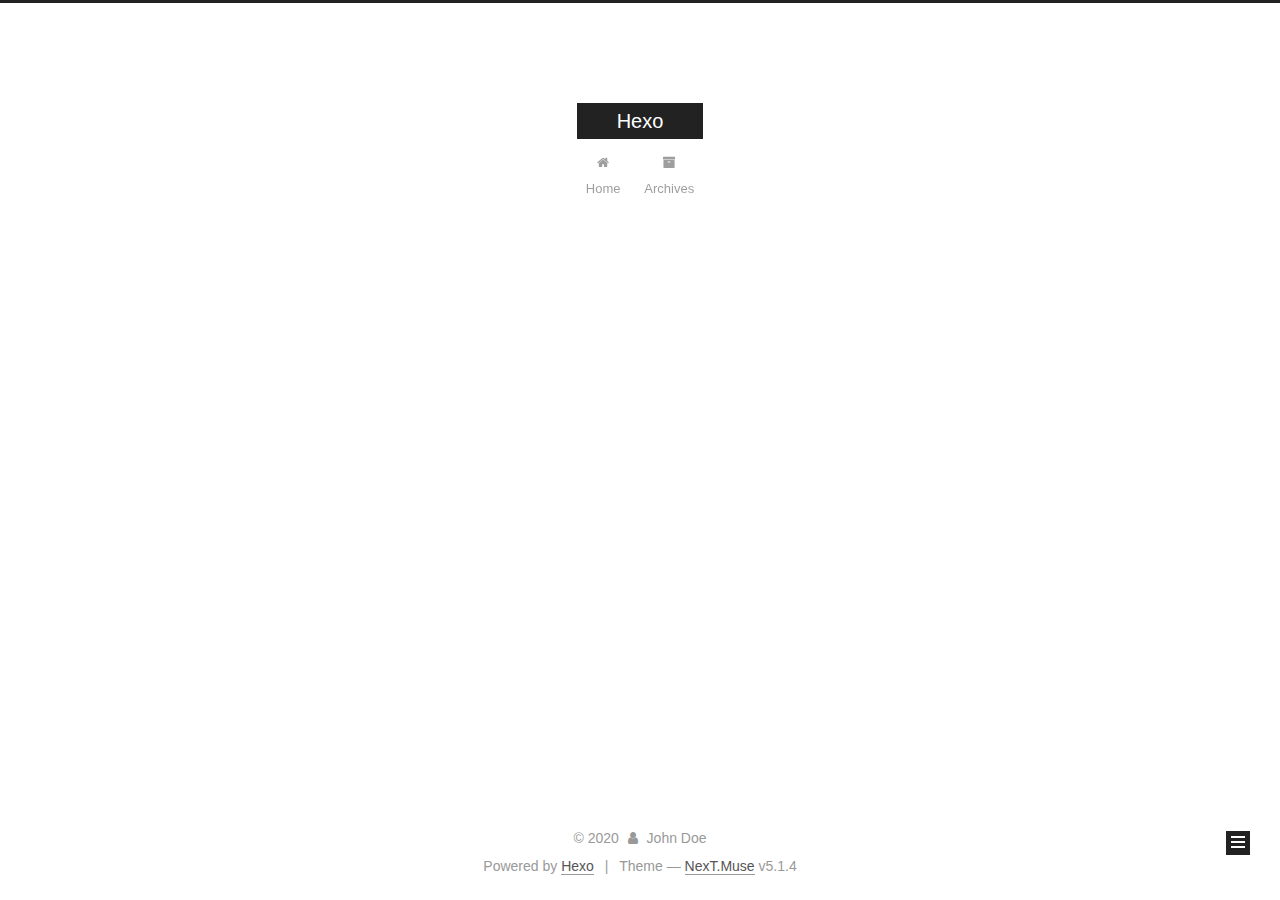
==== commit d8228e85: "Site updated: 2020-07-15 21:37:22" ====
--- a/archives/index.html
+++ b/archives/index.html
@@ -1,443 +1,551 @@
 <!DOCTYPE html>
-<html>
+
+
+
+  
+
+
+<html class="theme-next muse use-motion" lang="en">
 <head>
-  <meta charset="utf-8">
-  
-  <meta name="renderer" content="webkit">
-  <meta http-equiv="X-UA-Compatible" content="IE=edge" >
-  <link rel="dns-prefetch" href="http://yoursite.com">
-  <title>Archives | Hexo</title>
-  <meta name="viewport" content="width=device-width, initial-scale=1, maximum-scale=1">
-  <meta property="og:type" content="website">
+  <meta charset="UTF-8"/>
+<meta http-equiv="X-UA-Compatible" content="IE=edge" />
+<meta name="viewport" content="width=device-width, initial-scale=1, maximum-scale=1"/>
+<meta name="theme-color" content="#222">
+
+
+
+
+
+
+
+
+
+<meta http-equiv="Cache-Control" content="no-transform" />
+<meta http-equiv="Cache-Control" content="no-siteapp" />
+
+
+
+
+
+
+
+
+
+
+
+
+
+
+
+
+  
+  
+  <link href="/lib/fancybox/source/jquery.fancybox.css?v=2.1.5" rel="stylesheet" type="text/css" />
+
+
+
+
+
+
+
+<link href="/lib/font-awesome/css/font-awesome.min.css?v=4.6.2" rel="stylesheet" type="text/css" />
+
+<link href="/css/main.css?v=5.1.4" rel="stylesheet" type="text/css" />
+
+
+  <link rel="apple-touch-icon" sizes="180x180" href="/images/apple-touch-icon-next.png?v=5.1.4">
+
+
+  <link rel="icon" type="image/png" sizes="32x32" href="/images/favicon-32x32-next.png?v=5.1.4">
+
+
+  <link rel="icon" type="image/png" sizes="16x16" href="/images/favicon-16x16-next.png?v=5.1.4">
+
+
+  <link rel="mask-icon" href="/images/logo.svg?v=5.1.4" color="#222">
+
+
+
+
+
+  <meta name="keywords" content="Hexo, NexT" />
+
+
+
+
+
+
+
+
+
+
+<meta property="og:type" content="website">
 <meta property="og:title" content="Hexo">
 <meta property="og:url" content="http://yoursite.com/archives/index.html">
 <meta property="og:site_name" content="Hexo">
 <meta property="og:locale" content="en_US">
 <meta property="article:author" content="John Doe">
 <meta name="twitter:card" content="summary">
-  
-    <link rel="alternative" href="/atom.xml" title="Hexo" type="application/atom+xml">
-  
-  
-    <link rel="icon" href="/favicon.png">
-  
-  <link rel="stylesheet" type="text/css" href="/./main.0cf68a.css">
-  <style type="text/css">
-  
-    #container.show {
-      background: linear-gradient(200deg,#a0cfe4,#e8c37e);
+
+
+
+<script type="text/javascript" id="hexo.configurations">
+  var NexT = window.NexT || {};
+  var CONFIG = {
+    root: '/',
+    scheme: 'Muse',
+    version: '5.1.4',
+    sidebar: {"position":"left","display":"post","offset":12,"b2t":false,"scrollpercent":false,"onmobile":false},
+    fancybox: true,
+    tabs: true,
+    motion: {"enable":true,"async":false,"transition":{"post_block":"fadeIn","post_header":"slideDownIn","post_body":"slideDownIn","coll_header":"slideLeftIn","sidebar":"slideUpIn"}},
+    duoshuo: {
+      userId: '0',
+      author: 'Author'
+    },
+    algolia: {
+      applicationID: '',
+      apiKey: '',
+      indexName: '',
+      hits: {"per_page":10},
+      labels: {"input_placeholder":"Search for Posts","hits_empty":"We didn't find any results for the search: ${query}","hits_stats":"${hits} results found in ${time} ms"}
     }
-  </style>
-  
-
-  
+  };
+</script>
+
+
+
+  <link rel="canonical" href="http://yoursite.com/archives/"/>
+
+
+
+
+
+  <title>Archive | Hexo</title>
+  
+
+
+
+
+
+
+
 
 <meta name="generator" content="Hexo 4.2.1"></head>
 
-<body>
-  <div id="container" q-class="show:isCtnShow">
-    <canvas id="anm-canvas" class="anm-canvas"></canvas>
-    <div class="left-col" q-class="show:isShow">
-      
-<div class="overlay" style="background: #4d4d4d"></div>
-<div class="intrude-less">
-	<header id="header" class="inner">
-		<a href="/" class="profilepic">
-			<img src="" class="js-avatar">
-		</a>
-		<hgroup>
-		  <h1 class="header-author"><a href="/">John Doe</a></h1>
-		</hgroup>
-		
-
-		<nav class="header-menu">
-			<ul>
-			
-				<li><a href="/">主页</a></li>
-	        
-				<li><a href="/tags/%E9%9A%8F%E7%AC%94/">随笔</a></li>
-	        
-			</ul>
-		</nav>
-		<nav class="header-smart-menu">
-    		
-    			
-    			<a q-on="click: openSlider(e, 'innerArchive')" href="javascript:void(0)">所有文章</a>
-    			
-            
-    			
-    			<a q-on="click: openSlider(e, 'friends')" href="javascript:void(0)">友链</a>
-    			
-            
-    			
-    			<a q-on="click: openSlider(e, 'aboutme')" href="javascript:void(0)">关于我</a>
-    			
-            
-		</nav>
-		<nav class="header-nav">
-			<div class="social">
-				
-					<a class="github" target="_blank" href="#" title="github"><i class="icon-github"></i></a>
-		        
-					<a class="weibo" target="_blank" href="#" title="weibo"><i class="icon-weibo"></i></a>
-		        
-					<a class="rss" target="_blank" href="#" title="rss"><i class="icon-rss"></i></a>
-		        
-					<a class="zhihu" target="_blank" href="#" title="zhihu"><i class="icon-zhihu"></i></a>
-		        
-			</div>
-		</nav>
-	</header>		
+<body itemscope itemtype="http://schema.org/WebPage" lang="en">
+
+  
+  
+    
+  
+
+  <div class="container sidebar-position-left page-archive">
+    <div class="headband"></div>
+
+    <header id="header" class="header" itemscope itemtype="http://schema.org/WPHeader">
+      <div class="header-inner"><div class="site-brand-wrapper">
+  <div class="site-meta ">
+    
+
+    <div class="custom-logo-site-title">
+      <a href="/"  class="brand" rel="start">
+        <span class="logo-line-before"><i></i></span>
+        <span class="site-title">Hexo</span>
+        <span class="logo-line-after"><i></i></span>
+      </a>
+    </div>
+      
+        <p class="site-subtitle"></p>
+      
+  </div>
+
+  <div class="site-nav-toggle">
+    <button>
+      <span class="btn-bar"></span>
+      <span class="btn-bar"></span>
+      <span class="btn-bar"></span>
+    </button>
+  </div>
 </div>
 
-    </div>
-    <div class="mid-col" q-class="show:isShow,hide:isShow|isFalse">
-      
-<nav id="mobile-nav">
-  	<div class="overlay js-overlay" style="background: #4d4d4d"></div>
-	<div class="btnctn js-mobile-btnctn">
-  		<div class="slider-trigger list" q-on="click: openSlider(e)"><i class="icon icon-sort"></i></div>
-	</div>
-	<div class="intrude-less">
-		<header id="header" class="inner">
-			<div class="profilepic">
-				<img src="" class="js-avatar">
-			</div>
-			<hgroup>
-			  <h1 class="header-author js-header-author">John Doe</h1>
-			</hgroup>
-			
-			
-			
-				
-			
-				
-			
-			
-			
-			<nav class="header-nav">
-				<div class="social">
-					
-						<a class="github" target="_blank" href="#" title="github"><i class="icon-github"></i></a>
-			        
-						<a class="weibo" target="_blank" href="#" title="weibo"><i class="icon-weibo"></i></a>
-			        
-						<a class="rss" target="_blank" href="#" title="rss"><i class="icon-rss"></i></a>
-			        
-						<a class="zhihu" target="_blank" href="#" title="zhihu"><i class="icon-zhihu"></i></a>
-			        
-				</div>
-			</nav>
-
-			<nav class="header-menu js-header-menu">
-				<ul style="width: 50%">
-				
-				
-					<li style="width: 50%"><a href="/">主页</a></li>
-		        
-					<li style="width: 50%"><a href="/tags/%E9%9A%8F%E7%AC%94/">随笔</a></li>
-		        
-				</ul>
-			</nav>
-		</header>				
-	</div>
-	<div class="mobile-mask" style="display:none" q-show="isShow"></div>
+<nav class="site-nav">
+  
+
+  
+    <ul id="menu" class="menu">
+      
+        
+        <li class="menu-item menu-item-home">
+          <a href="/%20" rel="section">
+            
+              <i class="menu-item-icon fa fa-fw fa-home"></i> <br />
+            
+            Home
+          </a>
+        </li>
+      
+        
+        <li class="menu-item menu-item-archives">
+          <a href="/archives/%20" rel="section">
+            
+              <i class="menu-item-icon fa fa-fw fa-archive"></i> <br />
+            
+            Archives
+          </a>
+        </li>
+      
+
+      
+    </ul>
+  
+
+  
 </nav>
 
-      <div id="wrapper" class="body-wrap">
-        <div class="menu-l">
-          <div class="canvas-wrap">
-            <canvas data-colors="#eaeaea" data-sectionHeight="100" data-contentId="js-content" id="myCanvas1" class="anm-canvas"></canvas>
+
+
+ </div>
+    </header>
+
+    <main id="main" class="main">
+      <div class="main-inner">
+        <div class="content-wrap">
+          <div id="content" class="content">
+            
+
+  
+  
+  
+  <div class="post-block archive">
+    <div id="posts" class="posts-collapse">
+      <span class="archive-move-on"></span>
+
+      <span class="archive-page-counter">
+        
+        
+        
+          
+        
+        Um..! 1 post. Keep on posting.
+      </span>
+
+      
+
+        
+        
+        
+
+        
+          
+          <div class="collection-title">
+            <h1 class="archive-year" id="archive-year-2020">2020</h1>
           </div>
-          <div id="js-content" class="content-ll">
-            
-  
-  
-    
-    
-      
-      
-      <section class="archives-wrap">
-        <div class="archive-year-wrap">
-          <a href="/archives/2020" class="archive-year">2020</a>
-        </div>
-        <div class="archives">
-    
-    <article class="archive-article archive-type-post">
-  <div class="archive-article-inner">
-    <header class="archive-article-header">
-      	<div class="article-meta">
-	      	<a href="/2020/07/15/Hello-bz/" class="archive-article-date">
-  	<time datetime="2020-07-15T12:44:19.000Z" itemprop="datePublished"><i class="icon-calendar icon"></i>2020-07-15</time>
-</a>
-        </div>
-    	 
-  
-    <h1 itemprop="name">
-      <a class="archive-article-title" href="/2020/07/15/Hello-bz/">今天终于做好了博客了，得劲</a>
-    </h1>
-  
-
-        <div class="article-info info-on-right">
-          
-          
-
-        </div>
-        <div class="clearfix"></div>
+        
+        
+
+        
+
+  <article class="post post-type-normal" itemscope itemtype="http://schema.org/Article">
+    <header class="post-header">
+
+      <h2 class="post-title">
+        
+            <a class="post-title-link" href="/2020/07/15/Hello-bz/" itemprop="url">
+              
+                <span itemprop="name">今天终于做好了博客了，得劲</span>
+              
+            </a>
+        
+      </h2>
+
+      <div class="post-meta">
+        <time class="post-time" itemprop="dateCreated"
+              datetime="2020-07-15T20:44:19+08:00"
+              content="2020-07-15" >
+          07-15
+        </time>
+      </div>
+
     </header>
-  </div>
-</article>
-  
-  
-    </div></section>
-  
-
-    
-
-
-          </div>
-        </div>
-      </div>
-      <footer id="footer">
-  <div class="outer">
-    <div id="footer-info">
-    	<div class="footer-left">
-    		&copy; 2020 John Doe
-    	</div>
-      	<div class="footer-right">
-      		<a href="http://hexo.io/" target="_blank">Hexo</a>  Theme <a href="https://github.com/litten/hexo-theme-yilia" target="_blank">Yilia</a> by Litten
-      	</div>
+  </article>
+
+
+
+      
+
     </div>
   </div>
-</footer>
+  
+  
+  
+
+  
+
+
+
+          </div>
+          
+
+
+          
+
+        </div>
+        
+          
+  
+  <div class="sidebar-toggle">
+    <div class="sidebar-toggle-line-wrap">
+      <span class="sidebar-toggle-line sidebar-toggle-line-first"></span>
+      <span class="sidebar-toggle-line sidebar-toggle-line-middle"></span>
+      <span class="sidebar-toggle-line sidebar-toggle-line-last"></span>
     </div>
-    <script>
-	var yiliaConfig = {
-		mathjax: false,
-		isHome: false,
-		isPost: false,
-		isArchive: true,
-		isTag: false,
-		isCategory: false,
-		open_in_new: false,
-		toc_hide_index: true,
-		root: "/",
-		innerArchive: true,
-		showTags: false
-	}
+  </div>
+
+  <aside id="sidebar" class="sidebar">
+    
+    <div class="sidebar-inner">
+
+      
+
+      
+
+      <section class="site-overview-wrap sidebar-panel sidebar-panel-active">
+        <div class="site-overview">
+          <div class="site-author motion-element" itemprop="author" itemscope itemtype="http://schema.org/Person">
+            
+              <p class="site-author-name" itemprop="name">John Doe</p>
+              <p class="site-description motion-element" itemprop="description"></p>
+          </div>
+
+          <nav class="site-state motion-element">
+
+            
+              <div class="site-state-item site-state-posts">
+              
+                <a href="/archives/%20%7C%7C%20archive">
+              
+                  <span class="site-state-item-count">1</span>
+                  <span class="site-state-item-name">posts</span>
+                </a>
+              </div>
+            
+
+            
+
+            
+
+          </nav>
+
+          
+
+          
+
+          
+          
+
+          
+          
+
+          
+
+        </div>
+      </section>
+
+      
+
+      
+
+    </div>
+  </aside>
+
+
+        
+      </div>
+    </main>
+
+    <footer id="footer" class="footer">
+      <div class="footer-inner">
+        <div class="copyright">&copy; <span itemprop="copyrightYear">2020</span>
+  <span class="with-love">
+    <i class="fa fa-user"></i>
+  </span>
+  <span class="author" itemprop="copyrightHolder">John Doe</span>
+
+  
+</div>
+
+
+  <div class="powered-by">Powered by <a class="theme-link" target="_blank" href="https://hexo.io">Hexo</a></div>
+
+
+
+  <span class="post-meta-divider">|</span>
+
+
+
+  <div class="theme-info">Theme &mdash; <a class="theme-link" target="_blank" href="https://github.com/iissnan/hexo-theme-next">NexT.Muse</a> v5.1.4</div>
+
+
+
+
+        
+
+
+
+
+
+
+
+        
+      </div>
+    </footer>
+
+    
+      <div class="back-to-top">
+        <i class="fa fa-arrow-up"></i>
+        
+      </div>
+    
+
+    
+
+  </div>
+
+  
+
+<script type="text/javascript">
+  if (Object.prototype.toString.call(window.Promise) !== '[object Function]') {
+    window.Promise = null;
+  }
 </script>
 
-<script>!function(t){function n(e){if(r[e])return r[e].exports;var i=r[e]={exports:{},id:e,loaded:!1};return t[e].call(i.exports,i,i.exports,n),i.loaded=!0,i.exports}var r={};n.m=t,n.c=r,n.p="./",n(0)}([function(t,n,r){r(195),t.exports=r(191)},function(t,n,r){var e=r(3),i=r(52),o=r(27),u=r(28),c=r(53),f="prototype",a=function(t,n,r){var s,l,h,v,p=t&a.F,d=t&a.G,y=t&a.S,g=t&a.P,b=t&a.B,m=d?e:y?e[n]||(e[n]={}):(e[n]||{})[f],x=d?i:i[n]||(i[n]={}),w=x[f]||(x[f]={});d&&(r=n);for(s in r)l=!p&&m&&void 0!==m[s],h=(l?m:r)[s],v=b&&l?c(h,e):g&&"function"==typeof h?c(Function.call,h):h,m&&u(m,s,h,t&a.U),x[s]!=h&&o(x,s,v),g&&w[s]!=h&&(w[s]=h)};e.core=i,a.F=1,a.G=2,a.S=4,a.P=8,a.B=16,a.W=32,a.U=64,a.R=128,t.exports=a},function(t,n,r){var e=r(6);t.exports=function(t){if(!e(t))throw TypeError(t+" is not an object!");return t}},function(t,n){var r=t.exports="undefined"!=typeof window&&window.Math==Math?window:"undefined"!=typeof self&&self.Math==Math?self:Function("return this")();"number"==typeof __g&&(__g=r)},function(t,n){t.exports=function(t){try{return!!t()}catch(t){return!0}}},function(t,n){var r=t.exports="undefined"!=typeof window&&window.Math==Math?window:"undefined"!=typeof self&&self.Math==Math?self:Function("return this")();"number"==typeof __g&&(__g=r)},function(t,n){t.exports=function(t){return"object"==typeof t?null!==t:"function"==typeof t}},function(t,n,r){var e=r(126)("wks"),i=r(76),o=r(3).Symbol,u="function"==typeof o;(t.exports=function(t){return e[t]||(e[t]=u&&o[t]||(u?o:i)("Symbol."+t))}).store=e},function(t,n){var r={}.hasOwnProperty;t.exports=function(t,n){return r.call(t,n)}},function(t,n,r){var e=r(94),i=r(33);t.exports=function(t){return e(i(t))}},function(t,n,r){t.exports=!r(4)(function(){return 7!=Object.defineProperty({},"a",{get:function(){return 7}}).a})},function(t,n,r){var e=r(2),i=r(167),o=r(50),u=Object.defineProperty;n.f=r(10)?Object.defineProperty:function(t,n,r){if(e(t),n=o(n,!0),e(r),i)try{return u(t,n,r)}catch(t){}if("get"in r||"set"in r)throw TypeError("Accessors not supported!");return"value"in r&&(t[n]=r.value),t}},function(t,n,r){t.exports=!r(18)(function(){return 7!=Object.defineProperty({},"a",{get:function(){return 7}}).a})},function(t,n,r){var e=r(14),i=r(22);t.exports=r(12)?function(t,n,r){return e.f(t,n,i(1,r))}:function(t,n,r){return t[n]=r,t}},function(t,n,r){var e=r(20),i=r(58),o=r(42),u=Object.defineProperty;n.f=r(12)?Object.defineProperty:function(t,n,r){if(e(t),n=o(n,!0),e(r),i)try{return u(t,n,r)}catch(t){}if("get"in r||"set"in r)throw TypeError("Accessors not supported!");return"value"in r&&(t[n]=r.value),t}},function(t,n,r){var e=r(40)("wks"),i=r(23),o=r(5).Symbol,u="function"==typeof o;(t.exports=function(t){return e[t]||(e[t]=u&&o[t]||(u?o:i)("Symbol."+t))}).store=e},function(t,n,r){var e=r(67),i=Math.min;t.exports=function(t){return t>0?i(e(t),9007199254740991):0}},function(t,n,r){var e=r(46);t.exports=function(t){return Object(e(t))}},function(t,n){t.exports=function(t){try{return!!t()}catch(t){return!0}}},function(t,n,r){var e=r(63),i=r(34);t.exports=Object.keys||function(t){return e(t,i)}},function(t,n,r){var e=r(21);t.exports=function(t){if(!e(t))throw TypeError(t+" is not an object!");return t}},function(t,n){t.exports=function(t){return"object"==typeof t?null!==t:"function"==typeof t}},function(t,n){t.exports=function(t,n){return{enumerable:!(1&t),configurable:!(2&t),writable:!(4&t),value:n}}},function(t,n){var r=0,e=Math.random();t.exports=function(t){return"Symbol(".concat(void 0===t?"":t,")_",(++r+e).toString(36))}},function(t,n){var r={}.hasOwnProperty;t.exports=function(t,n){return r.call(t,n)}},function(t,n){var r=t.exports={version:"2.4.0"};"number"==typeof __e&&(__e=r)},function(t,n){t.exports=function(t){if("function"!=typeof t)throw TypeError(t+" is not a function!");return t}},function(t,n,r){var e=r(11),i=r(66);t.exports=r(10)?function(t,n,r){return e.f(t,n,i(1,r))}:function(t,n,r){return t[n]=r,t}},function(t,n,r){var e=r(3),i=r(27),o=r(24),u=r(76)("src"),c="toString",f=Function[c],a=(""+f).split(c);r(52).inspectSource=function(t){return f.call(t)},(t.exports=function(t,n,r,c){var f="function"==typeof r;f&&(o(r,"name")||i(r,"name",n)),t[n]!==r&&(f&&(o(r,u)||i(r,u,t[n]?""+t[n]:a.join(String(n)))),t===e?t[n]=r:c?t[n]?t[n]=r:i(t,n,r):(delete t[n],i(t,n,r)))})(Function.prototype,c,function(){return"function"==typeof this&&this[u]||f.call(this)})},function(t,n,r){var e=r(1),i=r(4),o=r(46),u=function(t,n,r,e){var i=String(o(t)),u="<"+n;return""!==r&&(u+=" "+r+'="'+String(e).replace(/"/g,"&quot;")+'"'),u+">"+i+"</"+n+">"};t.exports=function(t,n){var r={};r[t]=n(u),e(e.P+e.F*i(function(){var n=""[t]('"');return n!==n.toLowerCase()||n.split('"').length>3}),"String",r)}},function(t,n,r){var e=r(115),i=r(46);t.exports=function(t){return e(i(t))}},function(t,n,r){var e=r(116),i=r(66),o=r(30),u=r(50),c=r(24),f=r(167),a=Object.getOwnPropertyDescriptor;n.f=r(10)?a:function(t,n){if(t=o(t),n=u(n,!0),f)try{return a(t,n)}catch(t){}if(c(t,n))return i(!e.f.call(t,n),t[n])}},function(t,n,r){var e=r(24),i=r(17),o=r(145)("IE_PROTO"),u=Object.prototype;t.exports=Object.getPrototypeOf||function(t){return t=i(t),e(t,o)?t[o]:"function"==typeof t.constructor&&t instanceof t.constructor?t.constructor.prototype:t instanceof Object?u:null}},function(t,n){t.exports=function(t){if(void 0==t)throw TypeError("Can't call method on  "+t);return t}},function(t,n){t.exports="constructor,hasOwnProperty,isPrototypeOf,propertyIsEnumerable,toLocaleString,toString,valueOf".split(",")},function(t,n){t.exports={}},function(t,n){t.exports=!0},function(t,n){n.f={}.propertyIsEnumerable},function(t,n,r){var e=r(14).f,i=r(8),o=r(15)("toStringTag");t.exports=function(t,n,r){t&&!i(t=r?t:t.prototype,o)&&e(t,o,{configurable:!0,value:n})}},function(t,n,r){var e=r(40)("keys"),i=r(23);t.exports=function(t){return e[t]||(e[t]=i(t))}},function(t,n,r){var e=r(5),i="__core-js_shared__",o=e[i]||(e[i]={});t.exports=function(t){return o[t]||(o[t]={})}},function(t,n){var r=Math.ceil,e=Math.floor;t.exports=function(t){return isNaN(t=+t)?0:(t>0?e:r)(t)}},function(t,n,r){var e=r(21);t.exports=function(t,n){if(!e(t))return t;var r,i;if(n&&"function"==typeof(r=t.toString)&&!e(i=r.call(t)))return i;if("function"==typeof(r=t.valueOf)&&!e(i=r.call(t)))return i;if(!n&&"function"==typeof(r=t.toString)&&!e(i=r.call(t)))return i;throw TypeError("Can't convert object to primitive value")}},function(t,n,r){var e=r(5),i=r(25),o=r(36),u=r(44),c=r(14).f;t.exports=function(t){var n=i.Symbol||(i.Symbol=o?{}:e.Symbol||{});"_"==t.charAt(0)||t in n||c(n,t,{value:u.f(t)})}},function(t,n,r){n.f=r(15)},function(t,n){var r={}.toString;t.exports=function(t){return r.call(t).slice(8,-1)}},function(t,n){t.exports=function(t){if(void 0==t)throw TypeError("Can't call method on  "+t);return t}},function(t,n,r){var e=r(4);t.exports=function(t,n){return!!t&&e(function(){n?t.call(null,function(){},1):t.call(null)})}},function(t,n,r){var e=r(53),i=r(115),o=r(17),u=r(16),c=r(203);t.exports=function(t,n){var r=1==t,f=2==t,a=3==t,s=4==t,l=6==t,h=5==t||l,v=n||c;return function(n,c,p){for(var d,y,g=o(n),b=i(g),m=e(c,p,3),x=u(b.length),w=0,S=r?v(n,x):f?v(n,0):void 0;x>w;w++)if((h||w in b)&&(d=b[w],y=m(d,w,g),t))if(r)S[w]=y;else if(y)switch(t){case 3:return!0;case 5:return d;case 6:return w;case 2:S.push(d)}else if(s)return!1;return l?-1:a||s?s:S}}},function(t,n,r){var e=r(1),i=r(52),o=r(4);t.exports=function(t,n){var r=(i.Object||{})[t]||Object[t],u={};u[t]=n(r),e(e.S+e.F*o(function(){r(1)}),"Object",u)}},function(t,n,r){var e=r(6);t.exports=function(t,n){if(!e(t))return t;var r,i;if(n&&"function"==typeof(r=t.toString)&&!e(i=r.call(t)))return i;if("function"==typeof(r=t.valueOf)&&!e(i=r.call(t)))return i;if(!n&&"function"==typeof(r=t.toString)&&!e(i=r.call(t)))return i;throw TypeError("Can't convert object to primitive value")}},function(t,n,r){var e=r(5),i=r(25),o=r(91),u=r(13),c="prototype",f=function(t,n,r){var a,s,l,h=t&f.F,v=t&f.G,p=t&f.S,d=t&f.P,y=t&f.B,g=t&f.W,b=v?i:i[n]||(i[n]={}),m=b[c],x=v?e:p?e[n]:(e[n]||{})[c];v&&(r=n);for(a in r)(s=!h&&x&&void 0!==x[a])&&a in b||(l=s?x[a]:r[a],b[a]=v&&"function"!=typeof x[a]?r[a]:y&&s?o(l,e):g&&x[a]==l?function(t){var n=function(n,r,e){if(this instanceof t){switch(arguments.length){case 0:return new t;case 1:return new t(n);case 2:return new t(n,r)}return new t(n,r,e)}return t.apply(this,arguments)};return n[c]=t[c],n}(l):d&&"function"==typeof l?o(Function.call,l):l,d&&((b.virtual||(b.virtual={}))[a]=l,t&f.R&&m&&!m[a]&&u(m,a,l)))};f.F=1,f.G=2,f.S=4,f.P=8,f.B=16,f.W=32,f.U=64,f.R=128,t.exports=f},function(t,n){var r=t.exports={version:"2.4.0"};"number"==typeof __e&&(__e=r)},function(t,n,r){var e=r(26);t.exports=function(t,n,r){if(e(t),void 0===n)return t;switch(r){case 1:return function(r){return t.call(n,r)};case 2:return function(r,e){return t.call(n,r,e)};case 3:return function(r,e,i){return t.call(n,r,e,i)}}return function(){return t.apply(n,arguments)}}},function(t,n,r){var e=r(183),i=r(1),o=r(126)("metadata"),u=o.store||(o.store=new(r(186))),c=function(t,n,r){var i=u.get(t);if(!i){if(!r)return;u.set(t,i=new e)}var o=i.get(n);if(!o){if(!r)return;i.set(n,o=new e)}return o},f=function(t,n,r){var e=c(n,r,!1);return void 0!==e&&e.has(t)},a=function(t,n,r){var e=c(n,r,!1);return void 0===e?void 0:e.get(t)},s=function(t,n,r,e){c(r,e,!0).set(t,n)},l=function(t,n){var r=c(t,n,!1),e=[];return r&&r.forEach(function(t,n){e.push(n)}),e},h=function(t){return void 0===t||"symbol"==typeof t?t:String(t)},v=function(t){i(i.S,"Reflect",t)};t.exports={store:u,map:c,has:f,get:a,set:s,keys:l,key:h,exp:v}},function(t,n,r){"use strict";if(r(10)){var e=r(69),i=r(3),o=r(4),u=r(1),c=r(127),f=r(152),a=r(53),s=r(68),l=r(66),h=r(27),v=r(73),p=r(67),d=r(16),y=r(75),g=r(50),b=r(24),m=r(180),x=r(114),w=r(6),S=r(17),_=r(137),O=r(70),E=r(32),P=r(71).f,j=r(154),F=r(76),M=r(7),A=r(48),N=r(117),T=r(146),I=r(155),k=r(80),L=r(123),R=r(74),C=r(130),D=r(160),U=r(11),W=r(31),G=U.f,B=W.f,V=i.RangeError,z=i.TypeError,q=i.Uint8Array,K="ArrayBuffer",J="Shared"+K,Y="BYTES_PER_ELEMENT",H="prototype",$=Array[H],X=f.ArrayBuffer,Q=f.DataView,Z=A(0),tt=A(2),nt=A(3),rt=A(4),et=A(5),it=A(6),ot=N(!0),ut=N(!1),ct=I.values,ft=I.keys,at=I.entries,st=$.lastIndexOf,lt=$.reduce,ht=$.reduceRight,vt=$.join,pt=$.sort,dt=$.slice,yt=$.toString,gt=$.toLocaleString,bt=M("iterator"),mt=M("toStringTag"),xt=F("typed_constructor"),wt=F("def_constructor"),St=c.CONSTR,_t=c.TYPED,Ot=c.VIEW,Et="Wrong length!",Pt=A(1,function(t,n){return Tt(T(t,t[wt]),n)}),jt=o(function(){return 1===new q(new Uint16Array([1]).buffer)[0]}),Ft=!!q&&!!q[H].set&&o(function(){new q(1).set({})}),Mt=function(t,n){if(void 0===t)throw z(Et);var r=+t,e=d(t);if(n&&!m(r,e))throw V(Et);return e},At=function(t,n){var r=p(t);if(r<0||r%n)throw V("Wrong offset!");return r},Nt=function(t){if(w(t)&&_t in t)return t;throw z(t+" is not a typed array!")},Tt=function(t,n){if(!(w(t)&&xt in t))throw z("It is not a typed array constructor!");return new t(n)},It=function(t,n){return kt(T(t,t[wt]),n)},kt=function(t,n){for(var r=0,e=n.length,i=Tt(t,e);e>r;)i[r]=n[r++];return i},Lt=function(t,n,r){G(t,n,{get:function(){return this._d[r]}})},Rt=function(t){var n,r,e,i,o,u,c=S(t),f=arguments.length,s=f>1?arguments[1]:void 0,l=void 0!==s,h=j(c);if(void 0!=h&&!_(h)){for(u=h.call(c),e=[],n=0;!(o=u.next()).done;n++)e.push(o.value);c=e}for(l&&f>2&&(s=a(s,arguments[2],2)),n=0,r=d(c.length),i=Tt(this,r);r>n;n++)i[n]=l?s(c[n],n):c[n];return i},Ct=function(){for(var t=0,n=arguments.length,r=Tt(this,n);n>t;)r[t]=arguments[t++];return r},Dt=!!q&&o(function(){gt.call(new q(1))}),Ut=function(){return gt.apply(Dt?dt.call(Nt(this)):Nt(this),arguments)},Wt={copyWithin:function(t,n){return D.call(Nt(this),t,n,arguments.length>2?arguments[2]:void 0)},every:function(t){return rt(Nt(this),t,arguments.length>1?arguments[1]:void 0)},fill:function(t){return C.apply(Nt(this),arguments)},filter:function(t){return It(this,tt(Nt(this),t,arguments.length>1?arguments[1]:void 0))},find:function(t){return et(Nt(this),t,arguments.length>1?arguments[1]:void 0)},findIndex:function(t){return it(Nt(this),t,arguments.length>1?arguments[1]:void 0)},forEach:function(t){Z(Nt(this),t,arguments.length>1?arguments[1]:void 0)},indexOf:function(t){return ut(Nt(this),t,arguments.length>1?arguments[1]:void 0)},includes:function(t){return ot(Nt(this),t,arguments.length>1?arguments[1]:void 0)},join:function(t){return vt.apply(Nt(this),arguments)},lastIndexOf:function(t){return st.apply(Nt(this),arguments)},map:function(t){return Pt(Nt(this),t,arguments.length>1?arguments[1]:void 0)},reduce:function(t){return lt.apply(Nt(this),arguments)},reduceRight:function(t){return ht.apply(Nt(this),arguments)},reverse:function(){for(var t,n=this,r=Nt(n).length,e=Math.floor(r/2),i=0;i<e;)t=n[i],n[i++]=n[--r],n[r]=t;return n},some:function(t){return nt(Nt(this),t,arguments.length>1?arguments[1]:void 0)},sort:function(t){return pt.call(Nt(this),t)},subarray:function(t,n){var r=Nt(this),e=r.length,i=y(t,e);return new(T(r,r[wt]))(r.buffer,r.byteOffset+i*r.BYTES_PER_ELEMENT,d((void 0===n?e:y(n,e))-i))}},Gt=function(t,n){return It(this,dt.call(Nt(this),t,n))},Bt=function(t){Nt(this);var n=At(arguments[1],1),r=this.length,e=S(t),i=d(e.length),o=0;if(i+n>r)throw V(Et);for(;o<i;)this[n+o]=e[o++]},Vt={entries:function(){return at.call(Nt(this))},keys:function(){return ft.call(Nt(this))},values:function(){return ct.call(Nt(this))}},zt=function(t,n){return w(t)&&t[_t]&&"symbol"!=typeof n&&n in t&&String(+n)==String(n)},qt=function(t,n){return zt(t,n=g(n,!0))?l(2,t[n]):B(t,n)},Kt=function(t,n,r){return!(zt(t,n=g(n,!0))&&w(r)&&b(r,"value"))||b(r,"get")||b(r,"set")||r.configurable||b(r,"writable")&&!r.writable||b(r,"enumerable")&&!r.enumerable?G(t,n,r):(t[n]=r.value,t)};St||(W.f=qt,U.f=Kt),u(u.S+u.F*!St,"Object",{getOwnPropertyDescriptor:qt,defineProperty:Kt}),o(function(){yt.call({})})&&(yt=gt=function(){return vt.call(this)});var Jt=v({},Wt);v(Jt,Vt),h(Jt,bt,Vt.values),v(Jt,{slice:Gt,set:Bt,constructor:function(){},toString:yt,toLocaleString:Ut}),Lt(Jt,"buffer","b"),Lt(Jt,"byteOffset","o"),Lt(Jt,"byteLength","l"),Lt(Jt,"length","e"),G(Jt,mt,{get:function(){return this[_t]}}),t.exports=function(t,n,r,f){f=!!f;var a=t+(f?"Clamped":"")+"Array",l="Uint8Array"!=a,v="get"+t,p="set"+t,y=i[a],g=y||{},b=y&&E(y),m=!y||!c.ABV,S={},_=y&&y[H],j=function(t,r){var e=t._d;return e.v[v](r*n+e.o,jt)},F=function(t,r,e){var i=t._d;f&&(e=(e=Math.round(e))<0?0:e>255?255:255&e),i.v[p](r*n+i.o,e,jt)},M=function(t,n){G(t,n,{get:function(){return j(this,n)},set:function(t){return F(this,n,t)},enumerable:!0})};m?(y=r(function(t,r,e,i){s(t,y,a,"_d");var o,u,c,f,l=0,v=0;if(w(r)){if(!(r instanceof X||(f=x(r))==K||f==J))return _t in r?kt(y,r):Rt.call(y,r);o=r,v=At(e,n);var p=r.byteLength;if(void 0===i){if(p%n)throw V(Et);if((u=p-v)<0)throw V(Et)}else if((u=d(i)*n)+v>p)throw V(Et);c=u/n}else c=Mt(r,!0),u=c*n,o=new X(u);for(h(t,"_d",{b:o,o:v,l:u,e:c,v:new Q(o)});l<c;)M(t,l++)}),_=y[H]=O(Jt),h(_,"constructor",y)):L(function(t){new y(null),new y(t)},!0)||(y=r(function(t,r,e,i){s(t,y,a);var o;return w(r)?r instanceof X||(o=x(r))==K||o==J?void 0!==i?new g(r,At(e,n),i):void 0!==e?new g(r,At(e,n)):new g(r):_t in r?kt(y,r):Rt.call(y,r):new g(Mt(r,l))}),Z(b!==Function.prototype?P(g).concat(P(b)):P(g),function(t){t in y||h(y,t,g[t])}),y[H]=_,e||(_.constructor=y));var A=_[bt],N=!!A&&("values"==A.name||void 0==A.name),T=Vt.values;h(y,xt,!0),h(_,_t,a),h(_,Ot,!0),h(_,wt,y),(f?new y(1)[mt]==a:mt in _)||G(_,mt,{get:function(){return a}}),S[a]=y,u(u.G+u.W+u.F*(y!=g),S),u(u.S,a,{BYTES_PER_ELEMENT:n,from:Rt,of:Ct}),Y in _||h(_,Y,n),u(u.P,a,Wt),R(a),u(u.P+u.F*Ft,a,{set:Bt}),u(u.P+u.F*!N,a,Vt),u(u.P+u.F*(_.toString!=yt),a,{toString:yt}),u(u.P+u.F*o(function(){new y(1).slice()}),a,{slice:Gt}),u(u.P+u.F*(o(function(){return[1,2].toLocaleString()!=new y([1,2]).toLocaleString()})||!o(function(){_.toLocaleString.call([1,2])})),a,{toLocaleString:Ut}),k[a]=N?A:T,e||N||h(_,bt,T)}}else t.exports=function(){}},function(t,n){var r={}.toString;t.exports=function(t){return r.call(t).slice(8,-1)}},function(t,n,r){var e=r(21),i=r(5).document,o=e(i)&&e(i.createElement);t.exports=function(t){return o?i.createElement(t):{}}},function(t,n,r){t.exports=!r(12)&&!r(18)(function(){return 7!=Object.defineProperty(r(57)("div"),"a",{get:function(){return 7}}).a})},function(t,n,r){"use strict";var e=r(36),i=r(51),o=r(64),u=r(13),c=r(8),f=r(35),a=r(96),s=r(38),l=r(103),h=r(15)("iterator"),v=!([].keys&&"next"in[].keys()),p="keys",d="values",y=function(){return this};t.exports=function(t,n,r,g,b,m,x){a(r,n,g);var w,S,_,O=function(t){if(!v&&t in F)return F[t];switch(t){case p:case d:return function(){return new r(this,t)}}return function(){return new r(this,t)}},E=n+" Iterator",P=b==d,j=!1,F=t.prototype,M=F[h]||F["@@iterator"]||b&&F[b],A=M||O(b),N=b?P?O("entries"):A:void 0,T="Array"==n?F.entries||M:M;if(T&&(_=l(T.call(new t)))!==Object.prototype&&(s(_,E,!0),e||c(_,h)||u(_,h,y)),P&&M&&M.name!==d&&(j=!0,A=function(){return M.call(this)}),e&&!x||!v&&!j&&F[h]||u(F,h,A),f[n]=A,f[E]=y,b)if(w={values:P?A:O(d),keys:m?A:O(p),entries:N},x)for(S in w)S in F||o(F,S,w[S]);else i(i.P+i.F*(v||j),n,w);return w}},function(t,n,r){var e=r(20),i=r(100),o=r(34),u=r(39)("IE_PROTO"),c=function(){},f="prototype",a=function(){var t,n=r(57)("iframe"),e=o.length;for(n.style.display="none",r(93).appendChild(n),n.src="javascript:",t=n.contentWindow.document,t.open(),t.write("<script>document.F=Object<\/script>"),t.close(),a=t.F;e--;)delete a[f][o[e]];return a()};t.exports=Object.create||function(t,n){var r;return null!==t?(c[f]=e(t),r=new c,c[f]=null,r[u]=t):r=a(),void 0===n?r:i(r,n)}},function(t,n,r){var e=r(63),i=r(34).concat("length","prototype");n.f=Object.getOwnPropertyNames||function(t){return e(t,i)}},function(t,n){n.f=Object.getOwnPropertySymbols},function(t,n,r){var e=r(8),i=r(9),o=r(90)(!1),u=r(39)("IE_PROTO");t.exports=function(t,n){var r,c=i(t),f=0,a=[];for(r in c)r!=u&&e(c,r)&&a.push(r);for(;n.length>f;)e(c,r=n[f++])&&(~o(a,r)||a.push(r));return a}},function(t,n,r){t.exports=r(13)},function(t,n,r){var e=r(76)("meta"),i=r(6),o=r(24),u=r(11).f,c=0,f=Object.isExtensible||function(){return!0},a=!r(4)(function(){return f(Object.preventExtensions({}))}),s=function(t){u(t,e,{value:{i:"O"+ ++c,w:{}}})},l=function(t,n){if(!i(t))return"symbol"==typeof t?t:("string"==typeof t?"S":"P")+t;if(!o(t,e)){if(!f(t))return"F";if(!n)return"E";s(t)}return t[e].i},h=function(t,n){if(!o(t,e)){if(!f(t))return!0;if(!n)return!1;s(t)}return t[e].w},v=function(t){return a&&p.NEED&&f(t)&&!o(t,e)&&s(t),t},p=t.exports={KEY:e,NEED:!1,fastKey:l,getWeak:h,onFreeze:v}},function(t,n){t.exports=function(t,n){return{enumerable:!(1&t),configurable:!(2&t),writable:!(4&t),value:n}}},function(t,n){var r=Math.ceil,e=Math.floor;t.exports=function(t){return isNaN(t=+t)?0:(t>0?e:r)(t)}},function(t,n){t.exports=function(t,n,r,e){if(!(t instanceof n)||void 0!==e&&e in t)throw TypeError(r+": incorrect invocation!");return t}},function(t,n){t.exports=!1},function(t,n,r){var e=r(2),i=r(173),o=r(133),u=r(145)("IE_PROTO"),c=function(){},f="prototype",a=function(){var t,n=r(132)("iframe"),e=o.length;for(n.style.display="none",r(135).appendChild(n),n.src="javascript:",t=n.contentWindow.document,t.open(),t.write("<script>document.F=Object<\/script>"),t.close(),a=t.F;e--;)delete a[f][o[e]];return a()};t.exports=Object.create||function(t,n){var r;return null!==t?(c[f]=e(t),r=new c,c[f]=null,r[u]=t):r=a(),void 0===n?r:i(r,n)}},function(t,n,r){var e=r(175),i=r(133).concat("length","prototype");n.f=Object.getOwnPropertyNames||function(t){return e(t,i)}},function(t,n,r){var e=r(175),i=r(133);t.exports=Object.keys||function(t){return e(t,i)}},function(t,n,r){var e=r(28);t.exports=function(t,n,r){for(var i in n)e(t,i,n[i],r);return t}},function(t,n,r){"use strict";var e=r(3),i=r(11),o=r(10),u=r(7)("species");t.exports=function(t){var n=e[t];o&&n&&!n[u]&&i.f(n,u,{configurable:!0,get:function(){return this}})}},function(t,n,r){var e=r(67),i=Math.max,o=Math.min;t.exports=function(t,n){return t=e(t),t<0?i(t+n,0):o(t,n)}},function(t,n){var r=0,e=Math.random();t.exports=function(t){return"Symbol(".concat(void 0===t?"":t,")_",(++r+e).toString(36))}},function(t,n,r){var e=r(33);t.exports=function(t){return Object(e(t))}},function(t,n,r){var e=r(7)("unscopables"),i=Array.prototype;void 0==i[e]&&r(27)(i,e,{}),t.exports=function(t){i[e][t]=!0}},function(t,n,r){var e=r(53),i=r(169),o=r(137),u=r(2),c=r(16),f=r(154),a={},s={},n=t.exports=function(t,n,r,l,h){var v,p,d,y,g=h?function(){return t}:f(t),b=e(r,l,n?2:1),m=0;if("function"!=typeof g)throw TypeError(t+" is not iterable!");if(o(g)){for(v=c(t.length);v>m;m++)if((y=n?b(u(p=t[m])[0],p[1]):b(t[m]))===a||y===s)return y}else for(d=g.call(t);!(p=d.next()).done;)if((y=i(d,b,p.value,n))===a||y===s)return y};n.BREAK=a,n.RETURN=s},function(t,n){t.exports={}},function(t,n,r){var e=r(11).f,i=r(24),o=r(7)("toStringTag");t.exports=function(t,n,r){t&&!i(t=r?t:t.prototype,o)&&e(t,o,{configurable:!0,value:n})}},function(t,n,r){var e=r(1),i=r(46),o=r(4),u=r(150),c="["+u+"]",f="​-",a=RegExp("^"+c+c+"*"),s=RegExp(c+c+"*$"),l=function(t,n,r){var i={},c=o(function(){return!!u[t]()||f[t]()!=f}),a=i[t]=c?n(h):u[t];r&&(i[r]=a),e(e.P+e.F*c,"String",i)},h=l.trim=function(t,n){return t=String(i(t)),1&n&&(t=t.replace(a,"")),2&n&&(t=t.replace(s,"")),t};t.exports=l},function(t,n,r){t.exports={default:r(86),__esModule:!0}},function(t,n,r){t.exports={default:r(87),__esModule:!0}},function(t,n,r){"use strict";function e(t){return t&&t.__esModule?t:{default:t}}n.__esModule=!0;var i=r(84),o=e(i),u=r(83),c=e(u),f="function"==typeof c.default&&"symbol"==typeof o.default?function(t){return typeof t}:function(t){return t&&"function"==typeof c.default&&t.constructor===c.default&&t!==c.default.prototype?"symbol":typeof t};n.default="function"==typeof c.default&&"symbol"===f(o.default)?function(t){return void 0===t?"undefined":f(t)}:function(t){return t&&"function"==typeof c.default&&t.constructor===c.default&&t!==c.default.prototype?"symbol":void 0===t?"undefined":f(t)}},function(t,n,r){r(110),r(108),r(111),r(112),t.exports=r(25).Symbol},function(t,n,r){r(109),r(113),t.exports=r(44).f("iterator")},function(t,n){t.exports=function(t){if("function"!=typeof t)throw TypeError(t+" is not a function!");return t}},function(t,n){t.exports=function(){}},function(t,n,r){var e=r(9),i=r(106),o=r(105);t.exports=function(t){return function(n,r,u){var c,f=e(n),a=i(f.length),s=o(u,a);if(t&&r!=r){for(;a>s;)if((c=f[s++])!=c)return!0}else for(;a>s;s++)if((t||s in f)&&f[s]===r)return t||s||0;return!t&&-1}}},function(t,n,r){var e=r(88);t.exports=function(t,n,r){if(e(t),void 0===n)return t;switch(r){case 1:return function(r){return t.call(n,r)};case 2:return function(r,e){return t.call(n,r,e)};case 3:return function(r,e,i){return t.call(n,r,e,i)}}return function(){return t.apply(n,arguments)}}},function(t,n,r){var e=r(19),i=r(62),o=r(37);t.exports=function(t){var n=e(t),r=i.f;if(r)for(var u,c=r(t),f=o.f,a=0;c.length>a;)f.call(t,u=c[a++])&&n.push(u);return n}},function(t,n,r){t.exports=r(5).document&&document.documentElement},function(t,n,r){var e=r(56);t.exports=Object("z").propertyIsEnumerable(0)?Object:function(t){return"String"==e(t)?t.split(""):Object(t)}},function(t,n,r){var e=r(56);t.exports=Array.isArray||function(t){return"Array"==e(t)}},function(t,n,r){"use strict";var e=r(60),i=r(22),o=r(38),u={};r(13)(u,r(15)("iterator"),function(){return this}),t.exports=function(t,n,r){t.prototype=e(u,{next:i(1,r)}),o(t,n+" Iterator")}},function(t,n){t.exports=function(t,n){return{value:n,done:!!t}}},function(t,n,r){var e=r(19),i=r(9);t.exports=function(t,n){for(var r,o=i(t),u=e(o),c=u.length,f=0;c>f;)if(o[r=u[f++]]===n)return r}},function(t,n,r){var e=r(23)("meta"),i=r(21),o=r(8),u=r(14).f,c=0,f=Object.isExtensible||function(){return!0},a=!r(18)(function(){return f(Object.preventExtensions({}))}),s=function(t){u(t,e,{value:{i:"O"+ ++c,w:{}}})},l=function(t,n){if(!i(t))return"symbol"==typeof t?t:("string"==typeof t?"S":"P")+t;if(!o(t,e)){if(!f(t))return"F";if(!n)return"E";s(t)}return t[e].i},h=function(t,n){if(!o(t,e)){if(!f(t))return!0;if(!n)return!1;s(t)}return t[e].w},v=function(t){return a&&p.NEED&&f(t)&&!o(t,e)&&s(t),t},p=t.exports={KEY:e,NEED:!1,fastKey:l,getWeak:h,onFreeze:v}},function(t,n,r){var e=r(14),i=r(20),o=r(19);t.exports=r(12)?Object.defineProperties:function(t,n){i(t);for(var r,u=o(n),c=u.length,f=0;c>f;)e.f(t,r=u[f++],n[r]);return t}},function(t,n,r){var e=r(37),i=r(22),o=r(9),u=r(42),c=r(8),f=r(58),a=Object.getOwnPropertyDescriptor;n.f=r(12)?a:function(t,n){if(t=o(t),n=u(n,!0),f)try{return a(t,n)}catch(t){}if(c(t,n))return i(!e.f.call(t,n),t[n])}},function(t,n,r){var e=r(9),i=r(61).f,o={}.toString,u="object"==typeof window&&window&&Object.getOwnPropertyNames?Object.getOwnPropertyNames(window):[],c=function(t){try{return i(t)}catch(t){return u.slice()}};t.exports.f=function(t){return u&&"[object Window]"==o.call(t)?c(t):i(e(t))}},function(t,n,r){var e=r(8),i=r(77),o=r(39)("IE_PROTO"),u=Object.prototype;t.exports=Object.getPrototypeOf||function(t){return t=i(t),e(t,o)?t[o]:"function"==typeof t.constructor&&t instanceof t.constructor?t.constructor.prototype:t instanceof Object?u:null}},function(t,n,r){var e=r(41),i=r(33);t.exports=function(t){return function(n,r){var o,u,c=String(i(n)),f=e(r),a=c.length;return f<0||f>=a?t?"":void 0:(o=c.charCodeAt(f),o<55296||o>56319||f+1===a||(u=c.charCodeAt(f+1))<56320||u>57343?t?c.charAt(f):o:t?c.slice(f,f+2):u-56320+(o-55296<<10)+65536)}}},function(t,n,r){var e=r(41),i=Math.max,o=Math.min;t.exports=function(t,n){return t=e(t),t<0?i(t+n,0):o(t,n)}},function(t,n,r){var e=r(41),i=Math.min;t.exports=function(t){return t>0?i(e(t),9007199254740991):0}},function(t,n,r){"use strict";var e=r(89),i=r(97),o=r(35),u=r(9);t.exports=r(59)(Array,"Array",function(t,n){this._t=u(t),this._i=0,this._k=n},function(){var t=this._t,n=this._k,r=this._i++;return!t||r>=t.length?(this._t=void 0,i(1)):"keys"==n?i(0,r):"values"==n?i(0,t[r]):i(0,[r,t[r]])},"values"),o.Arguments=o.Array,e("keys"),e("values"),e("entries")},function(t,n){},function(t,n,r){"use strict";var e=r(104)(!0);r(59)(String,"String",function(t){this._t=String(t),this._i=0},function(){var t,n=this._t,r=this._i;return r>=n.length?{value:void 0,done:!0}:(t=e(n,r),this._i+=t.length,{value:t,done:!1})})},function(t,n,r){"use strict";var e=r(5),i=r(8),o=r(12),u=r(51),c=r(64),f=r(99).KEY,a=r(18),s=r(40),l=r(38),h=r(23),v=r(15),p=r(44),d=r(43),y=r(98),g=r(92),b=r(95),m=r(20),x=r(9),w=r(42),S=r(22),_=r(60),O=r(102),E=r(101),P=r(14),j=r(19),F=E.f,M=P.f,A=O.f,N=e.Symbol,T=e.JSON,I=T&&T.stringify,k="prototype",L=v("_hidden"),R=v("toPrimitive"),C={}.propertyIsEnumerable,D=s("symbol-registry"),U=s("symbols"),W=s("op-symbols"),G=Object[k],B="function"==typeof N,V=e.QObject,z=!V||!V[k]||!V[k].findChild,q=o&&a(function(){return 7!=_(M({},"a",{get:function(){return M(this,"a",{value:7}).a}})).a})?function(t,n,r){var e=F(G,n);e&&delete G[n],M(t,n,r),e&&t!==G&&M(G,n,e)}:M,K=function(t){var n=U[t]=_(N[k]);return n._k=t,n},J=B&&"symbol"==typeof N.iterator?function(t){return"symbol"==typeof t}:function(t){return t instanceof N},Y=function(t,n,r){return t===G&&Y(W,n,r),m(t),n=w(n,!0),m(r),i(U,n)?(r.enumerable?(i(t,L)&&t[L][n]&&(t[L][n]=!1),r=_(r,{enumerable:S(0,!1)})):(i(t,L)||M(t,L,S(1,{})),t[L][n]=!0),q(t,n,r)):M(t,n,r)},H=function(t,n){m(t);for(var r,e=g(n=x(n)),i=0,o=e.length;o>i;)Y(t,r=e[i++],n[r]);return t},$=function(t,n){return void 0===n?_(t):H(_(t),n)},X=function(t){var n=C.call(this,t=w(t,!0));return!(this===G&&i(U,t)&&!i(W,t))&&(!(n||!i(this,t)||!i(U,t)||i(this,L)&&this[L][t])||n)},Q=function(t,n){if(t=x(t),n=w(n,!0),t!==G||!i(U,n)||i(W,n)){var r=F(t,n);return!r||!i(U,n)||i(t,L)&&t[L][n]||(r.enumerable=!0),r}},Z=function(t){for(var n,r=A(x(t)),e=[],o=0;r.length>o;)i(U,n=r[o++])||n==L||n==f||e.push(n);return e},tt=function(t){for(var n,r=t===G,e=A(r?W:x(t)),o=[],u=0;e.length>u;)!i(U,n=e[u++])||r&&!i(G,n)||o.push(U[n]);return o};B||(N=function(){if(this instanceof N)throw TypeError("Symbol is not a constructor!");var t=h(arguments.length>0?arguments[0]:void 0),n=function(r){this===G&&n.call(W,r),i(this,L)&&i(this[L],t)&&(this[L][t]=!1),q(this,t,S(1,r))};return o&&z&&q(G,t,{configurable:!0,set:n}),K(t)},c(N[k],"toString",function(){return this._k}),E.f=Q,P.f=Y,r(61).f=O.f=Z,r(37).f=X,r(62).f=tt,o&&!r(36)&&c(G,"propertyIsEnumerable",X,!0),p.f=function(t){return K(v(t))}),u(u.G+u.W+u.F*!B,{Symbol:N});for(var nt="hasInstance,isConcatSpreadable,iterator,match,replace,search,species,split,toPrimitive,toStringTag,unscopables".split(","),rt=0;nt.length>rt;)v(nt[rt++]);for(var nt=j(v.store),rt=0;nt.length>rt;)d(nt[rt++]);u(u.S+u.F*!B,"Symbol",{for:function(t){return i(D,t+="")?D[t]:D[t]=N(t)},keyFor:function(t){if(J(t))return y(D,t);throw TypeError(t+" is not a symbol!")},useSetter:function(){z=!0},useSimple:function(){z=!1}}),u(u.S+u.F*!B,"Object",{create:$,defineProperty:Y,defineProperties:H,getOwnPropertyDescriptor:Q,getOwnPropertyNames:Z,getOwnPropertySymbols:tt}),T&&u(u.S+u.F*(!B||a(function(){var t=N();return"[null]"!=I([t])||"{}"!=I({a:t})||"{}"!=I(Object(t))})),"JSON",{stringify:function(t){if(void 0!==t&&!J(t)){for(var n,r,e=[t],i=1;arguments.length>i;)e.push(arguments[i++]);return n=e[1],"function"==typeof n&&(r=n),!r&&b(n)||(n=function(t,n){if(r&&(n=r.call(this,t,n)),!J(n))return n}),e[1]=n,I.apply(T,e)}}}),N[k][R]||r(13)(N[k],R,N[k].valueOf),l(N,"Symbol"),l(Math,"Math",!0),l(e.JSON,"JSON",!0)},function(t,n,r){r(43)("asyncIterator")},function(t,n,r){r(43)("observable")},function(t,n,r){r(107);for(var e=r(5),i=r(13),o=r(35),u=r(15)("toStringTag"),c=["NodeList","DOMTokenList","MediaList","StyleSheetList","CSSRuleList"],f=0;f<5;f++){var a=c[f],s=e[a],l=s&&s.prototype;l&&!l[u]&&i(l,u,a),o[a]=o.Array}},function(t,n,r){var e=r(45),i=r(7)("toStringTag"),o="Arguments"==e(function(){return arguments}()),u=function(t,n){try{return t[n]}catch(t){}};t.exports=function(t){var n,r,c;return void 0===t?"Undefined":null===t?"Null":"string"==typeof(r=u(n=Object(t),i))?r:o?e(n):"Object"==(c=e(n))&&"function"==typeof n.callee?"Arguments":c}},function(t,n,r){var e=r(45);t.exports=Object("z").propertyIsEnumerable(0)?Object:function(t){return"String"==e(t)?t.split(""):Object(t)}},function(t,n){n.f={}.propertyIsEnumerable},function(t,n,r){var e=r(30),i=r(16),o=r(75);t.exports=function(t){return function(n,r,u){var c,f=e(n),a=i(f.length),s=o(u,a);if(t&&r!=r){for(;a>s;)if((c=f[s++])!=c)return!0}else for(;a>s;s++)if((t||s in f)&&f[s]===r)return t||s||0;return!t&&-1}}},function(t,n,r){"use strict";var e=r(3),i=r(1),o=r(28),u=r(73),c=r(65),f=r(79),a=r(68),s=r(6),l=r(4),h=r(123),v=r(81),p=r(136);t.exports=function(t,n,r,d,y,g){var b=e[t],m=b,x=y?"set":"add",w=m&&m.prototype,S={},_=function(t){var n=w[t];o(w,t,"delete"==t?function(t){return!(g&&!s(t))&&n.call(this,0===t?0:t)}:"has"==t?function(t){return!(g&&!s(t))&&n.call(this,0===t?0:t)}:"get"==t?function(t){return g&&!s(t)?void 0:n.call(this,0===t?0:t)}:"add"==t?function(t){return n.call(this,0===t?0:t),this}:function(t,r){return n.call(this,0===t?0:t,r),this})};if("function"==typeof m&&(g||w.forEach&&!l(function(){(new m).entries().next()}))){var O=new m,E=O[x](g?{}:-0,1)!=O,P=l(function(){O.has(1)}),j=h(function(t){new m(t)}),F=!g&&l(function(){for(var t=new m,n=5;n--;)t[x](n,n);return!t.has(-0)});j||(m=n(function(n,r){a(n,m,t);var e=p(new b,n,m);return void 0!=r&&f(r,y,e[x],e),e}),m.prototype=w,w.constructor=m),(P||F)&&(_("delete"),_("has"),y&&_("get")),(F||E)&&_(x),g&&w.clear&&delete w.clear}else m=d.getConstructor(n,t,y,x),u(m.prototype,r),c.NEED=!0;return v(m,t),S[t]=m,i(i.G+i.W+i.F*(m!=b),S),g||d.setStrong(m,t,y),m}},function(t,n,r){"use strict";var e=r(27),i=r(28),o=r(4),u=r(46),c=r(7);t.exports=function(t,n,r){var f=c(t),a=r(u,f,""[t]),s=a[0],l=a[1];o(function(){var n={};return n[f]=function(){return 7},7!=""[t](n)})&&(i(String.prototype,t,s),e(RegExp.prototype,f,2==n?function(t,n){return l.call(t,this,n)}:function(t){return l.call(t,this)}))}
-},function(t,n,r){"use strict";var e=r(2);t.exports=function(){var t=e(this),n="";return t.global&&(n+="g"),t.ignoreCase&&(n+="i"),t.multiline&&(n+="m"),t.unicode&&(n+="u"),t.sticky&&(n+="y"),n}},function(t,n){t.exports=function(t,n,r){var e=void 0===r;switch(n.length){case 0:return e?t():t.call(r);case 1:return e?t(n[0]):t.call(r,n[0]);case 2:return e?t(n[0],n[1]):t.call(r,n[0],n[1]);case 3:return e?t(n[0],n[1],n[2]):t.call(r,n[0],n[1],n[2]);case 4:return e?t(n[0],n[1],n[2],n[3]):t.call(r,n[0],n[1],n[2],n[3])}return t.apply(r,n)}},function(t,n,r){var e=r(6),i=r(45),o=r(7)("match");t.exports=function(t){var n;return e(t)&&(void 0!==(n=t[o])?!!n:"RegExp"==i(t))}},function(t,n,r){var e=r(7)("iterator"),i=!1;try{var o=[7][e]();o.return=function(){i=!0},Array.from(o,function(){throw 2})}catch(t){}t.exports=function(t,n){if(!n&&!i)return!1;var r=!1;try{var o=[7],u=o[e]();u.next=function(){return{done:r=!0}},o[e]=function(){return u},t(o)}catch(t){}return r}},function(t,n,r){t.exports=r(69)||!r(4)(function(){var t=Math.random();__defineSetter__.call(null,t,function(){}),delete r(3)[t]})},function(t,n){n.f=Object.getOwnPropertySymbols},function(t,n,r){var e=r(3),i="__core-js_shared__",o=e[i]||(e[i]={});t.exports=function(t){return o[t]||(o[t]={})}},function(t,n,r){for(var e,i=r(3),o=r(27),u=r(76),c=u("typed_array"),f=u("view"),a=!(!i.ArrayBuffer||!i.DataView),s=a,l=0,h="Int8Array,Uint8Array,Uint8ClampedArray,Int16Array,Uint16Array,Int32Array,Uint32Array,Float32Array,Float64Array".split(",");l<9;)(e=i[h[l++]])?(o(e.prototype,c,!0),o(e.prototype,f,!0)):s=!1;t.exports={ABV:a,CONSTR:s,TYPED:c,VIEW:f}},function(t,n){"use strict";var r={versions:function(){var t=window.navigator.userAgent;return{trident:t.indexOf("Trident")>-1,presto:t.indexOf("Presto")>-1,webKit:t.indexOf("AppleWebKit")>-1,gecko:t.indexOf("Gecko")>-1&&-1==t.indexOf("KHTML"),mobile:!!t.match(/AppleWebKit.*Mobile.*/),ios:!!t.match(/\(i[^;]+;( U;)? CPU.+Mac OS X/),android:t.indexOf("Android")>-1||t.indexOf("Linux")>-1,iPhone:t.indexOf("iPhone")>-1||t.indexOf("Mac")>-1,iPad:t.indexOf("iPad")>-1,webApp:-1==t.indexOf("Safari"),weixin:-1==t.indexOf("MicroMessenger")}}()};t.exports=r},function(t,n,r){"use strict";var e=r(85),i=function(t){return t&&t.__esModule?t:{default:t}}(e),o=function(){function t(t,n,e){return n||e?String.fromCharCode(n||e):r[t]||t}function n(t){return e[t]}var r={"&quot;":'"',"&lt;":"<","&gt;":">","&amp;":"&","&nbsp;":" "},e={};for(var u in r)e[r[u]]=u;return r["&apos;"]="'",e["'"]="&#39;",{encode:function(t){return t?(""+t).replace(/['<> "&]/g,n).replace(/\r?\n/g,"<br/>").replace(/\s/g,"&nbsp;"):""},decode:function(n){return n?(""+n).replace(/<br\s*\/?>/gi,"\n").replace(/&quot;|&lt;|&gt;|&amp;|&nbsp;|&apos;|&#(\d+);|&#(\d+)/g,t).replace(/\u00a0/g," "):""},encodeBase16:function(t){if(!t)return t;t+="";for(var n=[],r=0,e=t.length;e>r;r++)n.push(t.charCodeAt(r).toString(16).toUpperCase());return n.join("")},encodeBase16forJSON:function(t){if(!t)return t;t=t.replace(/[\u4E00-\u9FBF]/gi,function(t){return escape(t).replace("%u","\\u")});for(var n=[],r=0,e=t.length;e>r;r++)n.push(t.charCodeAt(r).toString(16).toUpperCase());return n.join("")},decodeBase16:function(t){if(!t)return t;t+="";for(var n=[],r=0,e=t.length;e>r;r+=2)n.push(String.fromCharCode("0x"+t.slice(r,r+2)));return n.join("")},encodeObject:function(t){if(t instanceof Array)for(var n=0,r=t.length;r>n;n++)t[n]=o.encodeObject(t[n]);else if("object"==(void 0===t?"undefined":(0,i.default)(t)))for(var e in t)t[e]=o.encodeObject(t[e]);else if("string"==typeof t)return o.encode(t);return t},loadScript:function(t){var n=document.createElement("script");document.getElementsByTagName("body")[0].appendChild(n),n.setAttribute("src",t)},addLoadEvent:function(t){var n=window.onload;"function"!=typeof window.onload?window.onload=t:window.onload=function(){n(),t()}}}}();t.exports=o},function(t,n,r){"use strict";var e=r(17),i=r(75),o=r(16);t.exports=function(t){for(var n=e(this),r=o(n.length),u=arguments.length,c=i(u>1?arguments[1]:void 0,r),f=u>2?arguments[2]:void 0,a=void 0===f?r:i(f,r);a>c;)n[c++]=t;return n}},function(t,n,r){"use strict";var e=r(11),i=r(66);t.exports=function(t,n,r){n in t?e.f(t,n,i(0,r)):t[n]=r}},function(t,n,r){var e=r(6),i=r(3).document,o=e(i)&&e(i.createElement);t.exports=function(t){return o?i.createElement(t):{}}},function(t,n){t.exports="constructor,hasOwnProperty,isPrototypeOf,propertyIsEnumerable,toLocaleString,toString,valueOf".split(",")},function(t,n,r){var e=r(7)("match");t.exports=function(t){var n=/./;try{"/./"[t](n)}catch(r){try{return n[e]=!1,!"/./"[t](n)}catch(t){}}return!0}},function(t,n,r){t.exports=r(3).document&&document.documentElement},function(t,n,r){var e=r(6),i=r(144).set;t.exports=function(t,n,r){var o,u=n.constructor;return u!==r&&"function"==typeof u&&(o=u.prototype)!==r.prototype&&e(o)&&i&&i(t,o),t}},function(t,n,r){var e=r(80),i=r(7)("iterator"),o=Array.prototype;t.exports=function(t){return void 0!==t&&(e.Array===t||o[i]===t)}},function(t,n,r){var e=r(45);t.exports=Array.isArray||function(t){return"Array"==e(t)}},function(t,n,r){"use strict";var e=r(70),i=r(66),o=r(81),u={};r(27)(u,r(7)("iterator"),function(){return this}),t.exports=function(t,n,r){t.prototype=e(u,{next:i(1,r)}),o(t,n+" Iterator")}},function(t,n,r){"use strict";var e=r(69),i=r(1),o=r(28),u=r(27),c=r(24),f=r(80),a=r(139),s=r(81),l=r(32),h=r(7)("iterator"),v=!([].keys&&"next"in[].keys()),p="keys",d="values",y=function(){return this};t.exports=function(t,n,r,g,b,m,x){a(r,n,g);var w,S,_,O=function(t){if(!v&&t in F)return F[t];switch(t){case p:case d:return function(){return new r(this,t)}}return function(){return new r(this,t)}},E=n+" Iterator",P=b==d,j=!1,F=t.prototype,M=F[h]||F["@@iterator"]||b&&F[b],A=M||O(b),N=b?P?O("entries"):A:void 0,T="Array"==n?F.entries||M:M;if(T&&(_=l(T.call(new t)))!==Object.prototype&&(s(_,E,!0),e||c(_,h)||u(_,h,y)),P&&M&&M.name!==d&&(j=!0,A=function(){return M.call(this)}),e&&!x||!v&&!j&&F[h]||u(F,h,A),f[n]=A,f[E]=y,b)if(w={values:P?A:O(d),keys:m?A:O(p),entries:N},x)for(S in w)S in F||o(F,S,w[S]);else i(i.P+i.F*(v||j),n,w);return w}},function(t,n){var r=Math.expm1;t.exports=!r||r(10)>22025.465794806718||r(10)<22025.465794806718||-2e-17!=r(-2e-17)?function(t){return 0==(t=+t)?t:t>-1e-6&&t<1e-6?t+t*t/2:Math.exp(t)-1}:r},function(t,n){t.exports=Math.sign||function(t){return 0==(t=+t)||t!=t?t:t<0?-1:1}},function(t,n,r){var e=r(3),i=r(151).set,o=e.MutationObserver||e.WebKitMutationObserver,u=e.process,c=e.Promise,f="process"==r(45)(u);t.exports=function(){var t,n,r,a=function(){var e,i;for(f&&(e=u.domain)&&e.exit();t;){i=t.fn,t=t.next;try{i()}catch(e){throw t?r():n=void 0,e}}n=void 0,e&&e.enter()};if(f)r=function(){u.nextTick(a)};else if(o){var s=!0,l=document.createTextNode("");new o(a).observe(l,{characterData:!0}),r=function(){l.data=s=!s}}else if(c&&c.resolve){var h=c.resolve();r=function(){h.then(a)}}else r=function(){i.call(e,a)};return function(e){var i={fn:e,next:void 0};n&&(n.next=i),t||(t=i,r()),n=i}}},function(t,n,r){var e=r(6),i=r(2),o=function(t,n){if(i(t),!e(n)&&null!==n)throw TypeError(n+": can't set as prototype!")};t.exports={set:Object.setPrototypeOf||("__proto__"in{}?function(t,n,e){try{e=r(53)(Function.call,r(31).f(Object.prototype,"__proto__").set,2),e(t,[]),n=!(t instanceof Array)}catch(t){n=!0}return function(t,r){return o(t,r),n?t.__proto__=r:e(t,r),t}}({},!1):void 0),check:o}},function(t,n,r){var e=r(126)("keys"),i=r(76);t.exports=function(t){return e[t]||(e[t]=i(t))}},function(t,n,r){var e=r(2),i=r(26),o=r(7)("species");t.exports=function(t,n){var r,u=e(t).constructor;return void 0===u||void 0==(r=e(u)[o])?n:i(r)}},function(t,n,r){var e=r(67),i=r(46);t.exports=function(t){return function(n,r){var o,u,c=String(i(n)),f=e(r),a=c.length;return f<0||f>=a?t?"":void 0:(o=c.charCodeAt(f),o<55296||o>56319||f+1===a||(u=c.charCodeAt(f+1))<56320||u>57343?t?c.charAt(f):o:t?c.slice(f,f+2):u-56320+(o-55296<<10)+65536)}}},function(t,n,r){var e=r(122),i=r(46);t.exports=function(t,n,r){if(e(n))throw TypeError("String#"+r+" doesn't accept regex!");return String(i(t))}},function(t,n,r){"use strict";var e=r(67),i=r(46);t.exports=function(t){var n=String(i(this)),r="",o=e(t);if(o<0||o==1/0)throw RangeError("Count can't be negative");for(;o>0;(o>>>=1)&&(n+=n))1&o&&(r+=n);return r}},function(t,n){t.exports="\t\n\v\f\r   ᠎             　\u2028\u2029\ufeff"},function(t,n,r){var e,i,o,u=r(53),c=r(121),f=r(135),a=r(132),s=r(3),l=s.process,h=s.setImmediate,v=s.clearImmediate,p=s.MessageChannel,d=0,y={},g="onreadystatechange",b=function(){var t=+this;if(y.hasOwnProperty(t)){var n=y[t];delete y[t],n()}},m=function(t){b.call(t.data)};h&&v||(h=function(t){for(var n=[],r=1;arguments.length>r;)n.push(arguments[r++]);return y[++d]=function(){c("function"==typeof t?t:Function(t),n)},e(d),d},v=function(t){delete y[t]},"process"==r(45)(l)?e=function(t){l.nextTick(u(b,t,1))}:p?(i=new p,o=i.port2,i.port1.onmessage=m,e=u(o.postMessage,o,1)):s.addEventListener&&"function"==typeof postMessage&&!s.importScripts?(e=function(t){s.postMessage(t+"","*")},s.addEventListener("message",m,!1)):e=g in a("script")?function(t){f.appendChild(a("script"))[g]=function(){f.removeChild(this),b.call(t)}}:function(t){setTimeout(u(b,t,1),0)}),t.exports={set:h,clear:v}},function(t,n,r){"use strict";var e=r(3),i=r(10),o=r(69),u=r(127),c=r(27),f=r(73),a=r(4),s=r(68),l=r(67),h=r(16),v=r(71).f,p=r(11).f,d=r(130),y=r(81),g="ArrayBuffer",b="DataView",m="prototype",x="Wrong length!",w="Wrong index!",S=e[g],_=e[b],O=e.Math,E=e.RangeError,P=e.Infinity,j=S,F=O.abs,M=O.pow,A=O.floor,N=O.log,T=O.LN2,I="buffer",k="byteLength",L="byteOffset",R=i?"_b":I,C=i?"_l":k,D=i?"_o":L,U=function(t,n,r){var e,i,o,u=Array(r),c=8*r-n-1,f=(1<<c)-1,a=f>>1,s=23===n?M(2,-24)-M(2,-77):0,l=0,h=t<0||0===t&&1/t<0?1:0;for(t=F(t),t!=t||t===P?(i=t!=t?1:0,e=f):(e=A(N(t)/T),t*(o=M(2,-e))<1&&(e--,o*=2),t+=e+a>=1?s/o:s*M(2,1-a),t*o>=2&&(e++,o/=2),e+a>=f?(i=0,e=f):e+a>=1?(i=(t*o-1)*M(2,n),e+=a):(i=t*M(2,a-1)*M(2,n),e=0));n>=8;u[l++]=255&i,i/=256,n-=8);for(e=e<<n|i,c+=n;c>0;u[l++]=255&e,e/=256,c-=8);return u[--l]|=128*h,u},W=function(t,n,r){var e,i=8*r-n-1,o=(1<<i)-1,u=o>>1,c=i-7,f=r-1,a=t[f--],s=127&a;for(a>>=7;c>0;s=256*s+t[f],f--,c-=8);for(e=s&(1<<-c)-1,s>>=-c,c+=n;c>0;e=256*e+t[f],f--,c-=8);if(0===s)s=1-u;else{if(s===o)return e?NaN:a?-P:P;e+=M(2,n),s-=u}return(a?-1:1)*e*M(2,s-n)},G=function(t){return t[3]<<24|t[2]<<16|t[1]<<8|t[0]},B=function(t){return[255&t]},V=function(t){return[255&t,t>>8&255]},z=function(t){return[255&t,t>>8&255,t>>16&255,t>>24&255]},q=function(t){return U(t,52,8)},K=function(t){return U(t,23,4)},J=function(t,n,r){p(t[m],n,{get:function(){return this[r]}})},Y=function(t,n,r,e){var i=+r,o=l(i);if(i!=o||o<0||o+n>t[C])throw E(w);var u=t[R]._b,c=o+t[D],f=u.slice(c,c+n);return e?f:f.reverse()},H=function(t,n,r,e,i,o){var u=+r,c=l(u);if(u!=c||c<0||c+n>t[C])throw E(w);for(var f=t[R]._b,a=c+t[D],s=e(+i),h=0;h<n;h++)f[a+h]=s[o?h:n-h-1]},$=function(t,n){s(t,S,g);var r=+n,e=h(r);if(r!=e)throw E(x);return e};if(u.ABV){if(!a(function(){new S})||!a(function(){new S(.5)})){S=function(t){return new j($(this,t))};for(var X,Q=S[m]=j[m],Z=v(j),tt=0;Z.length>tt;)(X=Z[tt++])in S||c(S,X,j[X]);o||(Q.constructor=S)}var nt=new _(new S(2)),rt=_[m].setInt8;nt.setInt8(0,2147483648),nt.setInt8(1,2147483649),!nt.getInt8(0)&&nt.getInt8(1)||f(_[m],{setInt8:function(t,n){rt.call(this,t,n<<24>>24)},setUint8:function(t,n){rt.call(this,t,n<<24>>24)}},!0)}else S=function(t){var n=$(this,t);this._b=d.call(Array(n),0),this[C]=n},_=function(t,n,r){s(this,_,b),s(t,S,b);var e=t[C],i=l(n);if(i<0||i>e)throw E("Wrong offset!");if(r=void 0===r?e-i:h(r),i+r>e)throw E(x);this[R]=t,this[D]=i,this[C]=r},i&&(J(S,k,"_l"),J(_,I,"_b"),J(_,k,"_l"),J(_,L,"_o")),f(_[m],{getInt8:function(t){return Y(this,1,t)[0]<<24>>24},getUint8:function(t){return Y(this,1,t)[0]},getInt16:function(t){var n=Y(this,2,t,arguments[1]);return(n[1]<<8|n[0])<<16>>16},getUint16:function(t){var n=Y(this,2,t,arguments[1]);return n[1]<<8|n[0]},getInt32:function(t){return G(Y(this,4,t,arguments[1]))},getUint32:function(t){return G(Y(this,4,t,arguments[1]))>>>0},getFloat32:function(t){return W(Y(this,4,t,arguments[1]),23,4)},getFloat64:function(t){return W(Y(this,8,t,arguments[1]),52,8)},setInt8:function(t,n){H(this,1,t,B,n)},setUint8:function(t,n){H(this,1,t,B,n)},setInt16:function(t,n){H(this,2,t,V,n,arguments[2])},setUint16:function(t,n){H(this,2,t,V,n,arguments[2])},setInt32:function(t,n){H(this,4,t,z,n,arguments[2])},setUint32:function(t,n){H(this,4,t,z,n,arguments[2])},setFloat32:function(t,n){H(this,4,t,K,n,arguments[2])},setFloat64:function(t,n){H(this,8,t,q,n,arguments[2])}});y(S,g),y(_,b),c(_[m],u.VIEW,!0),n[g]=S,n[b]=_},function(t,n,r){var e=r(3),i=r(52),o=r(69),u=r(182),c=r(11).f;t.exports=function(t){var n=i.Symbol||(i.Symbol=o?{}:e.Symbol||{});"_"==t.charAt(0)||t in n||c(n,t,{value:u.f(t)})}},function(t,n,r){var e=r(114),i=r(7)("iterator"),o=r(80);t.exports=r(52).getIteratorMethod=function(t){if(void 0!=t)return t[i]||t["@@iterator"]||o[e(t)]}},function(t,n,r){"use strict";var e=r(78),i=r(170),o=r(80),u=r(30);t.exports=r(140)(Array,"Array",function(t,n){this._t=u(t),this._i=0,this._k=n},function(){var t=this._t,n=this._k,r=this._i++;return!t||r>=t.length?(this._t=void 0,i(1)):"keys"==n?i(0,r):"values"==n?i(0,t[r]):i(0,[r,t[r]])},"values"),o.Arguments=o.Array,e("keys"),e("values"),e("entries")},function(t,n){function r(t,n){t.classList?t.classList.add(n):t.className+=" "+n}t.exports=r},function(t,n){function r(t,n){if(t.classList)t.classList.remove(n);else{var r=new RegExp("(^|\\b)"+n.split(" ").join("|")+"(\\b|$)","gi");t.className=t.className.replace(r," ")}}t.exports=r},function(t,n){function r(){throw new Error("setTimeout has not been defined")}function e(){throw new Error("clearTimeout has not been defined")}function i(t){if(s===setTimeout)return setTimeout(t,0);if((s===r||!s)&&setTimeout)return s=setTimeout,setTimeout(t,0);try{return s(t,0)}catch(n){try{return s.call(null,t,0)}catch(n){return s.call(this,t,0)}}}function o(t){if(l===clearTimeout)return clearTimeout(t);if((l===e||!l)&&clearTimeout)return l=clearTimeout,clearTimeout(t);try{return l(t)}catch(n){try{return l.call(null,t)}catch(n){return l.call(this,t)}}}function u(){d&&v&&(d=!1,v.length?p=v.concat(p):y=-1,p.length&&c())}function c(){if(!d){var t=i(u);d=!0;for(var n=p.length;n;){for(v=p,p=[];++y<n;)v&&v[y].run();y=-1,n=p.length}v=null,d=!1,o(t)}}function f(t,n){this.fun=t,this.array=n}function a(){}var s,l,h=t.exports={};!function(){try{s="function"==typeof setTimeout?setTimeout:r}catch(t){s=r}try{l="function"==typeof clearTimeout?clearTimeout:e}catch(t){l=e}}();var v,p=[],d=!1,y=-1;h.nextTick=function(t){var n=new Array(arguments.length-1);if(arguments.length>1)for(var r=1;r<arguments.length;r++)n[r-1]=arguments[r];p.push(new f(t,n)),1!==p.length||d||i(c)},f.prototype.run=function(){this.fun.apply(null,this.array)},h.title="browser",h.browser=!0,h.env={},h.argv=[],h.version="",h.versions={},h.on=a,h.addListener=a,h.once=a,h.off=a,h.removeListener=a,h.removeAllListeners=a,h.emit=a,h.prependListener=a,h.prependOnceListener=a,h.listeners=function(t){return[]},h.binding=function(t){throw new Error("process.binding is not supported")},h.cwd=function(){return"/"},h.chdir=function(t){throw new Error("process.chdir is not supported")},h.umask=function(){return 0}},function(t,n,r){var e=r(45);t.exports=function(t,n){if("number"!=typeof t&&"Number"!=e(t))throw TypeError(n);return+t}},function(t,n,r){"use strict";var e=r(17),i=r(75),o=r(16);t.exports=[].copyWithin||function(t,n){var r=e(this),u=o(r.length),c=i(t,u),f=i(n,u),a=arguments.length>2?arguments[2]:void 0,s=Math.min((void 0===a?u:i(a,u))-f,u-c),l=1;for(f<c&&c<f+s&&(l=-1,f+=s-1,c+=s-1);s-- >0;)f in r?r[c]=r[f]:delete r[c],c+=l,f+=l;return r}},function(t,n,r){var e=r(79);t.exports=function(t,n){var r=[];return e(t,!1,r.push,r,n),r}},function(t,n,r){var e=r(26),i=r(17),o=r(115),u=r(16);t.exports=function(t,n,r,c,f){e(n);var a=i(t),s=o(a),l=u(a.length),h=f?l-1:0,v=f?-1:1;if(r<2)for(;;){if(h in s){c=s[h],h+=v;break}if(h+=v,f?h<0:l<=h)throw TypeError("Reduce of empty array with no initial value")}for(;f?h>=0:l>h;h+=v)h in s&&(c=n(c,s[h],h,a));return c}},function(t,n,r){"use strict";var e=r(26),i=r(6),o=r(121),u=[].slice,c={},f=function(t,n,r){if(!(n in c)){for(var e=[],i=0;i<n;i++)e[i]="a["+i+"]";c[n]=Function("F,a","return new F("+e.join(",")+")")}return c[n](t,r)};t.exports=Function.bind||function(t){var n=e(this),r=u.call(arguments,1),c=function(){var e=r.concat(u.call(arguments));return this instanceof c?f(n,e.length,e):o(n,e,t)};return i(n.prototype)&&(c.prototype=n.prototype),c}},function(t,n,r){"use strict";var e=r(11).f,i=r(70),o=r(73),u=r(53),c=r(68),f=r(46),a=r(79),s=r(140),l=r(170),h=r(74),v=r(10),p=r(65).fastKey,d=v?"_s":"size",y=function(t,n){var r,e=p(n);if("F"!==e)return t._i[e];for(r=t._f;r;r=r.n)if(r.k==n)return r};t.exports={getConstructor:function(t,n,r,s){var l=t(function(t,e){c(t,l,n,"_i"),t._i=i(null),t._f=void 0,t._l=void 0,t[d]=0,void 0!=e&&a(e,r,t[s],t)});return o(l.prototype,{clear:function(){for(var t=this,n=t._i,r=t._f;r;r=r.n)r.r=!0,r.p&&(r.p=r.p.n=void 0),delete n[r.i];t._f=t._l=void 0,t[d]=0},delete:function(t){var n=this,r=y(n,t);if(r){var e=r.n,i=r.p;delete n._i[r.i],r.r=!0,i&&(i.n=e),e&&(e.p=i),n._f==r&&(n._f=e),n._l==r&&(n._l=i),n[d]--}return!!r},forEach:function(t){c(this,l,"forEach");for(var n,r=u(t,arguments.length>1?arguments[1]:void 0,3);n=n?n.n:this._f;)for(r(n.v,n.k,this);n&&n.r;)n=n.p},has:function(t){return!!y(this,t)}}),v&&e(l.prototype,"size",{get:function(){return f(this[d])}}),l},def:function(t,n,r){var e,i,o=y(t,n);return o?o.v=r:(t._l=o={i:i=p(n,!0),k:n,v:r,p:e=t._l,n:void 0,r:!1},t._f||(t._f=o),e&&(e.n=o),t[d]++,"F"!==i&&(t._i[i]=o)),t},getEntry:y,setStrong:function(t,n,r){s(t,n,function(t,n){this._t=t,this._k=n,this._l=void 0},function(){for(var t=this,n=t._k,r=t._l;r&&r.r;)r=r.p;return t._t&&(t._l=r=r?r.n:t._t._f)?"keys"==n?l(0,r.k):"values"==n?l(0,r.v):l(0,[r.k,r.v]):(t._t=void 0,l(1))},r?"entries":"values",!r,!0),h(n)}}},function(t,n,r){var e=r(114),i=r(161);t.exports=function(t){return function(){if(e(this)!=t)throw TypeError(t+"#toJSON isn't generic");return i(this)}}},function(t,n,r){"use strict";var e=r(73),i=r(65).getWeak,o=r(2),u=r(6),c=r(68),f=r(79),a=r(48),s=r(24),l=a(5),h=a(6),v=0,p=function(t){return t._l||(t._l=new d)},d=function(){this.a=[]},y=function(t,n){return l(t.a,function(t){return t[0]===n})};d.prototype={get:function(t){var n=y(this,t);if(n)return n[1]},has:function(t){return!!y(this,t)},set:function(t,n){var r=y(this,t);r?r[1]=n:this.a.push([t,n])},delete:function(t){var n=h(this.a,function(n){return n[0]===t});return~n&&this.a.splice(n,1),!!~n}},t.exports={getConstructor:function(t,n,r,o){var a=t(function(t,e){c(t,a,n,"_i"),t._i=v++,t._l=void 0,void 0!=e&&f(e,r,t[o],t)});return e(a.prototype,{delete:function(t){if(!u(t))return!1;var n=i(t);return!0===n?p(this).delete(t):n&&s(n,this._i)&&delete n[this._i]},has:function(t){if(!u(t))return!1;var n=i(t);return!0===n?p(this).has(t):n&&s(n,this._i)}}),a},def:function(t,n,r){var e=i(o(n),!0);return!0===e?p(t).set(n,r):e[t._i]=r,t},ufstore:p}},function(t,n,r){t.exports=!r(10)&&!r(4)(function(){return 7!=Object.defineProperty(r(132)("div"),"a",{get:function(){return 7}}).a})},function(t,n,r){var e=r(6),i=Math.floor;t.exports=function(t){return!e(t)&&isFinite(t)&&i(t)===t}},function(t,n,r){var e=r(2);t.exports=function(t,n,r,i){try{return i?n(e(r)[0],r[1]):n(r)}catch(n){var o=t.return;throw void 0!==o&&e(o.call(t)),n}}},function(t,n){t.exports=function(t,n){return{value:n,done:!!t}}},function(t,n){t.exports=Math.log1p||function(t){return(t=+t)>-1e-8&&t<1e-8?t-t*t/2:Math.log(1+t)}},function(t,n,r){"use strict";var e=r(72),i=r(125),o=r(116),u=r(17),c=r(115),f=Object.assign;t.exports=!f||r(4)(function(){var t={},n={},r=Symbol(),e="abcdefghijklmnopqrst";return t[r]=7,e.split("").forEach(function(t){n[t]=t}),7!=f({},t)[r]||Object.keys(f({},n)).join("")!=e})?function(t,n){for(var r=u(t),f=arguments.length,a=1,s=i.f,l=o.f;f>a;)for(var h,v=c(arguments[a++]),p=s?e(v).concat(s(v)):e(v),d=p.length,y=0;d>y;)l.call(v,h=p[y++])&&(r[h]=v[h]);return r}:f},function(t,n,r){var e=r(11),i=r(2),o=r(72);t.exports=r(10)?Object.defineProperties:function(t,n){i(t);for(var r,u=o(n),c=u.length,f=0;c>f;)e.f(t,r=u[f++],n[r]);return t}},function(t,n,r){var e=r(30),i=r(71).f,o={}.toString,u="object"==typeof window&&window&&Object.getOwnPropertyNames?Object.getOwnPropertyNames(window):[],c=function(t){try{return i(t)}catch(t){return u.slice()}};t.exports.f=function(t){return u&&"[object Window]"==o.call(t)?c(t):i(e(t))}},function(t,n,r){var e=r(24),i=r(30),o=r(117)(!1),u=r(145)("IE_PROTO");t.exports=function(t,n){var r,c=i(t),f=0,a=[];for(r in c)r!=u&&e(c,r)&&a.push(r);for(;n.length>f;)e(c,r=n[f++])&&(~o(a,r)||a.push(r));return a}},function(t,n,r){var e=r(72),i=r(30),o=r(116).f;t.exports=function(t){return function(n){for(var r,u=i(n),c=e(u),f=c.length,a=0,s=[];f>a;)o.call(u,r=c[a++])&&s.push(t?[r,u[r]]:u[r]);return s}}},function(t,n,r){var e=r(71),i=r(125),o=r(2),u=r(3).Reflect;t.exports=u&&u.ownKeys||function(t){var n=e.f(o(t)),r=i.f;return r?n.concat(r(t)):n}},function(t,n,r){var e=r(3).parseFloat,i=r(82).trim;t.exports=1/e(r(150)+"-0")!=-1/0?function(t){var n=i(String(t),3),r=e(n);return 0===r&&"-"==n.charAt(0)?-0:r}:e},function(t,n,r){var e=r(3).parseInt,i=r(82).trim,o=r(150),u=/^[\-+]?0[xX]/;t.exports=8!==e(o+"08")||22!==e(o+"0x16")?function(t,n){var r=i(String(t),3);return e(r,n>>>0||(u.test(r)?16:10))}:e},function(t,n){t.exports=Object.is||function(t,n){return t===n?0!==t||1/t==1/n:t!=t&&n!=n}},function(t,n,r){var e=r(16),i=r(149),o=r(46);t.exports=function(t,n,r,u){var c=String(o(t)),f=c.length,a=void 0===r?" ":String(r),s=e(n);if(s<=f||""==a)return c;var l=s-f,h=i.call(a,Math.ceil(l/a.length));return h.length>l&&(h=h.slice(0,l)),u?h+c:c+h}},function(t,n,r){n.f=r(7)},function(t,n,r){"use strict";var e=r(164);t.exports=r(118)("Map",function(t){return function(){return t(this,arguments.length>0?arguments[0]:void 0)}},{get:function(t){var n=e.getEntry(this,t);return n&&n.v},set:function(t,n){return e.def(this,0===t?0:t,n)}},e,!0)},function(t,n,r){r(10)&&"g"!=/./g.flags&&r(11).f(RegExp.prototype,"flags",{configurable:!0,get:r(120)})},function(t,n,r){"use strict";var e=r(164);t.exports=r(118)("Set",function(t){return function(){return t(this,arguments.length>0?arguments[0]:void 0)}},{add:function(t){return e.def(this,t=0===t?0:t,t)}},e)},function(t,n,r){"use strict";var e,i=r(48)(0),o=r(28),u=r(65),c=r(172),f=r(166),a=r(6),s=u.getWeak,l=Object.isExtensible,h=f.ufstore,v={},p=function(t){return function(){return t(this,arguments.length>0?arguments[0]:void 0)}},d={get:function(t){if(a(t)){var n=s(t);return!0===n?h(this).get(t):n?n[this._i]:void 0}},set:function(t,n){return f.def(this,t,n)}},y=t.exports=r(118)("WeakMap",p,d,f,!0,!0);7!=(new y).set((Object.freeze||Object)(v),7).get(v)&&(e=f.getConstructor(p),c(e.prototype,d),u.NEED=!0,i(["delete","has","get","set"],function(t){var n=y.prototype,r=n[t];o(n,t,function(n,i){if(a(n)&&!l(n)){this._f||(this._f=new e);var o=this._f[t](n,i);return"set"==t?this:o}return r.call(this,n,i)})}))},,,,function(t,n){"use strict";function r(){var t=document.querySelector("#page-nav");if(t&&!document.querySelector("#page-nav .extend.prev")&&(t.innerHTML='<a class="extend prev disabled" rel="prev">&laquo; Prev</a>'+t.innerHTML),t&&!document.querySelector("#page-nav .extend.next")&&(t.innerHTML=t.innerHTML+'<a class="extend next disabled" rel="next">Next &raquo;</a>'),yiliaConfig&&yiliaConfig.open_in_new){document.querySelectorAll(".article-entry a:not(.article-more-a)").forEach(function(t){var n=t.getAttribute("target");n&&""!==n||t.setAttribute("target","_blank")})}if(yiliaConfig&&yiliaConfig.toc_hide_index){document.querySelectorAll(".toc-number").forEach(function(t){t.style.display="none"})}var n=document.querySelector("#js-aboutme");n&&0!==n.length&&(n.innerHTML=n.innerText)}t.exports={init:r}},function(t,n,r){"use strict";function e(t){return t&&t.__esModule?t:{default:t}}function i(t,n){var r=/\/|index.html/g;return t.replace(r,"")===n.replace(r,"")}function o(){for(var t=document.querySelectorAll(".js-header-menu li a"),n=window.location.pathname,r=0,e=t.length;r<e;r++){var o=t[r];i(n,o.getAttribute("href"))&&(0,h.default)(o,"active")}}function u(t){for(var n=t.offsetLeft,r=t.offsetParent;null!==r;)n+=r.offsetLeft,r=r.offsetParent;return n}function c(t){for(var n=t.offsetTop,r=t.offsetParent;null!==r;)n+=r.offsetTop,r=r.offsetParent;return n}function f(t,n,r,e,i){var o=u(t),f=c(t)-n;if(f-r<=i){var a=t.$newDom;a||(a=t.cloneNode(!0),(0,d.default)(t,a),t.$newDom=a,a.style.position="fixed",a.style.top=(r||f)+"px",a.style.left=o+"px",a.style.zIndex=e||2,a.style.width="100%",a.style.color="#fff"),a.style.visibility="visible",t.style.visibility="hidden"}else{t.style.visibility="visible";var s=t.$newDom;s&&(s.style.visibility="hidden")}}function a(){var t=document.querySelector(".js-overlay"),n=document.querySelector(".js-header-menu");f(t,document.body.scrollTop,-63,2,0),f(n,document.body.scrollTop,1,3,0)}function s(){document.querySelector("#container").addEventListener("scroll",function(t){a()}),window.addEventListener("scroll",function(t){a()}),a()}var l=r(156),h=e(l),v=r(157),p=(e(v),r(382)),d=e(p),y=r(128),g=e(y),b=r(190),m=e(b),x=r(129);(function(){g.default.versions.mobile&&window.screen.width<800&&(o(),s())})(),(0,x.addLoadEvent)(function(){m.default.init()}),t.exports={}},,,,function(t,n,r){(function(t){"use strict";function n(t,n,r){t[n]||Object[e](t,n,{writable:!0,configurable:!0,value:r})}if(r(381),r(391),r(198),t._babelPolyfill)throw new Error("only one instance of babel-polyfill is allowed");t._babelPolyfill=!0;var e="defineProperty";n(String.prototype,"padLeft","".padStart),n(String.prototype,"padRight","".padEnd),"pop,reverse,shift,keys,values,entries,indexOf,every,some,forEach,map,filter,find,findIndex,includes,join,slice,concat,push,splice,unshift,sort,lastIndexOf,reduce,reduceRight,copyWithin,fill".split(",").forEach(function(t){[][t]&&n(Array,t,Function.call.bind([][t]))})}).call(n,function(){return this}())},,,function(t,n,r){r(210),t.exports=r(52).RegExp.escape},,,,function(t,n,r){var e=r(6),i=r(138),o=r(7)("species");t.exports=function(t){var n;return i(t)&&(n=t.constructor,"function"!=typeof n||n!==Array&&!i(n.prototype)||(n=void 0),e(n)&&null===(n=n[o])&&(n=void 0)),void 0===n?Array:n}},function(t,n,r){var e=r(202);t.exports=function(t,n){return new(e(t))(n)}},function(t,n,r){"use strict";var e=r(2),i=r(50),o="number";t.exports=function(t){if("string"!==t&&t!==o&&"default"!==t)throw TypeError("Incorrect hint");return i(e(this),t!=o)}},function(t,n,r){var e=r(72),i=r(125),o=r(116);t.exports=function(t){var n=e(t),r=i.f;if(r)for(var u,c=r(t),f=o.f,a=0;c.length>a;)f.call(t,u=c[a++])&&n.push(u);return n}},function(t,n,r){var e=r(72),i=r(30);t.exports=function(t,n){for(var r,o=i(t),u=e(o),c=u.length,f=0;c>f;)if(o[r=u[f++]]===n)return r}},function(t,n,r){"use strict";var e=r(208),i=r(121),o=r(26);t.exports=function(){for(var t=o(this),n=arguments.length,r=Array(n),u=0,c=e._,f=!1;n>u;)(r[u]=arguments[u++])===c&&(f=!0);return function(){var e,o=this,u=arguments.length,a=0,s=0;if(!f&&!u)return i(t,r,o);if(e=r.slice(),f)for(;n>a;a++)e[a]===c&&(e[a]=arguments[s++]);for(;u>s;)e.push(arguments[s++]);return i(t,e,o)}}},function(t,n,r){t.exports=r(3)},function(t,n){t.exports=function(t,n){var r=n===Object(n)?function(t){return n[t]}:n;return function(n){return String(n).replace(t,r)}}},function(t,n,r){var e=r(1),i=r(209)(/[\\^$*+?.()|[\]{}]/g,"\\$&");e(e.S,"RegExp",{escape:function(t){return i(t)}})},function(t,n,r){var e=r(1);e(e.P,"Array",{copyWithin:r(160)}),r(78)("copyWithin")},function(t,n,r){"use strict";var e=r(1),i=r(48)(4);e(e.P+e.F*!r(47)([].every,!0),"Array",{every:function(t){return i(this,t,arguments[1])}})},function(t,n,r){var e=r(1);e(e.P,"Array",{fill:r(130)}),r(78)("fill")},function(t,n,r){"use strict";var e=r(1),i=r(48)(2);e(e.P+e.F*!r(47)([].filter,!0),"Array",{filter:function(t){return i(this,t,arguments[1])}})},function(t,n,r){"use strict";var e=r(1),i=r(48)(6),o="findIndex",u=!0;o in[]&&Array(1)[o](function(){u=!1}),e(e.P+e.F*u,"Array",{findIndex:function(t){return i(this,t,arguments.length>1?arguments[1]:void 0)}}),r(78)(o)},function(t,n,r){"use strict";var e=r(1),i=r(48)(5),o="find",u=!0;o in[]&&Array(1)[o](function(){u=!1}),e(e.P+e.F*u,"Array",{find:function(t){return i(this,t,arguments.length>1?arguments[1]:void 0)}}),r(78)(o)},function(t,n,r){"use strict";var e=r(1),i=r(48)(0),o=r(47)([].forEach,!0);e(e.P+e.F*!o,"Array",{forEach:function(t){return i(this,t,arguments[1])}})},function(t,n,r){"use strict";var e=r(53),i=r(1),o=r(17),u=r(169),c=r(137),f=r(16),a=r(131),s=r(154);i(i.S+i.F*!r(123)(function(t){Array.from(t)}),"Array",{from:function(t){var n,r,i,l,h=o(t),v="function"==typeof this?this:Array,p=arguments.length,d=p>1?arguments[1]:void 0,y=void 0!==d,g=0,b=s(h);if(y&&(d=e(d,p>2?arguments[2]:void 0,2)),void 0==b||v==Array&&c(b))for(n=f(h.length),r=new v(n);n>g;g++)a(r,g,y?d(h[g],g):h[g]);else for(l=b.call(h),r=new v;!(i=l.next()).done;g++)a(r,g,y?u(l,d,[i.value,g],!0):i.value);return r.length=g,r}})},function(t,n,r){"use strict";var e=r(1),i=r(117)(!1),o=[].indexOf,u=!!o&&1/[1].indexOf(1,-0)<0;e(e.P+e.F*(u||!r(47)(o)),"Array",{indexOf:function(t){return u?o.apply(this,arguments)||0:i(this,t,arguments[1])}})},function(t,n,r){var e=r(1);e(e.S,"Array",{isArray:r(138)})},function(t,n,r){"use strict";var e=r(1),i=r(30),o=[].join;e(e.P+e.F*(r(115)!=Object||!r(47)(o)),"Array",{join:function(t){return o.call(i(this),void 0===t?",":t)}})},function(t,n,r){"use strict";var e=r(1),i=r(30),o=r(67),u=r(16),c=[].lastIndexOf,f=!!c&&1/[1].lastIndexOf(1,-0)<0;e(e.P+e.F*(f||!r(47)(c)),"Array",{lastIndexOf:function(t){if(f)return c.apply(this,arguments)||0;var n=i(this),r=u(n.length),e=r-1;for(arguments.length>1&&(e=Math.min(e,o(arguments[1]))),e<0&&(e=r+e);e>=0;e--)if(e in n&&n[e]===t)return e||0;return-1}})},function(t,n,r){"use strict";var e=r(1),i=r(48)(1);e(e.P+e.F*!r(47)([].map,!0),"Array",{map:function(t){return i(this,t,arguments[1])}})},function(t,n,r){"use strict";var e=r(1),i=r(131);e(e.S+e.F*r(4)(function(){function t(){}return!(Array.of.call(t)instanceof t)}),"Array",{of:function(){for(var t=0,n=arguments.length,r=new("function"==typeof this?this:Array)(n);n>t;)i(r,t,arguments[t++]);return r.length=n,r}})},function(t,n,r){"use strict";var e=r(1),i=r(162);e(e.P+e.F*!r(47)([].reduceRight,!0),"Array",{reduceRight:function(t){return i(this,t,arguments.length,arguments[1],!0)}})},function(t,n,r){"use strict";var e=r(1),i=r(162);e(e.P+e.F*!r(47)([].reduce,!0),"Array",{reduce:function(t){return i(this,t,arguments.length,arguments[1],!1)}})},function(t,n,r){"use strict";var e=r(1),i=r(135),o=r(45),u=r(75),c=r(16),f=[].slice;e(e.P+e.F*r(4)(function(){i&&f.call(i)}),"Array",{slice:function(t,n){var r=c(this.length),e=o(this);if(n=void 0===n?r:n,"Array"==e)return f.call(this,t,n);for(var i=u(t,r),a=u(n,r),s=c(a-i),l=Array(s),h=0;h<s;h++)l[h]="String"==e?this.charAt(i+h):this[i+h];return l}})},function(t,n,r){"use strict";var e=r(1),i=r(48)(3);e(e.P+e.F*!r(47)([].some,!0),"Array",{some:function(t){return i(this,t,arguments[1])}})},function(t,n,r){"use strict";var e=r(1),i=r(26),o=r(17),u=r(4),c=[].sort,f=[1,2,3];e(e.P+e.F*(u(function(){f.sort(void 0)})||!u(function(){f.sort(null)})||!r(47)(c)),"Array",{sort:function(t){return void 0===t?c.call(o(this)):c.call(o(this),i(t))}})},function(t,n,r){r(74)("Array")},function(t,n,r){var e=r(1);e(e.S,"Date",{now:function(){return(new Date).getTime()}})},function(t,n,r){"use strict";var e=r(1),i=r(4),o=Date.prototype.getTime,u=function(t){return t>9?t:"0"+t};e(e.P+e.F*(i(function(){return"0385-07-25T07:06:39.999Z"!=new Date(-5e13-1).toISOString()})||!i(function(){new Date(NaN).toISOString()})),"Date",{toISOString:function(){
-if(!isFinite(o.call(this)))throw RangeError("Invalid time value");var t=this,n=t.getUTCFullYear(),r=t.getUTCMilliseconds(),e=n<0?"-":n>9999?"+":"";return e+("00000"+Math.abs(n)).slice(e?-6:-4)+"-"+u(t.getUTCMonth()+1)+"-"+u(t.getUTCDate())+"T"+u(t.getUTCHours())+":"+u(t.getUTCMinutes())+":"+u(t.getUTCSeconds())+"."+(r>99?r:"0"+u(r))+"Z"}})},function(t,n,r){"use strict";var e=r(1),i=r(17),o=r(50);e(e.P+e.F*r(4)(function(){return null!==new Date(NaN).toJSON()||1!==Date.prototype.toJSON.call({toISOString:function(){return 1}})}),"Date",{toJSON:function(t){var n=i(this),r=o(n);return"number"!=typeof r||isFinite(r)?n.toISOString():null}})},function(t,n,r){var e=r(7)("toPrimitive"),i=Date.prototype;e in i||r(27)(i,e,r(204))},function(t,n,r){var e=Date.prototype,i="Invalid Date",o="toString",u=e[o],c=e.getTime;new Date(NaN)+""!=i&&r(28)(e,o,function(){var t=c.call(this);return t===t?u.call(this):i})},function(t,n,r){var e=r(1);e(e.P,"Function",{bind:r(163)})},function(t,n,r){"use strict";var e=r(6),i=r(32),o=r(7)("hasInstance"),u=Function.prototype;o in u||r(11).f(u,o,{value:function(t){if("function"!=typeof this||!e(t))return!1;if(!e(this.prototype))return t instanceof this;for(;t=i(t);)if(this.prototype===t)return!0;return!1}})},function(t,n,r){var e=r(11).f,i=r(66),o=r(24),u=Function.prototype,c="name",f=Object.isExtensible||function(){return!0};c in u||r(10)&&e(u,c,{configurable:!0,get:function(){try{var t=this,n=(""+t).match(/^\s*function ([^ (]*)/)[1];return o(t,c)||!f(t)||e(t,c,i(5,n)),n}catch(t){return""}}})},function(t,n,r){var e=r(1),i=r(171),o=Math.sqrt,u=Math.acosh;e(e.S+e.F*!(u&&710==Math.floor(u(Number.MAX_VALUE))&&u(1/0)==1/0),"Math",{acosh:function(t){return(t=+t)<1?NaN:t>94906265.62425156?Math.log(t)+Math.LN2:i(t-1+o(t-1)*o(t+1))}})},function(t,n,r){function e(t){return isFinite(t=+t)&&0!=t?t<0?-e(-t):Math.log(t+Math.sqrt(t*t+1)):t}var i=r(1),o=Math.asinh;i(i.S+i.F*!(o&&1/o(0)>0),"Math",{asinh:e})},function(t,n,r){var e=r(1),i=Math.atanh;e(e.S+e.F*!(i&&1/i(-0)<0),"Math",{atanh:function(t){return 0==(t=+t)?t:Math.log((1+t)/(1-t))/2}})},function(t,n,r){var e=r(1),i=r(142);e(e.S,"Math",{cbrt:function(t){return i(t=+t)*Math.pow(Math.abs(t),1/3)}})},function(t,n,r){var e=r(1);e(e.S,"Math",{clz32:function(t){return(t>>>=0)?31-Math.floor(Math.log(t+.5)*Math.LOG2E):32}})},function(t,n,r){var e=r(1),i=Math.exp;e(e.S,"Math",{cosh:function(t){return(i(t=+t)+i(-t))/2}})},function(t,n,r){var e=r(1),i=r(141);e(e.S+e.F*(i!=Math.expm1),"Math",{expm1:i})},function(t,n,r){var e=r(1),i=r(142),o=Math.pow,u=o(2,-52),c=o(2,-23),f=o(2,127)*(2-c),a=o(2,-126),s=function(t){return t+1/u-1/u};e(e.S,"Math",{fround:function(t){var n,r,e=Math.abs(t),o=i(t);return e<a?o*s(e/a/c)*a*c:(n=(1+c/u)*e,r=n-(n-e),r>f||r!=r?o*(1/0):o*r)}})},function(t,n,r){var e=r(1),i=Math.abs;e(e.S,"Math",{hypot:function(t,n){for(var r,e,o=0,u=0,c=arguments.length,f=0;u<c;)r=i(arguments[u++]),f<r?(e=f/r,o=o*e*e+1,f=r):r>0?(e=r/f,o+=e*e):o+=r;return f===1/0?1/0:f*Math.sqrt(o)}})},function(t,n,r){var e=r(1),i=Math.imul;e(e.S+e.F*r(4)(function(){return-5!=i(4294967295,5)||2!=i.length}),"Math",{imul:function(t,n){var r=65535,e=+t,i=+n,o=r&e,u=r&i;return 0|o*u+((r&e>>>16)*u+o*(r&i>>>16)<<16>>>0)}})},function(t,n,r){var e=r(1);e(e.S,"Math",{log10:function(t){return Math.log(t)/Math.LN10}})},function(t,n,r){var e=r(1);e(e.S,"Math",{log1p:r(171)})},function(t,n,r){var e=r(1);e(e.S,"Math",{log2:function(t){return Math.log(t)/Math.LN2}})},function(t,n,r){var e=r(1);e(e.S,"Math",{sign:r(142)})},function(t,n,r){var e=r(1),i=r(141),o=Math.exp;e(e.S+e.F*r(4)(function(){return-2e-17!=!Math.sinh(-2e-17)}),"Math",{sinh:function(t){return Math.abs(t=+t)<1?(i(t)-i(-t))/2:(o(t-1)-o(-t-1))*(Math.E/2)}})},function(t,n,r){var e=r(1),i=r(141),o=Math.exp;e(e.S,"Math",{tanh:function(t){var n=i(t=+t),r=i(-t);return n==1/0?1:r==1/0?-1:(n-r)/(o(t)+o(-t))}})},function(t,n,r){var e=r(1);e(e.S,"Math",{trunc:function(t){return(t>0?Math.floor:Math.ceil)(t)}})},function(t,n,r){"use strict";var e=r(3),i=r(24),o=r(45),u=r(136),c=r(50),f=r(4),a=r(71).f,s=r(31).f,l=r(11).f,h=r(82).trim,v="Number",p=e[v],d=p,y=p.prototype,g=o(r(70)(y))==v,b="trim"in String.prototype,m=function(t){var n=c(t,!1);if("string"==typeof n&&n.length>2){n=b?n.trim():h(n,3);var r,e,i,o=n.charCodeAt(0);if(43===o||45===o){if(88===(r=n.charCodeAt(2))||120===r)return NaN}else if(48===o){switch(n.charCodeAt(1)){case 66:case 98:e=2,i=49;break;case 79:case 111:e=8,i=55;break;default:return+n}for(var u,f=n.slice(2),a=0,s=f.length;a<s;a++)if((u=f.charCodeAt(a))<48||u>i)return NaN;return parseInt(f,e)}}return+n};if(!p(" 0o1")||!p("0b1")||p("+0x1")){p=function(t){var n=arguments.length<1?0:t,r=this;return r instanceof p&&(g?f(function(){y.valueOf.call(r)}):o(r)!=v)?u(new d(m(n)),r,p):m(n)};for(var x,w=r(10)?a(d):"MAX_VALUE,MIN_VALUE,NaN,NEGATIVE_INFINITY,POSITIVE_INFINITY,EPSILON,isFinite,isInteger,isNaN,isSafeInteger,MAX_SAFE_INTEGER,MIN_SAFE_INTEGER,parseFloat,parseInt,isInteger".split(","),S=0;w.length>S;S++)i(d,x=w[S])&&!i(p,x)&&l(p,x,s(d,x));p.prototype=y,y.constructor=p,r(28)(e,v,p)}},function(t,n,r){var e=r(1);e(e.S,"Number",{EPSILON:Math.pow(2,-52)})},function(t,n,r){var e=r(1),i=r(3).isFinite;e(e.S,"Number",{isFinite:function(t){return"number"==typeof t&&i(t)}})},function(t,n,r){var e=r(1);e(e.S,"Number",{isInteger:r(168)})},function(t,n,r){var e=r(1);e(e.S,"Number",{isNaN:function(t){return t!=t}})},function(t,n,r){var e=r(1),i=r(168),o=Math.abs;e(e.S,"Number",{isSafeInteger:function(t){return i(t)&&o(t)<=9007199254740991}})},function(t,n,r){var e=r(1);e(e.S,"Number",{MAX_SAFE_INTEGER:9007199254740991})},function(t,n,r){var e=r(1);e(e.S,"Number",{MIN_SAFE_INTEGER:-9007199254740991})},function(t,n,r){var e=r(1),i=r(178);e(e.S+e.F*(Number.parseFloat!=i),"Number",{parseFloat:i})},function(t,n,r){var e=r(1),i=r(179);e(e.S+e.F*(Number.parseInt!=i),"Number",{parseInt:i})},function(t,n,r){"use strict";var e=r(1),i=r(67),o=r(159),u=r(149),c=1..toFixed,f=Math.floor,a=[0,0,0,0,0,0],s="Number.toFixed: incorrect invocation!",l="0",h=function(t,n){for(var r=-1,e=n;++r<6;)e+=t*a[r],a[r]=e%1e7,e=f(e/1e7)},v=function(t){for(var n=6,r=0;--n>=0;)r+=a[n],a[n]=f(r/t),r=r%t*1e7},p=function(){for(var t=6,n="";--t>=0;)if(""!==n||0===t||0!==a[t]){var r=String(a[t]);n=""===n?r:n+u.call(l,7-r.length)+r}return n},d=function(t,n,r){return 0===n?r:n%2==1?d(t,n-1,r*t):d(t*t,n/2,r)},y=function(t){for(var n=0,r=t;r>=4096;)n+=12,r/=4096;for(;r>=2;)n+=1,r/=2;return n};e(e.P+e.F*(!!c&&("0.000"!==8e-5.toFixed(3)||"1"!==.9.toFixed(0)||"1.25"!==1.255.toFixed(2)||"1000000000000000128"!==(0xde0b6b3a7640080).toFixed(0))||!r(4)(function(){c.call({})})),"Number",{toFixed:function(t){var n,r,e,c,f=o(this,s),a=i(t),g="",b=l;if(a<0||a>20)throw RangeError(s);if(f!=f)return"NaN";if(f<=-1e21||f>=1e21)return String(f);if(f<0&&(g="-",f=-f),f>1e-21)if(n=y(f*d(2,69,1))-69,r=n<0?f*d(2,-n,1):f/d(2,n,1),r*=4503599627370496,(n=52-n)>0){for(h(0,r),e=a;e>=7;)h(1e7,0),e-=7;for(h(d(10,e,1),0),e=n-1;e>=23;)v(1<<23),e-=23;v(1<<e),h(1,1),v(2),b=p()}else h(0,r),h(1<<-n,0),b=p()+u.call(l,a);return a>0?(c=b.length,b=g+(c<=a?"0."+u.call(l,a-c)+b:b.slice(0,c-a)+"."+b.slice(c-a))):b=g+b,b}})},function(t,n,r){"use strict";var e=r(1),i=r(4),o=r(159),u=1..toPrecision;e(e.P+e.F*(i(function(){return"1"!==u.call(1,void 0)})||!i(function(){u.call({})})),"Number",{toPrecision:function(t){var n=o(this,"Number#toPrecision: incorrect invocation!");return void 0===t?u.call(n):u.call(n,t)}})},function(t,n,r){var e=r(1);e(e.S+e.F,"Object",{assign:r(172)})},function(t,n,r){var e=r(1);e(e.S,"Object",{create:r(70)})},function(t,n,r){var e=r(1);e(e.S+e.F*!r(10),"Object",{defineProperties:r(173)})},function(t,n,r){var e=r(1);e(e.S+e.F*!r(10),"Object",{defineProperty:r(11).f})},function(t,n,r){var e=r(6),i=r(65).onFreeze;r(49)("freeze",function(t){return function(n){return t&&e(n)?t(i(n)):n}})},function(t,n,r){var e=r(30),i=r(31).f;r(49)("getOwnPropertyDescriptor",function(){return function(t,n){return i(e(t),n)}})},function(t,n,r){r(49)("getOwnPropertyNames",function(){return r(174).f})},function(t,n,r){var e=r(17),i=r(32);r(49)("getPrototypeOf",function(){return function(t){return i(e(t))}})},function(t,n,r){var e=r(6);r(49)("isExtensible",function(t){return function(n){return!!e(n)&&(!t||t(n))}})},function(t,n,r){var e=r(6);r(49)("isFrozen",function(t){return function(n){return!e(n)||!!t&&t(n)}})},function(t,n,r){var e=r(6);r(49)("isSealed",function(t){return function(n){return!e(n)||!!t&&t(n)}})},function(t,n,r){var e=r(1);e(e.S,"Object",{is:r(180)})},function(t,n,r){var e=r(17),i=r(72);r(49)("keys",function(){return function(t){return i(e(t))}})},function(t,n,r){var e=r(6),i=r(65).onFreeze;r(49)("preventExtensions",function(t){return function(n){return t&&e(n)?t(i(n)):n}})},function(t,n,r){var e=r(6),i=r(65).onFreeze;r(49)("seal",function(t){return function(n){return t&&e(n)?t(i(n)):n}})},function(t,n,r){var e=r(1);e(e.S,"Object",{setPrototypeOf:r(144).set})},function(t,n,r){"use strict";var e=r(114),i={};i[r(7)("toStringTag")]="z",i+""!="[object z]"&&r(28)(Object.prototype,"toString",function(){return"[object "+e(this)+"]"},!0)},function(t,n,r){var e=r(1),i=r(178);e(e.G+e.F*(parseFloat!=i),{parseFloat:i})},function(t,n,r){var e=r(1),i=r(179);e(e.G+e.F*(parseInt!=i),{parseInt:i})},function(t,n,r){"use strict";var e,i,o,u=r(69),c=r(3),f=r(53),a=r(114),s=r(1),l=r(6),h=r(26),v=r(68),p=r(79),d=r(146),y=r(151).set,g=r(143)(),b="Promise",m=c.TypeError,x=c.process,w=c[b],x=c.process,S="process"==a(x),_=function(){},O=!!function(){try{var t=w.resolve(1),n=(t.constructor={})[r(7)("species")]=function(t){t(_,_)};return(S||"function"==typeof PromiseRejectionEvent)&&t.then(_)instanceof n}catch(t){}}(),E=function(t,n){return t===n||t===w&&n===o},P=function(t){var n;return!(!l(t)||"function"!=typeof(n=t.then))&&n},j=function(t){return E(w,t)?new F(t):new i(t)},F=i=function(t){var n,r;this.promise=new t(function(t,e){if(void 0!==n||void 0!==r)throw m("Bad Promise constructor");n=t,r=e}),this.resolve=h(n),this.reject=h(r)},M=function(t){try{t()}catch(t){return{error:t}}},A=function(t,n){if(!t._n){t._n=!0;var r=t._c;g(function(){for(var e=t._v,i=1==t._s,o=0;r.length>o;)!function(n){var r,o,u=i?n.ok:n.fail,c=n.resolve,f=n.reject,a=n.domain;try{u?(i||(2==t._h&&I(t),t._h=1),!0===u?r=e:(a&&a.enter(),r=u(e),a&&a.exit()),r===n.promise?f(m("Promise-chain cycle")):(o=P(r))?o.call(r,c,f):c(r)):f(e)}catch(t){f(t)}}(r[o++]);t._c=[],t._n=!1,n&&!t._h&&N(t)})}},N=function(t){y.call(c,function(){var n,r,e,i=t._v;if(T(t)&&(n=M(function(){S?x.emit("unhandledRejection",i,t):(r=c.onunhandledrejection)?r({promise:t,reason:i}):(e=c.console)&&e.error&&e.error("Unhandled promise rejection",i)}),t._h=S||T(t)?2:1),t._a=void 0,n)throw n.error})},T=function(t){if(1==t._h)return!1;for(var n,r=t._a||t._c,e=0;r.length>e;)if(n=r[e++],n.fail||!T(n.promise))return!1;return!0},I=function(t){y.call(c,function(){var n;S?x.emit("rejectionHandled",t):(n=c.onrejectionhandled)&&n({promise:t,reason:t._v})})},k=function(t){var n=this;n._d||(n._d=!0,n=n._w||n,n._v=t,n._s=2,n._a||(n._a=n._c.slice()),A(n,!0))},L=function(t){var n,r=this;if(!r._d){r._d=!0,r=r._w||r;try{if(r===t)throw m("Promise can't be resolved itself");(n=P(t))?g(function(){var e={_w:r,_d:!1};try{n.call(t,f(L,e,1),f(k,e,1))}catch(t){k.call(e,t)}}):(r._v=t,r._s=1,A(r,!1))}catch(t){k.call({_w:r,_d:!1},t)}}};O||(w=function(t){v(this,w,b,"_h"),h(t),e.call(this);try{t(f(L,this,1),f(k,this,1))}catch(t){k.call(this,t)}},e=function(t){this._c=[],this._a=void 0,this._s=0,this._d=!1,this._v=void 0,this._h=0,this._n=!1},e.prototype=r(73)(w.prototype,{then:function(t,n){var r=j(d(this,w));return r.ok="function"!=typeof t||t,r.fail="function"==typeof n&&n,r.domain=S?x.domain:void 0,this._c.push(r),this._a&&this._a.push(r),this._s&&A(this,!1),r.promise},catch:function(t){return this.then(void 0,t)}}),F=function(){var t=new e;this.promise=t,this.resolve=f(L,t,1),this.reject=f(k,t,1)}),s(s.G+s.W+s.F*!O,{Promise:w}),r(81)(w,b),r(74)(b),o=r(52)[b],s(s.S+s.F*!O,b,{reject:function(t){var n=j(this);return(0,n.reject)(t),n.promise}}),s(s.S+s.F*(u||!O),b,{resolve:function(t){if(t instanceof w&&E(t.constructor,this))return t;var n=j(this);return(0,n.resolve)(t),n.promise}}),s(s.S+s.F*!(O&&r(123)(function(t){w.all(t).catch(_)})),b,{all:function(t){var n=this,r=j(n),e=r.resolve,i=r.reject,o=M(function(){var r=[],o=0,u=1;p(t,!1,function(t){var c=o++,f=!1;r.push(void 0),u++,n.resolve(t).then(function(t){f||(f=!0,r[c]=t,--u||e(r))},i)}),--u||e(r)});return o&&i(o.error),r.promise},race:function(t){var n=this,r=j(n),e=r.reject,i=M(function(){p(t,!1,function(t){n.resolve(t).then(r.resolve,e)})});return i&&e(i.error),r.promise}})},function(t,n,r){var e=r(1),i=r(26),o=r(2),u=(r(3).Reflect||{}).apply,c=Function.apply;e(e.S+e.F*!r(4)(function(){u(function(){})}),"Reflect",{apply:function(t,n,r){var e=i(t),f=o(r);return u?u(e,n,f):c.call(e,n,f)}})},function(t,n,r){var e=r(1),i=r(70),o=r(26),u=r(2),c=r(6),f=r(4),a=r(163),s=(r(3).Reflect||{}).construct,l=f(function(){function t(){}return!(s(function(){},[],t)instanceof t)}),h=!f(function(){s(function(){})});e(e.S+e.F*(l||h),"Reflect",{construct:function(t,n){o(t),u(n);var r=arguments.length<3?t:o(arguments[2]);if(h&&!l)return s(t,n,r);if(t==r){switch(n.length){case 0:return new t;case 1:return new t(n[0]);case 2:return new t(n[0],n[1]);case 3:return new t(n[0],n[1],n[2]);case 4:return new t(n[0],n[1],n[2],n[3])}var e=[null];return e.push.apply(e,n),new(a.apply(t,e))}var f=r.prototype,v=i(c(f)?f:Object.prototype),p=Function.apply.call(t,v,n);return c(p)?p:v}})},function(t,n,r){var e=r(11),i=r(1),o=r(2),u=r(50);i(i.S+i.F*r(4)(function(){Reflect.defineProperty(e.f({},1,{value:1}),1,{value:2})}),"Reflect",{defineProperty:function(t,n,r){o(t),n=u(n,!0),o(r);try{return e.f(t,n,r),!0}catch(t){return!1}}})},function(t,n,r){var e=r(1),i=r(31).f,o=r(2);e(e.S,"Reflect",{deleteProperty:function(t,n){var r=i(o(t),n);return!(r&&!r.configurable)&&delete t[n]}})},function(t,n,r){"use strict";var e=r(1),i=r(2),o=function(t){this._t=i(t),this._i=0;var n,r=this._k=[];for(n in t)r.push(n)};r(139)(o,"Object",function(){var t,n=this,r=n._k;do{if(n._i>=r.length)return{value:void 0,done:!0}}while(!((t=r[n._i++])in n._t));return{value:t,done:!1}}),e(e.S,"Reflect",{enumerate:function(t){return new o(t)}})},function(t,n,r){var e=r(31),i=r(1),o=r(2);i(i.S,"Reflect",{getOwnPropertyDescriptor:function(t,n){return e.f(o(t),n)}})},function(t,n,r){var e=r(1),i=r(32),o=r(2);e(e.S,"Reflect",{getPrototypeOf:function(t){return i(o(t))}})},function(t,n,r){function e(t,n){var r,c,s=arguments.length<3?t:arguments[2];return a(t)===s?t[n]:(r=i.f(t,n))?u(r,"value")?r.value:void 0!==r.get?r.get.call(s):void 0:f(c=o(t))?e(c,n,s):void 0}var i=r(31),o=r(32),u=r(24),c=r(1),f=r(6),a=r(2);c(c.S,"Reflect",{get:e})},function(t,n,r){var e=r(1);e(e.S,"Reflect",{has:function(t,n){return n in t}})},function(t,n,r){var e=r(1),i=r(2),o=Object.isExtensible;e(e.S,"Reflect",{isExtensible:function(t){return i(t),!o||o(t)}})},function(t,n,r){var e=r(1);e(e.S,"Reflect",{ownKeys:r(177)})},function(t,n,r){var e=r(1),i=r(2),o=Object.preventExtensions;e(e.S,"Reflect",{preventExtensions:function(t){i(t);try{return o&&o(t),!0}catch(t){return!1}}})},function(t,n,r){var e=r(1),i=r(144);i&&e(e.S,"Reflect",{setPrototypeOf:function(t,n){i.check(t,n);try{return i.set(t,n),!0}catch(t){return!1}}})},function(t,n,r){function e(t,n,r){var f,h,v=arguments.length<4?t:arguments[3],p=o.f(s(t),n);if(!p){if(l(h=u(t)))return e(h,n,r,v);p=a(0)}return c(p,"value")?!(!1===p.writable||!l(v)||(f=o.f(v,n)||a(0),f.value=r,i.f(v,n,f),0)):void 0!==p.set&&(p.set.call(v,r),!0)}var i=r(11),o=r(31),u=r(32),c=r(24),f=r(1),a=r(66),s=r(2),l=r(6);f(f.S,"Reflect",{set:e})},function(t,n,r){var e=r(3),i=r(136),o=r(11).f,u=r(71).f,c=r(122),f=r(120),a=e.RegExp,s=a,l=a.prototype,h=/a/g,v=/a/g,p=new a(h)!==h;if(r(10)&&(!p||r(4)(function(){return v[r(7)("match")]=!1,a(h)!=h||a(v)==v||"/a/i"!=a(h,"i")}))){a=function(t,n){var r=this instanceof a,e=c(t),o=void 0===n;return!r&&e&&t.constructor===a&&o?t:i(p?new s(e&&!o?t.source:t,n):s((e=t instanceof a)?t.source:t,e&&o?f.call(t):n),r?this:l,a)};for(var d=u(s),y=0;d.length>y;)!function(t){t in a||o(a,t,{configurable:!0,get:function(){return s[t]},set:function(n){s[t]=n}})}(d[y++]);l.constructor=a,a.prototype=l,r(28)(e,"RegExp",a)}r(74)("RegExp")},function(t,n,r){r(119)("match",1,function(t,n,r){return[function(r){"use strict";var e=t(this),i=void 0==r?void 0:r[n];return void 0!==i?i.call(r,e):new RegExp(r)[n](String(e))},r]})},function(t,n,r){r(119)("replace",2,function(t,n,r){return[function(e,i){"use strict";var o=t(this),u=void 0==e?void 0:e[n];return void 0!==u?u.call(e,o,i):r.call(String(o),e,i)},r]})},function(t,n,r){r(119)("search",1,function(t,n,r){return[function(r){"use strict";var e=t(this),i=void 0==r?void 0:r[n];return void 0!==i?i.call(r,e):new RegExp(r)[n](String(e))},r]})},function(t,n,r){r(119)("split",2,function(t,n,e){"use strict";var i=r(122),o=e,u=[].push,c="split",f="length",a="lastIndex";if("c"=="abbc"[c](/(b)*/)[1]||4!="test"[c](/(?:)/,-1)[f]||2!="ab"[c](/(?:ab)*/)[f]||4!="."[c](/(.?)(.?)/)[f]||"."[c](/()()/)[f]>1||""[c](/.?/)[f]){var s=void 0===/()??/.exec("")[1];e=function(t,n){var r=String(this);if(void 0===t&&0===n)return[];if(!i(t))return o.call(r,t,n);var e,c,l,h,v,p=[],d=(t.ignoreCase?"i":"")+(t.multiline?"m":"")+(t.unicode?"u":"")+(t.sticky?"y":""),y=0,g=void 0===n?4294967295:n>>>0,b=new RegExp(t.source,d+"g");for(s||(e=new RegExp("^"+b.source+"$(?!\\s)",d));(c=b.exec(r))&&!((l=c.index+c[0][f])>y&&(p.push(r.slice(y,c.index)),!s&&c[f]>1&&c[0].replace(e,function(){for(v=1;v<arguments[f]-2;v++)void 0===arguments[v]&&(c[v]=void 0)}),c[f]>1&&c.index<r[f]&&u.apply(p,c.slice(1)),h=c[0][f],y=l,p[f]>=g));)b[a]===c.index&&b[a]++;return y===r[f]?!h&&b.test("")||p.push(""):p.push(r.slice(y)),p[f]>g?p.slice(0,g):p}}else"0"[c](void 0,0)[f]&&(e=function(t,n){return void 0===t&&0===n?[]:o.call(this,t,n)});return[function(r,i){var o=t(this),u=void 0==r?void 0:r[n];return void 0!==u?u.call(r,o,i):e.call(String(o),r,i)},e]})},function(t,n,r){"use strict";r(184);var e=r(2),i=r(120),o=r(10),u="toString",c=/./[u],f=function(t){r(28)(RegExp.prototype,u,t,!0)};r(4)(function(){return"/a/b"!=c.call({source:"a",flags:"b"})})?f(function(){var t=e(this);return"/".concat(t.source,"/","flags"in t?t.flags:!o&&t instanceof RegExp?i.call(t):void 0)}):c.name!=u&&f(function(){return c.call(this)})},function(t,n,r){"use strict";r(29)("anchor",function(t){return function(n){return t(this,"a","name",n)}})},function(t,n,r){"use strict";r(29)("big",function(t){return function(){return t(this,"big","","")}})},function(t,n,r){"use strict";r(29)("blink",function(t){return function(){return t(this,"blink","","")}})},function(t,n,r){"use strict";r(29)("bold",function(t){return function(){return t(this,"b","","")}})},function(t,n,r){"use strict";var e=r(1),i=r(147)(!1);e(e.P,"String",{codePointAt:function(t){return i(this,t)}})},function(t,n,r){"use strict";var e=r(1),i=r(16),o=r(148),u="endsWith",c=""[u];e(e.P+e.F*r(134)(u),"String",{endsWith:function(t){var n=o(this,t,u),r=arguments.length>1?arguments[1]:void 0,e=i(n.length),f=void 0===r?e:Math.min(i(r),e),a=String(t);return c?c.call(n,a,f):n.slice(f-a.length,f)===a}})},function(t,n,r){"use strict";r(29)("fixed",function(t){return function(){return t(this,"tt","","")}})},function(t,n,r){"use strict";r(29)("fontcolor",function(t){return function(n){return t(this,"font","color",n)}})},function(t,n,r){"use strict";r(29)("fontsize",function(t){return function(n){return t(this,"font","size",n)}})},function(t,n,r){var e=r(1),i=r(75),o=String.fromCharCode,u=String.fromCodePoint;e(e.S+e.F*(!!u&&1!=u.length),"String",{fromCodePoint:function(t){for(var n,r=[],e=arguments.length,u=0;e>u;){if(n=+arguments[u++],i(n,1114111)!==n)throw RangeError(n+" is not a valid code point");r.push(n<65536?o(n):o(55296+((n-=65536)>>10),n%1024+56320))}return r.join("")}})},function(t,n,r){"use strict";var e=r(1),i=r(148),o="includes";e(e.P+e.F*r(134)(o),"String",{includes:function(t){return!!~i(this,t,o).indexOf(t,arguments.length>1?arguments[1]:void 0)}})},function(t,n,r){"use strict";r(29)("italics",function(t){return function(){return t(this,"i","","")}})},function(t,n,r){"use strict";var e=r(147)(!0);r(140)(String,"String",function(t){this._t=String(t),this._i=0},function(){var t,n=this._t,r=this._i;return r>=n.length?{value:void 0,done:!0}:(t=e(n,r),this._i+=t.length,{value:t,done:!1})})},function(t,n,r){"use strict";r(29)("link",function(t){return function(n){return t(this,"a","href",n)}})},function(t,n,r){var e=r(1),i=r(30),o=r(16);e(e.S,"String",{raw:function(t){for(var n=i(t.raw),r=o(n.length),e=arguments.length,u=[],c=0;r>c;)u.push(String(n[c++])),c<e&&u.push(String(arguments[c]));return u.join("")}})},function(t,n,r){var e=r(1);e(e.P,"String",{repeat:r(149)})},function(t,n,r){"use strict";r(29)("small",function(t){return function(){return t(this,"small","","")}})},function(t,n,r){"use strict";var e=r(1),i=r(16),o=r(148),u="startsWith",c=""[u];e(e.P+e.F*r(134)(u),"String",{startsWith:function(t){var n=o(this,t,u),r=i(Math.min(arguments.length>1?arguments[1]:void 0,n.length)),e=String(t);return c?c.call(n,e,r):n.slice(r,r+e.length)===e}})},function(t,n,r){"use strict";r(29)("strike",function(t){return function(){return t(this,"strike","","")}})},function(t,n,r){"use strict";r(29)("sub",function(t){return function(){return t(this,"sub","","")}})},function(t,n,r){"use strict";r(29)("sup",function(t){return function(){return t(this,"sup","","")}})},function(t,n,r){"use strict";r(82)("trim",function(t){return function(){return t(this,3)}})},function(t,n,r){"use strict";var e=r(3),i=r(24),o=r(10),u=r(1),c=r(28),f=r(65).KEY,a=r(4),s=r(126),l=r(81),h=r(76),v=r(7),p=r(182),d=r(153),y=r(206),g=r(205),b=r(138),m=r(2),x=r(30),w=r(50),S=r(66),_=r(70),O=r(174),E=r(31),P=r(11),j=r(72),F=E.f,M=P.f,A=O.f,N=e.Symbol,T=e.JSON,I=T&&T.stringify,k="prototype",L=v("_hidden"),R=v("toPrimitive"),C={}.propertyIsEnumerable,D=s("symbol-registry"),U=s("symbols"),W=s("op-symbols"),G=Object[k],B="function"==typeof N,V=e.QObject,z=!V||!V[k]||!V[k].findChild,q=o&&a(function(){return 7!=_(M({},"a",{get:function(){return M(this,"a",{value:7}).a}})).a})?function(t,n,r){var e=F(G,n);e&&delete G[n],M(t,n,r),e&&t!==G&&M(G,n,e)}:M,K=function(t){var n=U[t]=_(N[k]);return n._k=t,n},J=B&&"symbol"==typeof N.iterator?function(t){return"symbol"==typeof t}:function(t){return t instanceof N},Y=function(t,n,r){return t===G&&Y(W,n,r),m(t),n=w(n,!0),m(r),i(U,n)?(r.enumerable?(i(t,L)&&t[L][n]&&(t[L][n]=!1),r=_(r,{enumerable:S(0,!1)})):(i(t,L)||M(t,L,S(1,{})),t[L][n]=!0),q(t,n,r)):M(t,n,r)},H=function(t,n){m(t);for(var r,e=g(n=x(n)),i=0,o=e.length;o>i;)Y(t,r=e[i++],n[r]);return t},$=function(t,n){return void 0===n?_(t):H(_(t),n)},X=function(t){var n=C.call(this,t=w(t,!0));return!(this===G&&i(U,t)&&!i(W,t))&&(!(n||!i(this,t)||!i(U,t)||i(this,L)&&this[L][t])||n)},Q=function(t,n){if(t=x(t),n=w(n,!0),t!==G||!i(U,n)||i(W,n)){var r=F(t,n);return!r||!i(U,n)||i(t,L)&&t[L][n]||(r.enumerable=!0),r}},Z=function(t){for(var n,r=A(x(t)),e=[],o=0;r.length>o;)i(U,n=r[o++])||n==L||n==f||e.push(n);return e},tt=function(t){for(var n,r=t===G,e=A(r?W:x(t)),o=[],u=0;e.length>u;)!i(U,n=e[u++])||r&&!i(G,n)||o.push(U[n]);return o};B||(N=function(){if(this instanceof N)throw TypeError("Symbol is not a constructor!");var t=h(arguments.length>0?arguments[0]:void 0),n=function(r){this===G&&n.call(W,r),i(this,L)&&i(this[L],t)&&(this[L][t]=!1),q(this,t,S(1,r))};return o&&z&&q(G,t,{configurable:!0,set:n}),K(t)},c(N[k],"toString",function(){return this._k}),E.f=Q,P.f=Y,r(71).f=O.f=Z,r(116).f=X,r(125).f=tt,o&&!r(69)&&c(G,"propertyIsEnumerable",X,!0),p.f=function(t){return K(v(t))}),u(u.G+u.W+u.F*!B,{Symbol:N});for(var nt="hasInstance,isConcatSpreadable,iterator,match,replace,search,species,split,toPrimitive,toStringTag,unscopables".split(","),rt=0;nt.length>rt;)v(nt[rt++]);for(var nt=j(v.store),rt=0;nt.length>rt;)d(nt[rt++]);u(u.S+u.F*!B,"Symbol",{for:function(t){return i(D,t+="")?D[t]:D[t]=N(t)},keyFor:function(t){if(J(t))return y(D,t);throw TypeError(t+" is not a symbol!")},useSetter:function(){z=!0},useSimple:function(){z=!1}}),u(u.S+u.F*!B,"Object",{create:$,defineProperty:Y,defineProperties:H,getOwnPropertyDescriptor:Q,getOwnPropertyNames:Z,getOwnPropertySymbols:tt}),T&&u(u.S+u.F*(!B||a(function(){var t=N();return"[null]"!=I([t])||"{}"!=I({a:t})||"{}"!=I(Object(t))})),"JSON",{stringify:function(t){if(void 0!==t&&!J(t)){for(var n,r,e=[t],i=1;arguments.length>i;)e.push(arguments[i++]);return n=e[1],"function"==typeof n&&(r=n),!r&&b(n)||(n=function(t,n){if(r&&(n=r.call(this,t,n)),!J(n))return n}),e[1]=n,I.apply(T,e)}}}),N[k][R]||r(27)(N[k],R,N[k].valueOf),l(N,"Symbol"),l(Math,"Math",!0),l(e.JSON,"JSON",!0)},function(t,n,r){"use strict";var e=r(1),i=r(127),o=r(152),u=r(2),c=r(75),f=r(16),a=r(6),s=r(3).ArrayBuffer,l=r(146),h=o.ArrayBuffer,v=o.DataView,p=i.ABV&&s.isView,d=h.prototype.slice,y=i.VIEW,g="ArrayBuffer";e(e.G+e.W+e.F*(s!==h),{ArrayBuffer:h}),e(e.S+e.F*!i.CONSTR,g,{isView:function(t){return p&&p(t)||a(t)&&y in t}}),e(e.P+e.U+e.F*r(4)(function(){return!new h(2).slice(1,void 0).byteLength}),g,{slice:function(t,n){if(void 0!==d&&void 0===n)return d.call(u(this),t);for(var r=u(this).byteLength,e=c(t,r),i=c(void 0===n?r:n,r),o=new(l(this,h))(f(i-e)),a=new v(this),s=new v(o),p=0;e<i;)s.setUint8(p++,a.getUint8(e++));return o}}),r(74)(g)},function(t,n,r){var e=r(1);e(e.G+e.W+e.F*!r(127).ABV,{DataView:r(152).DataView})},function(t,n,r){r(55)("Float32",4,function(t){return function(n,r,e){return t(this,n,r,e)}})},function(t,n,r){r(55)("Float64",8,function(t){return function(n,r,e){return t(this,n,r,e)}})},function(t,n,r){r(55)("Int16",2,function(t){return function(n,r,e){return t(this,n,r,e)}})},function(t,n,r){r(55)("Int32",4,function(t){return function(n,r,e){return t(this,n,r,e)}})},function(t,n,r){r(55)("Int8",1,function(t){return function(n,r,e){return t(this,n,r,e)}})},function(t,n,r){r(55)("Uint16",2,function(t){return function(n,r,e){return t(this,n,r,e)}})},function(t,n,r){r(55)("Uint32",4,function(t){return function(n,r,e){return t(this,n,r,e)}})},function(t,n,r){r(55)("Uint8",1,function(t){return function(n,r,e){return t(this,n,r,e)}})},function(t,n,r){r(55)("Uint8",1,function(t){return function(n,r,e){return t(this,n,r,e)}},!0)},function(t,n,r){"use strict";var e=r(166);r(118)("WeakSet",function(t){return function(){return t(this,arguments.length>0?arguments[0]:void 0)}},{add:function(t){return e.def(this,t,!0)}},e,!1,!0)},function(t,n,r){"use strict";var e=r(1),i=r(117)(!0);e(e.P,"Array",{includes:function(t){return i(this,t,arguments.length>1?arguments[1]:void 0)}}),r(78)("includes")},function(t,n,r){var e=r(1),i=r(143)(),o=r(3).process,u="process"==r(45)(o);e(e.G,{asap:function(t){var n=u&&o.domain;i(n?n.bind(t):t)}})},function(t,n,r){var e=r(1),i=r(45);e(e.S,"Error",{isError:function(t){return"Error"===i(t)}})},function(t,n,r){var e=r(1);e(e.P+e.R,"Map",{toJSON:r(165)("Map")})},function(t,n,r){var e=r(1);e(e.S,"Math",{iaddh:function(t,n,r,e){var i=t>>>0,o=n>>>0,u=r>>>0;return o+(e>>>0)+((i&u|(i|u)&~(i+u>>>0))>>>31)|0}})},function(t,n,r){var e=r(1);e(e.S,"Math",{imulh:function(t,n){var r=65535,e=+t,i=+n,o=e&r,u=i&r,c=e>>16,f=i>>16,a=(c*u>>>0)+(o*u>>>16);return c*f+(a>>16)+((o*f>>>0)+(a&r)>>16)}})},function(t,n,r){var e=r(1);e(e.S,"Math",{isubh:function(t,n,r,e){var i=t>>>0,o=n>>>0,u=r>>>0;return o-(e>>>0)-((~i&u|~(i^u)&i-u>>>0)>>>31)|0}})},function(t,n,r){var e=r(1);e(e.S,"Math",{umulh:function(t,n){var r=65535,e=+t,i=+n,o=e&r,u=i&r,c=e>>>16,f=i>>>16,a=(c*u>>>0)+(o*u>>>16);return c*f+(a>>>16)+((o*f>>>0)+(a&r)>>>16)}})},function(t,n,r){"use strict";var e=r(1),i=r(17),o=r(26),u=r(11);r(10)&&e(e.P+r(124),"Object",{__defineGetter__:function(t,n){u.f(i(this),t,{get:o(n),enumerable:!0,configurable:!0})}})},function(t,n,r){"use strict";var e=r(1),i=r(17),o=r(26),u=r(11);r(10)&&e(e.P+r(124),"Object",{__defineSetter__:function(t,n){u.f(i(this),t,{set:o(n),enumerable:!0,configurable:!0})}})},function(t,n,r){var e=r(1),i=r(176)(!0);e(e.S,"Object",{entries:function(t){return i(t)}})},function(t,n,r){var e=r(1),i=r(177),o=r(30),u=r(31),c=r(131);e(e.S,"Object",{getOwnPropertyDescriptors:function(t){for(var n,r=o(t),e=u.f,f=i(r),a={},s=0;f.length>s;)c(a,n=f[s++],e(r,n));return a}})},function(t,n,r){"use strict";var e=r(1),i=r(17),o=r(50),u=r(32),c=r(31).f;r(10)&&e(e.P+r(124),"Object",{__lookupGetter__:function(t){var n,r=i(this),e=o(t,!0);do{if(n=c(r,e))return n.get}while(r=u(r))}})},function(t,n,r){"use strict";var e=r(1),i=r(17),o=r(50),u=r(32),c=r(31).f;r(10)&&e(e.P+r(124),"Object",{__lookupSetter__:function(t){var n,r=i(this),e=o(t,!0);do{if(n=c(r,e))return n.set}while(r=u(r))}})},function(t,n,r){var e=r(1),i=r(176)(!1);e(e.S,"Object",{values:function(t){return i(t)}})},function(t,n,r){"use strict";var e=r(1),i=r(3),o=r(52),u=r(143)(),c=r(7)("observable"),f=r(26),a=r(2),s=r(68),l=r(73),h=r(27),v=r(79),p=v.RETURN,d=function(t){return null==t?void 0:f(t)},y=function(t){var n=t._c;n&&(t._c=void 0,n())},g=function(t){return void 0===t._o},b=function(t){g(t)||(t._o=void 0,y(t))},m=function(t,n){a(t),this._c=void 0,this._o=t,t=new x(this);try{var r=n(t),e=r;null!=r&&("function"==typeof r.unsubscribe?r=function(){e.unsubscribe()}:f(r),this._c=r)}catch(n){return void t.error(n)}g(this)&&y(this)};m.prototype=l({},{unsubscribe:function(){b(this)}});var x=function(t){this._s=t};x.prototype=l({},{next:function(t){var n=this._s;if(!g(n)){var r=n._o;try{var e=d(r.next);if(e)return e.call(r,t)}catch(t){try{b(n)}finally{throw t}}}},error:function(t){var n=this._s;if(g(n))throw t;var r=n._o;n._o=void 0;try{var e=d(r.error);if(!e)throw t;t=e.call(r,t)}catch(t){try{y(n)}finally{throw t}}return y(n),t},complete:function(t){var n=this._s;if(!g(n)){var r=n._o;n._o=void 0;try{var e=d(r.complete);t=e?e.call(r,t):void 0}catch(t){try{y(n)}finally{throw t}}return y(n),t}}});var w=function(t){s(this,w,"Observable","_f")._f=f(t)};l(w.prototype,{subscribe:function(t){return new m(t,this._f)},forEach:function(t){var n=this;return new(o.Promise||i.Promise)(function(r,e){f(t);var i=n.subscribe({next:function(n){try{return t(n)}catch(t){e(t),i.unsubscribe()}},error:e,complete:r})})}}),l(w,{from:function(t){var n="function"==typeof this?this:w,r=d(a(t)[c]);if(r){var e=a(r.call(t));return e.constructor===n?e:new n(function(t){return e.subscribe(t)})}return new n(function(n){var r=!1;return u(function(){if(!r){try{if(v(t,!1,function(t){if(n.next(t),r)return p})===p)return}catch(t){if(r)throw t;return void n.error(t)}n.complete()}}),function(){r=!0}})},of:function(){for(var t=0,n=arguments.length,r=Array(n);t<n;)r[t]=arguments[t++];return new("function"==typeof this?this:w)(function(t){var n=!1;return u(function(){if(!n){for(var e=0;e<r.length;++e)if(t.next(r[e]),n)return;t.complete()}}),function(){n=!0}})}}),h(w.prototype,c,function(){return this}),e(e.G,{Observable:w}),r(74)("Observable")},function(t,n,r){var e=r(54),i=r(2),o=e.key,u=e.set;e.exp({defineMetadata:function(t,n,r,e){u(t,n,i(r),o(e))}})},function(t,n,r){var e=r(54),i=r(2),o=e.key,u=e.map,c=e.store;e.exp({deleteMetadata:function(t,n){var r=arguments.length<3?void 0:o(arguments[2]),e=u(i(n),r,!1);if(void 0===e||!e.delete(t))return!1;if(e.size)return!0;var f=c.get(n);return f.delete(r),!!f.size||c.delete(n)}})},function(t,n,r){var e=r(185),i=r(161),o=r(54),u=r(2),c=r(32),f=o.keys,a=o.key,s=function(t,n){var r=f(t,n),o=c(t);if(null===o)return r;var u=s(o,n);return u.length?r.length?i(new e(r.concat(u))):u:r};o.exp({getMetadataKeys:function(t){return s(u(t),arguments.length<2?void 0:a(arguments[1]))}})},function(t,n,r){var e=r(54),i=r(2),o=r(32),u=e.has,c=e.get,f=e.key,a=function(t,n,r){if(u(t,n,r))return c(t,n,r);var e=o(n);return null!==e?a(t,e,r):void 0};e.exp({getMetadata:function(t,n){return a(t,i(n),arguments.length<3?void 0:f(arguments[2]))}})},function(t,n,r){var e=r(54),i=r(2),o=e.keys,u=e.key;e.exp({getOwnMetadataKeys:function(t){
-return o(i(t),arguments.length<2?void 0:u(arguments[1]))}})},function(t,n,r){var e=r(54),i=r(2),o=e.get,u=e.key;e.exp({getOwnMetadata:function(t,n){return o(t,i(n),arguments.length<3?void 0:u(arguments[2]))}})},function(t,n,r){var e=r(54),i=r(2),o=r(32),u=e.has,c=e.key,f=function(t,n,r){if(u(t,n,r))return!0;var e=o(n);return null!==e&&f(t,e,r)};e.exp({hasMetadata:function(t,n){return f(t,i(n),arguments.length<3?void 0:c(arguments[2]))}})},function(t,n,r){var e=r(54),i=r(2),o=e.has,u=e.key;e.exp({hasOwnMetadata:function(t,n){return o(t,i(n),arguments.length<3?void 0:u(arguments[2]))}})},function(t,n,r){var e=r(54),i=r(2),o=r(26),u=e.key,c=e.set;e.exp({metadata:function(t,n){return function(r,e){c(t,n,(void 0!==e?i:o)(r),u(e))}}})},function(t,n,r){var e=r(1);e(e.P+e.R,"Set",{toJSON:r(165)("Set")})},function(t,n,r){"use strict";var e=r(1),i=r(147)(!0);e(e.P,"String",{at:function(t){return i(this,t)}})},function(t,n,r){"use strict";var e=r(1),i=r(46),o=r(16),u=r(122),c=r(120),f=RegExp.prototype,a=function(t,n){this._r=t,this._s=n};r(139)(a,"RegExp String",function(){var t=this._r.exec(this._s);return{value:t,done:null===t}}),e(e.P,"String",{matchAll:function(t){if(i(this),!u(t))throw TypeError(t+" is not a regexp!");var n=String(this),r="flags"in f?String(t.flags):c.call(t),e=new RegExp(t.source,~r.indexOf("g")?r:"g"+r);return e.lastIndex=o(t.lastIndex),new a(e,n)}})},function(t,n,r){"use strict";var e=r(1),i=r(181);e(e.P,"String",{padEnd:function(t){return i(this,t,arguments.length>1?arguments[1]:void 0,!1)}})},function(t,n,r){"use strict";var e=r(1),i=r(181);e(e.P,"String",{padStart:function(t){return i(this,t,arguments.length>1?arguments[1]:void 0,!0)}})},function(t,n,r){"use strict";r(82)("trimLeft",function(t){return function(){return t(this,1)}},"trimStart")},function(t,n,r){"use strict";r(82)("trimRight",function(t){return function(){return t(this,2)}},"trimEnd")},function(t,n,r){r(153)("asyncIterator")},function(t,n,r){r(153)("observable")},function(t,n,r){var e=r(1);e(e.S,"System",{global:r(3)})},function(t,n,r){for(var e=r(155),i=r(28),o=r(3),u=r(27),c=r(80),f=r(7),a=f("iterator"),s=f("toStringTag"),l=c.Array,h=["NodeList","DOMTokenList","MediaList","StyleSheetList","CSSRuleList"],v=0;v<5;v++){var p,d=h[v],y=o[d],g=y&&y.prototype;if(g){g[a]||u(g,a,l),g[s]||u(g,s,d),c[d]=l;for(p in e)g[p]||i(g,p,e[p],!0)}}},function(t,n,r){var e=r(1),i=r(151);e(e.G+e.B,{setImmediate:i.set,clearImmediate:i.clear})},function(t,n,r){var e=r(3),i=r(1),o=r(121),u=r(207),c=e.navigator,f=!!c&&/MSIE .\./.test(c.userAgent),a=function(t){return f?function(n,r){return t(o(u,[].slice.call(arguments,2),"function"==typeof n?n:Function(n)),r)}:t};i(i.G+i.B+i.F*f,{setTimeout:a(e.setTimeout),setInterval:a(e.setInterval)})},function(t,n,r){r(330),r(269),r(271),r(270),r(273),r(275),r(280),r(274),r(272),r(282),r(281),r(277),r(278),r(276),r(268),r(279),r(283),r(284),r(236),r(238),r(237),r(286),r(285),r(256),r(266),r(267),r(257),r(258),r(259),r(260),r(261),r(262),r(263),r(264),r(265),r(239),r(240),r(241),r(242),r(243),r(244),r(245),r(246),r(247),r(248),r(249),r(250),r(251),r(252),r(253),r(254),r(255),r(317),r(322),r(329),r(320),r(312),r(313),r(318),r(323),r(325),r(308),r(309),r(310),r(311),r(314),r(315),r(316),r(319),r(321),r(324),r(326),r(327),r(328),r(231),r(233),r(232),r(235),r(234),r(220),r(218),r(224),r(221),r(227),r(229),r(217),r(223),r(214),r(228),r(212),r(226),r(225),r(219),r(222),r(211),r(213),r(216),r(215),r(230),r(155),r(302),r(307),r(184),r(303),r(304),r(305),r(306),r(287),r(183),r(185),r(186),r(342),r(331),r(332),r(337),r(340),r(341),r(335),r(338),r(336),r(339),r(333),r(334),r(288),r(289),r(290),r(291),r(292),r(295),r(293),r(294),r(296),r(297),r(298),r(299),r(301),r(300),r(343),r(369),r(372),r(371),r(373),r(374),r(370),r(375),r(376),r(354),r(357),r(353),r(351),r(352),r(355),r(356),r(346),r(368),r(377),r(345),r(347),r(349),r(348),r(350),r(359),r(360),r(362),r(361),r(364),r(363),r(365),r(366),r(367),r(344),r(358),r(380),r(379),r(378),t.exports=r(52)},function(t,n){function r(t,n){if("string"==typeof n)return t.insertAdjacentHTML("afterend",n);var r=t.nextSibling;return r?t.parentNode.insertBefore(n,r):t.parentNode.appendChild(n)}t.exports=r},,,,,,,,,function(t,n,r){(function(n,r){!function(n){"use strict";function e(t,n,r,e){var i=n&&n.prototype instanceof o?n:o,u=Object.create(i.prototype),c=new p(e||[]);return u._invoke=s(t,r,c),u}function i(t,n,r){try{return{type:"normal",arg:t.call(n,r)}}catch(t){return{type:"throw",arg:t}}}function o(){}function u(){}function c(){}function f(t){["next","throw","return"].forEach(function(n){t[n]=function(t){return this._invoke(n,t)}})}function a(t){function n(r,e,o,u){var c=i(t[r],t,e);if("throw"!==c.type){var f=c.arg,a=f.value;return a&&"object"==typeof a&&m.call(a,"__await")?Promise.resolve(a.__await).then(function(t){n("next",t,o,u)},function(t){n("throw",t,o,u)}):Promise.resolve(a).then(function(t){f.value=t,o(f)},u)}u(c.arg)}function e(t,r){function e(){return new Promise(function(e,i){n(t,r,e,i)})}return o=o?o.then(e,e):e()}"object"==typeof r&&r.domain&&(n=r.domain.bind(n));var o;this._invoke=e}function s(t,n,r){var e=P;return function(o,u){if(e===F)throw new Error("Generator is already running");if(e===M){if("throw"===o)throw u;return y()}for(r.method=o,r.arg=u;;){var c=r.delegate;if(c){var f=l(c,r);if(f){if(f===A)continue;return f}}if("next"===r.method)r.sent=r._sent=r.arg;else if("throw"===r.method){if(e===P)throw e=M,r.arg;r.dispatchException(r.arg)}else"return"===r.method&&r.abrupt("return",r.arg);e=F;var a=i(t,n,r);if("normal"===a.type){if(e=r.done?M:j,a.arg===A)continue;return{value:a.arg,done:r.done}}"throw"===a.type&&(e=M,r.method="throw",r.arg=a.arg)}}}function l(t,n){var r=t.iterator[n.method];if(r===g){if(n.delegate=null,"throw"===n.method){if(t.iterator.return&&(n.method="return",n.arg=g,l(t,n),"throw"===n.method))return A;n.method="throw",n.arg=new TypeError("The iterator does not provide a 'throw' method")}return A}var e=i(r,t.iterator,n.arg);if("throw"===e.type)return n.method="throw",n.arg=e.arg,n.delegate=null,A;var o=e.arg;return o?o.done?(n[t.resultName]=o.value,n.next=t.nextLoc,"return"!==n.method&&(n.method="next",n.arg=g),n.delegate=null,A):o:(n.method="throw",n.arg=new TypeError("iterator result is not an object"),n.delegate=null,A)}function h(t){var n={tryLoc:t[0]};1 in t&&(n.catchLoc=t[1]),2 in t&&(n.finallyLoc=t[2],n.afterLoc=t[3]),this.tryEntries.push(n)}function v(t){var n=t.completion||{};n.type="normal",delete n.arg,t.completion=n}function p(t){this.tryEntries=[{tryLoc:"root"}],t.forEach(h,this),this.reset(!0)}function d(t){if(t){var n=t[w];if(n)return n.call(t);if("function"==typeof t.next)return t;if(!isNaN(t.length)){var r=-1,e=function n(){for(;++r<t.length;)if(m.call(t,r))return n.value=t[r],n.done=!1,n;return n.value=g,n.done=!0,n};return e.next=e}}return{next:y}}function y(){return{value:g,done:!0}}var g,b=Object.prototype,m=b.hasOwnProperty,x="function"==typeof Symbol?Symbol:{},w=x.iterator||"@@iterator",S=x.asyncIterator||"@@asyncIterator",_=x.toStringTag||"@@toStringTag",O="object"==typeof t,E=n.regeneratorRuntime;if(E)return void(O&&(t.exports=E));E=n.regeneratorRuntime=O?t.exports:{},E.wrap=e;var P="suspendedStart",j="suspendedYield",F="executing",M="completed",A={},N={};N[w]=function(){return this};var T=Object.getPrototypeOf,I=T&&T(T(d([])));I&&I!==b&&m.call(I,w)&&(N=I);var k=c.prototype=o.prototype=Object.create(N);u.prototype=k.constructor=c,c.constructor=u,c[_]=u.displayName="GeneratorFunction",E.isGeneratorFunction=function(t){var n="function"==typeof t&&t.constructor;return!!n&&(n===u||"GeneratorFunction"===(n.displayName||n.name))},E.mark=function(t){return Object.setPrototypeOf?Object.setPrototypeOf(t,c):(t.__proto__=c,_ in t||(t[_]="GeneratorFunction")),t.prototype=Object.create(k),t},E.awrap=function(t){return{__await:t}},f(a.prototype),a.prototype[S]=function(){return this},E.AsyncIterator=a,E.async=function(t,n,r,i){var o=new a(e(t,n,r,i));return E.isGeneratorFunction(n)?o:o.next().then(function(t){return t.done?t.value:o.next()})},f(k),k[_]="Generator",k.toString=function(){return"[object Generator]"},E.keys=function(t){var n=[];for(var r in t)n.push(r);return n.reverse(),function r(){for(;n.length;){var e=n.pop();if(e in t)return r.value=e,r.done=!1,r}return r.done=!0,r}},E.values=d,p.prototype={constructor:p,reset:function(t){if(this.prev=0,this.next=0,this.sent=this._sent=g,this.done=!1,this.delegate=null,this.method="next",this.arg=g,this.tryEntries.forEach(v),!t)for(var n in this)"t"===n.charAt(0)&&m.call(this,n)&&!isNaN(+n.slice(1))&&(this[n]=g)},stop:function(){this.done=!0;var t=this.tryEntries[0],n=t.completion;if("throw"===n.type)throw n.arg;return this.rval},dispatchException:function(t){function n(n,e){return o.type="throw",o.arg=t,r.next=n,e&&(r.method="next",r.arg=g),!!e}if(this.done)throw t;for(var r=this,e=this.tryEntries.length-1;e>=0;--e){var i=this.tryEntries[e],o=i.completion;if("root"===i.tryLoc)return n("end");if(i.tryLoc<=this.prev){var u=m.call(i,"catchLoc"),c=m.call(i,"finallyLoc");if(u&&c){if(this.prev<i.catchLoc)return n(i.catchLoc,!0);if(this.prev<i.finallyLoc)return n(i.finallyLoc)}else if(u){if(this.prev<i.catchLoc)return n(i.catchLoc,!0)}else{if(!c)throw new Error("try statement without catch or finally");if(this.prev<i.finallyLoc)return n(i.finallyLoc)}}}},abrupt:function(t,n){for(var r=this.tryEntries.length-1;r>=0;--r){var e=this.tryEntries[r];if(e.tryLoc<=this.prev&&m.call(e,"finallyLoc")&&this.prev<e.finallyLoc){var i=e;break}}i&&("break"===t||"continue"===t)&&i.tryLoc<=n&&n<=i.finallyLoc&&(i=null);var o=i?i.completion:{};return o.type=t,o.arg=n,i?(this.method="next",this.next=i.finallyLoc,A):this.complete(o)},complete:function(t,n){if("throw"===t.type)throw t.arg;return"break"===t.type||"continue"===t.type?this.next=t.arg:"return"===t.type?(this.rval=this.arg=t.arg,this.method="return",this.next="end"):"normal"===t.type&&n&&(this.next=n),A},finish:function(t){for(var n=this.tryEntries.length-1;n>=0;--n){var r=this.tryEntries[n];if(r.finallyLoc===t)return this.complete(r.completion,r.afterLoc),v(r),A}},catch:function(t){for(var n=this.tryEntries.length-1;n>=0;--n){var r=this.tryEntries[n];if(r.tryLoc===t){var e=r.completion;if("throw"===e.type){var i=e.arg;v(r)}return i}}throw new Error("illegal catch attempt")},delegateYield:function(t,n,r){return this.delegate={iterator:d(t),resultName:n,nextLoc:r},"next"===this.method&&(this.arg=g),A}}}("object"==typeof n?n:"object"==typeof window?window:"object"==typeof self?self:this)}).call(n,function(){return this}(),r(158))}])</script><script src="/./main.0cf68a.js"></script><script>!function(){!function(e){var t=document.createElement("script");document.getElementsByTagName("body")[0].appendChild(t),t.setAttribute("src",e)}("/slider.e37972.js")}()</script>
-
-
-    
-<div class="tools-col" q-class="show:isShow,hide:isShow|isFalse" q-on="click:stop(e)">
-  <div class="tools-nav header-menu">
-    
-    
-      
-      
-      
-    
-      
-      
-      
-    
-      
-      
-      
-    
-    
-
-    <ul style="width: 70%">
-    
-    
-      
-      <li style="width: 33.333333333333336%" q-on="click: openSlider(e, 'innerArchive')"><a href="javascript:void(0)" q-class="active:innerArchive">所有文章</a></li>
-      
-        
-      
-      <li style="width: 33.333333333333336%" q-on="click: openSlider(e, 'friends')"><a href="javascript:void(0)" q-class="active:friends">友链</a></li>
-      
-        
-      
-      <li style="width: 33.333333333333336%" q-on="click: openSlider(e, 'aboutme')"><a href="javascript:void(0)" q-class="active:aboutme">关于我</a></li>
-      
-        
-    </ul>
-  </div>
-  <div class="tools-wrap">
-    
-    	<section class="tools-section tools-section-all" q-show="innerArchive">
-        <div class="search-wrap">
-          <input class="search-ipt" q-model="search" type="text" placeholder="find something…">
-          <i class="icon-search icon" q-show="search|isEmptyStr"></i>
-          <i class="icon-close icon" q-show="search|isNotEmptyStr" q-on="click:clearChose(e)"></i>
-        </div>
-        <div class="widget tagcloud search-tag">
-          <p class="search-tag-wording">tag:</p>
-          <label class="search-switch">
-            <input type="checkbox" q-on="click:toggleTag(e)" q-attr="checked:showTags">
-          </label>
-          <ul class="article-tag-list" q-show="showTags">
-            
-            <div class="clearfix"></div>
-          </ul>
-        </div>
-        <ul class="search-ul">
-          <p q-show="jsonFail" style="padding: 20px; font-size: 12px;">
-            缺失模块。<br/>1、请确保node版本大于6.2<br/>2、在博客根目录（注意不是yilia根目录）执行以下命令：<br/> npm i hexo-generator-json-content --save<br/><br/>
-            3、在根目录_config.yml里添加配置：
-<pre style="font-size: 12px;" q-show="jsonFail">
-  jsonContent:
-    meta: false
-    pages: false
-    posts:
-      title: true
-      date: true
-      path: true
-      text: false
-      raw: false
-      content: false
-      slug: false
-      updated: false
-      comments: false
-      link: false
-      permalink: false
-      excerpt: false
-      categories: false
-      tags: true
-</pre>
-          </p>
-          <li class="search-li" q-repeat="items" q-show="isShow">
-            <a q-attr="href:path|urlformat" class="search-title"><i class="icon-quo-left icon"></i><span q-text="title"></span></a>
-            <p class="search-time">
-              <i class="icon-calendar icon"></i>
-              <span q-text="date|dateformat"></span>
-            </p>
-            <p class="search-tag">
-              <i class="icon-price-tags icon"></i>
-              <span q-repeat="tags" q-on="click:choseTag(e, name)" q-text="name|tagformat"></span>
-            </p>
-          </li>
-        </ul>
-    	</section>
-    
-
-    
-    	<section class="tools-section tools-section-friends" q-show="friends">
-  		
-        <ul class="search-ul">
-          
-            <li class="search-li">
-              <a href="http://localhost:4000/" target="_blank" class="search-title"><i class="icon-quo-left icon"></i>友情链接1</a>
-            </li>
-          
-            <li class="search-li">
-              <a href="http://localhost:4000/" target="_blank" class="search-title"><i class="icon-quo-left icon"></i>友情链接2</a>
-            </li>
-          
-            <li class="search-li">
-              <a href="http://localhost:4000/" target="_blank" class="search-title"><i class="icon-quo-left icon"></i>友情链接3</a>
-            </li>
-          
-            <li class="search-li">
-              <a href="http://localhost:4000/" target="_blank" class="search-title"><i class="icon-quo-left icon"></i>友情链接4</a>
-            </li>
-          
-            <li class="search-li">
-              <a href="http://localhost:4000/" target="_blank" class="search-title"><i class="icon-quo-left icon"></i>友情链接5</a>
-            </li>
-          
-            <li class="search-li">
-              <a href="http://localhost:4000/" target="_blank" class="search-title"><i class="icon-quo-left icon"></i>友情链接6</a>
-            </li>
-          
-        </ul>
-  		
-    	</section>
-    
-
-    
-    	<section class="tools-section tools-section-me" q-show="aboutme">
-  	  	
-  	  		<div class="aboutme-wrap" id="js-aboutme">很惭愧&lt;br&gt;&lt;br&gt;只做了一点微小的工作&lt;br&gt;谢谢大家</div>
-  	  	
-    	</section>
-    
-  </div>
-  
-</div>
-    <!-- Root element of PhotoSwipe. Must have class pswp. -->
-<div class="pswp" tabindex="-1" role="dialog" aria-hidden="true">
-
-    <!-- Background of PhotoSwipe. 
-         It's a separate element as animating opacity is faster than rgba(). -->
-    <div class="pswp__bg"></div>
-
-    <!-- Slides wrapper with overflow:hidden. -->
-    <div class="pswp__scroll-wrap">
-
-        <!-- Container that holds slides. 
-            PhotoSwipe keeps only 3 of them in the DOM to save memory.
-            Don't modify these 3 pswp__item elements, data is added later on. -->
-        <div class="pswp__container">
-            <div class="pswp__item"></div>
-            <div class="pswp__item"></div>
-            <div class="pswp__item"></div>
-        </div>
-
-        <!-- Default (PhotoSwipeUI_Default) interface on top of sliding area. Can be changed. -->
-        <div class="pswp__ui pswp__ui--hidden">
-
-            <div class="pswp__top-bar">
-
-                <!--  Controls are self-explanatory. Order can be changed. -->
-
-                <div class="pswp__counter"></div>
-
-                <button class="pswp__button pswp__button--close" title="Close (Esc)"></button>
-
-                <button class="pswp__button pswp__button--share" style="display:none" title="Share"></button>
-
-                <button class="pswp__button pswp__button--fs" title="Toggle fullscreen"></button>
-
-                <button class="pswp__button pswp__button--zoom" title="Zoom in/out"></button>
-
-                <!-- Preloader demo http://codepen.io/dimsemenov/pen/yyBWoR -->
-                <!-- element will get class pswp__preloader--active when preloader is running -->
-                <div class="pswp__preloader">
-                    <div class="pswp__preloader__icn">
-                      <div class="pswp__preloader__cut">
-                        <div class="pswp__preloader__donut"></div>
-                      </div>
-                    </div>
-                </div>
-            </div>
-
-            <div class="pswp__share-modal pswp__share-modal--hidden pswp__single-tap">
-                <div class="pswp__share-tooltip"></div> 
-            </div>
-
-            <button class="pswp__button pswp__button--arrow--left" title="Previous (arrow left)">
-            </button>
-
-            <button class="pswp__button pswp__button--arrow--right" title="Next (arrow right)">
-            </button>
-
-            <div class="pswp__caption">
-                <div class="pswp__caption__center"></div>
-            </div>
-
-        </div>
-
-    </div>
-
-</div>
-  </div>
+
+
+
+
+
+
+
+
+  
+
+
+
+
+
+
+
+
+
+
+
+
+  
+  
+    <script type="text/javascript" src="/lib/jquery/index.js?v=2.1.3"></script>
+  
+
+  
+  
+    <script type="text/javascript" src="/lib/fastclick/lib/fastclick.min.js?v=1.0.6"></script>
+  
+
+  
+  
+    <script type="text/javascript" src="/lib/jquery_lazyload/jquery.lazyload.js?v=1.9.7"></script>
+  
+
+  
+  
+    <script type="text/javascript" src="/lib/velocity/velocity.min.js?v=1.2.1"></script>
+  
+
+  
+  
+    <script type="text/javascript" src="/lib/velocity/velocity.ui.min.js?v=1.2.1"></script>
+  
+
+  
+  
+    <script type="text/javascript" src="/lib/fancybox/source/jquery.fancybox.pack.js?v=2.1.5"></script>
+  
+
+
+  
+
+
+  <script type="text/javascript" src="/js/src/utils.js?v=5.1.4"></script>
+
+  <script type="text/javascript" src="/js/src/motion.js?v=5.1.4"></script>
+
+
+
+  
+  
+
+  
+
+  
+
+
+  <script type="text/javascript" src="/js/src/bootstrap.js?v=5.1.4"></script>
+
+
+
+  
+
+
+  
+
+
+
+
+	
+
+
+
+
+
+  
+
+
+
+
+
+  
+
+
+
+
+
+
+
+
+
+
+
+
+  
+
+
+
+
+
+  
+
+  
+
+  
+
+  
+  
+
+  
+
+  
+
+  
+
 </body>
-</html>+</html>
--- a/css/main.css
+++ b/css/main.css
@@ -0,0 +1,2662 @@
+/* normalize.css v3.0.2 | MIT License | git.io/normalize */
+html {
+  font-family: sans-serif; /* 1 */
+  -ms-text-size-adjust: 100%; /* 2 */
+  -webkit-text-size-adjust: 100%; /* 2 */
+}
+body {
+  margin: 0;
+}
+article,
+aside,
+details,
+figcaption,
+figure,
+footer,
+header,
+hgroup,
+main,
+menu,
+nav,
+section,
+summary {
+  display: block;
+}
+audio,
+canvas,
+progress,
+video {
+  display: inline-block; /* 1 */
+  vertical-align: baseline; /* 2 */
+}
+audio:not([controls]) {
+  display: none;
+  height: 0;
+}
+[hidden],
+template {
+  display: none;
+}
+a {
+  background-color: transparent;
+}
+a:active,
+a:hover {
+  outline: 0;
+}
+abbr[title] {
+  border-bottom: 1px dotted;
+}
+b,
+strong {
+  font-weight: bold;
+}
+dfn {
+  font-style: italic;
+}
+h1 {
+  font-size: 2em;
+  margin: 0.67em 0;
+}
+mark {
+  background: #ff0;
+  color: #000;
+}
+small {
+  font-size: 80%;
+}
+sub,
+sup {
+  font-size: 75%;
+  line-height: 0;
+  position: relative;
+  vertical-align: baseline;
+}
+sup {
+  top: -0.5em;
+}
+sub {
+  bottom: -0.25em;
+}
+img {
+  border: 0;
+}
+svg:not(:root) {
+  overflow: hidden;
+}
+figure {
+  margin: 1em 40px;
+}
+hr {
+  -moz-box-sizing: content-box;
+  box-sizing: content-box;
+  height: 0;
+}
+pre {
+  overflow: auto;
+}
+code,
+kbd,
+pre,
+samp {
+  font-family: monospace, monospace;
+  font-size: 1em;
+}
+button,
+input,
+optgroup,
+select,
+textarea {
+  color: inherit; /* 1 */
+  font: inherit; /* 2 */
+  margin: 0; /* 3 */
+}
+button {
+  overflow: visible;
+}
+button,
+select {
+  text-transform: none;
+}
+button,
+html input[type="button"],
+input[type="reset"],
+input[type="submit"] {
+  -webkit-appearance: button; /* 2 */
+  cursor: pointer; /* 3 */
+}
+button[disabled],
+html input[disabled] {
+  cursor: default;
+}
+button::-moz-focus-inner,
+input::-moz-focus-inner {
+  border: 0;
+  padding: 0;
+}
+input {
+  line-height: normal;
+}
+input[type="checkbox"],
+input[type="radio"] {
+  box-sizing: border-box; /* 1 */
+  padding: 0; /* 2 */
+}
+input[type="number"]::-webkit-inner-spin-button,
+input[type="number"]::-webkit-outer-spin-button {
+  height: auto;
+}
+input[type="search"] {
+  -webkit-appearance: textfield; /* 1 */
+  -moz-box-sizing: content-box;
+  -webkit-box-sizing: content-box; /* 2 */
+  box-sizing: content-box;
+}
+input[type="search"]::-webkit-search-cancel-button,
+input[type="search"]::-webkit-search-decoration {
+  -webkit-appearance: none;
+}
+fieldset {
+  border: 1px solid #c0c0c0;
+  margin: 0 2px;
+  padding: 0.35em 0.625em 0.75em;
+}
+legend {
+  border: 0; /* 1 */
+  padding: 0; /* 2 */
+}
+textarea {
+  overflow: auto;
+}
+optgroup {
+  font-weight: bold;
+}
+table {
+  border-collapse: collapse;
+  border-spacing: 0;
+}
+td,
+th {
+  padding: 0;
+}
+::selection {
+  background: #262a30;
+  color: #fff;
+}
+body {
+  position: relative;
+  font-family: 'Lato', "PingFang SC", "Microsoft YaHei", sans-serif;
+  font-size: 14px;
+  line-height: 2;
+  color: #555;
+  background: #fff;
+}
+@media (max-width: 767px) {
+  body {
+    padding-right: 0 !important;
+  }
+}
+@media (min-width: 768px) and (max-width: 991px) {
+  body {
+    padding-right: 0 !important;
+  }
+}
+@media (min-width: 1600px) {
+  body {
+    font-size: 16px;
+  }
+}
+h1,
+h2,
+h3,
+h4,
+h5,
+h6 {
+  margin: 0;
+  padding: 0;
+  font-weight: bold;
+  line-height: 1.5;
+  font-family: 'Lato', "PingFang SC", "Microsoft YaHei", sans-serif;
+}
+h2,
+h3,
+h4,
+h5,
+h6 {
+  margin: 20px 0 15px;
+}
+h1 {
+  font-size: 22px;
+}
+@media (max-width: 767px) {
+  h1 {
+    font-size: 18px;
+  }
+}
+h2 {
+  font-size: 20px;
+}
+@media (max-width: 767px) {
+  h2 {
+    font-size: 16px;
+  }
+}
+h3 {
+  font-size: 18px;
+}
+@media (max-width: 767px) {
+  h3 {
+    font-size: 14px;
+  }
+}
+h4 {
+  font-size: 16px;
+}
+@media (max-width: 767px) {
+  h4 {
+    font-size: 12px;
+  }
+}
+h5 {
+  font-size: 14px;
+}
+@media (max-width: 767px) {
+  h5 {
+    font-size: 10px;
+  }
+}
+h6 {
+  font-size: 12px;
+}
+@media (max-width: 767px) {
+  h6 {
+    font-size: 8px;
+  }
+}
+p {
+  margin: 0 0 20px 0;
+}
+a {
+  color: #555;
+  text-decoration: none;
+  outline: none;
+  border-bottom: 1px solid #999;
+  word-wrap: break-word;
+}
+a:hover {
+  color: #222;
+  border-bottom-color: #222;
+}
+blockquote {
+  margin: 0;
+  padding: 0;
+}
+img {
+  display: block;
+  margin: auto;
+  max-width: 100%;
+  height: auto;
+}
+hr {
+  margin: 40px 0;
+  height: 3px;
+  border: none;
+  background-color: #ddd;
+  background-image: repeating-linear-gradient(-45deg, #fff, #fff 4px, transparent 4px, transparent 8px);
+}
+blockquote {
+  padding: 0 15px;
+  color: #666;
+  border-left: 4px solid #ddd;
+}
+blockquote cite::before {
+  content: "-";
+  padding: 0 5px;
+}
+dt {
+  font-weight: 700;
+}
+dd {
+  margin: 0;
+  padding: 0;
+}
+kbd {
+  border: 1px solid #ccc;
+  border-radius: 0.2em;
+  box-shadow: 0.1em 0.1em 0.2em rgba(0,0,0,0.1);
+  background-color: #f9f9f9;
+  font-family: inherit;
+  background-image: -webkit-linear-gradient(top, #eee, #fff, #eee);
+  padding: 0.1em 0.3em;
+  white-space: nowrap;
+}
+.text-left {
+  text-align: left;
+}
+.text-center {
+  text-align: center;
+}
+.text-right {
+  text-align: right;
+}
+.text-justify {
+  text-align: justify;
+}
+.text-nowrap {
+  white-space: nowrap;
+}
+.text-lowercase {
+  text-transform: lowercase;
+}
+.text-uppercase {
+  text-transform: uppercase;
+}
+.text-capitalize {
+  text-transform: capitalize;
+}
+.center-block {
+  display: block;
+  margin-left: auto;
+  margin-right: auto;
+}
+.clearfix:before,
+.clearfix:after {
+  content: " ";
+  display: table;
+}
+.clearfix:after {
+  clear: both;
+}
+.pullquote {
+  width: 45%;
+}
+.pullquote.left {
+  float: left;
+  margin-left: 5px;
+  margin-right: 10px;
+}
+.pullquote.right {
+  float: right;
+  margin-left: 10px;
+  margin-right: 5px;
+}
+.affix.affix.affix {
+  position: fixed;
+}
+.translation {
+  margin-top: -20px;
+  font-size: 14px;
+  color: #999;
+}
+.scrollbar-measure {
+  width: 100px;
+  height: 100px;
+  overflow: scroll;
+  position: absolute;
+  top: -9999px;
+}
+.use-motion .motion-element {
+  opacity: 0;
+}
+table {
+  margin: 20px 0;
+  width: 100%;
+  border-collapse: collapse;
+  border-spacing: 0;
+  border: 1px solid #ddd;
+  font-size: 14px;
+  table-layout: fixed;
+  word-wrap: break-all;
+}
+table>tbody>tr:nth-of-type(odd) {
+  background-color: #f9f9f9;
+}
+table>tbody>tr:hover {
+  background-color: #f5f5f5;
+}
+caption,
+th,
+td {
+  padding: 8px;
+  text-align: left;
+  vertical-align: middle;
+  font-weight: normal;
+}
+th,
+td {
+  border-bottom: 3px solid #ddd;
+  border-right: 1px solid #eee;
+}
+th {
+  padding-bottom: 10px;
+  font-weight: 700;
+}
+td {
+  border-bottom-width: 1px;
+}
+html,
+body {
+  height: 100%;
+}
+.container {
+  position: relative;
+  min-height: 100%;
+}
+.header-inner {
+  margin: 0 auto;
+  padding: 100px 0 70px;
+  width: 700px;
+}
+@media (min-width: 1600px) {
+  .container .header-inner {
+    width: 900px;
+  }
+}
+.main {
+  padding-bottom: 150px;
+}
+.main-inner {
+  margin: 0 auto;
+  width: 700px;
+}
+@media (min-width: 1600px) {
+  .container .main-inner {
+    width: 900px;
+  }
+}
+.footer {
+  position: absolute;
+  left: 0;
+  bottom: 0;
+  width: 100%;
+  min-height: 50px;
+}
+.footer-inner {
+  box-sizing: border-box;
+  margin: 20px auto;
+  width: 700px;
+}
+@media (min-width: 1600px) {
+  .container .footer-inner {
+    width: 900px;
+  }
+}
+pre,
+.highlight {
+  overflow: auto;
+  margin: 20px 0;
+  padding: 0;
+  font-size: 13px;
+  color: #4d4d4c;
+  background: #f7f7f7;
+  line-height: 1.6;
+}
+pre,
+code {
+  font-family: consolas, Menlo, "PingFang SC", "Microsoft YaHei", monospace;
+}
+code {
+  padding: 2px 4px;
+  word-wrap: break-word;
+  color: #555;
+  background: #eee;
+  border-radius: 3px;
+  font-size: 13px;
+}
+pre {
+  padding: 10px;
+}
+pre code {
+  padding: 0;
+  color: #4d4d4c;
+  background: none;
+  text-shadow: none;
+}
+.highlight {
+  border-radius: 1px;
+}
+.highlight pre {
+  border: none;
+  margin: 0;
+  padding: 10px 0;
+}
+.highlight table {
+  margin: 0;
+  width: auto;
+  border: none;
+}
+.highlight td {
+  border: none;
+  padding: 0;
+}
+.highlight figcaption {
+  font-size: 1em;
+  color: #4d4d4c;
+  line-height: 1em;
+  margin-bottom: 1em;
+}
+.highlight figcaption:before,
+.highlight figcaption:after {
+  content: " ";
+  display: table;
+}
+.highlight figcaption:after {
+  clear: both;
+}
+.highlight figcaption a {
+  float: right;
+  color: #4d4d4c;
+}
+.highlight figcaption a:hover {
+  border-bottom-color: #4d4d4c;
+}
+.highlight .gutter pre {
+  padding-left: 10px;
+  padding-right: 10px;
+  color: #869194;
+  text-align: right;
+  background-color: #eff2f3;
+}
+.highlight .code pre {
+  width: 100%;
+  padding-left: 10px;
+  padding-right: 10px;
+  background-color: #f7f7f7;
+}
+.highlight .line {
+  height: 20px;
+}
+.gutter {
+  -webkit-user-select: none;
+  -moz-user-select: none;
+  -ms-user-select: none;
+  user-select: none;
+}
+.gist table {
+  width: auto;
+}
+.gist table td {
+  border: none;
+}
+pre .deletion {
+  background: #fdd;
+}
+pre .addition {
+  background: #dfd;
+}
+pre .meta {
+  color: #8959a8;
+}
+pre .comment {
+  color: #8e908c;
+}
+pre .variable,
+pre .attribute,
+pre .tag,
+pre .regexp,
+pre .ruby .constant,
+pre .xml .tag .title,
+pre .xml .pi,
+pre .xml .doctype,
+pre .html .doctype,
+pre .css .id,
+pre .css .class,
+pre .css .pseudo {
+  color: #c82829;
+}
+pre .number,
+pre .preprocessor,
+pre .built_in,
+pre .literal,
+pre .params,
+pre .constant,
+pre .command {
+  color: #f5871f;
+}
+pre .ruby .class .title,
+pre .css .rules .attribute,
+pre .string,
+pre .value,
+pre .inheritance,
+pre .header,
+pre .ruby .symbol,
+pre .xml .cdata,
+pre .special,
+pre .number,
+pre .formula {
+  color: #718c00;
+}
+pre .title,
+pre .css .hexcolor {
+  color: #3e999f;
+}
+pre .function,
+pre .python .decorator,
+pre .python .title,
+pre .ruby .function .title,
+pre .ruby .title .keyword,
+pre .perl .sub,
+pre .javascript .title,
+pre .coffeescript .title {
+  color: #4271ae;
+}
+pre .keyword,
+pre .javascript .function {
+  color: #8959a8;
+}
+.full-image.full-image.full-image.full-image {
+  border: none;
+  max-width: 100%;
+  width: auto;
+  margin: 20px auto 25px;
+}
+@media (min-width: 992px) {
+  .full-image.full-image.full-image.full-image {
+    max-width: none;
+    width: 110%;
+    margin: 25px -5%;
+  }
+}
+.blockquote-center,
+.page-home .post-type-quote blockquote,
+.page-post-detail .post-type-quote blockquote {
+  position: relative;
+  margin: 40px 0;
+  padding: 0;
+  border-left: none;
+  text-align: center;
+}
+.blockquote-center::before,
+.page-home .post-type-quote blockquote::before,
+.page-post-detail .post-type-quote blockquote::before,
+.blockquote-center::after,
+.page-home .post-type-quote blockquote::after,
+.page-post-detail .post-type-quote blockquote::after {
+  position: absolute;
+  content: ' ';
+  display: block;
+  width: 100%;
+  height: 24px;
+  opacity: 0.2;
+  background-repeat: no-repeat;
+  background-position: 0 -6px;
+  background-size: 22px 22px;
+}
+.blockquote-center::before,
+.page-home .post-type-quote blockquote::before,
+.page-post-detail .post-type-quote blockquote::before {
+  top: -20px;
+  background-image: url("../images/quote-l.svg");
+  border-top: 1px solid #ccc;
+}
+.blockquote-center::after,
+.page-home .post-type-quote blockquote::after,
+.page-post-detail .post-type-quote blockquote::after {
+  bottom: -20px;
+  background-image: url("../images/quote-r.svg");
+  border-bottom: 1px solid #ccc;
+  background-position: 100% 8px;
+}
+.blockquote-center p,
+.page-home .post-type-quote blockquote p,
+.page-post-detail .post-type-quote blockquote p,
+.blockquote-center div,
+.page-home .post-type-quote blockquote div,
+.page-post-detail .post-type-quote blockquote div {
+  text-align: center;
+}
+.post .post-body .group-picture img {
+  box-sizing: border-box;
+  padding: 0 3px;
+  border: none;
+}
+.post .group-picture-row {
+  overflow: hidden;
+  margin-top: 6px;
+}
+.post .group-picture-row:first-child {
+  margin-top: 0;
+}
+.post .group-picture-column {
+  float: left;
+}
+.page-post-detail .post-body .group-picture-column {
+  float: none;
+  margin-top: 10px;
+  width: auto !important;
+}
+.page-post-detail .post-body .group-picture-column img {
+  margin: 0 auto;
+}
+.page-archive .group-picture-container {
+  overflow: hidden;
+}
+.page-archive .group-picture-row {
+  float: left;
+}
+.page-archive .group-picture-row:first-child {
+  margin-top: 6px;
+}
+.page-archive .group-picture-column {
+  max-width: 150px;
+  max-height: 150px;
+}
+.post-body .note {
+  position: relative;
+  padding: 15px;
+  margin-bottom: 20px;
+  border: 1px solid #eee;
+  border-left-width: 5px;
+  border-radius: 3px;
+}
+.post-body .note h2,
+.post-body .note h3,
+.post-body .note h4,
+.post-body .note h5,
+.post-body .note h6 {
+  margin-top: 0;
+  margin-bottom: 0;
+  border-bottom: initial;
+  padding-top: 0 !important;
+}
+.post-body .note p:first-child,
+.post-body .note ul:first-child,
+.post-body .note ol:first-child,
+.post-body .note table:first-child,
+.post-body .note pre:first-child,
+.post-body .note blockquote:first-child {
+  margin-top: 0;
+}
+.post-body .note p:last-child,
+.post-body .note ul:last-child,
+.post-body .note ol:last-child,
+.post-body .note table:last-child,
+.post-body .note pre:last-child,
+.post-body .note blockquote:last-child {
+  margin-bottom: 0;
+}
+.post-body .note.default {
+  border-left-color: #777;
+}
+.post-body .note.default h2,
+.post-body .note.default h3,
+.post-body .note.default h4,
+.post-body .note.default h5,
+.post-body .note.default h6 {
+  color: #777;
+}
+.post-body .note.primary {
+  border-left-color: #6f42c1;
+}
+.post-body .note.primary h2,
+.post-body .note.primary h3,
+.post-body .note.primary h4,
+.post-body .note.primary h5,
+.post-body .note.primary h6 {
+  color: #6f42c1;
+}
+.post-body .note.info {
+  border-left-color: #428bca;
+}
+.post-body .note.info h2,
+.post-body .note.info h3,
+.post-body .note.info h4,
+.post-body .note.info h5,
+.post-body .note.info h6 {
+  color: #428bca;
+}
+.post-body .note.success {
+  border-left-color: #5cb85c;
+}
+.post-body .note.success h2,
+.post-body .note.success h3,
+.post-body .note.success h4,
+.post-body .note.success h5,
+.post-body .note.success h6 {
+  color: #5cb85c;
+}
+.post-body .note.warning {
+  border-left-color: #f0ad4e;
+}
+.post-body .note.warning h2,
+.post-body .note.warning h3,
+.post-body .note.warning h4,
+.post-body .note.warning h5,
+.post-body .note.warning h6 {
+  color: #f0ad4e;
+}
+.post-body .note.danger {
+  border-left-color: #d9534f;
+}
+.post-body .note.danger h2,
+.post-body .note.danger h3,
+.post-body .note.danger h4,
+.post-body .note.danger h5,
+.post-body .note.danger h6 {
+  color: #d9534f;
+}
+.post-body .label {
+  display: inline;
+  padding: 0 2px;
+  white-space: nowrap;
+}
+.post-body .label.default {
+  background-color: #f0f0f0;
+}
+.post-body .label.primary {
+  background-color: #efe6f7;
+}
+.post-body .label.info {
+  background-color: #e5f2f8;
+}
+.post-body .label.success {
+  background-color: #e7f4e9;
+}
+.post-body .label.warning {
+  background-color: #fcf6e1;
+}
+.post-body .label.danger {
+  background-color: #fae8eb;
+}
+.post-body .tabs {
+  position: relative;
+  display: block;
+  margin-bottom: 20px;
+  padding-top: 10px;
+}
+.post-body .tabs ul.nav-tabs {
+  margin: 0;
+  padding: 0;
+  display: flex;
+  margin-bottom: -1px;
+}
+@media (max-width: 413px) {
+  .post-body .tabs ul.nav-tabs {
+    display: block;
+    margin-bottom: 5px;
+  }
+}
+.post-body .tabs ul.nav-tabs li.tab {
+  list-style-type: none !important;
+  margin: 0 0.25em 0 0;
+  border-top: 3px solid transparent;
+  border-left: 1px solid transparent;
+  border-right: 1px solid transparent;
+}
+@media (max-width: 413px) {
+  .post-body .tabs ul.nav-tabs li.tab {
+    margin: initial;
+    border-top: 1px solid transparent;
+    border-left: 3px solid transparent;
+    border-right: 1px solid transparent;
+    border-bottom: 1px solid transparent;
+  }
+}
+.post-body .tabs ul.nav-tabs li.tab a {
+  outline: 0;
+  border-bottom: initial;
+  display: block;
+  line-height: 1.8em;
+  padding: 0.25em 0.75em;
+  transition-duration: 0.2s;
+  transition-timing-function: ease-out;
+  transition-delay: 0s;
+}
+.post-body .tabs ul.nav-tabs li.tab a i {
+  width: 1.285714285714286em;
+}
+.post-body .tabs ul.nav-tabs li.tab.active {
+  border-top: 3px solid #fc6423;
+  border-left: 1px solid #ddd;
+  border-right: 1px solid #ddd;
+  background-color: #fff;
+}
+@media (max-width: 413px) {
+  .post-body .tabs ul.nav-tabs li.tab.active {
+    border-top: 1px solid #ddd;
+    border-left: 3px solid #fc6423;
+    border-right: 1px solid #ddd;
+    border-bottom: 1px solid #ddd;
+  }
+}
+.post-body .tabs ul.nav-tabs li.tab.active a {
+  cursor: default;
+  color: #555;
+}
+.post-body .tabs .tab-content {
+  background-color: #fff;
+}
+.post-body .tabs .tab-content .tab-pane {
+  border: 1px solid #ddd;
+  padding: 20px 20px 0 20px;
+}
+.post-body .tabs .tab-content .tab-pane:not(.active) {
+  display: none !important;
+}
+.post-body .tabs .tab-content .tab-pane.active {
+  display: block !important;
+}
+.btn {
+  display: inline-block;
+  padding: 0 20px;
+  font-size: 14px;
+  color: #fff;
+  background: #222;
+  border: 2px solid #222;
+  text-decoration: none;
+  border-radius: 0;
+  transition-property: background-color;
+  transition-duration: 0.2s;
+  transition-timing-function: ease-in-out;
+  transition-delay: 0s;
+  line-height: 2;
+}
+.btn:hover {
+  border-color: #222;
+  color: #222;
+  background: #fff;
+}
+.btn +.btn {
+  margin: 0 0 8px 8px;
+}
+.btn .fa-fw {
+  width: 1.285714285714286em;
+  text-align: left;
+}
+.btn-bar {
+  display: block;
+  width: 22px;
+  height: 2px;
+  background: #555;
+  border-radius: 1px;
+}
+.btn-bar+.btn-bar {
+  margin-top: 4px;
+}
+.pagination {
+  margin: 120px 0 40px;
+  text-align: center;
+  border-top: 1px solid #eee;
+}
+.page-number-basic,
+.pagination .prev,
+.pagination .next,
+.pagination .page-number,
+.pagination .space {
+  display: inline-block;
+  position: relative;
+  top: -1px;
+  margin: 0 10px;
+  padding: 0 11px;
+}
+@media (max-width: 767px) {
+  .page-number-basic,
+  .pagination .prev,
+  .pagination .next,
+  .pagination .page-number,
+  .pagination .space {
+    margin: 0 5px;
+  }
+}
+.pagination .prev,
+.pagination .next,
+.pagination .page-number {
+  border-bottom: 0;
+  border-top: 1px solid #eee;
+  transition-property: border-color;
+  transition-duration: 0.2s;
+  transition-timing-function: ease-in-out;
+  transition-delay: 0s;
+}
+.pagination .prev:hover,
+.pagination .next:hover,
+.pagination .page-number:hover {
+  border-top-color: #222;
+}
+.pagination .space {
+  padding: 0;
+  margin: 0;
+}
+.pagination .prev {
+  margin-left: 0;
+}
+.pagination .next {
+  margin-right: 0;
+}
+.pagination .page-number.current {
+  color: #fff;
+  background: #ccc;
+  border-top-color: #ccc;
+}
+@media (max-width: 767px) {
+  .pagination {
+    border-top: none;
+  }
+  .pagination .prev,
+  .pagination .next,
+  .pagination .page-number {
+    margin-bottom: 10px;
+    border-top: 0;
+    border-bottom: 1px solid #eee;
+    padding: 0 10px;
+  }
+  .pagination .prev:hover,
+  .pagination .next:hover,
+  .pagination .page-number:hover {
+    border-bottom-color: #222;
+  }
+}
+.comments {
+  margin: 60px 20px 0;
+}
+.tag-cloud {
+  text-align: center;
+}
+.tag-cloud a {
+  display: inline-block;
+  margin: 10px;
+}
+.back-to-top {
+  box-sizing: border-box;
+  position: fixed;
+  bottom: -100px;
+  right: 30px;
+  z-index: 1050;
+  padding: 0 6px;
+  width: 24px;
+  background: #222;
+  font-size: 12px;
+  opacity: 1;
+  color: #fff;
+  cursor: pointer;
+  text-align: center;
+  -webkit-transform: translateZ(0);
+  transition-property: bottom;
+  transition-duration: 0.2s;
+  transition-timing-function: ease-in-out;
+  transition-delay: 0s;
+}
+@media (min-width: 768px) and (max-width: 991px) {
+  .back-to-top {
+    display: none !important;
+  }
+}
+@media (max-width: 767px) {
+  .back-to-top {
+    display: none !important;
+  }
+}
+.back-to-top.back-to-top-on {
+  bottom: 19px;
+}
+.header {
+  background: transparent;
+}
+.header-inner {
+  position: relative;
+}
+.headband {
+  height: 3px;
+  background: #222;
+}
+.site-meta {
+  margin: 0;
+  text-align: center;
+}
+@media (max-width: 767px) {
+  .site-meta {
+    text-align: center;
+  }
+}
+.brand {
+  position: relative;
+  display: inline-block;
+  padding: 0 40px;
+  color: #fff;
+  background: #222;
+  border-bottom: none;
+}
+.brand:hover {
+  color: #fff;
+}
+.logo {
+  display: inline-block;
+  margin-right: 5px;
+  line-height: 36px;
+  vertical-align: top;
+}
+.site-title {
+  display: inline-block;
+  vertical-align: top;
+  line-height: 36px;
+  font-size: 20px;
+  font-weight: normal;
+  font-family: 'Lato', "PingFang SC", "Microsoft YaHei", sans-serif;
+}
+.site-subtitle {
+  margin-top: 10px;
+  font-size: 13px;
+  color: #999;
+}
+.use-motion .brand {
+  opacity: 0;
+}
+.use-motion .logo,
+.use-motion .site-title,
+.use-motion .site-subtitle {
+  opacity: 0;
+  position: relative;
+  top: -10px;
+}
+.site-nav-toggle {
+  display: none;
+  position: absolute;
+  top: 10px;
+  left: 10px;
+}
+@media (max-width: 767px) {
+  .site-nav-toggle {
+    display: block;
+  }
+}
+.site-nav-toggle button {
+  margin-top: 2px;
+  padding: 9px 10px;
+  background: transparent;
+  border: none;
+}
+@media (max-width: 767px) {
+  .site-nav {
+    display: none;
+    margin: 0 -10px;
+    padding: 0 10px;
+    clear: both;
+    border-top: 1px solid #ddd;
+  }
+}
+@media (min-width: 768px) and (max-width: 991px) {
+  .site-nav {
+    display: block !important;
+  }
+}
+@media (min-width: 992px) {
+  .site-nav {
+    display: block !important;
+  }
+}
+.menu {
+  margin-top: 20px;
+  padding-left: 0;
+  text-align: center;
+}
+.menu .menu-item {
+  display: inline-block;
+  margin: 0 10px;
+  list-style: none;
+}
+@media screen and (max-width: 767px) {
+  .menu .menu-item {
+    margin-top: 10px;
+  }
+}
+.menu .menu-item a {
+  display: block;
+  font-size: 13px;
+  line-height: inherit;
+  border-bottom: 1px solid transparent;
+  transition-property: border-color;
+  transition-duration: 0.2s;
+  transition-timing-function: ease-in-out;
+  transition-delay: 0s;
+}
+.menu .menu-item a:hover {
+  border-bottom-color: #222;
+}
+.menu .menu-item .fa {
+  margin-right: 5px;
+}
+.use-motion .menu-item {
+  opacity: 0;
+}
+.post-body {
+  font-family: 'Lato', "PingFang SC", "Microsoft YaHei", sans-serif;
+}
+@media (max-width: 767px) {
+  .post-body {
+    word-break: break-word;
+  }
+}
+.post-body .fancybox img {
+  display: block !important;
+  margin: 0 auto;
+  cursor: pointer;
+  cursor: zoom-in;
+  cursor: -webkit-zoom-in;
+}
+.post-body .image-caption,
+.post-body .figure .caption {
+  margin: -20px auto 15px;
+  text-align: center;
+  font-size: 14px;
+  color: #999;
+  font-weight: bold;
+  line-height: 1;
+}
+.post-sticky-flag {
+  display: inline-block;
+  font-size: 16px;
+  -ms-transform: rotate(30deg);
+  -webkit-transform: rotate(30deg);
+  -moz-transform: rotate(30deg);
+  -ms-transform: rotate(30deg);
+  -o-transform: rotate(30deg);
+  transform: rotate(30deg);
+}
+.use-motion .post-block,
+.use-motion .pagination,
+.use-motion .comments {
+  opacity: 0;
+}
+.use-motion .post-header {
+  opacity: 0;
+}
+.use-motion .post-body {
+  opacity: 0;
+}
+.use-motion .collection-title {
+  opacity: 0;
+}
+.posts-expand {
+  padding-top: 40px;
+}
+@media (max-width: 767px) {
+  .posts-expand {
+    margin: 0 20px;
+  }
+  .post-body pre .gutter pre {
+    padding-right: 10px;
+  }
+  .post-body .highlight {
+    margin-left: 0px;
+    margin-right: 0px;
+    padding: 0;
+  }
+  .post-body .highlight .gutter pre {
+    padding-right: 10px;
+  }
+}
+@media (min-width: 992px) {
+  .posts-expand .post-body {
+    text-align: justify;
+  }
+}
+.posts-expand .post-body h2,
+.posts-expand .post-body h3,
+.posts-expand .post-body h4,
+.posts-expand .post-body h5,
+.posts-expand .post-body h6 {
+  padding-top: 10px;
+}
+.posts-expand .post-body h2 .header-anchor,
+.posts-expand .post-body h3 .header-anchor,
+.posts-expand .post-body h4 .header-anchor,
+.posts-expand .post-body h5 .header-anchor,
+.posts-expand .post-body h6 .header-anchor {
+  float: right;
+  margin-left: 10px;
+  color: #ccc;
+  border-bottom-style: none;
+  visibility: hidden;
+}
+.posts-expand .post-body h2 .header-anchor:hover,
+.posts-expand .post-body h3 .header-anchor:hover,
+.posts-expand .post-body h4 .header-anchor:hover,
+.posts-expand .post-body h5 .header-anchor:hover,
+.posts-expand .post-body h6 .header-anchor:hover {
+  color: inherit;
+}
+.posts-expand .post-body h2:hover .header-anchor,
+.posts-expand .post-body h3:hover .header-anchor,
+.posts-expand .post-body h4:hover .header-anchor,
+.posts-expand .post-body h5:hover .header-anchor,
+.posts-expand .post-body h6:hover .header-anchor {
+  visibility: visible;
+}
+.posts-expand .post-body ul li {
+  list-style: circle;
+}
+.posts-expand .post-body img {
+  box-sizing: border-box;
+  margin: auto;
+  padding: 3px;
+  border: 1px solid #ddd;
+}
+.posts-expand .post-body .fancybox img {
+  margin: 0 auto 25px;
+}
+@media (max-width: 767px) {
+  .posts-collapse {
+    margin: 0 20px;
+  }
+  .posts-collapse .post-title,
+  .posts-collapse .post-meta {
+    display: block;
+    width: auto;
+    text-align: left;
+  }
+}
+.posts-collapse {
+  position: relative;
+  z-index: 1010;
+  margin-left: 55px;
+}
+.posts-collapse::after {
+  content: " ";
+  position: absolute;
+  top: 20px;
+  left: 0;
+  margin-left: -2px;
+  width: 4px;
+  height: 100%;
+  background: #f5f5f5;
+  z-index: -1;
+}
+@media (max-width: 767px) {
+  .posts-collapse {
+    margin: 0 20px;
+  }
+}
+.posts-collapse .collection-title {
+  position: relative;
+  margin: 60px 0;
+}
+.posts-collapse .collection-title h1,
+.posts-collapse .collection-title h2 {
+  margin-left: 20px;
+}
+.posts-collapse .collection-title small {
+  color: #bbb;
+  margin-left: 5px;
+}
+.posts-collapse .collection-title::before {
+  content: " ";
+  position: absolute;
+  left: 0;
+  top: 50%;
+  margin-left: -4px;
+  margin-top: -4px;
+  width: 8px;
+  height: 8px;
+  background: #bbb;
+  border-radius: 50%;
+}
+.posts-collapse .post {
+  margin: 30px 0;
+}
+.posts-collapse .post-header {
+  position: relative;
+  transition-duration: 0.2s;
+  transition-timing-function: ease-in-out;
+  transition-delay: 0s;
+  transition-property: border;
+  border-bottom: 1px dashed #ccc;
+}
+.posts-collapse .post-header::before {
+  content: " ";
+  position: absolute;
+  left: 0;
+  top: 12px;
+  width: 6px;
+  height: 6px;
+  margin-left: -4px;
+  background: #bbb;
+  border-radius: 50%;
+  border: 1px solid #fff;
+  transition-duration: 0.2s;
+  transition-timing-function: ease-in-out;
+  transition-delay: 0s;
+  transition-property: background;
+}
+.posts-collapse .post-header:hover {
+  border-bottom-color: #666;
+}
+.posts-collapse .post-header:hover::before {
+  background: #222;
+}
+.posts-collapse .post-meta {
+  position: absolute;
+  font-size: 12px;
+  left: 20px;
+  top: 5px;
+}
+.posts-collapse .post-comments-count {
+  display: none;
+}
+.posts-collapse .post-title {
+  margin-left: 60px;
+  font-size: 16px;
+  font-weight: normal;
+  line-height: inherit;
+}
+.posts-collapse .post-title::after {
+  margin-left: 3px;
+  opacity: 0.6;
+}
+.posts-collapse .post-title a {
+  color: #666;
+  border-bottom: none;
+}
+.page-home .post-type-quote .post-header,
+.page-post-detail .post-type-quote .post-header,
+.page-home .post-type-quote .post-tags,
+.page-post-detail .post-type-quote .post-tags {
+  display: none;
+}
+.posts-expand .post-title {
+  text-align: center;
+  word-break: break-word;
+  font-weight: 400;
+}
+.posts-expand .post-title-link {
+  display: inline-block;
+  position: relative;
+  color: #555;
+  border-bottom: none;
+  line-height: 1.2;
+  vertical-align: top;
+}
+.posts-expand .post-title-link::before {
+  content: "";
+  position: absolute;
+  width: 100%;
+  height: 2px;
+  bottom: 0;
+  left: 0;
+  background-color: #000;
+  visibility: hidden;
+  -webkit-transform: scaleX(0);
+  -moz-transform: scaleX(0);
+  -ms-transform: scaleX(0);
+  -o-transform: scaleX(0);
+  transform: scaleX(0);
+  transition-duration: 0.2s;
+  transition-timing-function: ease-in-out;
+  transition-delay: 0s;
+}
+.posts-expand .post-title-link:hover::before {
+  visibility: visible;
+  -webkit-transform: scaleX(1);
+  -moz-transform: scaleX(1);
+  -ms-transform: scaleX(1);
+  -o-transform: scaleX(1);
+  transform: scaleX(1);
+}
+.posts-expand .post-title-link .fa {
+  font-size: 16px;
+}
+.posts-expand .post-meta {
+  margin: 3px 0 60px 0;
+  color: #999;
+  font-family: 'Lato', "PingFang SC", "Microsoft YaHei", sans-serif;
+  font-size: 12px;
+  text-align: center;
+}
+.posts-expand .post-meta .post-category-list {
+  display: inline-block;
+  margin: 0;
+  padding: 3px;
+}
+.posts-expand .post-meta .post-category-list-link {
+  color: #999;
+}
+.posts-expand .post-meta .post-description {
+  font-size: 14px;
+  margin-top: 2px;
+}
+.post-meta-divider {
+  margin: 0 0.5em;
+}
+.post-meta-item-icon {
+  margin-right: 3px;
+}
+@media (min-width: 768px) and (max-width: 991px) {
+  .post-meta-item-icon {
+    display: inline-block;
+  }
+}
+@media (max-width: 767px) {
+  .post-meta-item-icon {
+    display: inline-block;
+  }
+}
+@media (min-width: 768px) and (max-width: 991px) {
+  .post-meta-item-text {
+    display: none;
+  }
+}
+@media (max-width: 767px) {
+  .post-meta-item-text {
+    display: none;
+  }
+}
+@media (max-width: 767px) {
+  .posts-expand .post-comments-count {
+    display: none;
+  }
+}
+.post-button {
+  margin-top: 40px;
+}
+.posts-expand .post-tags {
+  margin-top: 40px;
+  text-align: center;
+}
+.posts-expand .post-tags a {
+  display: inline-block;
+  margin-right: 10px;
+  font-size: 13px;
+}
+.post-nav {
+  display: table;
+  margin-top: 15px;
+  width: 100%;
+  border-top: 1px solid #eee;
+}
+.post-nav-divider {
+  display: table-cell;
+  width: 10%;
+}
+.post-nav-item {
+  display: table-cell;
+  padding: 10px 0 0 0;
+  width: 45%;
+  vertical-align: top;
+}
+.post-nav-item a {
+  position: relative;
+  display: block;
+  line-height: 25px;
+  font-size: 14px;
+  color: #555;
+  border-bottom: none;
+}
+.post-nav-item a:hover {
+  color: #222;
+  border-bottom: none;
+}
+.post-nav-item a:active {
+  top: 2px;
+}
+.post-nav-item .fa {
+  position: absolute;
+  top: 8px;
+  left: 0;
+  font-size: 12px;
+}
+.post-nav-next a {
+  padding-left: 15px;
+}
+.post-nav-prev {
+  text-align: right;
+}
+.post-nav-prev a {
+  padding-right: 15px;
+}
+.post-nav-prev .fa {
+  right: 0;
+  left: auto;
+}
+.posts-expand .post-eof {
+  display: block;
+  margin: 80px auto 60px;
+  width: 8%;
+  height: 1px;
+  background: #ccc;
+  text-align: center;
+}
+.post:last-child .post-eof.post-eof.post-eof {
+  display: none;
+}
+.post-gallery {
+  display: table;
+  table-layout: fixed;
+  width: 100%;
+  border-collapse: separate;
+}
+.post-gallery-row {
+  display: table-row;
+}
+.post-gallery .post-gallery-img {
+  display: table-cell;
+  text-align: center;
+  vertical-align: middle;
+  border: none;
+}
+.post-gallery .post-gallery-img img {
+  max-width: 100%;
+  max-height: 100%;
+  border: none;
+}
+.fancybox-close,
+.fancybox-close:hover {
+  border: none;
+}
+.rtl.post-body p,
+.rtl.post-body a,
+.rtl.post-body h1,
+.rtl.post-body h2,
+.rtl.post-body h3,
+.rtl.post-body h4,
+.rtl.post-body h5,
+.rtl.post-body h6,
+.rtl.post-body li,
+.rtl.post-body ul,
+.rtl.post-body ol {
+  direction: rtl;
+  font-family: UKIJ Ekran;
+}
+.rtl.post-title {
+  font-family: UKIJ Ekran;
+}
+.sidebar {
+  position: fixed;
+  right: 0;
+  top: 0;
+  bottom: 0;
+  width: 0;
+  z-index: 1040;
+  box-shadow: inset 0 2px 6px #000;
+  background: #222;
+  -webkit-transform: translateZ(0);
+}
+.sidebar a {
+  color: #999;
+  border-bottom-color: #555;
+}
+.sidebar a:hover {
+  color: #eee;
+}
+@media (min-width: 768px) and (max-width: 991px) {
+  .sidebar {
+    display: none !important;
+  }
+}
+@media (max-width: 767px) {
+  .sidebar {
+    display: none !important;
+  }
+}
+.sidebar-inner {
+  position: relative;
+  padding: 20px 10px;
+  color: #999;
+  text-align: center;
+}
+.site-overview-wrap {
+  overflow: hidden;
+}
+.site-overview {
+  overflow-y: auto;
+  overflow-x: hidden;
+}
+.sidebar-toggle {
+  position: fixed;
+  right: 30px;
+  bottom: 45px;
+  width: 14px;
+  height: 14px;
+  padding: 5px;
+  background: #222;
+  line-height: 0;
+  z-index: 1050;
+  cursor: pointer;
+  -webkit-transform: translateZ(0);
+}
+@media (min-width: 768px) and (max-width: 991px) {
+  .sidebar-toggle {
+    display: none !important;
+  }
+}
+@media (max-width: 767px) {
+  .sidebar-toggle {
+    display: none !important;
+  }
+}
+.sidebar-toggle-line {
+  position: relative;
+  display: inline-block;
+  vertical-align: top;
+  height: 2px;
+  width: 100%;
+  background: #fff;
+  margin-top: 3px;
+}
+.sidebar-toggle-line:first-child {
+  margin-top: 0;
+}
+.site-author-image {
+  display: block;
+  margin: 0 auto;
+  padding: 2px;
+  max-width: 96px;
+  height: auto;
+  border: 2px solid #333;
+}
+.site-author-name {
+  margin: 5px 0 0;
+  text-align: center;
+  color: #f5f5f5;
+  font-weight: normal;
+}
+.site-description {
+  margin-top: 5px;
+  text-align: center;
+  font-size: 14px;
+  color: #999;
+}
+.site-state {
+  overflow: hidden;
+  line-height: 1.4;
+  white-space: nowrap;
+  text-align: center;
+}
+.site-state-item {
+  display: inline-block;
+  padding: 0 15px;
+  border-left: 1px solid #333;
+}
+.site-state-item:first-child {
+  border-left: none;
+}
+.site-state-item a {
+  border-bottom: none;
+}
+.site-state-item-count {
+  display: block;
+  text-align: center;
+  color: inherit;
+  font-weight: 600;
+  font-size: 18px;
+}
+.site-state-item-name {
+  font-size: 13px;
+  color: inherit;
+}
+.feed-link {
+  margin-top: 20px;
+}
+.feed-link a {
+  display: inline-block;
+  padding: 0 15px;
+  color: #fc6423;
+  border: 1px solid #fc6423;
+  border-radius: 4px;
+}
+.feed-link a i {
+  color: #fc6423;
+  font-size: 14px;
+}
+.feed-link a:hover {
+  color: #fff;
+  background: #fc6423;
+}
+.feed-link a:hover i {
+  color: #fff;
+}
+.links-of-author {
+  margin-top: 20px;
+}
+.links-of-author a {
+  display: inline-block;
+  vertical-align: middle;
+  margin-right: 10px;
+  margin-bottom: 10px;
+  border-bottom-color: #555;
+  font-size: 13px;
+}
+.links-of-author a:before {
+  display: inline-block;
+  vertical-align: middle;
+  margin-right: 3px;
+  content: " ";
+  width: 4px;
+  height: 4px;
+  border-radius: 50%;
+  background: #18ffff;
+}
+.links-of-blogroll {
+  font-size: 13px;
+}
+.links-of-blogroll-title {
+  margin-top: 20px;
+  font-size: 14px;
+  font-weight: 600;
+}
+.links-of-blogroll-list {
+  margin: 0;
+  padding: 0;
+  list-style: none;
+}
+.links-of-blogroll-item {
+  padding: 2px 10px;
+}
+.links-of-blogroll-item a {
+  max-width: 280px;
+  box-sizing: border-box;
+  display: inline-block;
+  overflow: hidden;
+  white-space: nowrap;
+  text-overflow: ellipsis;
+}
+.sidebar-nav {
+  margin: 0 0 20px;
+  padding-left: 0;
+}
+.sidebar-nav li {
+  display: inline-block;
+  cursor: pointer;
+  border-bottom: 1px solid transparent;
+  font-size: 14px;
+  color: #555;
+}
+.sidebar-nav li:hover {
+  color: #f5f5f5;
+}
+.page-post-detail .sidebar-nav-toc {
+  padding: 0 5px;
+}
+.page-post-detail .sidebar-nav-overview {
+  margin-left: 10px;
+}
+.sidebar-nav .sidebar-nav-active {
+  color: #87daff;
+  border-bottom-color: #87daff;
+}
+.sidebar-nav .sidebar-nav-active:hover {
+  color: #87daff;
+}
+.sidebar-panel {
+  display: none;
+}
+.sidebar-panel-active {
+  display: block;
+}
+.post-toc-empty {
+  font-size: 14px;
+  color: #666;
+}
+.post-toc-wrap {
+  overflow: hidden;
+}
+.post-toc {
+  overflow: auto;
+}
+.post-toc ol {
+  margin: 0;
+  padding: 0 2px 5px 10px;
+  text-align: left;
+  list-style: none;
+  font-size: 14px;
+}
+.post-toc ol > ol {
+  padding-left: 0;
+}
+.post-toc ol a {
+  transition-duration: 0.2s;
+  transition-timing-function: ease-in-out;
+  transition-delay: 0s;
+  transition-property: all;
+  color: #999;
+  border-bottom-color: #555;
+}
+.post-toc ol a:hover {
+  color: #ccc;
+  border-bottom-color: #ccc;
+}
+.post-toc .nav-item {
+  overflow: hidden;
+  text-overflow: ellipsis;
+  text-align: justify;
+  white-space: nowrap;
+  line-height: 1.8;
+}
+.post-toc .nav .nav-child {
+  display: none;
+}
+.post-toc .nav .active > .nav-child {
+  display: block;
+}
+.post-toc .nav .active-current > .nav-child {
+  display: block;
+}
+.post-toc .nav .active-current > .nav-child > .nav-item {
+  display: block;
+}
+.post-toc .nav .active > a {
+  color: #87daff;
+  border-bottom-color: #87daff;
+}
+.post-toc .nav .active-current > a {
+  color: #87daff;
+}
+.post-toc .nav .active-current > a:hover {
+  color: #87daff;
+}
+.footer {
+  font-size: 14px;
+  color: #999;
+}
+.footer img {
+  border: none;
+}
+.footer-inner {
+  text-align: center;
+}
+.with-love {
+  display: inline-block;
+  margin: 0 5px;
+}
+.powered-by,
+.theme-info {
+  display: inline-block;
+}
+.cc-license {
+  margin-top: 10px;
+  text-align: center;
+}
+.cc-license .cc-opacity {
+  opacity: 0.7;
+  border-bottom: none;
+}
+.cc-license .cc-opacity:hover {
+  opacity: 0.9;
+}
+.cc-license img {
+  display: inline-block;
+}
+.theme-next #ds-thread #ds-reset {
+  color: #555;
+}
+.theme-next #ds-thread #ds-reset .ds-replybox {
+  margin-bottom: 30px;
+}
+.theme-next #ds-thread #ds-reset .ds-replybox .ds-avatar,
+.theme-next #ds-reset .ds-avatar img {
+  box-shadow: none;
+}
+.theme-next #ds-thread #ds-reset .ds-textarea-wrapper {
+  border-color: #c7d4e1;
+  background: none;
+  border-top-right-radius: 3px;
+  border-top-left-radius: 3px;
+}
+.theme-next #ds-thread #ds-reset .ds-textarea-wrapper textarea {
+  height: 60px;
+}
+.theme-next #ds-reset .ds-rounded-top {
+  border-radius: 0;
+}
+.theme-next #ds-thread #ds-reset .ds-post-toolbar {
+  box-sizing: border-box;
+  border: 1px solid #c7d4e1;
+  background: #f6f8fa;
+}
+.theme-next #ds-thread #ds-reset .ds-post-options {
+  height: 40px;
+  border: none;
+  background: none;
+}
+.theme-next #ds-thread #ds-reset .ds-toolbar-buttons {
+  top: 11px;
+}
+.theme-next #ds-thread #ds-reset .ds-sync {
+  top: 5px;
+}
+.theme-next #ds-thread #ds-reset .ds-post-button {
+  top: 4px;
+  right: 5px;
+  width: 90px;
+  height: 30px;
+  border: 1px solid #c5ced7;
+  border-radius: 3px;
+  background-image: linear-gradient(#fbfbfc, #f5f7f9);
+  color: #60676d;
+}
+.theme-next #ds-thread #ds-reset .ds-post-button:hover {
+  background-position: 0 -30px;
+  color: #60676d;
+}
+.theme-next #ds-thread #ds-reset .ds-comments-info {
+  padding: 10px 0;
+}
+.theme-next #ds-thread #ds-reset .ds-sort {
+  display: none;
+}
+.theme-next #ds-thread #ds-reset li.ds-tab a.ds-current {
+  border: none;
+  background: #f6f8fa;
+  color: #60676d;
+}
+.theme-next #ds-thread #ds-reset li.ds-tab a.ds-current:hover {
+  background-color: #e9f0f7;
+  color: #60676d;
+}
+.theme-next #ds-thread #ds-reset li.ds-tab a {
+  border-radius: 2px;
+  padding: 5px;
+}
+.theme-next #ds-thread #ds-reset .ds-login-buttons p {
+  color: #999;
+  line-height: 36px;
+}
+.theme-next #ds-thread #ds-reset .ds-login-buttons .ds-service-list li {
+  height: 28px;
+}
+.theme-next #ds-thread #ds-reset .ds-service-list a {
+  background: none;
+  padding: 5px;
+  border: 1px solid;
+  border-radius: 3px;
+  text-align: center;
+}
+.theme-next #ds-thread #ds-reset .ds-service-list a:hover {
+  color: #fff;
+  background: #666;
+}
+.theme-next #ds-thread #ds-reset .ds-service-list .ds-weibo {
+  color: #fc9b00;
+  border-color: #fc9b00;
+}
+.theme-next #ds-thread #ds-reset .ds-service-list .ds-weibo:hover {
+  background: #fc9b00;
+}
+.theme-next #ds-thread #ds-reset .ds-service-list .ds-qq {
+  color: #60a3ec;
+  border-color: #60a3ec;
+}
+.theme-next #ds-thread #ds-reset .ds-service-list .ds-qq:hover {
+  background: #60a3ec;
+}
+.theme-next #ds-thread #ds-reset .ds-service-list .ds-renren {
+  color: #2e7ac4;
+  border-color: #2e7ac4;
+}
+.theme-next #ds-thread #ds-reset .ds-service-list .ds-renren:hover {
+  background: #2e7ac4;
+}
+.theme-next #ds-thread #ds-reset .ds-service-list .ds-douban {
+  color: #37994c;
+  border-color: #37994c;
+}
+.theme-next #ds-thread #ds-reset .ds-service-list .ds-douban:hover {
+  background: #37994c;
+}
+.theme-next #ds-thread #ds-reset .ds-service-list .ds-kaixin {
+  color: #fef20d;
+  border-color: #fef20d;
+}
+.theme-next #ds-thread #ds-reset .ds-service-list .ds-kaixin:hover {
+  background: #fef20d;
+}
+.theme-next #ds-thread #ds-reset .ds-service-list .ds-netease {
+  color: #f00;
+  border-color: #f00;
+}
+.theme-next #ds-thread #ds-reset .ds-service-list .ds-netease:hover {
+  background: #f00;
+}
+.theme-next #ds-thread #ds-reset .ds-service-list .ds-sohu {
+  color: #ffcb05;
+  border-color: #ffcb05;
+}
+.theme-next #ds-thread #ds-reset .ds-service-list .ds-sohu:hover {
+  background: #ffcb05;
+}
+.theme-next #ds-thread #ds-reset .ds-service-list .ds-baidu {
+  color: #2831e0;
+  border-color: #2831e0;
+}
+.theme-next #ds-thread #ds-reset .ds-service-list .ds-baidu:hover {
+  background: #2831e0;
+}
+.theme-next #ds-thread #ds-reset .ds-service-list .ds-google {
+  color: #166bec;
+  border-color: #166bec;
+}
+.theme-next #ds-thread #ds-reset .ds-service-list .ds-google:hover {
+  background: #166bec;
+}
+.theme-next #ds-thread #ds-reset .ds-service-list .ds-weixin {
+  color: #00ce0d;
+  border-color: #00ce0d;
+}
+.theme-next #ds-thread #ds-reset .ds-service-list .ds-weixin:hover {
+  background: #00ce0d;
+}
+.theme-next #ds-thread #ds-reset .ds-service-list .ds-more-services {
+  border: none;
+}
+.theme-next #ds-thread #ds-reset .ds-service-list .ds-more-services:hover {
+  background: none;
+}
+.theme-next #ds-reset .duoshuo-ua-admin {
+  display: inline-block;
+  color: #f00;
+}
+.theme-next #ds-reset .duoshuo-ua-platform,
+.theme-next #ds-reset .duoshuo-ua-browser {
+  color: #ccc;
+}
+.theme-next #ds-reset .duoshuo-ua-platform .fa,
+.theme-next #ds-reset .duoshuo-ua-browser .fa {
+  display: inline-block;
+  margin-right: 3px;
+}
+.theme-next #ds-reset .duoshuo-ua-separator {
+  display: inline-block;
+  margin-left: 5px;
+}
+.theme-next .this_ua {
+  background-color: #ccc !important;
+  border-radius: 4px;
+  padding: 0 5px !important;
+  margin: 1px 1px !important;
+  border: 1px solid #bbb !important;
+  color: #fff;
+  display: inline-block !important;
+}
+.theme-next .this_ua.admin {
+  background-color: #d9534f !important;
+  border-color: #d9534f !important;
+}
+.theme-next .this_ua.platform.iOS,
+.theme-next .this_ua.platform.Mac,
+.theme-next .this_ua.platform.Windows {
+  background-color: #39b3d7 !important;
+  border-color: #46b8da !important;
+}
+.theme-next .this_ua.platform.Linux {
+  background-color: #3a3a3a !important;
+  border-color: #1f1f1f !important;
+}
+.theme-next .this_ua.platform.Android {
+  background-color: #00c47d !important;
+  border-color: #01b171 !important;
+}
+.theme-next .this_ua.browser.Mobile,
+.theme-next .this_ua.browser.Chrome {
+  background-color: #5cb85c !important;
+  border-color: #4cae4c !important;
+}
+.theme-next .this_ua.browser.Firefox {
+  background-color: #f0ad4e !important;
+  border-color: #eea236 !important;
+}
+.theme-next .this_ua.browser.Maxthon,
+.theme-next .this_ua.browser.IE {
+  background-color: #428bca !important;
+  border-color: #357ebd !important;
+}
+.theme-next .this_ua.browser.baidu,
+.theme-next .this_ua.browser.UCBrowser,
+.theme-next .this_ua.browser.Opera {
+  background-color: #d9534f !important;
+  border-color: #d43f3a !important;
+}
+.theme-next .this_ua.browser.Android,
+.theme-next .this_ua.browser.QQBrowser {
+  background-color: #78ace9 !important;
+  border-color: #4cae4c !important;
+}
+.post-spread {
+  margin-top: 20px;
+  text-align: center;
+}
+.jiathis_style {
+  display: inline-block;
+}
+.jiathis_style a {
+  border: none;
+}
+.fa {
+  font-family: FontAwesome !important;
+}
+.post-spread {
+  margin-top: 20px;
+  text-align: center;
+}
+.bdshare-slide-button-box a {
+  border: none;
+}
+.bdsharebuttonbox {
+  display: inline-block;
+}
+.bdsharebuttonbox a {
+  border: none;
+}
+.local-search-pop-overlay {
+  position: fixed;
+  width: 100%;
+  height: 100%;
+  top: 0;
+  left: 0;
+  z-index: 2080;
+  background-color: rgba(0,0,0,0.3);
+}
+.local-search-popup {
+  display: none;
+  position: fixed;
+  top: 10%;
+  left: 50%;
+  margin-left: -350px;
+  width: 700px;
+  height: 80%;
+  padding: 0;
+  background: #fff;
+  color: #333;
+  z-index: 9999;
+  border-radius: 5px;
+}
+@media (max-width: 767px) {
+  .local-search-popup {
+    padding: 0;
+    top: 0;
+    left: 0;
+    margin: 0;
+    width: 100%;
+    height: 100%;
+    border-radius: 0;
+  }
+}
+.local-search-popup ul.search-result-list {
+  padding: 0;
+  margin: 0 5px;
+}
+.local-search-popup p.search-result {
+  border-bottom: 1px dashed #ccc;
+  padding: 5px 0;
+}
+.local-search-popup a.search-result-title {
+  font-weight: bold;
+  font-size: 16px;
+}
+.local-search-popup .search-keyword {
+  border-bottom: 1px dashed #f00;
+  font-weight: bold;
+  color: #f00;
+}
+.local-search-popup .local-search-header {
+  padding: 5px;
+  height: 36px;
+  background: #f5f5f5;
+  border-top-left-radius: 5px;
+  border-top-right-radius: 5px;
+}
+.local-search-popup #local-search-result {
+  overflow: auto;
+  position: relative;
+  padding: 5px 25px;
+  height: calc(100% - 55px);
+}
+.local-search-popup .local-search-input-wrapper {
+  display: inline-block;
+  width: calc(100% - 90px);
+  height: 36px;
+  line-height: 36px;
+  padding: 0 5px;
+}
+.local-search-popup .local-search-input-wrapper input {
+  padding: 8px 0;
+  height: 20px;
+  display: block;
+  width: 100%;
+  outline: none;
+  border: none;
+  background: transparent;
+  vertical-align: middle;
+}
+.local-search-popup .search-icon,
+.local-search-popup .popup-btn-close {
+  display: inline-block;
+  font-size: 18px;
+  color: #999;
+  height: 36px;
+  width: 18px;
+  padding-left: 10px;
+  padding-right: 10px;
+}
+.local-search-popup .search-icon {
+  float: left;
+}
+.local-search-popup .popup-btn-close {
+  border-left: 1px solid #eee;
+  float: right;
+  cursor: pointer;
+}
+.local-search-popup #no-result {
+  position: absolute;
+  left: 50%;
+  top: 50%;
+  -webkit-transform: translate(-50%, -50%);
+  -webkit-transform: translate(-50%, -50%);
+  -moz-transform: translate(-50%, -50%);
+  -ms-transform: translate(-50%, -50%);
+  -o-transform: translate(-50%, -50%);
+  transform: translate(-50%, -50%);
+  color: #ccc;
+}
+.site-uv,
+.site-pv,
+.page-pv {
+  display: inline-block;
+}
+.site-uv .busuanzi-value,
+.site-pv .busuanzi-value,
+.page-pv .busuanzi-value {
+  margin: 0 5px;
+}
+.site-uv {
+  margin-right: 10px;
+}
+.site-uv::after {
+  content: "|";
+  padding-left: 10px;
+}
+.page-archive .archive-page-counter {
+  position: relative;
+  top: 3px;
+  left: 20px;
+}
+@media (max-width: 767px) {
+  .page-archive .archive-page-counter {
+    top: 5px;
+  }
+}
+.page-archive .posts-collapse .archive-move-on {
+  position: absolute;
+  top: 11px;
+  left: 0;
+  margin-left: -6px;
+  width: 10px;
+  height: 10px;
+  opacity: 0.5;
+  background: #555;
+  border: 1px solid #fff;
+  border-radius: 50%;
+}
+.category-all-page .category-all-title {
+  text-align: center;
+}
+.category-all-page .category-all {
+  margin-top: 20px;
+}
+.category-all-page .category-list {
+  margin: 0;
+  padding: 0;
+  list-style: none;
+}
+.category-all-page .category-list-item {
+  margin: 5px 10px;
+}
+.category-all-page .category-list-count {
+  color: #bbb;
+}
+.category-all-page .category-list-count:before {
+  display: inline;
+  content: " (";
+}
+.category-all-page .category-list-count:after {
+  display: inline;
+  content: ") ";
+}
+.category-all-page .category-list-child {
+  padding-left: 10px;
+}
+#schedule ul#event-list {
+  padding-left: 30px;
+}
+#schedule ul#event-list hr {
+  margin: 20px 0 45px 0 !important;
+  background: #222;
+}
+#schedule ul#event-list hr:after {
+  display: inline-block;
+  content: 'NOW';
+  background: #222;
+  color: #fff;
+  font-weight: bold;
+  text-align: right;
+  padding: 0 5px;
+}
+#schedule ul#event-list li.event {
+  margin: 20px 0px;
+  background: #f9f9f9;
+  padding-left: 10px;
+  min-height: 40px;
+}
+#schedule ul#event-list li.event h2.event-summary {
+  margin: 0;
+  padding-bottom: 3px;
+}
+#schedule ul#event-list li.event h2.event-summary:before {
+  display: inline-block;
+  font-family: FontAwesome;
+  font-size: 8px;
+  content: '\f111';
+  vertical-align: middle;
+  margin-right: 25px;
+  color: #bbb;
+}
+#schedule ul#event-list li.event span.event-relative-time {
+  display: inline-block;
+  font-size: 12px;
+  font-weight: 400;
+  padding-left: 12px;
+  color: #bbb;
+}
+#schedule ul#event-list li.event span.event-details {
+  display: block;
+  color: #bbb;
+  margin-left: 56px;
+  padding-top: 3px;
+  padding-bottom: 6px;
+  text-indent: -24px;
+  line-height: 18px;
+}
+#schedule ul#event-list li.event span.event-details:before {
+  text-indent: 0;
+  display: inline-block;
+  width: 14px;
+  font-family: FontAwesome;
+  text-align: center;
+  margin-right: 9px;
+  color: #bbb;
+}
+#schedule ul#event-list li.event span.event-details.event-location:before {
+  content: '\f041';
+}
+#schedule ul#event-list li.event span.event-details.event-duration:before {
+  content: '\f017';
+}
+#schedule ul#event-list li.event-past {
+  background: #fcfcfc;
+}
+#schedule ul#event-list li.event-past > * {
+  opacity: 0.6;
+}
+#schedule ul#event-list li.event-past h2.event-summary {
+  color: #bbb;
+}
+#schedule ul#event-list li.event-past h2.event-summary:before {
+  color: #dfdfdf;
+}
+#schedule ul#event-list li.event-now {
+  background: #222;
+  color: #fff;
+  padding: 15px 0 15px 10px;
+}
+#schedule ul#event-list li.event-now h2.event-summary:before {
+  -webkit-transform: scale(1.2);
+  -moz-transform: scale(1.2);
+  -ms-transform: scale(1.2);
+  -o-transform: scale(1.2);
+  transform: scale(1.2);
+  color: #fff;
+  animation: dot-flash 1s alternate infinite ease-in-out;
+}
+#schedule ul#event-list li.event-now * {
+  color: #fff !important;
+}
+@-moz-keyframes dot-flash {
+  from {
+    opacity: 1;
+    -webkit-transform: scale(1.1);
+    -moz-transform: scale(1.1);
+    -ms-transform: scale(1.1);
+    -o-transform: scale(1.1);
+    transform: scale(1.1);
+  }
+  to {
+    opacity: 0;
+    -webkit-transform: scale(1);
+    -moz-transform: scale(1);
+    -ms-transform: scale(1);
+    -o-transform: scale(1);
+    transform: scale(1);
+  }
+}
+@-webkit-keyframes dot-flash {
+  from {
+    opacity: 1;
+    -webkit-transform: scale(1.1);
+    -moz-transform: scale(1.1);
+    -ms-transform: scale(1.1);
+    -o-transform: scale(1.1);
+    transform: scale(1.1);
+  }
+  to {
+    opacity: 0;
+    -webkit-transform: scale(1);
+    -moz-transform: scale(1);
+    -ms-transform: scale(1);
+    -o-transform: scale(1);
+    transform: scale(1);
+  }
+}
+@-o-keyframes dot-flash {
+  from {
+    opacity: 1;
+    -webkit-transform: scale(1.1);
+    -moz-transform: scale(1.1);
+    -ms-transform: scale(1.1);
+    -o-transform: scale(1.1);
+    transform: scale(1.1);
+  }
+  to {
+    opacity: 0;
+    -webkit-transform: scale(1);
+    -moz-transform: scale(1);
+    -ms-transform: scale(1);
+    -o-transform: scale(1);
+    transform: scale(1);
+  }
+}
+@keyframes dot-flash {
+  from {
+    opacity: 1;
+    -webkit-transform: scale(1.1);
+    -moz-transform: scale(1.1);
+    -ms-transform: scale(1.1);
+    -o-transform: scale(1.1);
+    transform: scale(1.1);
+  }
+  to {
+    opacity: 0;
+    -webkit-transform: scale(1);
+    -moz-transform: scale(1);
+    -ms-transform: scale(1);
+    -o-transform: scale(1);
+    transform: scale(1);
+  }
+}
+.page-post-detail .sidebar-toggle-line {
+  background: #87daff;
+}
+.page-post-detail .comments {
+  overflow: hidden;
+}
+@media (max-width: 767px) {
+  .header-inner,
+  .container .main-inner,
+  .footer-inner {
+    width: auto;
+  }
+}
+embed {
+  display: block;
+  margin: 0px auto 25px auto;
+}
+.custom-logo .site-meta-headline {
+  text-align: center;
+}
+.custom-logo .brand {
+  background: none;
+}
+.custom-logo .site-title {
+  margin: 10px auto 0;
+  font-size: 24px;
+  color: #222;
+}
+.custom-logo .site-title a {
+  border: none;
+}
+.custom-logo-image {
+  margin: 0 auto;
+  padding: 5px;
+  max-width: 150px;
+  background: #fff;
+}
+@media (max-width: 767px) {
+  .site-nav {
+    position: absolute;
+    left: 0;
+    top: 52px;
+    margin: 0;
+    width: 100%;
+    padding: 0;
+    background: #fff;
+    border-bottom: 1px solid #ddd;
+    z-index: 1030;
+  }
+}
+@media (max-width: 767px) {
+  .menu {
+    text-align: left;
+  }
+}
+@media (max-width: 767px) {
+  .menu .menu-item {
+    display: block;
+    margin: 0 10px;
+    vertical-align: top;
+  }
+}
+@media (max-width: 767px) {
+  .menu .menu-item br {
+    display: none;
+  }
+}
+@media (max-width: 767px) {
+  .menu .menu-item a {
+    padding: 5px 10px;
+  }
+}
+.menu .menu-item .fa {
+  margin-right: 0;
+}
+.site-search form {
+  display: none;
+}
+.links-of-blogroll-inline .links-of-blogroll-item {
+  display: inline-block;
+}
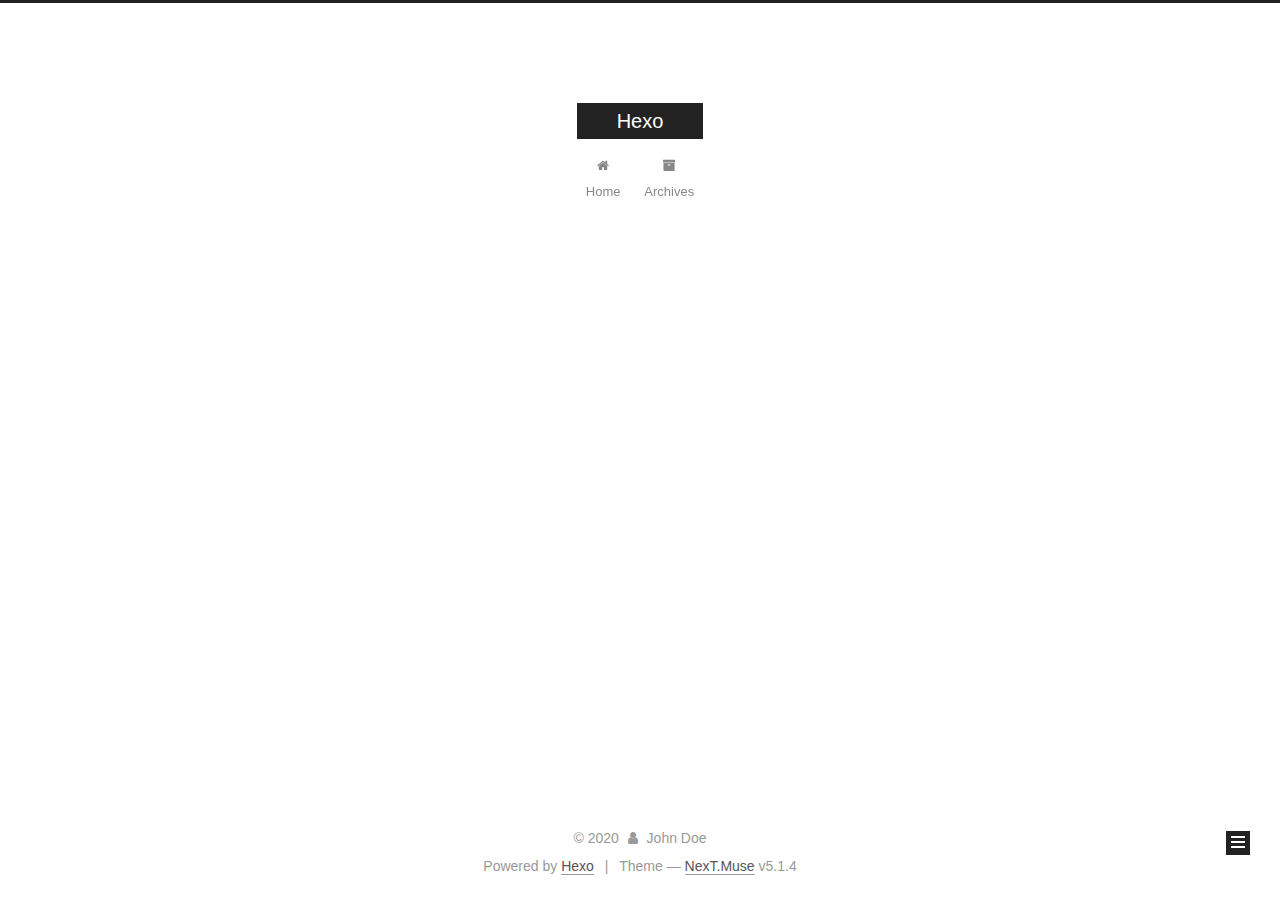
==== commit ba0762b6: "Site updated: 2020-07-15 22:13:38" ====
--- a/archives/index.html
+++ b/archives/index.html
@@ -253,7 +253,7 @@
         
             <a class="post-title-link" href="/2020/07/15/Hello-bz/" itemprop="url">
               
-                <span itemprop="name">今天终于做好了博客了，得劲</span>
+                <span itemprop="name">JAVA语言入门-java语言运行</span>
               
             </a>
         
--- a/css/main.css
+++ b/css/main.css
@@ -1822,7 +1822,7 @@
   width: 4px;
   height: 4px;
   border-radius: 50%;
-  background: #18ffff;
+  background: #52e749;
 }
 .links-of-blogroll {
   font-size: 13px;
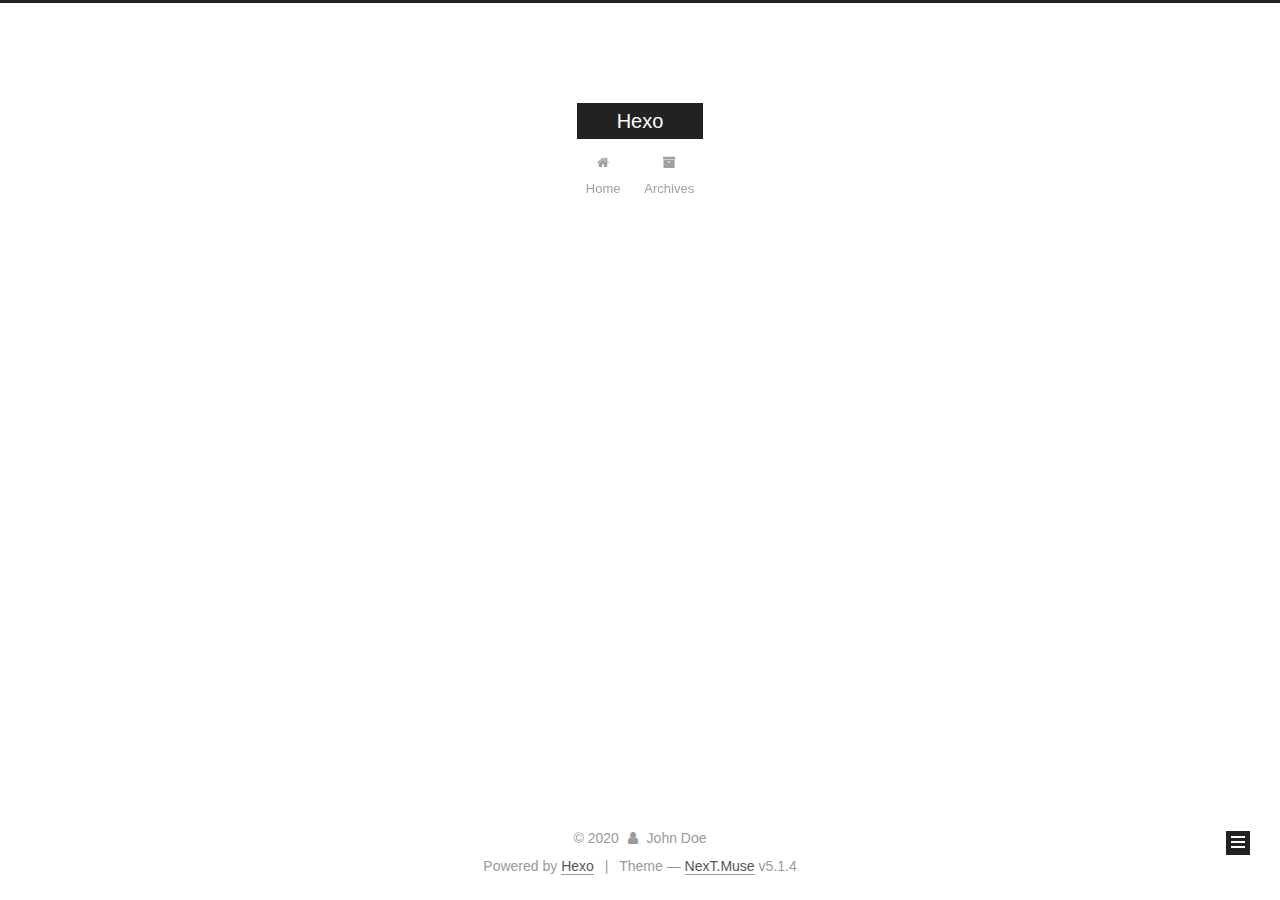
==== commit fd5799d9: "Site updated: 2020-07-15 22:19:35" ====
--- a/archives/index.html
+++ b/archives/index.html
@@ -227,7 +227,7 @@
         
           
         
-        Um..! 1 post. Keep on posting.
+        Um..! 2 posts in total. Keep on posting.
       </span>
 
       
@@ -241,6 +241,43 @@
           <div class="collection-title">
             <h1 class="archive-year" id="archive-year-2020">2020</h1>
           </div>
+        
+        
+
+        
+
+  <article class="post post-type-normal" itemscope itemtype="http://schema.org/Article">
+    <header class="post-header">
+
+      <h2 class="post-title">
+        
+            <a class="post-title-link" href="/2020/07/15/DAY2/" itemprop="url">
+              
+                <span itemprop="name">DAY2</span>
+              
+            </a>
+        
+      </h2>
+
+      <div class="post-meta">
+        <time class="post-time" itemprop="dateCreated"
+              datetime="2020-07-15T22:18:38+08:00"
+              content="2020-07-15" >
+          07-15
+        </time>
+      </div>
+
+    </header>
+  </article>
+
+
+
+      
+
+        
+        
+        
+
         
         
 
@@ -325,7 +362,7 @@
               
                 <a href="/archives/%20%7C%7C%20archive">
               
-                  <span class="site-state-item-count">1</span>
+                  <span class="site-state-item-count">2</span>
                   <span class="site-state-item-name">posts</span>
                 </a>
               </div>
--- a/css/main.css
+++ b/css/main.css
@@ -1822,7 +1822,7 @@
   width: 4px;
   height: 4px;
   border-radius: 50%;
-  background: #52e749;
+  background: #ebfff9;
 }
 .links-of-blogroll {
   font-size: 13px;
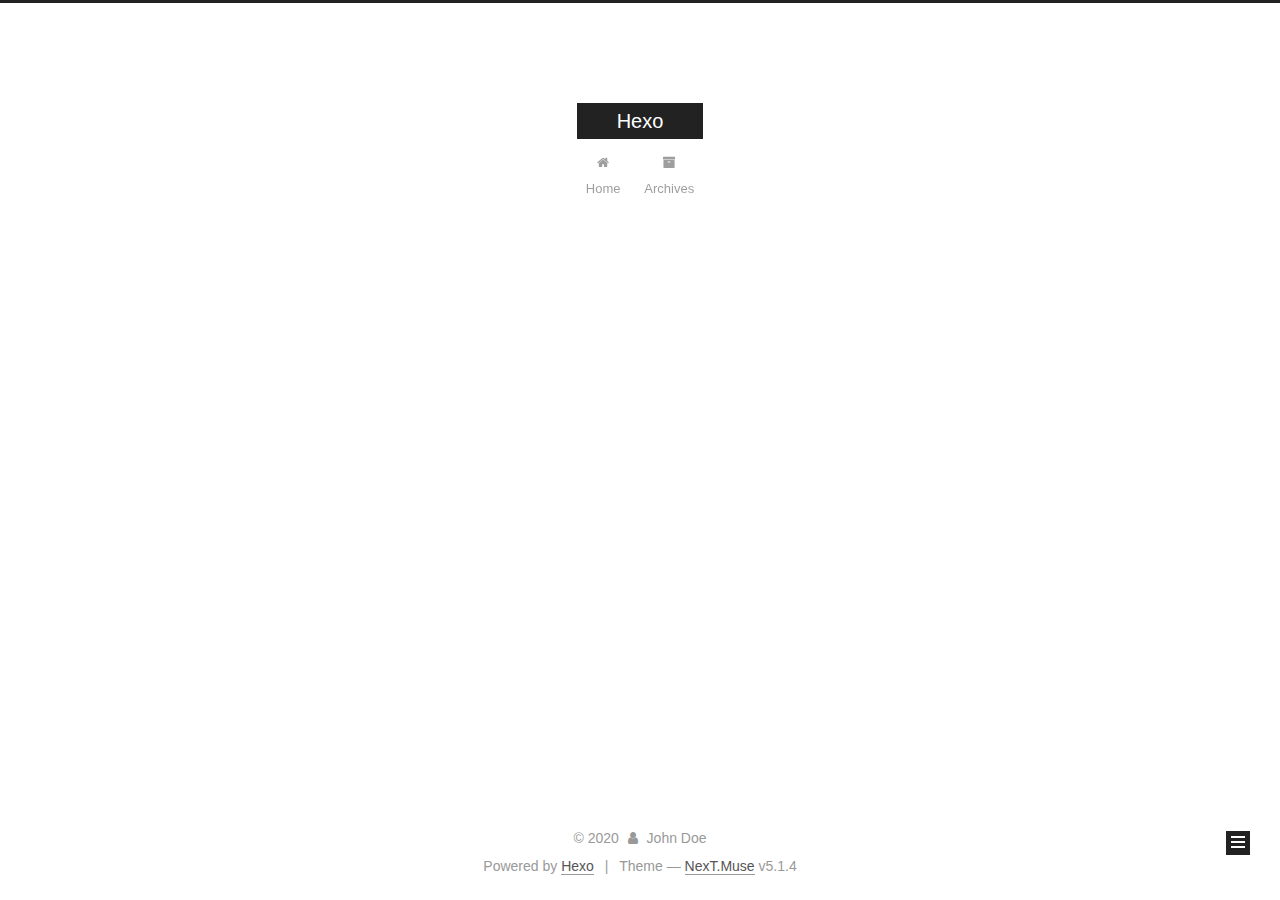
==== commit c558dd7f: "Site updated: 2020-07-15 22:52:38" ====
--- a/archives/index.html
+++ b/archives/index.html
@@ -251,9 +251,9 @@
 
       <h2 class="post-title">
         
-            <a class="post-title-link" href="/2020/07/15/DAY2/" itemprop="url">
+            <a class="post-title-link" href="/2020/07/15/%E5%8F%98%E9%87%8F%E5%92%8C%E7%B1%BB%E5%9E%8B/" itemprop="url">
               
-                <span itemprop="name">DAY2</span>
+                <span itemprop="name">JAVA语言入门-变量和类型</span>
               
             </a>
         
@@ -288,7 +288,7 @@
 
       <h2 class="post-title">
         
-            <a class="post-title-link" href="/2020/07/15/Hello-bz/" itemprop="url">
+            <a class="post-title-link" href="/2020/07/15/java1/" itemprop="url">
               
                 <span itemprop="name">JAVA语言入门-java语言运行</span>
               
--- a/css/main.css
+++ b/css/main.css
@@ -1822,7 +1822,7 @@
   width: 4px;
   height: 4px;
   border-radius: 50%;
-  background: #ebfff9;
+  background: #20ff71;
 }
 .links-of-blogroll {
   font-size: 13px;
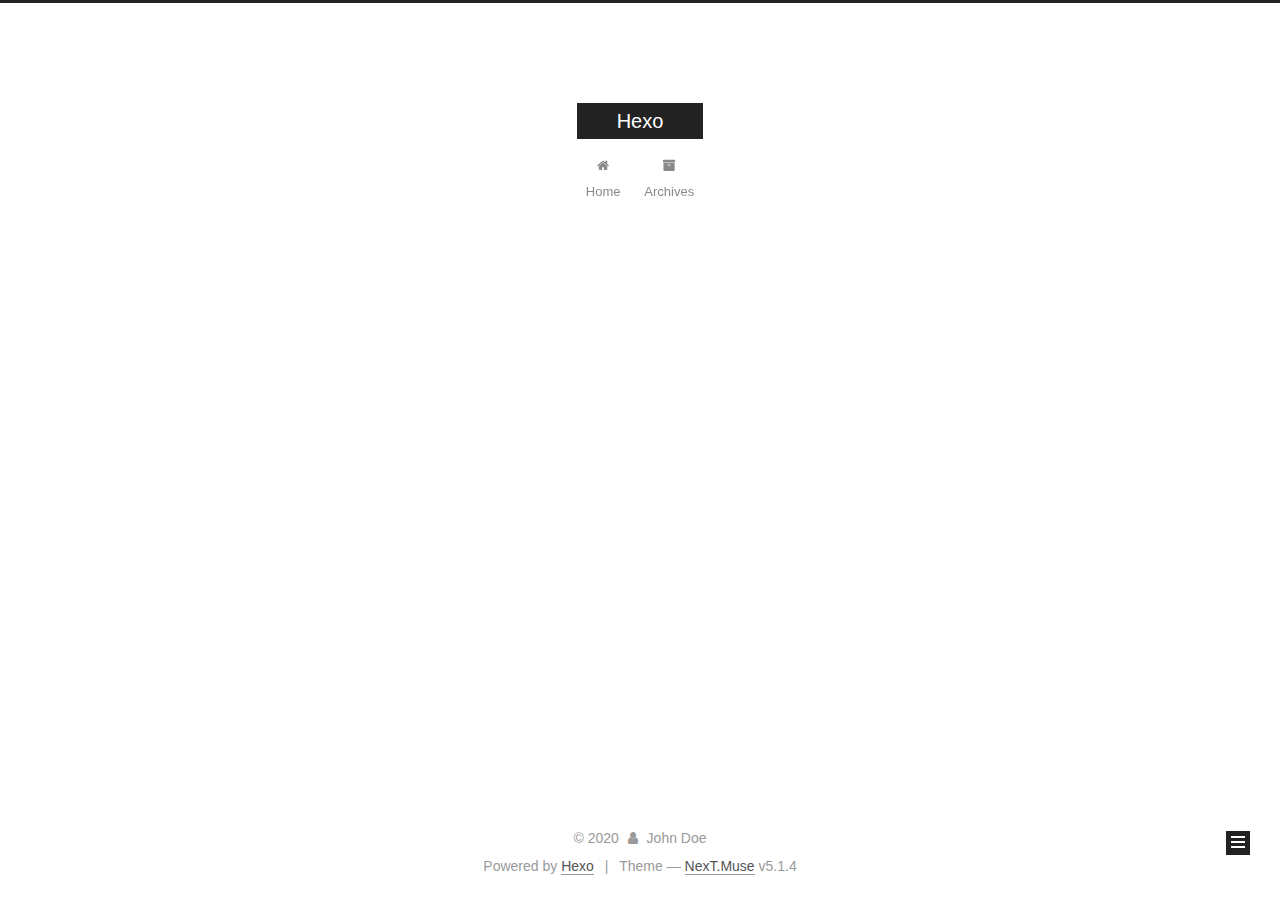
==== commit c06bf4c3: "Site updated: 2020-07-15 23:14:15" ====
--- a/archives/index.html
+++ b/archives/index.html
@@ -251,7 +251,7 @@
 
       <h2 class="post-title">
         
-            <a class="post-title-link" href="/2020/07/15/%E5%8F%98%E9%87%8F%E5%92%8C%E7%B1%BB%E5%9E%8B/" itemprop="url">
+            <a class="post-title-link" href="/2020/07/15/blhlx/" itemprop="url">
               
                 <span itemprop="name">JAVA语言入门-变量和类型</span>
               
--- a/css/main.css
+++ b/css/main.css
@@ -1822,7 +1822,7 @@
   width: 4px;
   height: 4px;
   border-radius: 50%;
-  background: #20ff71;
+  background: #ffff6e;
 }
 .links-of-blogroll {
   font-size: 13px;
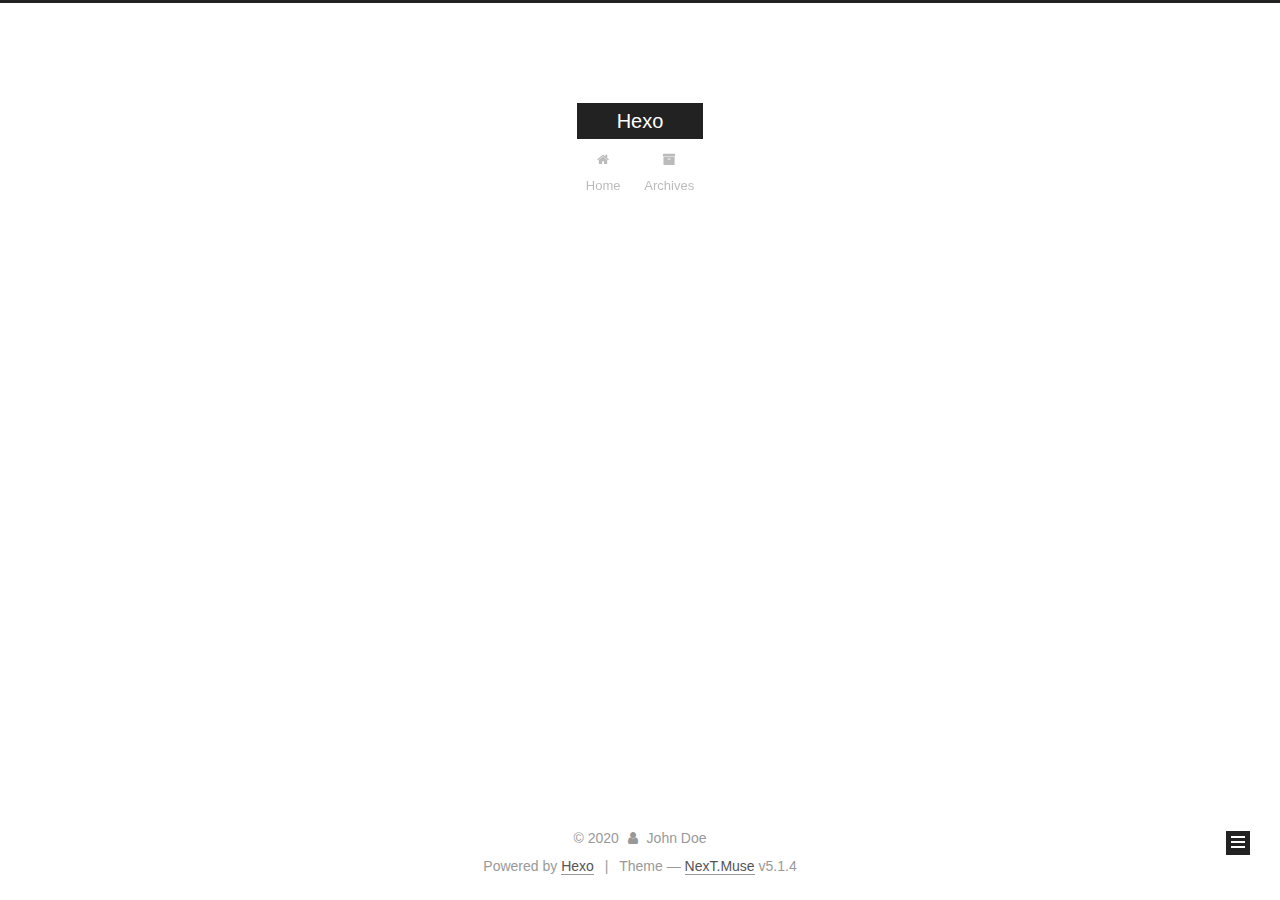
==== commit 72092baf: "Site updated: 2020-07-15 23:19:35" ====
--- a/archives/index.html
+++ b/archives/index.html
@@ -251,7 +251,7 @@
 
       <h2 class="post-title">
         
-            <a class="post-title-link" href="/2020/07/15/blhlx/" itemprop="url">
+            <a class="post-title-link" href="/2020/07/15/%E5%8F%98%E9%87%8F/" itemprop="url">
               
                 <span itemprop="name">JAVA语言入门-变量和类型</span>
               
--- a/css/main.css
+++ b/css/main.css
@@ -1822,7 +1822,7 @@
   width: 4px;
   height: 4px;
   border-radius: 50%;
-  background: #ffff6e;
+  background: #ff5ccb;
 }
 .links-of-blogroll {
   font-size: 13px;
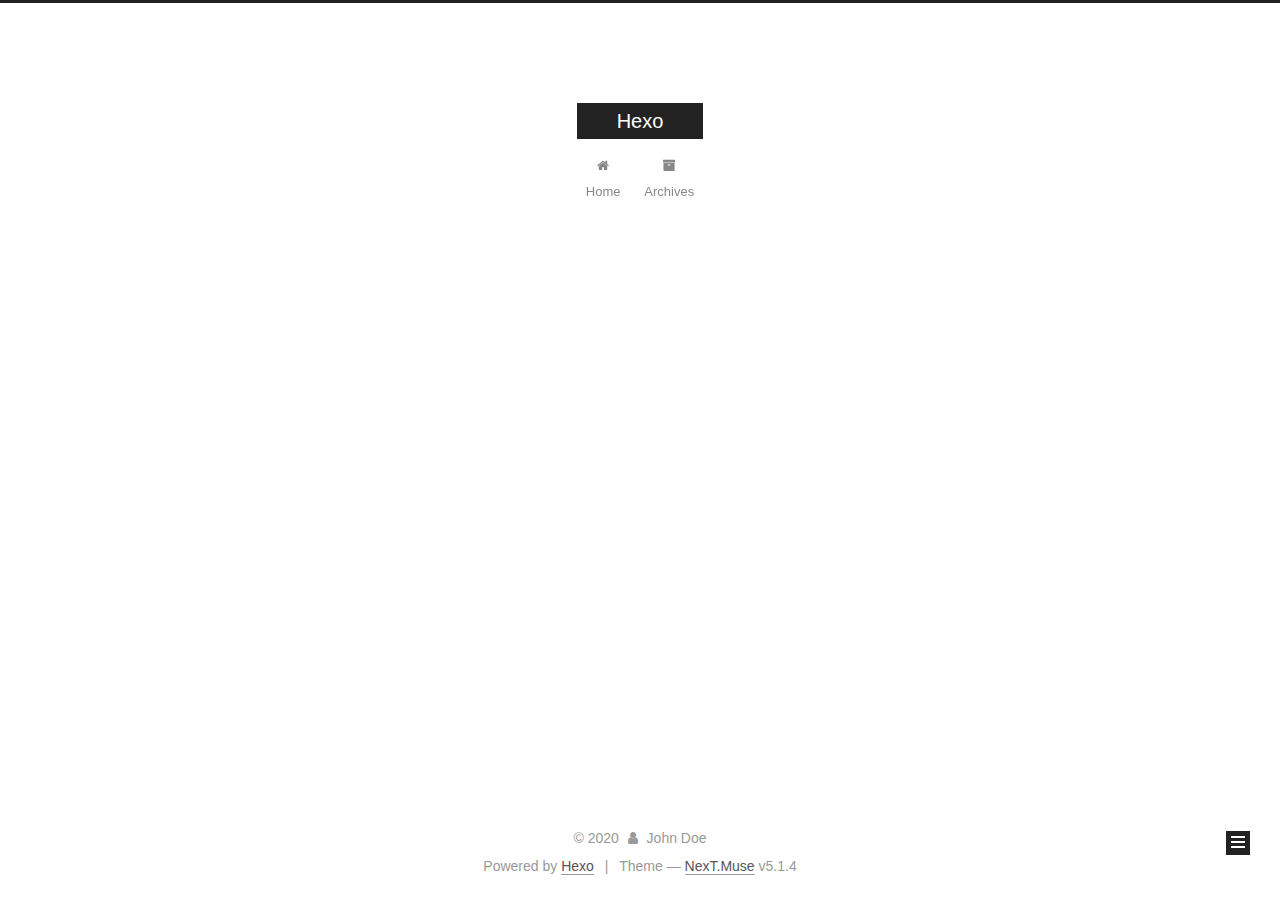
==== commit 36a304b5: "Site updated: 2020-07-15 23:21:14" ====
--- a/archives/index.html
+++ b/archives/index.html
@@ -251,7 +251,7 @@
 
       <h2 class="post-title">
         
-            <a class="post-title-link" href="/2020/07/15/%E5%8F%98%E9%87%8F/" itemprop="url">
+            <a class="post-title-link" href="/2020/07/15/bianliang/" itemprop="url">
               
                 <span itemprop="name">JAVA语言入门-变量和类型</span>
               
--- a/css/main.css
+++ b/css/main.css
@@ -1822,7 +1822,7 @@
   width: 4px;
   height: 4px;
   border-radius: 50%;
-  background: #ff5ccb;
+  background: #53ffff;
 }
 .links-of-blogroll {
   font-size: 13px;
